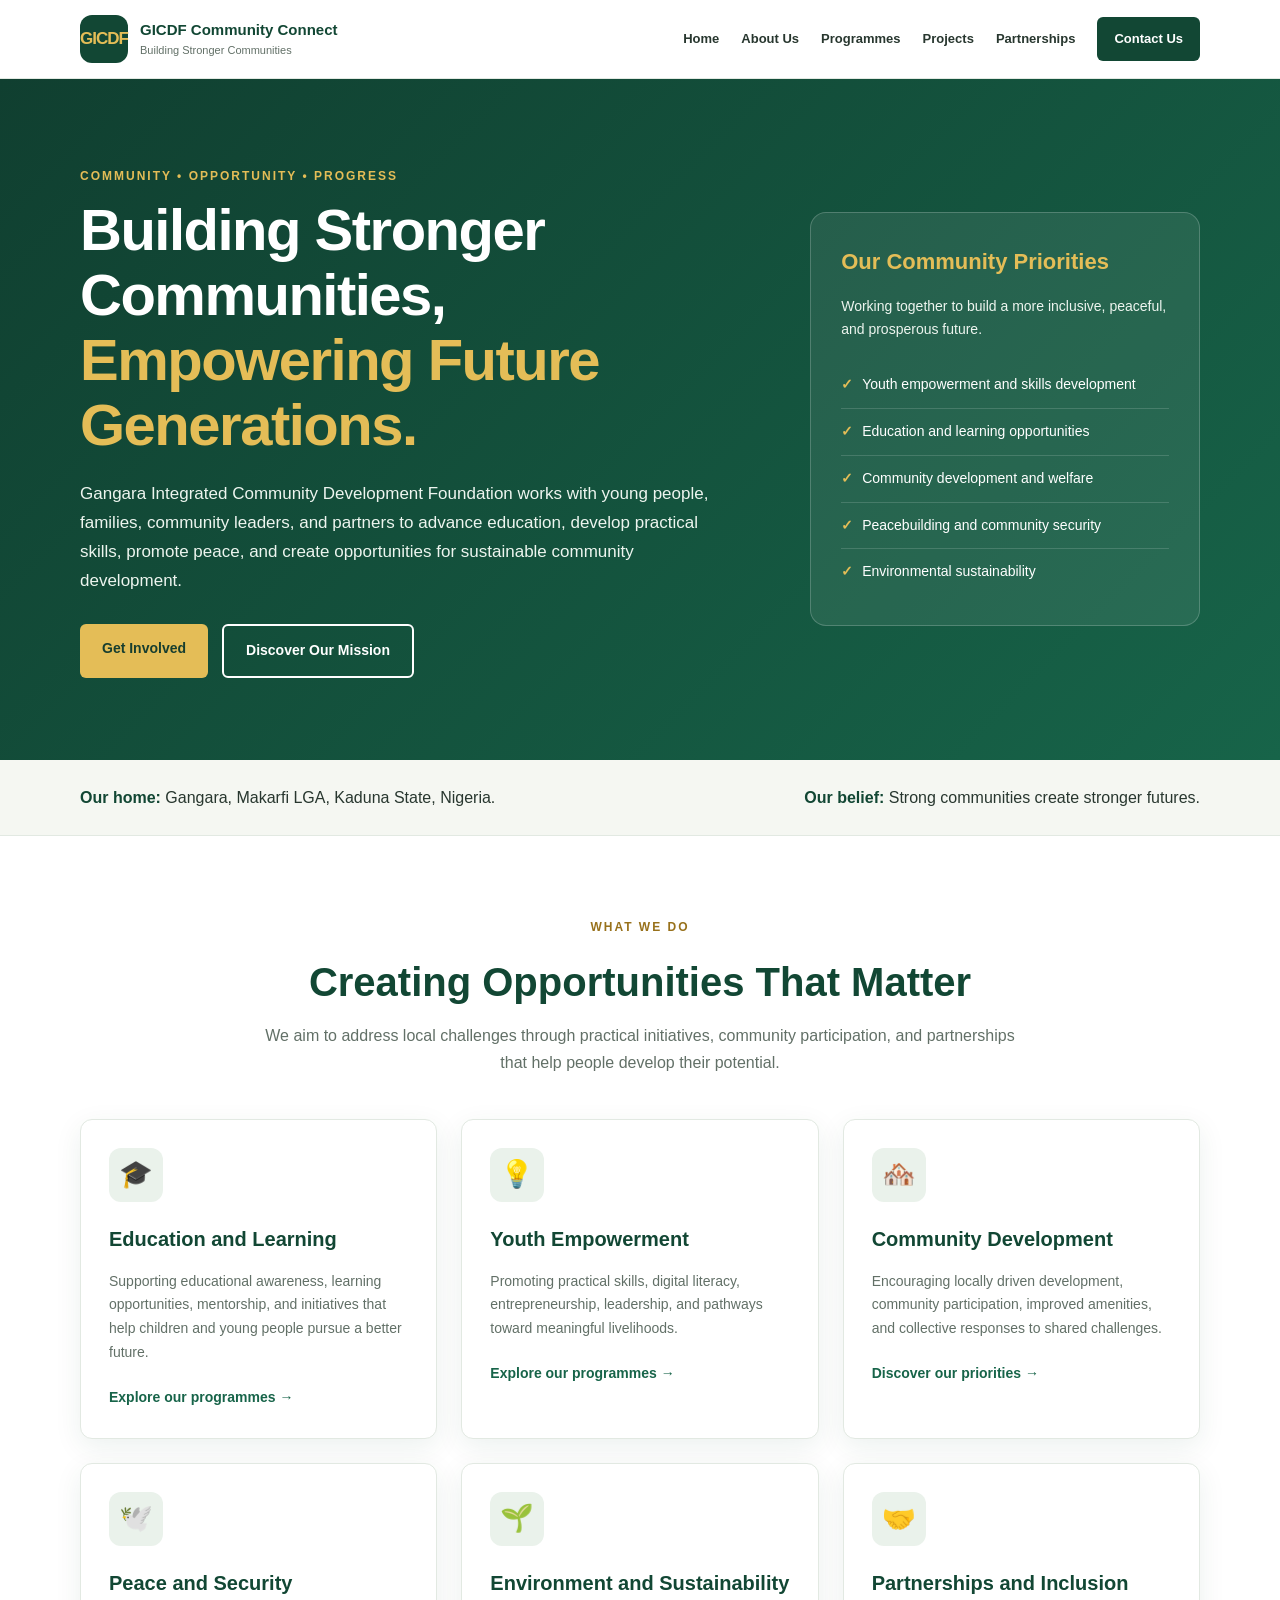
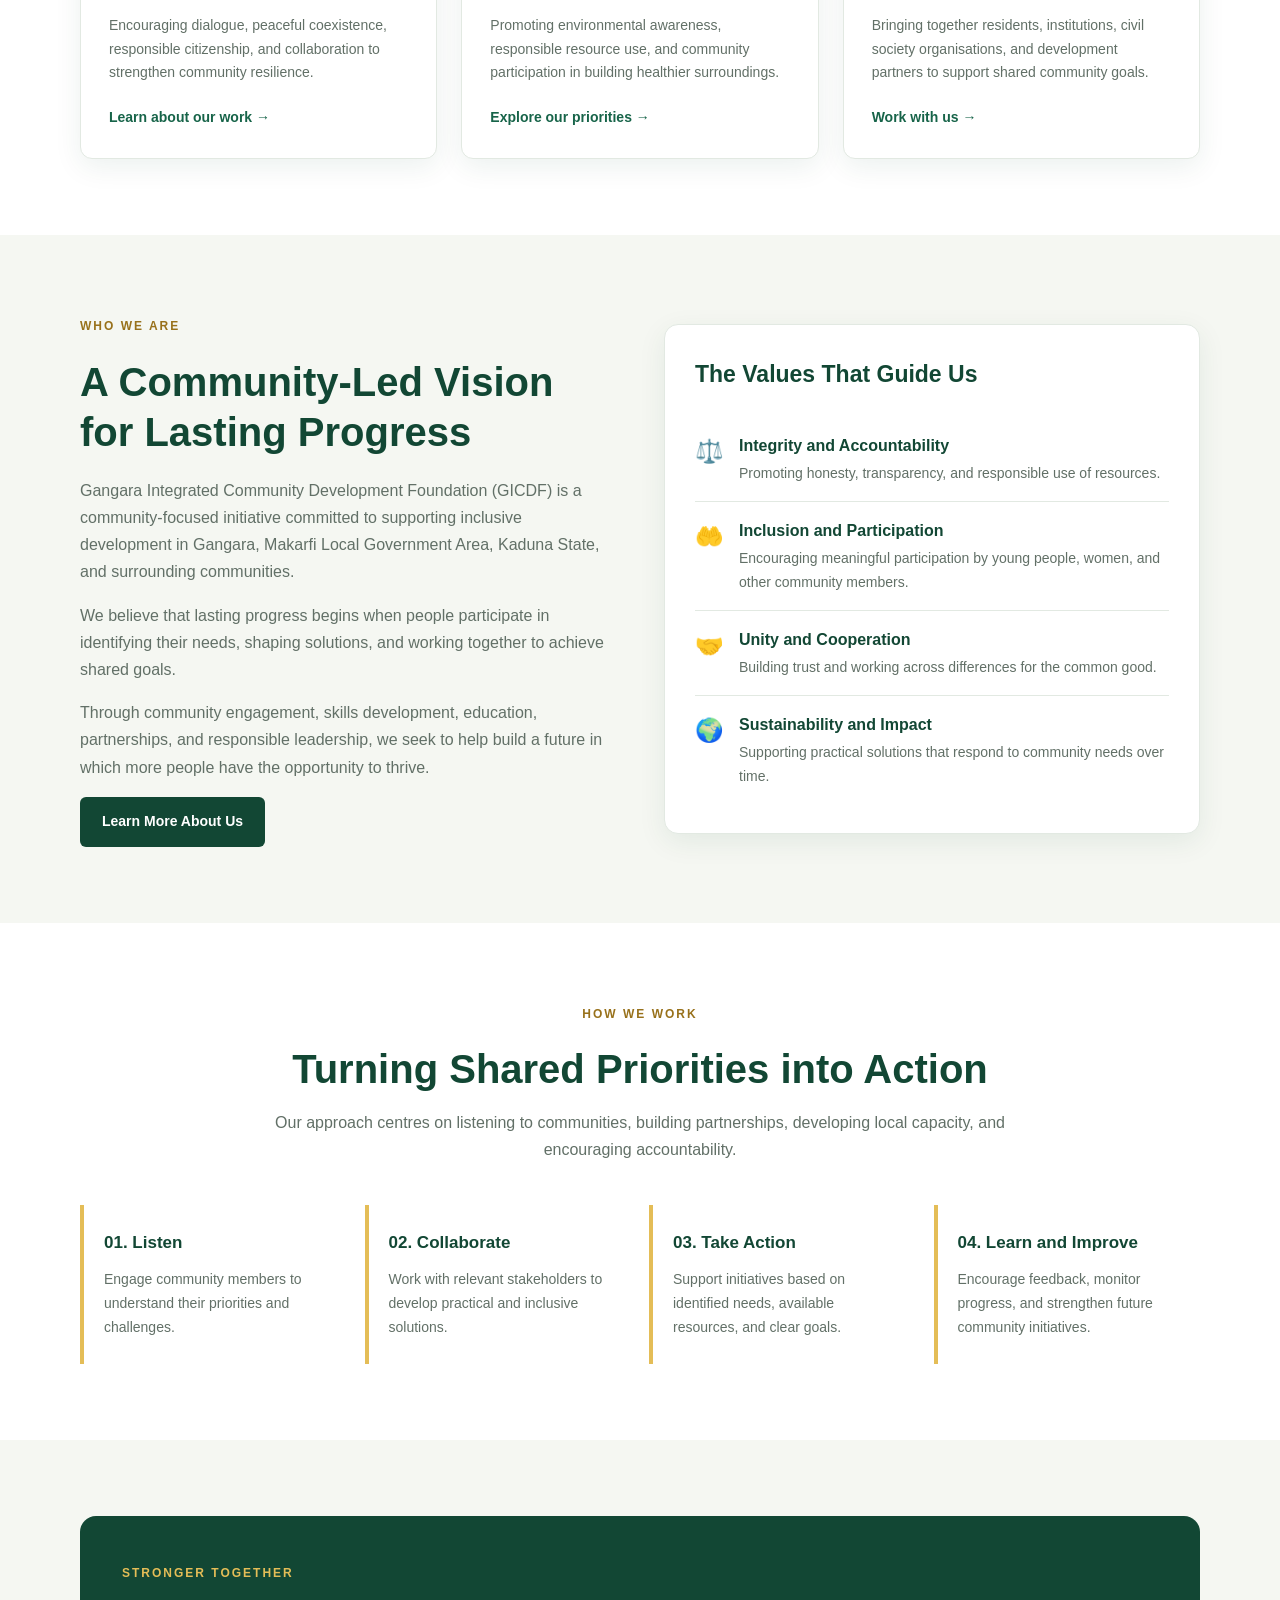
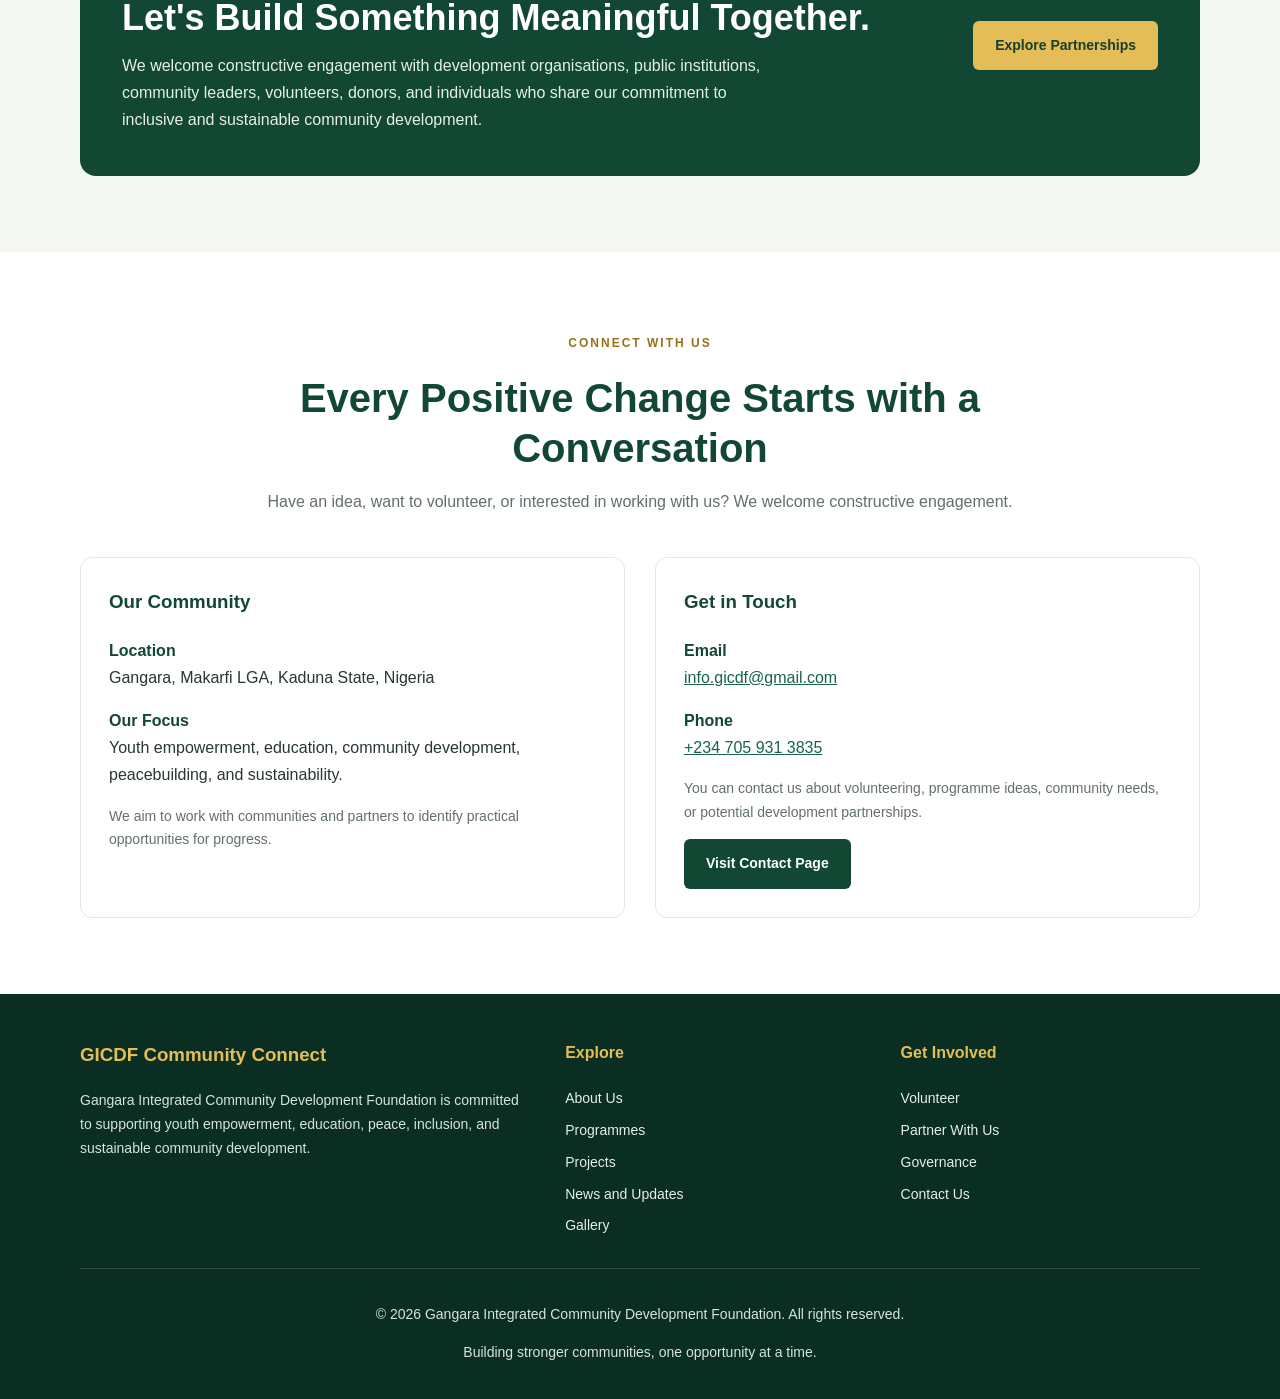
==== index.html @ bf105460 "Update print statement from 'Hello' to 'Goodbye' add to gicdf website" ====
<!DOCTYPE html>
<html lang="en">
<head>
    <meta charset="UTF-8">
    <meta name="viewport" content="width=device-width, initial-scale=1.0">

    <title>GICDF Community Connect | Building Stronger Communities</title>

    <meta name="description" content="Gangara Integrated Community Development Foundation works to empower young people, advance education, promote peace, and support sustainable community development in Gangara, Makarfi LGA, Kaduna State, Nigeria.">

    <meta name="theme-color" content="#124734">

    <style>
        :root {
            --green: #124734;
            --green-light: #176449;
            --gold: #e4bd57;
            --cream: #f5f7f2;
            --white: #ffffff;
            --text: #28372f;
            --muted: #627067;
            --border: #e2e9e2;
            --shadow: 0 8px 28px rgba(18, 71, 52, 0.08);
        }

        * {
            box-sizing: border-box;
        }

        html {
            scroll-behavior: smooth;
            scroll-padding-top: 90px;
        }

        body {
            margin: 0;
            font-family: Arial, Helvetica, sans-serif;
            color: var(--text);
            background: var(--white);
            line-height: 1.7;
        }

        a {
            color: inherit;
        }

        img {
            max-width: 100%;
        }

        .container {
            width: min(1120px, 92%);
            margin: 0 auto;
        }

        /* HEADER */

        .header {
            background: var(--white);
            border-bottom: 1px solid var(--border);
            position: sticky;
            top: 0;
            z-index: 1000;
        }

        .header-inner {
            min-height: 78px;
            display: flex;
            justify-content: space-between;
            align-items: center;
            gap: 24px;
        }

        .brand {
            display: flex;
            align-items: center;
            gap: 12px;
            text-decoration: none;
            min-width: 0;
        }

        .brand-mark {
            width: 48px;
            height: 48px;
            flex-shrink: 0;
            border-radius: 12px;
            background: var(--green);
            color: var(--gold);
            display: grid;
            place-items: center;
            font-size: 17px;
            font-weight: 800;
            letter-spacing: -1px;
        }

        .brand-name {
            color: var(--green);
            font-weight: 800;
            font-size: 15px;
            line-height: 1.35;
        }

        .brand-name small {
            display: block;
            color: var(--muted);
            font-size: 11px;
            font-weight: 500;
            margin-top: 3px;
        }

        .nav {
            display: flex;
            align-items: center;
            gap: 22px;
        }

        .nav a {
            text-decoration: none;
            font-size: 13px;
            font-weight: 700;
            color: var(--text);
        }

        .nav a:hover {
            color: var(--green-light);
        }

        .nav .nav-cta {
            background: var(--green);
            color: var(--white);
            padding: 11px 17px;
            border-radius: 6px;
        }

        .nav .nav-cta:hover {
            background: var(--green-light);
            color: var(--white);
        }

        /* HERO */

        .hero {
            background: linear-gradient(135deg, #103f30, #176449);
            color: var(--white);
            padding: 82px 0;
        }

        .hero-grid {
            display: grid;
            grid-template-columns: 1.4fr 0.8fr;
            gap: 48px;
            align-items: center;
        }

        .eyebrow {
            display: inline-block;
            color: var(--gold);
            font-size: 12px;
            font-weight: 800;
            text-transform: uppercase;
            letter-spacing: 2px;
            margin-bottom: 12px;
        }

        .hero h1 {
            font-size: clamp(34px, 5vw, 58px);
            line-height: 1.12;
            margin: 0 0 22px;
            letter-spacing: -1.5px;
        }

        .hero h1 span {
            color: var(--gold);
        }

        .hero-copy {
            max-width: 660px;
            color: #edf5ef;
            font-size: 17px;
            margin-bottom: 28px;
        }

        .hero-actions {
            display: flex;
            flex-wrap: wrap;
            gap: 14px;
            margin-top: 28px;
        }

        .btn {
            display: inline-block;
            padding: 13px 22px;
            border-radius: 6px;
            text-decoration: none;
            font-weight: 800;
            font-size: 14px;
            transition: transform 0.2s ease;
        }

        .btn:hover {
            transform: translateY(-2px);
        }

        .btn-gold {
            background: var(--gold);
            color: #173e2f;
        }

        .btn-outline {
            border: 2px solid var(--white);
            color: var(--white);
        }

        .hero-panel {
            background: rgba(255, 255, 255, 0.08);
            border: 1px solid rgba(255, 255, 255, 0.2);
            border-radius: 16px;
            padding: 30px;
        }

        .hero-panel h2 {
            font-size: 22px;
            color: var(--gold);
            margin: 0 0 12px;
        }

        .hero-panel > p {
            color: #edf5ef;
            font-size: 14px;
        }

        .hero-panel ul {
            list-style: none;
            padding: 0;
            margin: 20px 0 0;
        }

        .hero-panel li {
            border-bottom: 1px solid rgba(255, 255, 255, 0.15);
            padding: 11px 0;
            font-size: 14px;
        }

        .hero-panel li:last-child {
            border-bottom: none;
        }

        .check {
            color: var(--gold);
            font-weight: 800;
            margin-right: 9px;
        }

        /* INTRO STRIP */

        .intro-strip {
            background: var(--cream);
            border-bottom: 1px solid var(--border);
            padding: 24px 0;
        }

        .intro-inner {
            display: flex;
            justify-content: space-between;
            align-items: center;
            gap: 20px;
            flex-wrap: wrap;
        }

        .intro-inner p {
            margin: 0;
        }

        .intro-inner strong {
            color: var(--green);
        }

        /* GENERAL SECTIONS */

        .section {
            padding: 76px 0;
        }

        .section-soft {
            background: var(--cream);
        }

        .section-heading {
            max-width: 760px;
            margin: 0 auto 42px;
            text-align: center;
        }

        .section-heading .eyebrow {
            color: #98711b;
        }

        .section-heading h2 {
            color: var(--green);
            font-size: clamp(28px, 4vw, 40px);
            line-height: 1.25;
            margin: 8px 0 15px;
        }

        .section-heading p {
            color: var(--muted);
            margin: 0;
        }

        /* PROGRAMMES */

        .cards {
            display: grid;
            grid-template-columns: repeat(3, minmax(0, 1fr));
            gap: 24px;
        }

        .card {
            background: var(--white);
            border: 1px solid var(--border);
            border-radius: 12px;
            padding: 28px;
            box-shadow: var(--shadow);
        }

        .card-icon {
            width: 54px;
            height: 54px;
            display: grid;
            place-items: center;
            border-radius: 12px;
            background: #eaf2eb;
            font-size: 27px;
            margin-bottom: 20px;
        }

        .card h3 {
            color: var(--green);
            font-size: 20px;
            margin: 0 0 12px;
        }

        .card p {
            color: var(--muted);
            font-size: 14px;
            margin-bottom: 18px;
        }

        .text-link {
            color: var(--green-light);
            font-weight: 800;
            font-size: 14px;
            text-decoration: none;
        }

        .text-link:hover {
            text-decoration: underline;
        }

        /* ABOUT */

        .about-grid {
            display: grid;
            grid-template-columns: 1fr 1fr;
            gap: 48px;
            align-items: center;
        }

        .about-copy h2 {
            color: var(--green);
            font-size: clamp(28px, 4vw, 40px);
            line-height: 1.25;
            margin: 8px 0 20px;
        }

        .about-copy p {
            color: var(--muted);
        }

        .about-copy .eyebrow {
            color: #98711b;
        }

        .values-panel {
            background: var(--white);
            border: 1px solid var(--border);
            border-radius: 14px;
            padding: 30px;
            box-shadow: var(--shadow);
        }

        .values-panel h3 {
            color: var(--green);
            margin-top: 0;
            font-size: 23px;
        }

        .value-item {
            display: flex;
            gap: 15px;
            padding: 15px 0;
            border-bottom: 1px solid var(--border);
        }

        .value-item:last-child {
            border-bottom: none;
        }

        .value-icon {
            font-size: 23px;
            flex-shrink: 0;
        }

        .value-item strong {
            display: block;
            color: var(--green);
            margin-bottom: 3px;
        }

        .value-item p {
            margin: 0;
            color: var(--muted);
            font-size: 14px;
        }

        /* OUR APPROACH */

        .approach-grid {
            display: grid;
            grid-template-columns: repeat(4, minmax(0, 1fr));
            gap: 18px;
        }

        .approach-item {
            background: var(--white);
            border-left: 4px solid var(--gold);
            border-radius: 0 8px 8px 0;
            padding: 24px 20px;
        }

        .approach-item h3 {
            color: var(--green);
            font-size: 17px;
            margin: 0 0 10px;
        }

        .approach-item p {
            color: var(--muted);
            font-size: 14px;
            margin: 0;
        }

        /* PARTNERSHIP */

        .partnership-banner {
            background: var(--green);
            color: var(--white);
            border-radius: 16px;
            padding: 42px;
            display: flex;
            justify-content: space-between;
            align-items: center;
            gap: 30px;
        }

        .partnership-banner h2 {
            font-size: clamp(26px, 4vw, 36px);
            line-height: 1.25;
            margin: 0 0 12px;
        }

        .partnership-banner p {
            color: #e6f0e8;
            margin: 0;
            max-width: 650px;
        }

        .partnership-banner .btn {
            flex-shrink: 0;
        }

        /* CONTACT */

        .contact-grid {
            display: grid;
            grid-template-columns: 1fr 1fr;
            gap: 30px;
        }

        .contact-box {
            background: var(--white);
            border: 1px solid var(--border);
            border-radius: 12px;
            padding: 28px;
        }

        .contact-box h3 {
            color: var(--green);
            margin-top: 0;
        }

        .contact-detail {
            margin: 16px 0;
        }

        .contact-detail strong {
            display: block;
            color: var(--green);
        }

        .contact-detail a {
            color: var(--green-light);
            overflow-wrap: anywhere;
        }

        .contact-note {
            color: var(--muted);
            font-size: 14px;
        }

        /* FOOTER */

        .footer {
            background: #0b2e22;
            color: var(--white);
            padding: 45px 0 20px;
        }

        .footer-grid {
            display: grid;
            grid-template-columns: 1.5fr 1fr 1fr;
            gap: 36px;
            padding-bottom: 30px;
        }

        .footer h3,
        .footer h4 {
            color: var(--gold);
            margin-top: 0;
        }

        .footer p {
            color: #d6e4d9;
            font-size: 14px;
        }

        .footer-links {
            display: flex;
            flex-direction: column;
            gap: 8px;
        }

        .footer-links a {
            color: #e5eee7;
            font-size: 14px;
            text-decoration: none;
        }

        .footer-links a:hover {
            color: var(--gold);
        }

        .footer-bottom {
            border-top: 1px solid rgba(255, 255, 255, 0.15);
            padding-top: 20px;
            color: #c9d9cd;
            font-size: 12px;
            text-align: center;
        }

        /* ACCESSIBILITY */

        a:focus-visible {
            outline: 3px solid var(--gold);
            outline-offset: 4px;
        }

        /* MOBILE RESPONSIVENESS */

        @media (max-width: 900px) {
            .nav {
                gap: 12px;
            }

            .nav a {
                font-size: 12px;
            }

            .hero-grid {
                grid-template-columns: 1fr;
                gap: 32px;
            }

            .hero-panel {
                max-width: 600px;
            }

            .cards {
                grid-template-columns: repeat(2, minmax(0, 1fr));
            }

            .approach-grid {
                grid-template-columns: repeat(2, minmax(0, 1fr));
            }

            .partnership-banner {
                align-items: flex-start;
                flex-direction: column;
            }
        }

        @media (max-width: 650px) {
            .header-inner {
                padding: 14px 0;
                align-items: flex-start;
                flex-direction: column;
                gap: 14px;
            }

            .nav {
                display: flex;
                flex-wrap: wrap;
                gap: 10px 16px;
            }

            .nav a {
                font-size: 12px;
            }

            .nav .nav-cta {
                padding: 8px 12px;
            }

            .hero {
                padding: 56px 0;
            }

            .hero h1 {
                font-size: 38px;
            }

            .hero-copy {
                font-size: 15px;
            }

            .section {
                padding: 55px 0;
            }

            .cards,
            .about-grid,
            .contact-grid,
            .footer-grid {
                grid-template-columns: 1fr;
            }

            .approach-grid {
                grid-template-columns: 1fr;
            }

            .partnership-banner {
                padding: 28px;
            }

            .values-panel,
            .card,
            .contact-box {
                padding: 23px;
            }

            .intro-inner {
                align-items: flex-start;
                flex-direction: column;
                gap: 8px;
            }
        }

        @media (prefers-reduced-motion: reduce) {
            html {
                scroll-behavior: auto;
            }

            *,
            *::before,
            *::after {
                transition-duration: 0.01ms !important;
            }
        }
    </style>
</head>

<body>

    <!-- HEADER -->
    <header class="header">
        <div class="container header-inner">

            <a class="brand" href="index.html" aria-label="GICDF homepage">
                <span class="brand-mark">GICDF</span>

                <span class="brand-name">
                    GICDF Community Connect
                    <small>Building Stronger Communities</small>
                </span>
            </a>

            <nav class="nav" aria-label="Main navigation">
                <a href="index.html">Home</a>
                <a href="about.html">About Us</a>
                <a href="programmes.html">Programmes</a>
                <a href="projects.html">Projects</a>
                <a href="partnerships.html">Partnerships</a>
                <a href="contact.html" class="nav-cta">Contact Us</a>
            </nav>

        </div>
    </header>


    <main>

        <!-- HERO -->
        <section class="hero">
            <div class="container hero-grid">

                <div>
                    <span class="eyebrow">Community • Opportunity • Progress</span>

                    <h1>
                        Building Stronger Communities,
                        <span>Empowering Future Generations.</span>
                    </h1>

                    <p class="hero-copy">
                        Gangara Integrated Community Development Foundation
                        works with young people, families, community leaders,
                        and partners to advance education, develop practical
                        skills, promote peace, and create opportunities for
                        sustainable community development.
                    </p>

                    <div class="hero-actions">
                        <a class="btn btn-gold" href="get-involved.html">
                            Get Involved
                        </a>

                        <a class="btn btn-outline" href="about.html">
                            Discover Our Mission
                        </a>
                    </div>
                </div>

                <aside class="hero-panel">
                    <h2>Our Community Priorities</h2>

                    <p>
                        Working together to build a more inclusive,
                        peaceful, and prosperous future.
                    </p>

                    <ul>
                        <li><span class="check">✓</span>Youth empowerment and skills development</li>
                        <li><span class="check">✓</span>Education and learning opportunities</li>
                        <li><span class="check">✓</span>Community development and welfare</li>
                        <li><span class="check">✓</span>Peacebuilding and community security</li>
                        <li><span class="check">✓</span>Environmental sustainability</li>
                    </ul>
                </aside>

            </div>
        </section>


        <!-- INTRODUCTION -->
        <section class="intro-strip">
            <div class="container intro-inner">
                <p>
                    <strong>Our home:</strong>
                    Gangara, Makarfi LGA, Kaduna State, Nigeria.
                </p>

                <p>
                    <strong>Our belief:</strong>
                    Strong communities create stronger futures.
                </p>
            </div>
        </section>


        <!-- PROGRAMMES -->
        <section class="section" id="programmes">
            <div class="container">

                <div class="section-heading">
                    <span class="eyebrow">What We Do</span>

                    <h2>Creating Opportunities That Matter</h2>

                    <p>
                        We aim to address local challenges through practical
                        initiatives, community participation, and partnerships
                        that help people develop their potential.
                    </p>
                </div>

                <div class="cards">

                    <article class="card">
                        <div class="card-icon" aria-hidden="true">🎓</div>

                        <h3>Education and Learning</h3>

                        <p>
                            Supporting educational awareness, learning
                            opportunities, mentorship, and initiatives that
                            help children and young people pursue a better future.
                        </p>

                        <a class="text-link" href="programmes.html">
                            Explore our programmes →
                        </a>
                    </article>


                    <article class="card">
                        <div class="card-icon" aria-hidden="true">💡</div>

                        <h3>Youth Empowerment</h3>

                        <p>
                            Promoting practical skills, digital literacy,
                            entrepreneurship, leadership, and pathways toward
                            meaningful livelihoods.
                        </p>

                        <a class="text-link" href="programmes.html">
                            Explore our programmes →
                        </a>
                    </article>


                    <article class="card">
                        <div class="card-icon" aria-hidden="true">🏘️</div>

                        <h3>Community Development</h3>

                        <p>
                            Encouraging locally driven development,
                            community participation, improved amenities,
                            and collective responses to shared challenges.
                        </p>

                        <a class="text-link" href="projects.html">
                            Discover our priorities →
                        </a>
                    </article>


                    <article class="card">
                        <div class="card-icon" aria-hidden="true">🕊️</div>

                        <h3>Peace and Security</h3>

                        <p>
                            Encouraging dialogue, peaceful coexistence,
                            responsible citizenship, and collaboration
                            to strengthen community resilience.
                        </p>

                        <a class="text-link" href="programmes.html">
                            Learn about our work →
                        </a>
                    </article>


                    <article class="card">
                        <div class="card-icon" aria-hidden="true">🌱</div>

                        <h3>Environment and Sustainability</h3>

                        <p>
                            Promoting environmental awareness, responsible
                            resource use, and community participation in
                            building healthier surroundings.
                        </p>

                        <a class="text-link" href="projects.html">
                            Explore our priorities →
                        </a>
                    </article>


                    <article class="card">
                        <div class="card-icon" aria-hidden="true">🤝</div>

                        <h3>Partnerships and Inclusion</h3>

                        <p>
                            Bringing together residents, institutions,
                            civil society organisations, and development
                            partners to support shared community goals.
                        </p>

                        <a class="text-link" href="partnerships.html">
                            Work with us →
                        </a>
                    </article>

                </div>
            </div>
        </section>


        <!-- ABOUT -->
        <section class="section section-soft" id="about">
            <div class="container about-grid">

                <div class="about-copy">
                    <span class="eyebrow">Who We Are</span>

                    <h2>A Community-Led Vision for Lasting Progress</h2>

                    <p>
                        Gangara Integrated Community Development Foundation
                        (GICDF) is a community-focused initiative committed
                        to supporting inclusive development in Gangara,
                        Makarfi Local Government Area, Kaduna State, and
                        surrounding communities.
                    </p>

                    <p>
                        We believe that lasting progress begins when people
                        participate in identifying their needs, shaping
                        solutions, and working together to achieve shared goals.
                    </p>

                    <p>
                        Through community engagement, skills development,
                        education, partnerships, and responsible leadership,
                        we seek to help build a future in which more people
                        have the opportunity to thrive.
                    </p>

                    <a class="btn btn-gold"
                       style="background: var(--green); color: white;"
                       href="about.html">
                        Learn More About Us
                    </a>
                </div>


                <div class="values-panel">
                    <h3>The Values That Guide Us</h3>

                    <div class="value-item">
                        <span class="value-icon" aria-hidden="true">⚖️</span>

                        <div>
                            <strong>Integrity and Accountability</strong>
                            <p>
                                Promoting honesty, transparency, and
                                responsible use of resources.
                            </p>
                        </div>
                    </div>

                    <div class="value-item">
                        <span class="value-icon" aria-hidden="true">🤲</span>

                        <div>
                            <strong>Inclusion and Participation</strong>
                            <p>
                                Encouraging meaningful participation by
                                young people, women, and other community members.
                            </p>
                        </div>
                    </div>

                    <div class="value-item">
                        <span class="value-icon" aria-hidden="true">🤝</span>

                        <div>
                            <strong>Unity and Cooperation</strong>
                            <p>
                                Building trust and working across
                                differences for the common good.
                            </p>
                        </div>
                    </div>

                    <div class="value-item">
                        <span class="value-icon" aria-hidden="true">🌍</span>

                        <div>
                            <strong>Sustainability and Impact</strong>
                            <p>
                                Supporting practical solutions that
                                respond to community needs over time.
                            </p>
                        </div>
                    </div>
                </div>

            </div>
        </section>


        <!-- APPROACH -->
        <section class="section">
            <div class="container">

                <div class="section-heading">
                    <span class="eyebrow">How We Work</span>

                    <h2>Turning Shared Priorities into Action</h2>

                    <p>
                        Our approach centres on listening to communities,
                        building partnerships, developing local capacity,
                        and encouraging accountability.
                    </p>
                </div>

                <div class="approach-grid">

                    <article class="approach-item">
                        <h3>01. Listen</h3>
                        <p>
                            Engage community members to understand
                            their priorities and challenges.
                        </p>
                    </article>

                    <article class="approach-item">
                        <h3>02. Collaborate</h3>
                        <p>
                            Work with relevant stakeholders to develop
                            practical and inclusive solutions.
                        </p>
                    </article>

                    <article class="approach-item">
                        <h3>03. Take Action</h3>
                        <p>
                            Support initiatives based on identified
                            needs, available resources, and clear goals.
                        </p>
                    </article>

                    <article class="approach-item">
                        <h3>04. Learn and Improve</h3>
                        <p>
                            Encourage feedback, monitor progress, and
                            strengthen future community initiatives.
                        </p>
                    </article>

                </div>
            </div>
        </section>


        <!-- PARTNERSHIPS -->
        <section class="section section-soft">
            <div class="container">

                <div class="partnership-banner">

                    <div>
                        <span class="eyebrow">Stronger Together</span>

                        <h2>Let's Build Something Meaningful Together.</h2>

                        <p>
                            We welcome constructive engagement with
                            development organisations, public institutions,
                            community leaders, volunteers, donors, and
                            individuals who share our commitment to
                            inclusive and sustainable community development.
                        </p>
                    </div>

                    <a class="btn btn-gold" href="partnerships.html">
                        Explore Partnerships
                    </a>

                </div>
            </div>
        </section>


        <!-- CONTACT -->
        <section class="section" id="contact">
            <div class="container">

                <div class="section-heading">
                    <span class="eyebrow">Connect With Us</span>

                    <h2>Every Positive Change Starts with a Conversation</h2>

                    <p>
                        Have an idea, want to volunteer, or interested in
                        working with us? We welcome constructive engagement.
                    </p>
                </div>

                <div class="contact-grid">

                    <div class="contact-box">
                        <h3>Our Community</h3>

                        <div class="contact-detail">
                            <strong>Location</strong>
                            Gangara, Makarfi LGA, Kaduna State, Nigeria
                        </div>

                        <div class="contact-detail">
                            <strong>Our Focus</strong>
                            Youth empowerment, education, community
                            development, peacebuilding, and sustainability.
                        </div>

                        <p class="contact-note">
                            We aim to work with communities and partners
                            to identify practical opportunities for progress.
                        </p>
                    </div>


                    <div class="contact-box">
                        <h3>Get in Touch</h3>

                        <div class="contact-detail">
                            <strong>Email</strong>
                            <a href="mailto:info.gicdf@gmail.com">
                                info.gicdf@gmail.com
                            </a>
                        </div>

                        <div class="contact-detail">
                            <strong>Phone</strong>
                            <a href="tel:+2347059313835">
                                +234 705 931 3835
                            </a>
                        </div>

                        <p class="contact-note">
                            You can contact us about volunteering,
                            programme ideas, community needs, or potential
                            development partnerships.
                        </p>

                        <a class="btn btn-gold"
                           style="background: var(--green); color: white;"
                           href="contact.html">
                            Visit Contact Page
                        </a>
                    </div>

                </div>
            </div>
        </section>

    </main>


    <!-- FOOTER -->
    <footer class="footer">
        <div class="container">

            <div class="footer-grid">

                <div>
                    <h3>GICDF Community Connect</h3>

                    <p>
                        Gangara Integrated Community Development Foundation
                        is committed to supporting youth empowerment,
                        education, peace, inclusion, and sustainable
                        community development.
                    </p>
                </div>

                <div>
                    <h4>Explore</h4>

                    <div class="footer-links">
                        <a href="about.html">About Us</a>
                        <a href="programmes.html">Programmes</a>
                        <a href="projects.html">Projects</a>
                        <a href="news.html">News and Updates</a>
                        <a href="gallery.html">Gallery</a>
                    </div>
                </div>

                <div>
                    <h4>Get Involved</h4>

                    <div class="footer-links">
                        <a href="get-involved.html">Volunteer</a>
                        <a href="partnerships.html">Partner With Us</a>
                        <a href="governance.html">Governance</a>
                        <a href="contact.html">Contact Us</a>
                    </div>
                </div>

            </div>

            <div class="footer-bottom">
                <p>
                    &copy; <span id="current-year">2026</span>
                    Gangara Integrated Community Development Foundation.
                    All rights reserved.
                </p>

                <p>
                    Building stronger communities, one opportunity at a time.
                </p>
            </div>

        </div>
    </footer>


    <script>
        document.getElementById("current-year").textContent =
            new Date().getFullYear();
    </script>

</body>
</html>
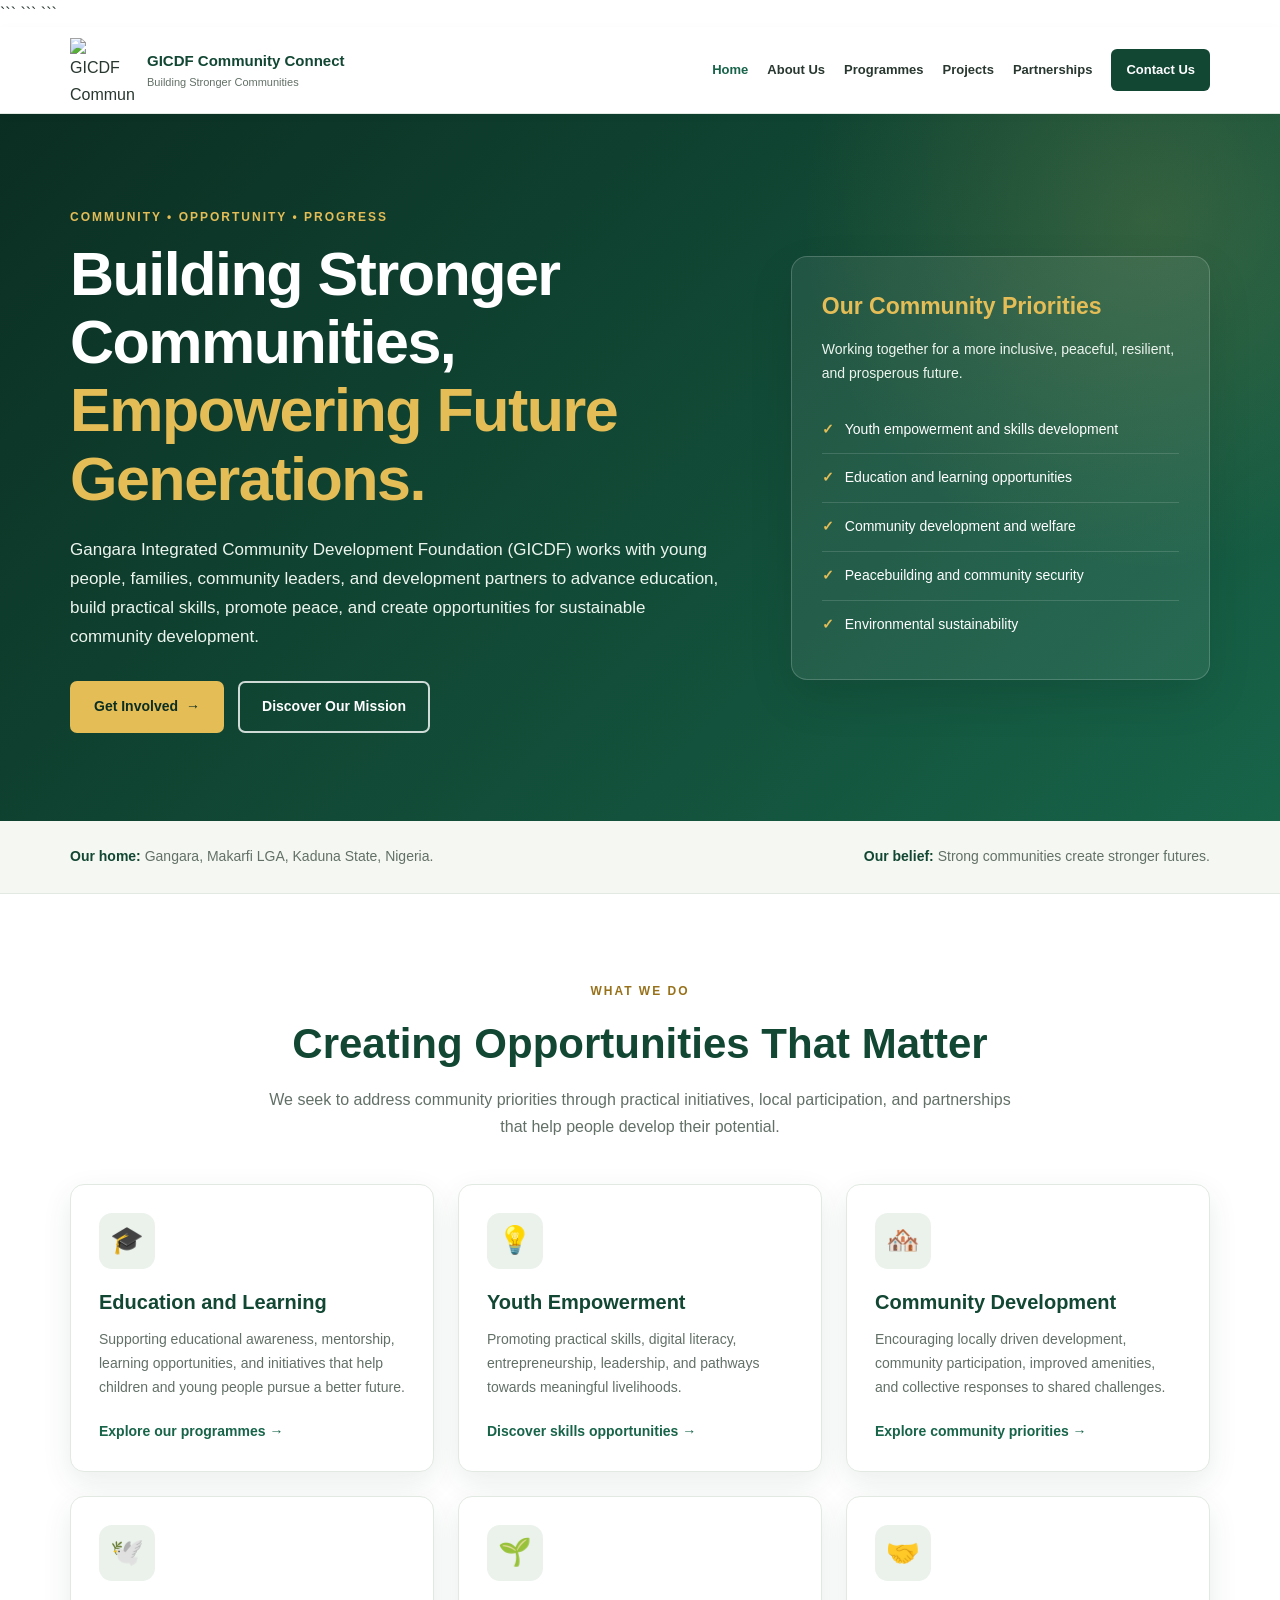
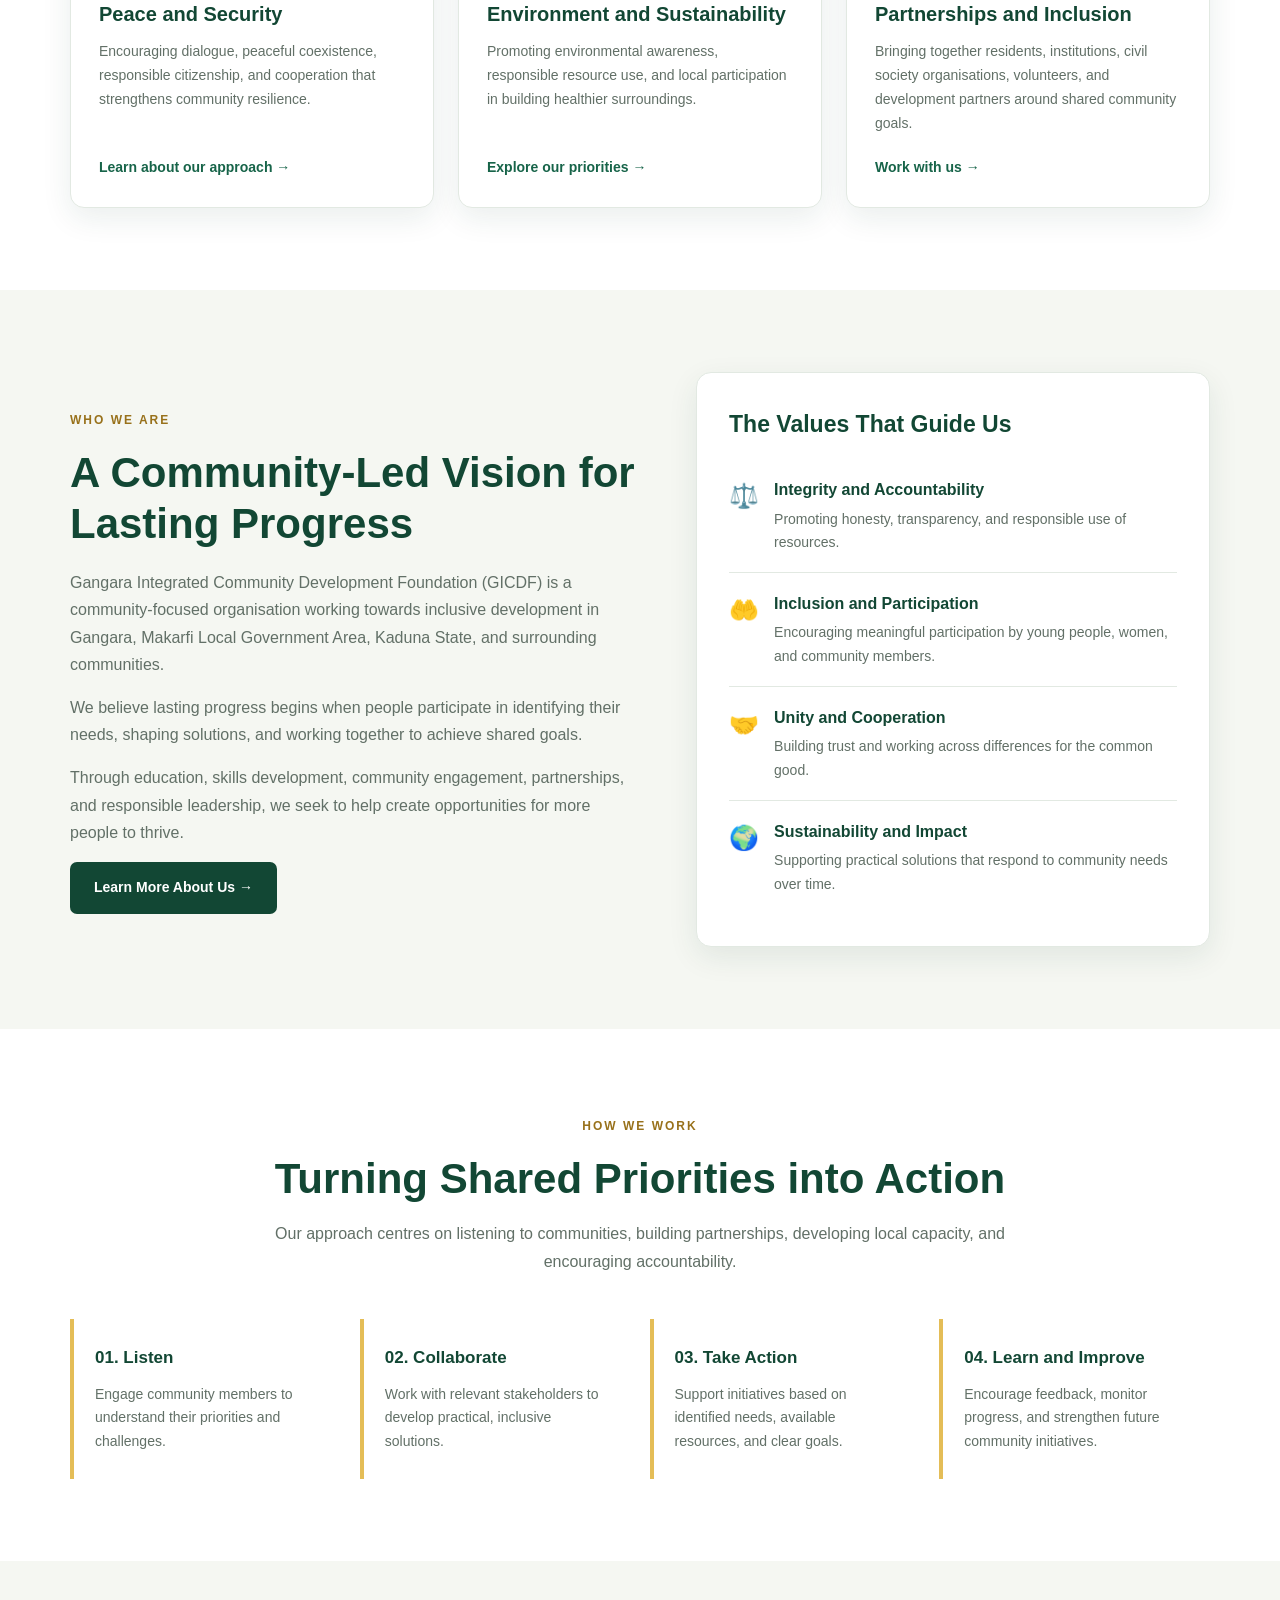
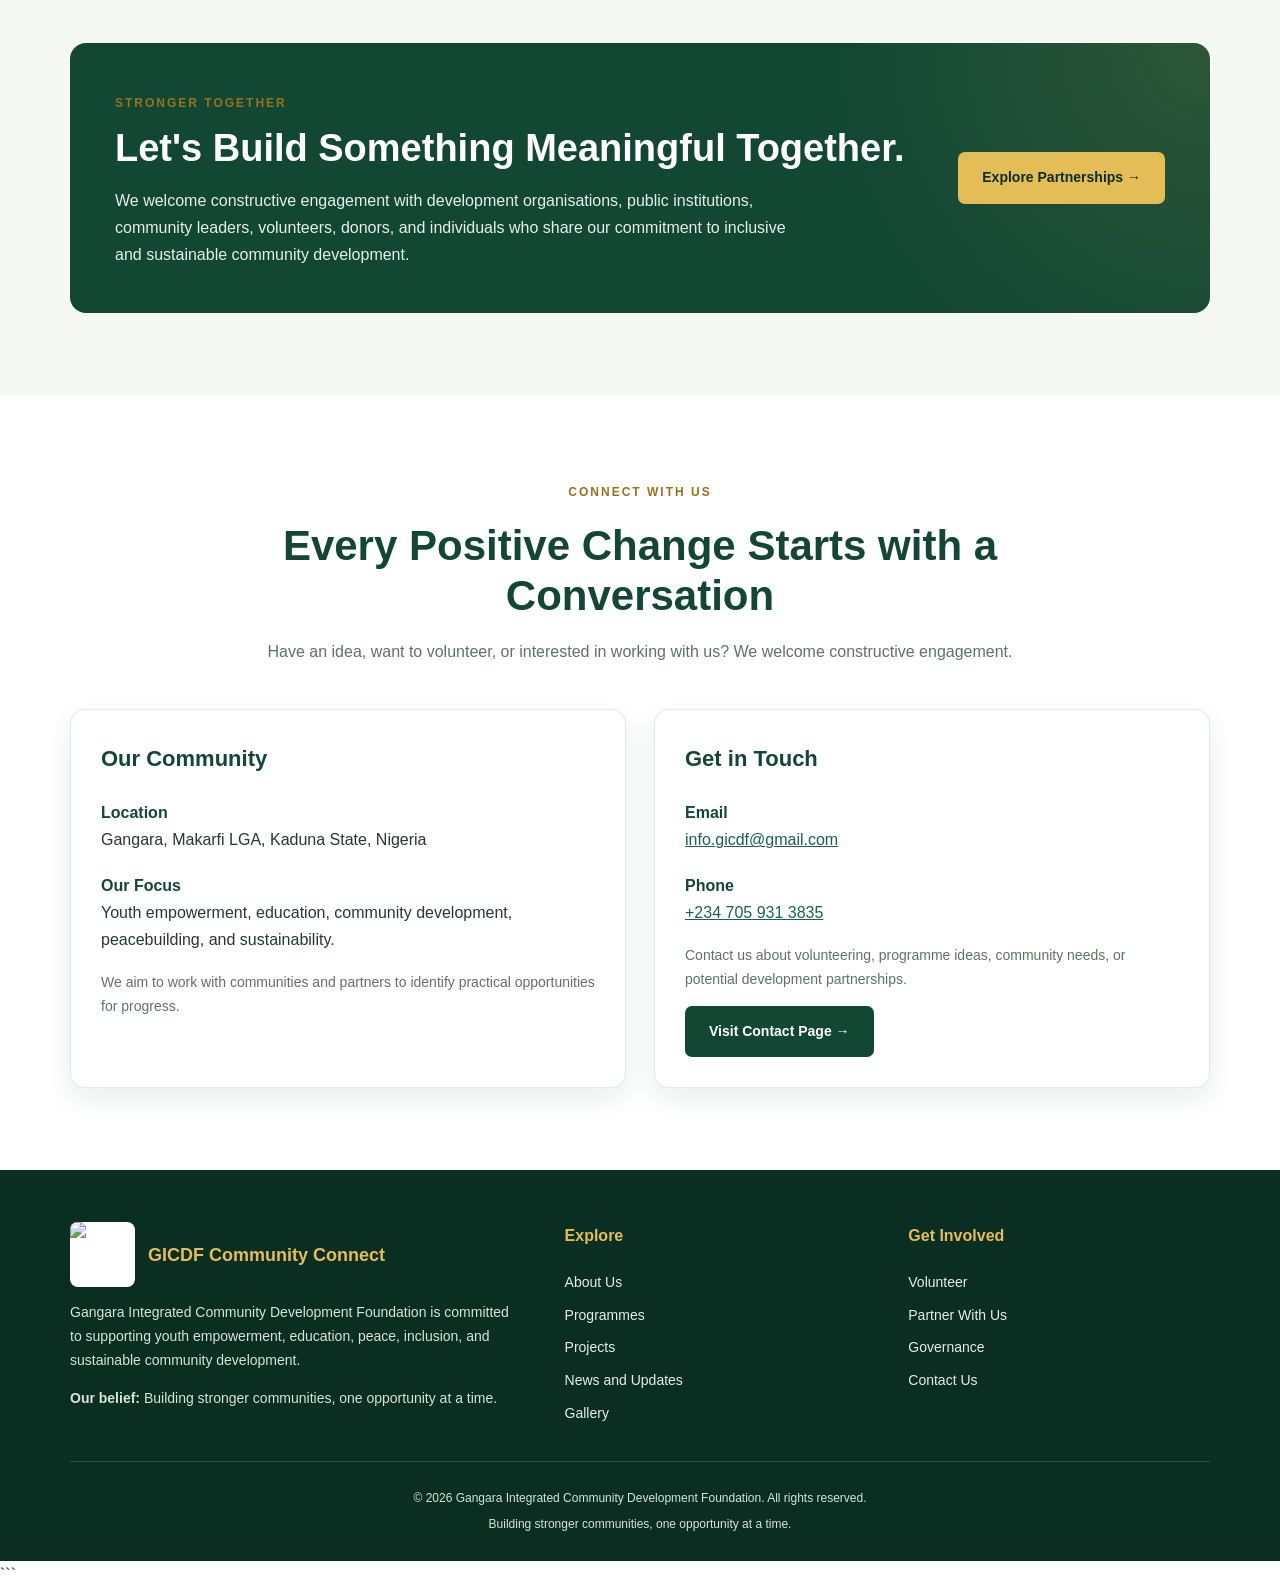
==== commit 543c4cf2: "Update print statement from 'Hello' to 'Goodbye' update to gicdf website" ====
--- a/index.html
+++ b/index.html
@@ -1,1231 +1,1399 @@
 <!DOCTYPE html>
+
 <html lang="en">
 <head>
     <meta charset="UTF-8">
-    <meta name="viewport" content="width=device-width, initial-scale=1.0">
-
-    <title>GICDF Community Connect | Building Stronger Communities</title>
-
-    <meta name="description" content="Gangara Integrated Community Development Foundation works to empower young people, advance education, promote peace, and support sustainable community development in Gangara, Makarfi LGA, Kaduna State, Nigeria.">
-
-    <meta name="theme-color" content="#124734">
-
-    <style>
-        :root {
-            --green: #124734;
-            --green-light: #176449;
-            --gold: #e4bd57;
-            --cream: #f5f7f2;
-            --white: #ffffff;
-            --text: #28372f;
-            --muted: #627067;
-            --border: #e2e9e2;
-            --shadow: 0 8px 28px rgba(18, 71, 52, 0.08);
-        }
-
-        * {
-            box-sizing: border-box;
-        }
-
+    <meta name="viewport" content="width=device-width, initial-scale=1">
+
+```
+<title>GICDF | Building Stronger Communities</title>
+
+<meta name="description" content="Gangara Integrated Community Development Foundation promotes youth empowerment, education, practical skills, peacebuilding, environmental sustainability and inclusive community development in Kaduna State, Nigeria.">
+
+<meta name="theme-color" content="#124734">
+<meta name="author" content="Gangara Integrated Community Development Foundation">
+
+<meta property="og:title" content="GICDF | Building Stronger Communities">
+<meta property="og:description" content="Empowering young people, supporting education and building stronger communities through collaboration and sustainable development.">
+<meta property="og:type" content="website">
+
+<link rel="icon" href="gicdf%20community%20growth%20emblem.png" type="image/png">
+
+<style>
+    :root {
+        --green: #124734;
+        --green-dark: #0b2e22;
+        --green-light: #176449;
+        --gold: #e4bd57;
+        --cream: #f5f7f2;
+        --white: #ffffff;
+        --text: #28372f;
+        --muted: #627067;
+        --border: #e2e9e2;
+        --shadow: 0 10px 30px rgba(18, 71, 52, 0.09);
+        --radius: 14px;
+    }
+
+    * {
+        box-sizing: border-box;
+    }
+
+    html {
+        scroll-behavior: smooth;
+        scroll-padding-top: 100px;
+    }
+
+    body {
+        margin: 0;
+        font-family: Arial, Helvetica, sans-serif;
+        color: var(--text);
+        background: var(--white);
+        line-height: 1.7;
+    }
+
+    body,
+    button,
+    a {
+        -webkit-tap-highlight-color: transparent;
+    }
+
+    img {
+        display: block;
+        max-width: 100%;
+    }
+
+    a {
+        color: inherit;
+    }
+
+    button {
+        font: inherit;
+    }
+
+    .container {
+        width: min(1140px, 92%);
+        margin-inline: auto;
+    }
+
+    .section {
+        padding: 82px 0;
+    }
+
+    .section-soft {
+        background: var(--cream);
+    }
+
+    .eyebrow {
+        display: inline-block;
+        margin-bottom: 12px;
+        color: #98711b;
+        font-size: 12px;
+        font-weight: 800;
+        letter-spacing: 2px;
+        text-transform: uppercase;
+    }
+
+    .section-heading {
+        max-width: 760px;
+        margin: 0 auto 44px;
+        text-align: center;
+    }
+
+    .section-heading h2 {
+        margin: 6px 0 16px;
+        color: var(--green);
+        font-size: clamp(29px, 4vw, 42px);
+        line-height: 1.2;
+    }
+
+    .section-heading p {
+        margin: 0;
+        color: var(--muted);
+    }
+
+    .btn {
+        display: inline-flex;
+        min-height: 48px;
+        align-items: center;
+        justify-content: center;
+        gap: 8px;
+        padding: 12px 22px;
+        border: 2px solid transparent;
+        border-radius: 7px;
+        text-align: center;
+        text-decoration: none;
+        font-size: 14px;
+        font-weight: 800;
+        transition: transform 0.2s ease, background 0.2s ease;
+    }
+
+    .btn:hover {
+        transform: translateY(-2px);
+    }
+
+    .btn-gold {
+        background: var(--gold);
+        color: var(--green-dark);
+    }
+
+    .btn-gold:hover {
+        background: #f0ce72;
+    }
+
+    .btn-outline {
+        border-color: rgba(255, 255, 255, 0.8);
+        color: var(--white);
+    }
+
+    .btn-outline:hover {
+        background: var(--white);
+        color: var(--green);
+    }
+
+    .btn-green {
+        background: var(--green);
+        color: var(--white);
+    }
+
+    .btn-green:hover {
+        background: var(--green-light);
+    }
+
+    /* HEADER */
+
+    .header {
+        position: sticky;
+        top: 0;
+        z-index: 1000;
+        background: rgba(255, 255, 255, 0.98);
+        border-bottom: 1px solid var(--border);
+        box-shadow: 0 2px 12px rgba(0, 0, 0, 0.025);
+    }
+
+    .header-inner {
+        display: flex;
+        min-height: 86px;
+        align-items: center;
+        justify-content: space-between;
+        gap: 25px;
+    }
+
+    .brand {
+        display: flex;
+        min-width: 0;
+        align-items: center;
+        gap: 12px;
+        text-decoration: none;
+    }
+
+    .brand-logo {
+        width: 65px;
+        height: 65px;
+        flex-shrink: 0;
+        object-fit: contain;
+    }
+
+    .brand-name {
+        display: block;
+        color: var(--green);
+        font-size: 15px;
+        font-weight: 800;
+        line-height: 1.35;
+    }
+
+    .brand-name small {
+        display: block;
+        margin-top: 4px;
+        color: var(--muted);
+        font-size: 11px;
+        font-weight: 500;
+    }
+
+    .nav {
+        display: flex;
+        align-items: center;
+        justify-content: flex-end;
+        gap: 19px;
+    }
+
+    .nav a {
+        color: var(--text);
+        font-size: 13px;
+        font-weight: 700;
+        text-decoration: none;
+    }
+
+    .nav a:hover,
+    .nav a[aria-current="page"] {
+        color: var(--green-light);
+    }
+
+    .nav .nav-cta {
+        padding: 10px 15px;
+        border-radius: 6px;
+        background: var(--green);
+        color: var(--white);
+    }
+
+    .nav .nav-cta:hover {
+        background: var(--green-light);
+    }
+
+    .menu-toggle {
+        display: none;
+        width: 44px;
+        height: 44px;
+        align-items: center;
+        justify-content: center;
+        border: 1px solid var(--border);
+        border-radius: 7px;
+        background: var(--white);
+        color: var(--green);
+        cursor: pointer;
+        font-size: 24px;
+    }
+
+    /* HERO */
+
+    .hero {
+        position: relative;
+        overflow: hidden;
+        padding: 88px 0;
+        background:
+            radial-gradient(circle at 90% 15%, rgba(228, 189, 87, 0.16), transparent 27%),
+            linear-gradient(135deg, #0b2e22, #176449);
+        color: var(--white);
+    }
+
+    .hero-grid {
+        display: grid;
+        grid-template-columns: 1.35fr 0.85fr;
+        align-items: center;
+        gap: 55px;
+    }
+
+    .hero .eyebrow {
+        color: var(--gold);
+    }
+
+    .hero h1 {
+        margin: 0 0 23px;
+        font-size: clamp(36px, 5vw, 61px);
+        line-height: 1.12;
+        letter-spacing: -1.5px;
+    }
+
+    .hero h1 span {
+        color: var(--gold);
+    }
+
+    .hero-copy {
+        max-width: 650px;
+        margin: 0;
+        color: #edf5ef;
+        font-size: 17px;
+    }
+
+    .hero-actions {
+        display: flex;
+        flex-wrap: wrap;
+        gap: 14px;
+        margin-top: 30px;
+    }
+
+    .hero-panel {
+        padding: 30px;
+        border: 1px solid rgba(255, 255, 255, 0.19);
+        border-radius: 16px;
+        background: rgba(255, 255, 255, 0.075);
+        box-shadow: 0 18px 45px rgba(0, 0, 0, 0.1);
+    }
+
+    .hero-panel h2 {
+        margin: 0 0 12px;
+        color: var(--gold);
+        font-size: 23px;
+    }
+
+    .hero-panel > p {
+        margin: 0;
+        color: #edf5ef;
+        font-size: 14px;
+    }
+
+    .priority-list {
+        margin: 20px 0 0;
+        padding: 0;
+        list-style: none;
+    }
+
+    .priority-list li {
+        display: flex;
+        gap: 11px;
+        padding: 12px 0;
+        border-bottom: 1px solid rgba(255, 255, 255, 0.14);
+        font-size: 14px;
+    }
+
+    .priority-list li:last-child {
+        border-bottom: none;
+    }
+
+    .check {
+        color: var(--gold);
+        font-weight: 900;
+    }
+
+    /* INTRO STRIP */
+
+    .intro-strip {
+        padding: 24px 0;
+        border-bottom: 1px solid var(--border);
+        background: var(--cream);
+    }
+
+    .intro-inner {
+        display: flex;
+        flex-wrap: wrap;
+        align-items: center;
+        justify-content: space-between;
+        gap: 15px 30px;
+    }
+
+    .intro-inner p {
+        margin: 0;
+        color: var(--muted);
+        font-size: 14px;
+    }
+
+    .intro-inner strong {
+        color: var(--green);
+    }
+
+    /* PROGRAMMES */
+
+    .cards {
+        display: grid;
+        grid-template-columns: repeat(3, minmax(0, 1fr));
+        gap: 24px;
+    }
+
+    .card {
+        display: flex;
+        flex-direction: column;
+        align-items: flex-start;
+        padding: 28px;
+        border: 1px solid var(--border);
+        border-radius: var(--radius);
+        background: var(--white);
+        box-shadow: var(--shadow);
+        transition: transform 0.2s ease, box-shadow 0.2s ease;
+    }
+
+    .card:hover {
+        transform: translateY(-4px);
+        box-shadow: 0 15px 38px rgba(18, 71, 52, 0.13);
+    }
+
+    .card-icon {
+        display: grid;
+        width: 56px;
+        height: 56px;
+        place-items: center;
+        margin-bottom: 20px;
+        border-radius: 13px;
+        background: #eaf2eb;
+        font-size: 27px;
+    }
+
+    .card h3 {
+        margin: 0 0 12px;
+        color: var(--green);
+        font-size: 20px;
+        line-height: 1.35;
+    }
+
+    .card p {
+        margin: 0 0 20px;
+        color: var(--muted);
+        font-size: 14px;
+    }
+
+    .text-link {
+        margin-top: auto;
+        color: var(--green-light);
+        font-size: 14px;
+        font-weight: 800;
+        text-decoration: none;
+    }
+
+    .text-link:hover {
+        text-decoration: underline;
+    }
+
+    /* ABOUT */
+
+    .about-grid {
+        display: grid;
+        grid-template-columns: 1fr 0.9fr;
+        align-items: center;
+        gap: 55px;
+    }
+
+    .about-copy h2 {
+        margin: 6px 0 20px;
+        color: var(--green);
+        font-size: clamp(30px, 4vw, 42px);
+        line-height: 1.2;
+    }
+
+    .about-copy p {
+        color: var(--muted);
+    }
+
+    .values-panel {
+        padding: 32px;
+        border: 1px solid var(--border);
+        border-radius: 15px;
+        background: var(--white);
+        box-shadow: var(--shadow);
+    }
+
+    .values-panel h3 {
+        margin: 0 0 15px;
+        color: var(--green);
+        font-size: 23px;
+    }
+
+    .value-item {
+        display: flex;
+        gap: 15px;
+        padding: 17px 0;
+        border-bottom: 1px solid var(--border);
+    }
+
+    .value-item:last-child {
+        border-bottom: none;
+    }
+
+    .value-icon {
+        flex-shrink: 0;
+        font-size: 24px;
+    }
+
+    .value-item strong {
+        display: block;
+        margin-bottom: 4px;
+        color: var(--green);
+    }
+
+    .value-item p {
+        margin: 0;
+        color: var(--muted);
+        font-size: 14px;
+    }
+
+    /* APPROACH */
+
+    .approach-grid {
+        display: grid;
+        grid-template-columns: repeat(4, minmax(0, 1fr));
+        gap: 19px;
+    }
+
+    .approach-item {
+        padding: 25px 21px;
+        border-left: 4px solid var(--gold);
+        border-radius: 0 9px 9px 0;
+        background: var(--white);
+    }
+
+    .approach-item h3 {
+        margin: 0 0 10px;
+        color: var(--green);
+        font-size: 17px;
+    }
+
+    .approach-item p {
+        margin: 0;
+        color: var(--muted);
+        font-size: 14px;
+    }
+
+    /* PARTNERSHIPS */
+
+    .partnership-banner {
+        display: flex;
+        align-items: center;
+        justify-content: space-between;
+        gap: 35px;
+        padding: 45px;
+        border-radius: 16px;
+        background:
+            radial-gradient(circle at 100% 0%, rgba(228, 189, 87, 0.13), transparent 32%),
+            var(--green);
+        color: var(--white);
+    }
+
+    .partnership-banner h2 {
+        margin: 0 0 14px;
+        font-size: clamp(27px, 4vw, 38px);
+        line-height: 1.25;
+    }
+
+    .partnership-banner p {
+        max-width: 680px;
+        margin: 0;
+        color: #e6f0e8;
+    }
+
+    .partnership-banner .btn {
+        flex-shrink: 0;
+    }
+
+    /* CONTACT */
+
+    .contact-grid {
+        display: grid;
+        grid-template-columns: 1fr 1fr;
+        gap: 28px;
+    }
+
+    .contact-box {
+        padding: 30px;
+        border: 1px solid var(--border);
+        border-radius: var(--radius);
+        background: var(--white);
+        box-shadow: var(--shadow);
+    }
+
+    .contact-box h3 {
+        margin: 0 0 22px;
+        color: var(--green);
+        font-size: 22px;
+    }
+
+    .contact-detail {
+        margin: 18px 0;
+        overflow-wrap: anywhere;
+    }
+
+    .contact-detail strong {
+        display: block;
+        color: var(--green);
+    }
+
+    .contact-detail a {
+        color: var(--green-light);
+    }
+
+    .contact-note {
+        color: var(--muted);
+        font-size: 14px;
+    }
+
+    /* FOOTER */
+
+    .footer {
+        padding: 52px 0 20px;
+        background: var(--green-dark);
+        color: var(--white);
+    }
+
+    .footer-grid {
+        display: grid;
+        grid-template-columns: 1.5fr 1fr 1fr;
+        gap: 42px;
+        padding-bottom: 35px;
+    }
+
+    .footer-brand {
+        display: flex;
+        align-items: center;
+        gap: 13px;
+    }
+
+    .footer-logo {
+        width: 65px;
+        height: 65px;
+        flex-shrink: 0;
+        object-fit: contain;
+        border-radius: 8px;
+        background: var(--white);
+    }
+
+    .footer h3,
+    .footer h4 {
+        margin-top: 0;
+        color: var(--gold);
+    }
+
+    .footer-brand h3 {
+        margin: 0;
+        font-size: 18px;
+    }
+
+    .footer p {
+        color: #d6e4d9;
+        font-size: 14px;
+    }
+
+    .footer-links {
+        display: flex;
+        flex-direction: column;
+        gap: 9px;
+    }
+
+    .footer-links a {
+        color: #e5eee7;
+        font-size: 14px;
+        text-decoration: none;
+    }
+
+    .footer-links a:hover {
+        color: var(--gold);
+    }
+
+    .footer-bottom {
+        padding-top: 20px;
+        border-top: 1px solid rgba(255, 255, 255, 0.15);
+        text-align: center;
+    }
+
+    .footer-bottom p {
+        margin: 6px 0;
+        font-size: 12px;
+    }
+
+    /* ACCESSIBILITY */
+
+    a:focus-visible,
+    button:focus-visible {
+        outline: 3px solid var(--gold);
+        outline-offset: 4px;
+    }
+
+    .skip-link {
+        position: absolute;
+        top: -100px;
+        left: 10px;
+        z-index: 2000;
+        padding: 12px 16px;
+        background: var(--white);
+        color: var(--green);
+    }
+
+    .skip-link:focus {
+        top: 10px;
+    }
+
+    /* TABLETS */
+
+    @media (max-width: 1000px) {
+        .header-inner {
+            gap: 15px;
+        }
+
+        .nav {
+            gap: 12px;
+        }
+
+        .nav a {
+            font-size: 12px;
+        }
+
+        .brand-logo {
+            width: 55px;
+            height: 55px;
+        }
+
+        .brand-name {
+            font-size: 13px;
+        }
+
+        .hero-grid {
+            gap: 30px;
+        }
+
+        .cards {
+            grid-template-columns: repeat(2, minmax(0, 1fr));
+        }
+
+        .approach-grid {
+            grid-template-columns: repeat(2, minmax(0, 1fr));
+        }
+
+        .about-grid {
+            gap: 32px;
+        }
+    }
+
+    /* MOBILE */
+
+    @media (max-width: 720px) {
         html {
-            scroll-behavior: smooth;
-            scroll-padding-top: 90px;
-        }
-
-        body {
-            margin: 0;
-            font-family: Arial, Helvetica, sans-serif;
-            color: var(--text);
-            background: var(--white);
-            line-height: 1.7;
-        }
-
-        a {
-            color: inherit;
-        }
-
-        img {
-            max-width: 100%;
-        }
-
-        .container {
-            width: min(1120px, 92%);
-            margin: 0 auto;
-        }
-
-        /* HEADER */
-
-        .header {
-            background: var(--white);
+            scroll-padding-top: 75px;
+        }
+
+        .header-inner {
+            min-height: 76px;
+            flex-wrap: wrap;
+            gap: 10px;
+            padding: 10px 0;
+        }
+
+        .brand {
+            flex: 1;
+        }
+
+        .brand-logo {
+            width: 50px;
+            height: 50px;
+        }
+
+        .brand-name {
+            font-size: 13px;
+        }
+
+        .brand-name small {
+            font-size: 10px;
+        }
+
+        .menu-toggle {
+            display: inline-flex;
+            flex-shrink: 0;
+        }
+
+        .nav {
+            display: none;
+            width: 100%;
+            align-items: stretch;
+            flex-direction: column;
+            gap: 0;
+            padding: 8px 0 12px;
+        }
+
+        .nav.is-open {
+            display: flex;
+        }
+
+        .nav a {
+            padding: 12px 8px;
             border-bottom: 1px solid var(--border);
-            position: sticky;
-            top: 0;
-            z-index: 1000;
-        }
-
-        .header-inner {
-            min-height: 78px;
-            display: flex;
-            justify-content: space-between;
-            align-items: center;
-            gap: 24px;
-        }
-
-        .brand {
-            display: flex;
-            align-items: center;
-            gap: 12px;
-            text-decoration: none;
-            min-width: 0;
-        }
-
-        .brand-mark {
-            width: 48px;
-            height: 48px;
-            flex-shrink: 0;
-            border-radius: 12px;
-            background: var(--green);
-            color: var(--gold);
-            display: grid;
-            place-items: center;
-            font-size: 17px;
-            font-weight: 800;
-            letter-spacing: -1px;
-        }
-
-        .brand-name {
-            color: var(--green);
-            font-weight: 800;
+            font-size: 14px;
+        }
+
+        .nav .nav-cta {
+            margin-top: 10px;
+            text-align: center;
+        }
+
+        .hero {
+            padding: 58px 0;
+        }
+
+        .hero-grid {
+            grid-template-columns: 1fr;
+            gap: 32px;
+        }
+
+        .hero h1 {
+            font-size: clamp(35px, 9vw, 48px);
+        }
+
+        .hero-copy {
             font-size: 15px;
-            line-height: 1.35;
-        }
-
-        .brand-name small {
-            display: block;
-            color: var(--muted);
-            font-size: 11px;
-            font-weight: 500;
-            margin-top: 3px;
-        }
-
-        .nav {
-            display: flex;
-            align-items: center;
-            gap: 22px;
-        }
-
-        .nav a {
-            text-decoration: none;
-            font-size: 13px;
-            font-weight: 700;
-            color: var(--text);
-        }
-
-        .nav a:hover {
-            color: var(--green-light);
-        }
-
-        .nav .nav-cta {
-            background: var(--green);
-            color: var(--white);
-            padding: 11px 17px;
-            border-radius: 6px;
-        }
-
-        .nav .nav-cta:hover {
-            background: var(--green-light);
-            color: var(--white);
-        }
-
-        /* HERO */
-
-        .hero {
-            background: linear-gradient(135deg, #103f30, #176449);
-            color: var(--white);
-            padding: 82px 0;
-        }
-
-        .hero-grid {
-            display: grid;
-            grid-template-columns: 1.4fr 0.8fr;
-            gap: 48px;
-            align-items: center;
-        }
-
-        .eyebrow {
-            display: inline-block;
-            color: var(--gold);
-            font-size: 12px;
-            font-weight: 800;
-            text-transform: uppercase;
-            letter-spacing: 2px;
-            margin-bottom: 12px;
-        }
-
-        .hero h1 {
-            font-size: clamp(34px, 5vw, 58px);
-            line-height: 1.12;
-            margin: 0 0 22px;
-            letter-spacing: -1.5px;
-        }
-
-        .hero h1 span {
-            color: var(--gold);
-        }
-
-        .hero-copy {
-            max-width: 660px;
-            color: #edf5ef;
-            font-size: 17px;
-            margin-bottom: 28px;
-        }
-
-        .hero-actions {
-            display: flex;
-            flex-wrap: wrap;
-            gap: 14px;
-            margin-top: 28px;
-        }
-
-        .btn {
-            display: inline-block;
-            padding: 13px 22px;
-            border-radius: 6px;
-            text-decoration: none;
-            font-weight: 800;
-            font-size: 14px;
-            transition: transform 0.2s ease;
-        }
-
-        .btn:hover {
-            transform: translateY(-2px);
-        }
-
-        .btn-gold {
-            background: var(--gold);
-            color: #173e2f;
-        }
-
-        .btn-outline {
-            border: 2px solid var(--white);
-            color: var(--white);
         }
 
         .hero-panel {
-            background: rgba(255, 255, 255, 0.08);
-            border: 1px solid rgba(255, 255, 255, 0.2);
-            border-radius: 16px;
-            padding: 30px;
-        }
-
-        .hero-panel h2 {
-            font-size: 22px;
-            color: var(--gold);
-            margin: 0 0 12px;
-        }
-
-        .hero-panel > p {
-            color: #edf5ef;
-            font-size: 14px;
-        }
-
-        .hero-panel ul {
-            list-style: none;
-            padding: 0;
-            margin: 20px 0 0;
-        }
-
-        .hero-panel li {
-            border-bottom: 1px solid rgba(255, 255, 255, 0.15);
-            padding: 11px 0;
-            font-size: 14px;
-        }
-
-        .hero-panel li:last-child {
-            border-bottom: none;
-        }
-
-        .check {
-            color: var(--gold);
-            font-weight: 800;
-            margin-right: 9px;
-        }
-
-        /* INTRO STRIP */
-
-        .intro-strip {
-            background: var(--cream);
-            border-bottom: 1px solid var(--border);
-            padding: 24px 0;
+            padding: 25px;
+        }
+
+        .section {
+            padding: 58px 0;
+        }
+
+        .section-heading {
+            margin-bottom: 32px;
+        }
+
+        .cards,
+        .about-grid,
+        .contact-grid,
+        .footer-grid {
+            grid-template-columns: 1fr;
+        }
+
+        .approach-grid {
+            grid-template-columns: 1fr;
+        }
+
+        .partnership-banner {
+            align-items: flex-start;
+            flex-direction: column;
+            padding: 30px 24px;
+        }
+
+        .values-panel,
+        .card,
+        .contact-box {
+            padding: 24px;
         }
 
         .intro-inner {
-            display: flex;
-            justify-content: space-between;
-            align-items: center;
-            gap: 20px;
-            flex-wrap: wrap;
-        }
-
-        .intro-inner p {
-            margin: 0;
-        }
-
-        .intro-inner strong {
-            color: var(--green);
-        }
-
-        /* GENERAL SECTIONS */
-
-        .section {
-            padding: 76px 0;
-        }
-
-        .section-soft {
-            background: var(--cream);
-        }
-
-        .section-heading {
-            max-width: 760px;
-            margin: 0 auto 42px;
-            text-align: center;
-        }
-
-        .section-heading .eyebrow {
-            color: #98711b;
-        }
-
-        .section-heading h2 {
-            color: var(--green);
-            font-size: clamp(28px, 4vw, 40px);
-            line-height: 1.25;
-            margin: 8px 0 15px;
-        }
-
-        .section-heading p {
-            color: var(--muted);
-            margin: 0;
-        }
-
-        /* PROGRAMMES */
-
-        .cards {
-            display: grid;
-            grid-template-columns: repeat(3, minmax(0, 1fr));
-            gap: 24px;
-        }
-
-        .card {
-            background: var(--white);
-            border: 1px solid var(--border);
-            border-radius: 12px;
-            padding: 28px;
-            box-shadow: var(--shadow);
-        }
-
-        .card-icon {
-            width: 54px;
-            height: 54px;
-            display: grid;
-            place-items: center;
-            border-radius: 12px;
-            background: #eaf2eb;
-            font-size: 27px;
-            margin-bottom: 20px;
-        }
-
-        .card h3 {
-            color: var(--green);
-            font-size: 20px;
-            margin: 0 0 12px;
-        }
-
-        .card p {
-            color: var(--muted);
-            font-size: 14px;
-            margin-bottom: 18px;
-        }
-
-        .text-link {
-            color: var(--green-light);
-            font-weight: 800;
-            font-size: 14px;
-            text-decoration: none;
-        }
-
-        .text-link:hover {
-            text-decoration: underline;
-        }
-
-        /* ABOUT */
-
-        .about-grid {
-            display: grid;
-            grid-template-columns: 1fr 1fr;
-            gap: 48px;
-            align-items: center;
-        }
-
-        .about-copy h2 {
-            color: var(--green);
-            font-size: clamp(28px, 4vw, 40px);
-            line-height: 1.25;
-            margin: 8px 0 20px;
-        }
-
-        .about-copy p {
-            color: var(--muted);
-        }
-
-        .about-copy .eyebrow {
-            color: #98711b;
-        }
-
-        .values-panel {
-            background: var(--white);
-            border: 1px solid var(--border);
-            border-radius: 14px;
-            padding: 30px;
-            box-shadow: var(--shadow);
-        }
-
-        .values-panel h3 {
-            color: var(--green);
-            margin-top: 0;
-            font-size: 23px;
-        }
-
-        .value-item {
-            display: flex;
-            gap: 15px;
-            padding: 15px 0;
-            border-bottom: 1px solid var(--border);
-        }
-
-        .value-item:last-child {
-            border-bottom: none;
-        }
-
-        .value-icon {
-            font-size: 23px;
-            flex-shrink: 0;
-        }
-
-        .value-item strong {
-            display: block;
-            color: var(--green);
-            margin-bottom: 3px;
-        }
-
-        .value-item p {
-            margin: 0;
-            color: var(--muted);
-            font-size: 14px;
-        }
-
-        /* OUR APPROACH */
-
-        .approach-grid {
-            display: grid;
-            grid-template-columns: repeat(4, minmax(0, 1fr));
-            gap: 18px;
-        }
-
-        .approach-item {
-            background: var(--white);
-            border-left: 4px solid var(--gold);
-            border-radius: 0 8px 8px 0;
-            padding: 24px 20px;
-        }
-
-        .approach-item h3 {
-            color: var(--green);
-            font-size: 17px;
-            margin: 0 0 10px;
-        }
-
-        .approach-item p {
-            color: var(--muted);
-            font-size: 14px;
-            margin: 0;
-        }
-
-        /* PARTNERSHIP */
-
-        .partnership-banner {
-            background: var(--green);
-            color: var(--white);
-            border-radius: 16px;
-            padding: 42px;
-            display: flex;
-            justify-content: space-between;
-            align-items: center;
-            gap: 30px;
-        }
-
-        .partnership-banner h2 {
-            font-size: clamp(26px, 4vw, 36px);
-            line-height: 1.25;
-            margin: 0 0 12px;
-        }
-
-        .partnership-banner p {
-            color: #e6f0e8;
-            margin: 0;
-            max-width: 650px;
-        }
-
-        .partnership-banner .btn {
-            flex-shrink: 0;
-        }
-
-        /* CONTACT */
-
-        .contact-grid {
-            display: grid;
-            grid-template-columns: 1fr 1fr;
-            gap: 30px;
-        }
-
-        .contact-box {
-            background: var(--white);
-            border: 1px solid var(--border);
-            border-radius: 12px;
-            padding: 28px;
-        }
-
-        .contact-box h3 {
-            color: var(--green);
-            margin-top: 0;
-        }
-
-        .contact-detail {
-            margin: 16px 0;
-        }
-
-        .contact-detail strong {
-            display: block;
-            color: var(--green);
-        }
-
-        .contact-detail a {
-            color: var(--green-light);
-            overflow-wrap: anywhere;
-        }
-
-        .contact-note {
-            color: var(--muted);
-            font-size: 14px;
-        }
-
-        /* FOOTER */
-
-        .footer {
-            background: #0b2e22;
-            color: var(--white);
-            padding: 45px 0 20px;
+            align-items: flex-start;
+            flex-direction: column;
+            gap: 9px;
         }
 
         .footer-grid {
-            display: grid;
-            grid-template-columns: 1.5fr 1fr 1fr;
-            gap: 36px;
-            padding-bottom: 30px;
-        }
-
-        .footer h3,
-        .footer h4 {
-            color: var(--gold);
-            margin-top: 0;
-        }
-
-        .footer p {
-            color: #d6e4d9;
-            font-size: 14px;
-        }
-
-        .footer-links {
-            display: flex;
-            flex-direction: column;
-            gap: 8px;
-        }
-
-        .footer-links a {
-            color: #e5eee7;
-            font-size: 14px;
-            text-decoration: none;
-        }
-
-        .footer-links a:hover {
-            color: var(--gold);
-        }
-
-        .footer-bottom {
-            border-top: 1px solid rgba(255, 255, 255, 0.15);
-            padding-top: 20px;
-            color: #c9d9cd;
-            font-size: 12px;
-            text-align: center;
-        }
-
-        /* ACCESSIBILITY */
-
-        a:focus-visible {
-            outline: 3px solid var(--gold);
-            outline-offset: 4px;
-        }
-
-        /* MOBILE RESPONSIVENESS */
-
-        @media (max-width: 900px) {
-            .nav {
-                gap: 12px;
-            }
-
-            .nav a {
-                font-size: 12px;
-            }
-
-            .hero-grid {
-                grid-template-columns: 1fr;
-                gap: 32px;
-            }
-
-            .hero-panel {
-                max-width: 600px;
-            }
-
-            .cards {
-                grid-template-columns: repeat(2, minmax(0, 1fr));
-            }
-
-            .approach-grid {
-                grid-template-columns: repeat(2, minmax(0, 1fr));
-            }
-
-            .partnership-banner {
-                align-items: flex-start;
-                flex-direction: column;
-            }
-        }
-
-        @media (max-width: 650px) {
-            .header-inner {
-                padding: 14px 0;
-                align-items: flex-start;
-                flex-direction: column;
-                gap: 14px;
-            }
-
-            .nav {
-                display: flex;
-                flex-wrap: wrap;
-                gap: 10px 16px;
-            }
-
-            .nav a {
-                font-size: 12px;
-            }
-
-            .nav .nav-cta {
-                padding: 8px 12px;
-            }
-
-            .hero {
-                padding: 56px 0;
-            }
-
-            .hero h1 {
-                font-size: 38px;
-            }
-
-            .hero-copy {
-                font-size: 15px;
-            }
-
-            .section {
-                padding: 55px 0;
-            }
-
-            .cards,
-            .about-grid,
-            .contact-grid,
-            .footer-grid {
-                grid-template-columns: 1fr;
-            }
-
-            .approach-grid {
-                grid-template-columns: 1fr;
-            }
-
-            .partnership-banner {
-                padding: 28px;
-            }
-
-            .values-panel,
-            .card,
-            .contact-box {
-                padding: 23px;
-            }
-
-            .intro-inner {
-                align-items: flex-start;
-                flex-direction: column;
-                gap: 8px;
-            }
-        }
-
-        @media (prefers-reduced-motion: reduce) {
-            html {
-                scroll-behavior: auto;
-            }
-
-            *,
-            *::before,
-            *::after {
-                transition-duration: 0.01ms !important;
-            }
-        }
-    </style>
+            gap: 28px;
+        }
+    }
+
+    @media (prefers-reduced-motion: reduce) {
+        html {
+            scroll-behavior: auto;
+        }
+
+        *,
+        *::before,
+        *::after {
+            transition-duration: 0.01ms !important;
+            animation-duration: 0.01ms !important;
+            animation-iteration-count: 1 !important;
+        }
+    }
+</style>
+```
+
 </head>
 
 <body>
 
-    <!-- HEADER -->
-    <header class="header">
-        <div class="container header-inner">
-
-            <a class="brand" href="index.html" aria-label="GICDF homepage">
-                <span class="brand-mark">GICDF</span>
-
-                <span class="brand-name">
-                    GICDF Community Connect
-                    <small>Building Stronger Communities</small>
-                </span>
-            </a>
-
-            <nav class="nav" aria-label="Main navigation">
-                <a href="index.html">Home</a>
-                <a href="about.html">About Us</a>
-                <a href="programmes.html">Programmes</a>
-                <a href="projects.html">Projects</a>
-                <a href="partnerships.html">Partnerships</a>
-                <a href="contact.html" class="nav-cta">Contact Us</a>
-            </nav>
+```
+<a class="skip-link" href="#main-content">Skip to main content</a>
+
+<!-- HEADER -->
+<header class="header">
+    <div class="container header-inner">
+
+        <a class="brand" href="index.html" aria-label="GICDF homepage">
+            <img
+                class="brand-logo"
+                src="gicdf%20community%20growth%20emblem.png"
+                alt="GICDF Community Growth Emblem"
+                width="65"
+                height="65"
+            >
+
+            <span class="brand-name">
+                GICDF Community Connect
+                <small>Building Stronger Communities</small>
+            </span>
+        </a>
+
+        <button
+            class="menu-toggle"
+            id="menu-toggle"
+            type="button"
+            aria-label="Open navigation menu"
+            aria-expanded="false"
+            aria-controls="main-navigation"
+        >☰</button>
+
+        <nav class="nav" id="main-navigation" aria-label="Main navigation">
+            <a href="index.html" aria-current="page">Home</a>
+            <a href="about.html">About Us</a>
+            <a href="programmes.html">Programmes</a>
+            <a href="projects.html">Projects</a>
+            <a href="partnerships.html">Partnerships</a>
+            <a href="contact.html" class="nav-cta">Contact Us</a>
+        </nav>
+
+    </div>
+</header>
+
+
+<main id="main-content">
+
+    <!-- HERO -->
+    <section class="hero">
+        <div class="container hero-grid">
+
+            <div>
+                <span class="eyebrow">Community • Opportunity • Progress</span>
+
+                <h1>
+                    Building Stronger Communities,
+                    <span>Empowering Future Generations.</span>
+                </h1>
+
+                <p class="hero-copy">
+                    Gangara Integrated Community Development Foundation
+                    (GICDF) works with young people, families, community
+                    leaders, and development partners to advance education,
+                    build practical skills, promote peace, and create
+                    opportunities for sustainable community development.
+                </p>
+
+                <div class="hero-actions">
+                    <a class="btn btn-gold" href="get-involved.html">
+                        Get Involved <span aria-hidden="true">→</span>
+                    </a>
+
+                    <a class="btn btn-outline" href="about.html">
+                        Discover Our Mission
+                    </a>
+                </div>
+            </div>
+
+            <aside class="hero-panel">
+                <h2>Our Community Priorities</h2>
+
+                <p>
+                    Working together for a more inclusive, peaceful,
+                    resilient, and prosperous future.
+                </p>
+
+                <ul class="priority-list">
+                    <li><span class="check" aria-hidden="true">✓</span><span>Youth empowerment and skills development</span></li>
+                    <li><span class="check" aria-hidden="true">✓</span><span>Education and learning opportunities</span></li>
+                    <li><span class="check" aria-hidden="true">✓</span><span>Community development and welfare</span></li>
+                    <li><span class="check" aria-hidden="true">✓</span><span>Peacebuilding and community security</span></li>
+                    <li><span class="check" aria-hidden="true">✓</span><span>Environmental sustainability</span></li>
+                </ul>
+            </aside>
 
         </div>
-    </header>
-
-
-    <main>
-
-        <!-- HERO -->
-        <section class="hero">
-            <div class="container hero-grid">
-
-                <div>
-                    <span class="eyebrow">Community • Opportunity • Progress</span>
-
-                    <h1>
-                        Building Stronger Communities,
-                        <span>Empowering Future Generations.</span>
-                    </h1>
-
-                    <p class="hero-copy">
-                        Gangara Integrated Community Development Foundation
-                        works with young people, families, community leaders,
-                        and partners to advance education, develop practical
-                        skills, promote peace, and create opportunities for
-                        sustainable community development.
+    </section>
+
+
+    <!-- COMMUNITY INTRODUCTION -->
+    <section class="intro-strip">
+        <div class="container intro-inner">
+            <p>
+                <strong>Our home:</strong>
+                Gangara, Makarfi LGA, Kaduna State, Nigeria.
+            </p>
+
+            <p>
+                <strong>Our belief:</strong>
+                Strong communities create stronger futures.
+            </p>
+        </div>
+    </section>
+
+
+    <!-- PROGRAMMES -->
+    <section class="section" id="programmes">
+        <div class="container">
+
+            <div class="section-heading">
+                <span class="eyebrow">What We Do</span>
+
+                <h2>Creating Opportunities That Matter</h2>
+
+                <p>
+                    We seek to address community priorities through
+                    practical initiatives, local participation, and
+                    partnerships that help people develop their potential.
+                </p>
+            </div>
+
+            <div class="cards">
+
+                <article class="card">
+                    <div class="card-icon" aria-hidden="true">🎓</div>
+                    <h3>Education and Learning</h3>
+                    <p>
+                        Supporting educational awareness, mentorship,
+                        learning opportunities, and initiatives that help
+                        children and young people pursue a better future.
                     </p>
-
-                    <div class="hero-actions">
-                        <a class="btn btn-gold" href="get-involved.html">
-                            Get Involved
-                        </a>
-
-                        <a class="btn btn-outline" href="about.html">
-                            Discover Our Mission
-                        </a>
+                    <a class="text-link" href="programmes.html">Explore our programmes →</a>
+                </article>
+
+                <article class="card">
+                    <div class="card-icon" aria-hidden="true">💡</div>
+                    <h3>Youth Empowerment</h3>
+                    <p>
+                        Promoting practical skills, digital literacy,
+                        entrepreneurship, leadership, and pathways towards
+                        meaningful livelihoods.
+                    </p>
+                    <a class="text-link" href="programmes.html">Discover skills opportunities →</a>
+                </article>
+
+                <article class="card">
+                    <div class="card-icon" aria-hidden="true">🏘️</div>
+                    <h3>Community Development</h3>
+                    <p>
+                        Encouraging locally driven development, community
+                        participation, improved amenities, and collective
+                        responses to shared challenges.
+                    </p>
+                    <a class="text-link" href="projects.html">Explore community priorities →</a>
+                </article>
+
+                <article class="card">
+                    <div class="card-icon" aria-hidden="true">🕊️</div>
+                    <h3>Peace and Security</h3>
+                    <p>
+                        Encouraging dialogue, peaceful coexistence,
+                        responsible citizenship, and cooperation that
+                        strengthens community resilience.
+                    </p>
+                    <a class="text-link" href="programmes.html">Learn about our approach →</a>
+                </article>
+
+                <article class="card">
+                    <div class="card-icon" aria-hidden="true">🌱</div>
+                    <h3>Environment and Sustainability</h3>
+                    <p>
+                        Promoting environmental awareness, responsible
+                        resource use, and local participation in building
+                        healthier surroundings.
+                    </p>
+                    <a class="text-link" href="projects.html">Explore our priorities →</a>
+                </article>
+
+                <article class="card">
+                    <div class="card-icon" aria-hidden="true">🤝</div>
+                    <h3>Partnerships and Inclusion</h3>
+                    <p>
+                        Bringing together residents, institutions,
+                        civil society organisations, volunteers, and
+                        development partners around shared community goals.
+                    </p>
+                    <a class="text-link" href="partnerships.html">Work with us →</a>
+                </article>
+
+            </div>
+        </div>
+    </section>
+
+
+    <!-- ABOUT -->
+    <section class="section section-soft" id="about">
+        <div class="container about-grid">
+
+            <div class="about-copy">
+                <span class="eyebrow">Who We Are</span>
+
+                <h2>A Community-Led Vision for Lasting Progress</h2>
+
+                <p>
+                    Gangara Integrated Community Development Foundation
+                    (GICDF) is a community-focused organisation working
+                    towards inclusive development in Gangara, Makarfi
+                    Local Government Area, Kaduna State, and surrounding
+                    communities.
+                </p>
+
+                <p>
+                    We believe lasting progress begins when people
+                    participate in identifying their needs, shaping
+                    solutions, and working together to achieve shared goals.
+                </p>
+
+                <p>
+                    Through education, skills development, community
+                    engagement, partnerships, and responsible leadership,
+                    we seek to help create opportunities for more people
+                    to thrive.
+                </p>
+
+                <a class="btn btn-green" href="about.html">
+                    Learn More About Us →
+                </a>
+            </div>
+
+            <div class="values-panel">
+                <h3>The Values That Guide Us</h3>
+
+                <div class="value-item">
+                    <span class="value-icon" aria-hidden="true">⚖️</span>
+                    <div>
+                        <strong>Integrity and Accountability</strong>
+                        <p>Promoting honesty, transparency, and responsible use of resources.</p>
                     </div>
                 </div>
 
-                <aside class="hero-panel">
-                    <h2>Our Community Priorities</h2>
-
-                    <p>
-                        Working together to build a more inclusive,
-                        peaceful, and prosperous future.
-                    </p>
-
-                    <ul>
-                        <li><span class="check">✓</span>Youth empowerment and skills development</li>
-                        <li><span class="check">✓</span>Education and learning opportunities</li>
-                        <li><span class="check">✓</span>Community development and welfare</li>
-                        <li><span class="check">✓</span>Peacebuilding and community security</li>
-                        <li><span class="check">✓</span>Environmental sustainability</li>
-                    </ul>
-                </aside>
-
+                <div class="value-item">
+                    <span class="value-icon" aria-hidden="true">🤲</span>
+                    <div>
+                        <strong>Inclusion and Participation</strong>
+                        <p>Encouraging meaningful participation by young people, women, and community members.</p>
+                    </div>
+                </div>
+
+                <div class="value-item">
+                    <span class="value-icon" aria-hidden="true">🤝</span>
+                    <div>
+                        <strong>Unity and Cooperation</strong>
+                        <p>Building trust and working across differences for the common good.</p>
+                    </div>
+                </div>
+
+                <div class="value-item">
+                    <span class="value-icon" aria-hidden="true">🌍</span>
+                    <div>
+                        <strong>Sustainability and Impact</strong>
+                        <p>Supporting practical solutions that respond to community needs over time.</p>
+                    </div>
+                </div>
             </div>
-        </section>
-
-
-        <!-- INTRODUCTION -->
-        <section class="intro-strip">
-            <div class="container intro-inner">
+
+        </div>
+    </section>
+
+
+    <!-- OUR APPROACH -->
+    <section class="section">
+        <div class="container">
+
+            <div class="section-heading">
+                <span class="eyebrow">How We Work</span>
+
+                <h2>Turning Shared Priorities into Action</h2>
+
                 <p>
-                    <strong>Our home:</strong>
-                    Gangara, Makarfi LGA, Kaduna State, Nigeria.
-                </p>
-
-                <p>
-                    <strong>Our belief:</strong>
-                    Strong communities create stronger futures.
+                    Our approach centres on listening to communities,
+                    building partnerships, developing local capacity,
+                    and encouraging accountability.
                 </p>
             </div>
-        </section>
-
-
-        <!-- PROGRAMMES -->
-        <section class="section" id="programmes">
-            <div class="container">
-
-                <div class="section-heading">
-                    <span class="eyebrow">What We Do</span>
-
-                    <h2>Creating Opportunities That Matter</h2>
+
+            <div class="approach-grid">
+
+                <article class="approach-item">
+                    <h3>01. Listen</h3>
+                    <p>Engage community members to understand their priorities and challenges.</p>
+                </article>
+
+                <article class="approach-item">
+                    <h3>02. Collaborate</h3>
+                    <p>Work with relevant stakeholders to develop practical, inclusive solutions.</p>
+                </article>
+
+                <article class="approach-item">
+                    <h3>03. Take Action</h3>
+                    <p>Support initiatives based on identified needs, available resources, and clear goals.</p>
+                </article>
+
+                <article class="approach-item">
+                    <h3>04. Learn and Improve</h3>
+                    <p>Encourage feedback, monitor progress, and strengthen future community initiatives.</p>
+                </article>
+
+            </div>
+        </div>
+    </section>
+
+
+    <!-- PARTNERSHIPS -->
+    <section class="section section-soft">
+        <div class="container">
+
+            <div class="partnership-banner">
+                <div>
+                    <span class="eyebrow">Stronger Together</span>
+
+                    <h2>Let's Build Something Meaningful Together.</h2>
 
                     <p>
-                        We aim to address local challenges through practical
-                        initiatives, community participation, and partnerships
-                        that help people develop their potential.
-                    </p>
-                </div>
-
-                <div class="cards">
-
-                    <article class="card">
-                        <div class="card-icon" aria-hidden="true">🎓</div>
-
-                        <h3>Education and Learning</h3>
-
-                        <p>
-                            Supporting educational awareness, learning
-                            opportunities, mentorship, and initiatives that
-                            help children and young people pursue a better future.
-                        </p>
-
-                        <a class="text-link" href="programmes.html">
-                            Explore our programmes →
-                        </a>
-                    </article>
-
-
-                    <article class="card">
-                        <div class="card-icon" aria-hidden="true">💡</div>
-
-                        <h3>Youth Empowerment</h3>
-
-                        <p>
-                            Promoting practical skills, digital literacy,
-                            entrepreneurship, leadership, and pathways toward
-                            meaningful livelihoods.
-                        </p>
-
-                        <a class="text-link" href="programmes.html">
-                            Explore our programmes →
-                        </a>
-                    </article>
-
-
-                    <article class="card">
-                        <div class="card-icon" aria-hidden="true">🏘️</div>
-
-                        <h3>Community Development</h3>
-
-                        <p>
-                            Encouraging locally driven development,
-                            community participation, improved amenities,
-                            and collective responses to shared challenges.
-                        </p>
-
-                        <a class="text-link" href="projects.html">
-                            Discover our priorities →
-                        </a>
-                    </article>
-
-
-                    <article class="card">
-                        <div class="card-icon" aria-hidden="true">🕊️</div>
-
-                        <h3>Peace and Security</h3>
-
-                        <p>
-                            Encouraging dialogue, peaceful coexistence,
-                            responsible citizenship, and collaboration
-                            to strengthen community resilience.
-                        </p>
-
-                        <a class="text-link" href="programmes.html">
-                            Learn about our work →
-                        </a>
-                    </article>
-
-
-                    <article class="card">
-                        <div class="card-icon" aria-hidden="true">🌱</div>
-
-                        <h3>Environment and Sustainability</h3>
-
-                        <p>
-                            Promoting environmental awareness, responsible
-                            resource use, and community participation in
-                            building healthier surroundings.
-                        </p>
-
-                        <a class="text-link" href="projects.html">
-                            Explore our priorities →
-                        </a>
-                    </article>
-
-
-                    <article class="card">
-                        <div class="card-icon" aria-hidden="true">🤝</div>
-
-                        <h3>Partnerships and Inclusion</h3>
-
-                        <p>
-                            Bringing together residents, institutions,
-                            civil society organisations, and development
-                            partners to support shared community goals.
-                        </p>
-
-                        <a class="text-link" href="partnerships.html">
-                            Work with us →
-                        </a>
-                    </article>
-
-                </div>
-            </div>
-        </section>
-
-
-        <!-- ABOUT -->
-        <section class="section section-soft" id="about">
-            <div class="container about-grid">
-
-                <div class="about-copy">
-                    <span class="eyebrow">Who We Are</span>
-
-                    <h2>A Community-Led Vision for Lasting Progress</h2>
-
-                    <p>
-                        Gangara Integrated Community Development Foundation
-                        (GICDF) is a community-focused initiative committed
-                        to supporting inclusive development in Gangara,
-                        Makarfi Local Government Area, Kaduna State, and
-                        surrounding communities.
-                    </p>
-
-                    <p>
-                        We believe that lasting progress begins when people
-                        participate in identifying their needs, shaping
-                        solutions, and working together to achieve shared goals.
-                    </p>
-
-                    <p>
-                        Through community engagement, skills development,
-                        education, partnerships, and responsible leadership,
-                        we seek to help build a future in which more people
-                        have the opportunity to thrive.
-                    </p>
-
-                    <a class="btn btn-gold"
-                       style="background: var(--green); color: white;"
-                       href="about.html">
-                        Learn More About Us
-                    </a>
-                </div>
-
-
-                <div class="values-panel">
-                    <h3>The Values That Guide Us</h3>
-
-                    <div class="value-item">
-                        <span class="value-icon" aria-hidden="true">⚖️</span>
-
-                        <div>
-                            <strong>Integrity and Accountability</strong>
-                            <p>
-                                Promoting honesty, transparency, and
-                                responsible use of resources.
-                            </p>
-                        </div>
-                    </div>
-
-                    <div class="value-item">
-                        <span class="value-icon" aria-hidden="true">🤲</span>
-
-                        <div>
-                            <strong>Inclusion and Participation</strong>
-                            <p>
-                                Encouraging meaningful participation by
-                                young people, women, and other community members.
-                            </p>
-                        </div>
-                    </div>
-
-                    <div class="value-item">
-                        <span class="value-icon" aria-hidden="true">🤝</span>
-
-                        <div>
-                            <strong>Unity and Cooperation</strong>
-                            <p>
-                                Building trust and working across
-                                differences for the common good.
-                            </p>
-                        </div>
-                    </div>
-
-                    <div class="value-item">
-                        <span class="value-icon" aria-hidden="true">🌍</span>
-
-                        <div>
-                            <strong>Sustainability and Impact</strong>
-                            <p>
-                                Supporting practical solutions that
-                                respond to community needs over time.
-                            </p>
-                        </div>
-                    </div>
-                </div>
-
-            </div>
-        </section>
-
-
-        <!-- APPROACH -->
-        <section class="section">
-            <div class="container">
-
-                <div class="section-heading">
-                    <span class="eyebrow">How We Work</span>
-
-                    <h2>Turning Shared Priorities into Action</h2>
-
-                    <p>
-                        Our approach centres on listening to communities,
-                        building partnerships, developing local capacity,
-                        and encouraging accountability.
-                    </p>
-                </div>
-
-                <div class="approach-grid">
-
-                    <article class="approach-item">
-                        <h3>01. Listen</h3>
-                        <p>
-                            Engage community members to understand
-                            their priorities and challenges.
-                        </p>
-                    </article>
-
-                    <article class="approach-item">
-                        <h3>02. Collaborate</h3>
-                        <p>
-                            Work with relevant stakeholders to develop
-                            practical and inclusive solutions.
-                        </p>
-                    </article>
-
-                    <article class="approach-item">
-                        <h3>03. Take Action</h3>
-                        <p>
-                            Support initiatives based on identified
-                            needs, available resources, and clear goals.
-                        </p>
-                    </article>
-
-                    <article class="approach-item">
-                        <h3>04. Learn and Improve</h3>
-                        <p>
-                            Encourage feedback, monitor progress, and
-                            strengthen future community initiatives.
-                        </p>
-                    </article>
-
-                </div>
-            </div>
-        </section>
-
-
-        <!-- PARTNERSHIPS -->
-        <section class="section section-soft">
-            <div class="container">
-
-                <div class="partnership-banner">
-
-                    <div>
-                        <span class="eyebrow">Stronger Together</span>
-
-                        <h2>Let's Build Something Meaningful Together.</h2>
-
-                        <p>
-                            We welcome constructive engagement with
-                            development organisations, public institutions,
-                            community leaders, volunteers, donors, and
-                            individuals who share our commitment to
-                            inclusive and sustainable community development.
-                        </p>
-                    </div>
-
-                    <a class="btn btn-gold" href="partnerships.html">
-                        Explore Partnerships
-                    </a>
-
-                </div>
-            </div>
-        </section>
-
-
-        <!-- CONTACT -->
-        <section class="section" id="contact">
-            <div class="container">
-
-                <div class="section-heading">
-                    <span class="eyebrow">Connect With Us</span>
-
-                    <h2>Every Positive Change Starts with a Conversation</h2>
-
-                    <p>
-                        Have an idea, want to volunteer, or interested in
-                        working with us? We welcome constructive engagement.
-                    </p>
-                </div>
-
-                <div class="contact-grid">
-
-                    <div class="contact-box">
-                        <h3>Our Community</h3>
-
-                        <div class="contact-detail">
-                            <strong>Location</strong>
-                            Gangara, Makarfi LGA, Kaduna State, Nigeria
-                        </div>
-
-                        <div class="contact-detail">
-                            <strong>Our Focus</strong>
-                            Youth empowerment, education, community
-                            development, peacebuilding, and sustainability.
-                        </div>
-
-                        <p class="contact-note">
-                            We aim to work with communities and partners
-                            to identify practical opportunities for progress.
-                        </p>
-                    </div>
-
-
-                    <div class="contact-box">
-                        <h3>Get in Touch</h3>
-
-                        <div class="contact-detail">
-                            <strong>Email</strong>
-                            <a href="mailto:info.gicdf@gmail.com">
-                                info.gicdf@gmail.com
-                            </a>
-                        </div>
-
-                        <div class="contact-detail">
-                            <strong>Phone</strong>
-                            <a href="tel:+2347059313835">
-                                +234 705 931 3835
-                            </a>
-                        </div>
-
-                        <p class="contact-note">
-                            You can contact us about volunteering,
-                            programme ideas, community needs, or potential
-                            development partnerships.
-                        </p>
-
-                        <a class="btn btn-gold"
-                           style="background: var(--green); color: white;"
-                           href="contact.html">
-                            Visit Contact Page
-                        </a>
-                    </div>
-
-                </div>
-            </div>
-        </section>
-
-    </main>
-
-
-    <!-- FOOTER -->
-    <footer class="footer">
-        <div class="container">
-
-            <div class="footer-grid">
-
-                <div>
-                    <h3>GICDF Community Connect</h3>
-
-                    <p>
-                        Gangara Integrated Community Development Foundation
-                        is committed to supporting youth empowerment,
-                        education, peace, inclusion, and sustainable
+                        We welcome constructive engagement with development
+                        organisations, public institutions, community
+                        leaders, volunteers, donors, and individuals who
+                        share our commitment to inclusive and sustainable
                         community development.
                     </p>
                 </div>
 
-                <div>
-                    <h4>Explore</h4>
-
-                    <div class="footer-links">
-                        <a href="about.html">About Us</a>
-                        <a href="programmes.html">Programmes</a>
-                        <a href="projects.html">Projects</a>
-                        <a href="news.html">News and Updates</a>
-                        <a href="gallery.html">Gallery</a>
-                    </div>
-                </div>
-
-                <div>
-                    <h4>Get Involved</h4>
-
-                    <div class="footer-links">
-                        <a href="get-involved.html">Volunteer</a>
-                        <a href="partnerships.html">Partner With Us</a>
-                        <a href="governance.html">Governance</a>
-                        <a href="contact.html">Contact Us</a>
-                    </div>
-                </div>
-
+                <a class="btn btn-gold" href="partnerships.html">
+                    Explore Partnerships →
+                </a>
             </div>
 
-            <div class="footer-bottom">
+        </div>
+    </section>
+
+
+    <!-- CONTACT -->
+    <section class="section" id="contact">
+        <div class="container">
+
+            <div class="section-heading">
+                <span class="eyebrow">Connect With Us</span>
+
+                <h2>Every Positive Change Starts with a Conversation</h2>
+
                 <p>
-                    &copy; <span id="current-year">2026</span>
-                    Gangara Integrated Community Development Foundation.
-                    All rights reserved.
-                </p>
-
-                <p>
-                    Building stronger communities, one opportunity at a time.
+                    Have an idea, want to volunteer, or interested in
+                    working with us? We welcome constructive engagement.
                 </p>
             </div>
 
+            <div class="contact-grid">
+
+                <div class="contact-box">
+                    <h3>Our Community</h3>
+
+                    <div class="contact-detail">
+                        <strong>Location</strong>
+                        Gangara, Makarfi LGA, Kaduna State, Nigeria
+                    </div>
+
+                    <div class="contact-detail">
+                        <strong>Our Focus</strong>
+                        Youth empowerment, education, community
+                        development, peacebuilding, and sustainability.
+                    </div>
+
+                    <p class="contact-note">
+                        We aim to work with communities and partners
+                        to identify practical opportunities for progress.
+                    </p>
+                </div>
+
+                <div class="contact-box">
+                    <h3>Get in Touch</h3>
+
+                    <div class="contact-detail">
+                        <strong>Email</strong>
+                        <a href="mailto:info.gicdf@gmail.com">info.gicdf@gmail.com</a>
+                    </div>
+
+                    <div class="contact-detail">
+                        <strong>Phone</strong>
+                        <a href="tel:+2347059313835">+234 705 931 3835</a>
+                    </div>
+
+                    <p class="contact-note">
+                        Contact us about volunteering, programme ideas,
+                        community needs, or potential development partnerships.
+                    </p>
+
+                    <a class="btn btn-green" href="contact.html">
+                        Visit Contact Page →
+                    </a>
+                </div>
+
+            </div>
         </div>
-    </footer>
-
-
-    <script>
-        document.getElementById("current-year").textContent =
-            new Date().getFullYear();
-    </script>
+    </section>
+
+</main>
+
+
+<!-- FOOTER -->
+<footer class="footer">
+    <div class="container">
+
+        <div class="footer-grid">
+
+            <div>
+                <div class="footer-brand">
+                    <img
+                        class="footer-logo"
+                        src="gicdf%20community%20growth%20emblem.png"
+                        alt="GICDF Community Growth Emblem"
+                        width="65"
+                        height="65"
+                        loading="lazy"
+                    >
+
+                    <h3>GICDF Community Connect</h3>
+                </div>
+
+                <p>
+                    Gangara Integrated Community Development Foundation
+                    is committed to supporting youth empowerment,
+                    education, peace, inclusion, and sustainable
+                    community development.
+                </p>
+
+                <p>
+                    <strong>Our belief:</strong> Building stronger
+                    communities, one opportunity at a time.
+                </p>
+            </div>
+
+            <div>
+                <h4>Explore</h4>
+
+                <div class="footer-links">
+                    <a href="about.html">About Us</a>
+                    <a href="programmes.html">Programmes</a>
+                    <a href="projects.html">Projects</a>
+                    <a href="news.html">News and Updates</a>
+                    <a href="gallery.html">Gallery</a>
+                </div>
+            </div>
+
+            <div>
+                <h4>Get Involved</h4>
+
+                <div class="footer-links">
+                    <a href="get-involved.html">Volunteer</a>
+                    <a href="partnerships.html">Partner With Us</a>
+                    <a href="governance.html">Governance</a>
+                    <a href="contact.html">Contact Us</a>
+                </div>
+            </div>
+
+        </div>
+
+        <div class="footer-bottom">
+            <p>
+                &copy; <span id="current-year"></span>
+                Gangara Integrated Community Development Foundation.
+                All rights reserved.
+            </p>
+
+            <p>Building stronger communities, one opportunity at a time.</p>
+        </div>
+
+    </div>
+</footer>
+
+
+<script>
+    // Automatically update the copyright year.
+    document.getElementById("current-year").textContent =
+        new Date().getFullYear();
+
+    // Accessible mobile navigation.
+    const menuToggle = document.getElementById("menu-toggle");
+    const mainNavigation = document.getElementById("main-navigation");
+
+    menuToggle.addEventListener("click", function () {
+        const isExpanded =
+            menuToggle.getAttribute("aria-expanded") === "true";
+
+        menuToggle.setAttribute("aria-expanded", String(!isExpanded));
+
+        menuToggle.setAttribute(
+            "aria-label",
+            isExpanded ? "Open navigation menu" : "Close navigation menu"
+        );
+
+        mainNavigation.classList.toggle("is-open", !isExpanded);
+        menuToggle.textContent = isExpanded ? "☰" : "✕";
+    });
+
+    // Close the mobile menu after a navigation link is selected.
+    mainNavigation.querySelectorAll("a").forEach(function (link) {
+        link.addEventListener("click", function () {
+            mainNavigation.classList.remove("is-open");
+            menuToggle.setAttribute("aria-expanded", "false");
+            menuToggle.setAttribute("aria-label", "Open navigation menu");
+            menuToggle.textContent = "☰";
+        });
+    });
+</script>
+```
 
 </body>
 </html>
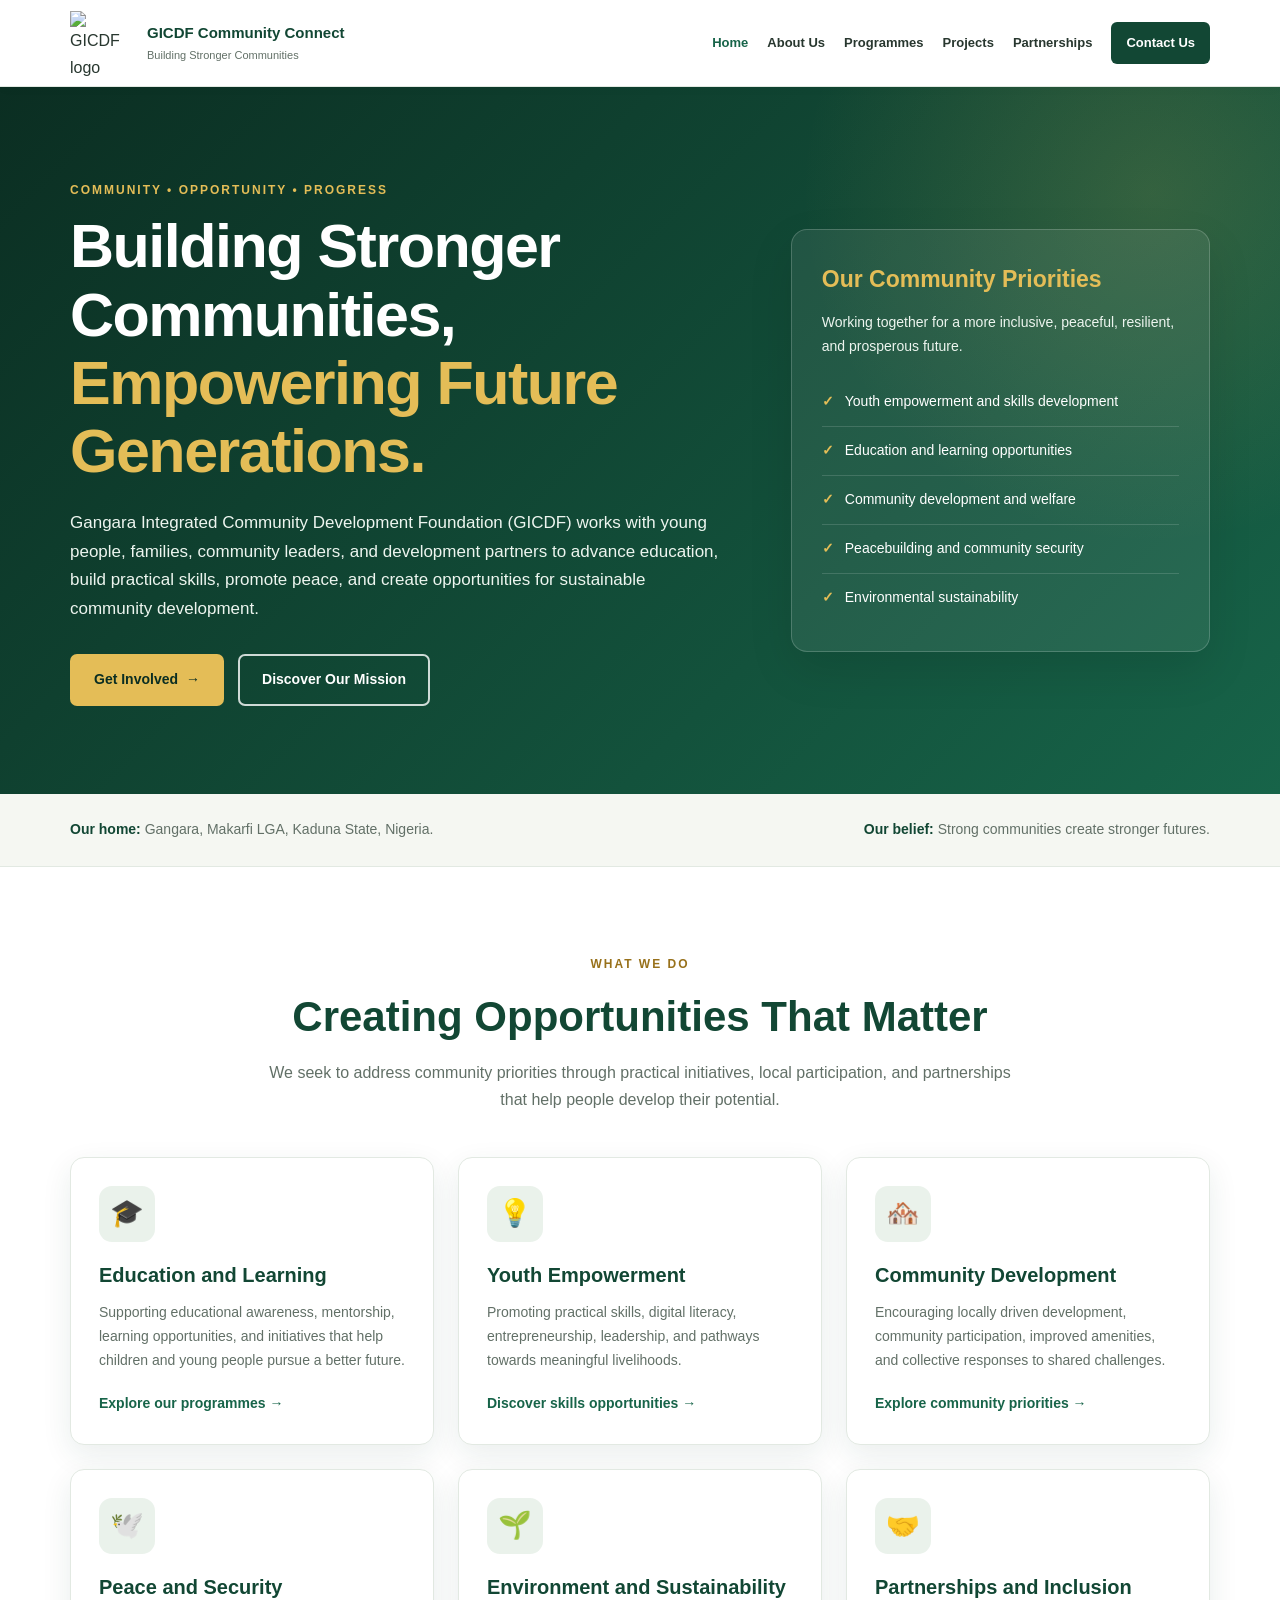
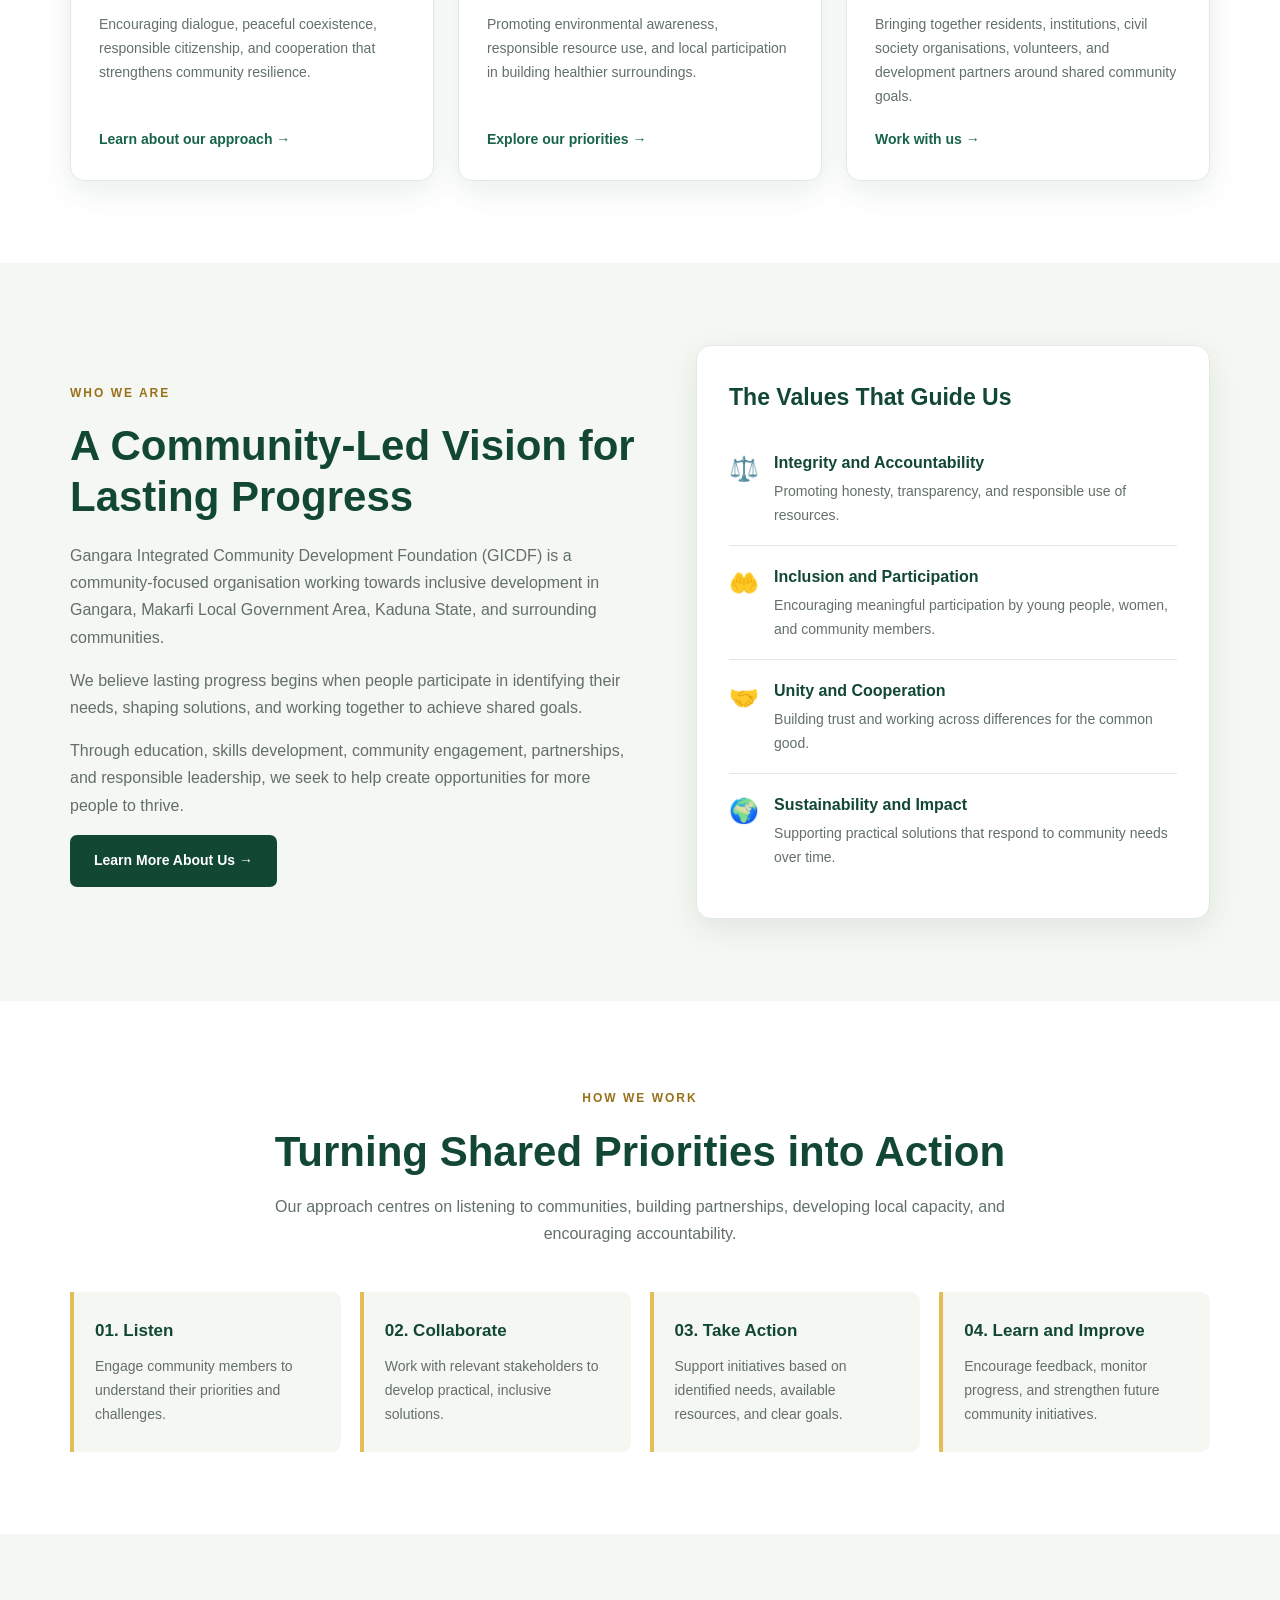
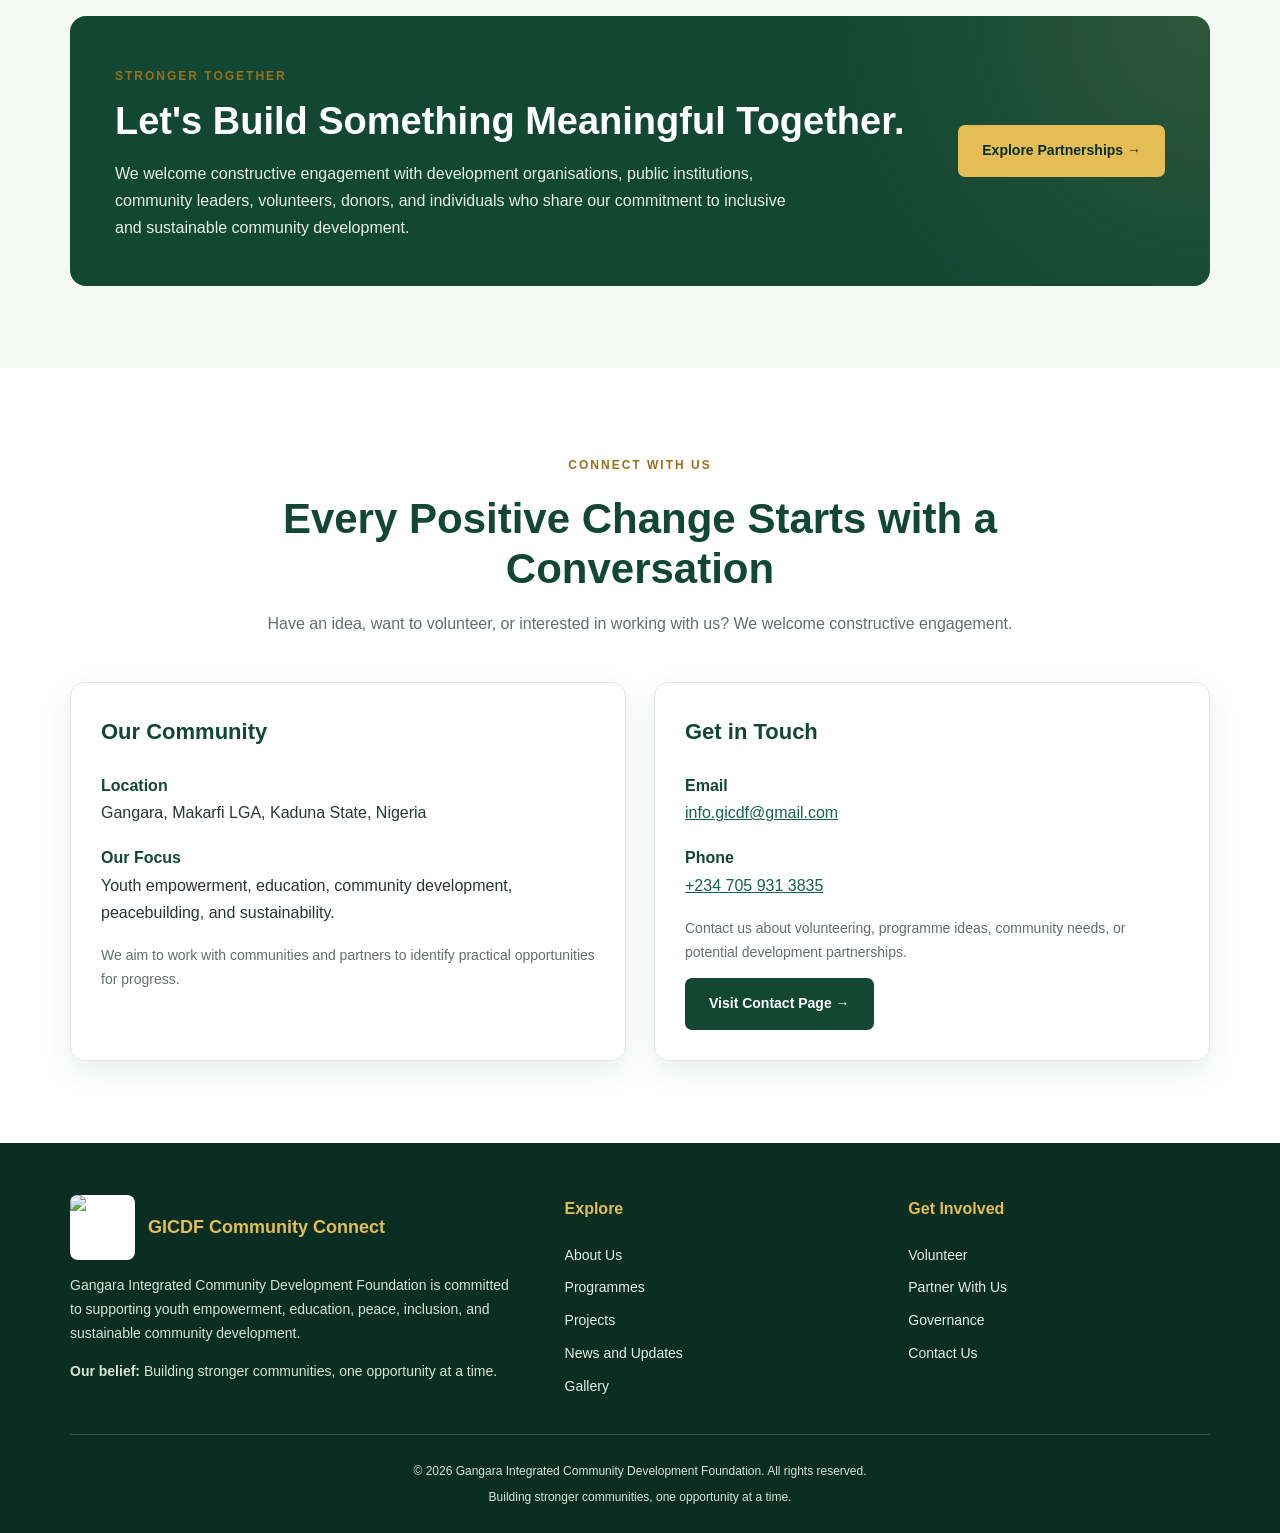
==== commit 2c297ecf: "Update index.html update" ====
--- a/index.html
+++ b/index.html
@@ -1,877 +1,890 @@
 <!DOCTYPE html>
-
 <html lang="en">
 <head>
     <meta charset="UTF-8">
     <meta name="viewport" content="width=device-width, initial-scale=1">
 
-```
-<title>GICDF | Building Stronger Communities</title>
-
-<meta name="description" content="Gangara Integrated Community Development Foundation promotes youth empowerment, education, practical skills, peacebuilding, environmental sustainability and inclusive community development in Kaduna State, Nigeria.">
-
-<meta name="theme-color" content="#124734">
-<meta name="author" content="Gangara Integrated Community Development Foundation">
-
-<meta property="og:title" content="GICDF | Building Stronger Communities">
-<meta property="og:description" content="Empowering young people, supporting education and building stronger communities through collaboration and sustainable development.">
-<meta property="og:type" content="website">
-
-<link rel="icon" href="gicdf%20community%20growth%20emblem.png" type="image/png">
-
-<style>
-    :root {
-        --green: #124734;
-        --green-dark: #0b2e22;
-        --green-light: #176449;
-        --gold: #e4bd57;
-        --cream: #f5f7f2;
-        --white: #ffffff;
-        --text: #28372f;
-        --muted: #627067;
-        --border: #e2e9e2;
-        --shadow: 0 10px 30px rgba(18, 71, 52, 0.09);
-        --radius: 14px;
-    }
-
-    * {
-        box-sizing: border-box;
-    }
-
-    html {
-        scroll-behavior: smooth;
-        scroll-padding-top: 100px;
-    }
-
-    body {
-        margin: 0;
-        font-family: Arial, Helvetica, sans-serif;
-        color: var(--text);
-        background: var(--white);
-        line-height: 1.7;
-    }
-
-    body,
-    button,
-    a {
-        -webkit-tap-highlight-color: transparent;
-    }
-
-    img {
-        display: block;
-        max-width: 100%;
-    }
-
-    a {
-        color: inherit;
-    }
-
-    button {
-        font: inherit;
-    }
-
-    .container {
-        width: min(1140px, 92%);
-        margin-inline: auto;
-    }
-
-    .section {
-        padding: 82px 0;
-    }
-
-    .section-soft {
-        background: var(--cream);
-    }
-
-    .eyebrow {
-        display: inline-block;
-        margin-bottom: 12px;
-        color: #98711b;
-        font-size: 12px;
-        font-weight: 800;
-        letter-spacing: 2px;
-        text-transform: uppercase;
-    }
-
-    .section-heading {
-        max-width: 760px;
-        margin: 0 auto 44px;
-        text-align: center;
-    }
-
-    .section-heading h2 {
-        margin: 6px 0 16px;
-        color: var(--green);
-        font-size: clamp(29px, 4vw, 42px);
-        line-height: 1.2;
-    }
-
-    .section-heading p {
-        margin: 0;
-        color: var(--muted);
-    }
-
-    .btn {
-        display: inline-flex;
-        min-height: 48px;
-        align-items: center;
-        justify-content: center;
-        gap: 8px;
-        padding: 12px 22px;
-        border: 2px solid transparent;
-        border-radius: 7px;
-        text-align: center;
-        text-decoration: none;
-        font-size: 14px;
-        font-weight: 800;
-        transition: transform 0.2s ease, background 0.2s ease;
-    }
-
-    .btn:hover {
-        transform: translateY(-2px);
-    }
-
-    .btn-gold {
-        background: var(--gold);
-        color: var(--green-dark);
-    }
-
-    .btn-gold:hover {
-        background: #f0ce72;
-    }
-
-    .btn-outline {
-        border-color: rgba(255, 255, 255, 0.8);
-        color: var(--white);
-    }
-
-    .btn-outline:hover {
-        background: var(--white);
-        color: var(--green);
-    }
-
-    .btn-green {
-        background: var(--green);
-        color: var(--white);
-    }
-
-    .btn-green:hover {
-        background: var(--green-light);
-    }
-
-    /* HEADER */
-
-    .header {
-        position: sticky;
-        top: 0;
-        z-index: 1000;
-        background: rgba(255, 255, 255, 0.98);
-        border-bottom: 1px solid var(--border);
-        box-shadow: 0 2px 12px rgba(0, 0, 0, 0.025);
-    }
-
-    .header-inner {
-        display: flex;
-        min-height: 86px;
-        align-items: center;
-        justify-content: space-between;
-        gap: 25px;
-    }
-
-    .brand {
-        display: flex;
-        min-width: 0;
-        align-items: center;
-        gap: 12px;
-        text-decoration: none;
-    }
-
-    .brand-logo {
-        width: 65px;
-        height: 65px;
-        flex-shrink: 0;
-        object-fit: contain;
-    }
-
-    .brand-name {
-        display: block;
-        color: var(--green);
-        font-size: 15px;
-        font-weight: 800;
-        line-height: 1.35;
-    }
-
-    .brand-name small {
-        display: block;
-        margin-top: 4px;
-        color: var(--muted);
-        font-size: 11px;
-        font-weight: 500;
-    }
-
-    .nav {
-        display: flex;
-        align-items: center;
-        justify-content: flex-end;
-        gap: 19px;
-    }
-
-    .nav a {
-        color: var(--text);
-        font-size: 13px;
-        font-weight: 700;
-        text-decoration: none;
-    }
-
-    .nav a:hover,
-    .nav a[aria-current="page"] {
-        color: var(--green-light);
-    }
-
-    .nav .nav-cta {
-        padding: 10px 15px;
-        border-radius: 6px;
-        background: var(--green);
-        color: var(--white);
-    }
-
-    .nav .nav-cta:hover {
-        background: var(--green-light);
-    }
-
-    .menu-toggle {
-        display: none;
-        width: 44px;
-        height: 44px;
-        align-items: center;
-        justify-content: center;
-        border: 1px solid var(--border);
-        border-radius: 7px;
-        background: var(--white);
-        color: var(--green);
-        cursor: pointer;
-        font-size: 24px;
-    }
-
-    /* HERO */
-
-    .hero {
-        position: relative;
-        overflow: hidden;
-        padding: 88px 0;
-        background:
-            radial-gradient(circle at 90% 15%, rgba(228, 189, 87, 0.16), transparent 27%),
-            linear-gradient(135deg, #0b2e22, #176449);
-        color: var(--white);
-    }
-
-    .hero-grid {
-        display: grid;
-        grid-template-columns: 1.35fr 0.85fr;
-        align-items: center;
-        gap: 55px;
-    }
-
-    .hero .eyebrow {
-        color: var(--gold);
-    }
-
-    .hero h1 {
-        margin: 0 0 23px;
-        font-size: clamp(36px, 5vw, 61px);
-        line-height: 1.12;
-        letter-spacing: -1.5px;
-    }
-
-    .hero h1 span {
-        color: var(--gold);
-    }
-
-    .hero-copy {
-        max-width: 650px;
-        margin: 0;
-        color: #edf5ef;
-        font-size: 17px;
-    }
-
-    .hero-actions {
-        display: flex;
-        flex-wrap: wrap;
-        gap: 14px;
-        margin-top: 30px;
-    }
-
-    .hero-panel {
-        padding: 30px;
-        border: 1px solid rgba(255, 255, 255, 0.19);
-        border-radius: 16px;
-        background: rgba(255, 255, 255, 0.075);
-        box-shadow: 0 18px 45px rgba(0, 0, 0, 0.1);
-    }
-
-    .hero-panel h2 {
-        margin: 0 0 12px;
-        color: var(--gold);
-        font-size: 23px;
-    }
-
-    .hero-panel > p {
-        margin: 0;
-        color: #edf5ef;
-        font-size: 14px;
-    }
-
-    .priority-list {
-        margin: 20px 0 0;
-        padding: 0;
-        list-style: none;
-    }
-
-    .priority-list li {
-        display: flex;
-        gap: 11px;
-        padding: 12px 0;
-        border-bottom: 1px solid rgba(255, 255, 255, 0.14);
-        font-size: 14px;
-    }
-
-    .priority-list li:last-child {
-        border-bottom: none;
-    }
-
-    .check {
-        color: var(--gold);
-        font-weight: 900;
-    }
-
-    /* INTRO STRIP */
-
-    .intro-strip {
-        padding: 24px 0;
-        border-bottom: 1px solid var(--border);
-        background: var(--cream);
-    }
-
-    .intro-inner {
-        display: flex;
-        flex-wrap: wrap;
-        align-items: center;
-        justify-content: space-between;
-        gap: 15px 30px;
-    }
-
-    .intro-inner p {
-        margin: 0;
-        color: var(--muted);
-        font-size: 14px;
-    }
-
-    .intro-inner strong {
-        color: var(--green);
-    }
-
-    /* PROGRAMMES */
-
-    .cards {
-        display: grid;
-        grid-template-columns: repeat(3, minmax(0, 1fr));
-        gap: 24px;
-    }
-
-    .card {
-        display: flex;
-        flex-direction: column;
-        align-items: flex-start;
-        padding: 28px;
-        border: 1px solid var(--border);
-        border-radius: var(--radius);
-        background: var(--white);
-        box-shadow: var(--shadow);
-        transition: transform 0.2s ease, box-shadow 0.2s ease;
-    }
-
-    .card:hover {
-        transform: translateY(-4px);
-        box-shadow: 0 15px 38px rgba(18, 71, 52, 0.13);
-    }
-
-    .card-icon {
-        display: grid;
-        width: 56px;
-        height: 56px;
-        place-items: center;
-        margin-bottom: 20px;
-        border-radius: 13px;
-        background: #eaf2eb;
-        font-size: 27px;
-    }
-
-    .card h3 {
-        margin: 0 0 12px;
-        color: var(--green);
-        font-size: 20px;
-        line-height: 1.35;
-    }
-
-    .card p {
-        margin: 0 0 20px;
-        color: var(--muted);
-        font-size: 14px;
-    }
-
-    .text-link {
-        margin-top: auto;
-        color: var(--green-light);
-        font-size: 14px;
-        font-weight: 800;
-        text-decoration: none;
-    }
-
-    .text-link:hover {
-        text-decoration: underline;
-    }
-
-    /* ABOUT */
-
-    .about-grid {
-        display: grid;
-        grid-template-columns: 1fr 0.9fr;
-        align-items: center;
-        gap: 55px;
-    }
-
-    .about-copy h2 {
-        margin: 6px 0 20px;
-        color: var(--green);
-        font-size: clamp(30px, 4vw, 42px);
-        line-height: 1.2;
-    }
-
-    .about-copy p {
-        color: var(--muted);
-    }
-
-    .values-panel {
-        padding: 32px;
-        border: 1px solid var(--border);
-        border-radius: 15px;
-        background: var(--white);
-        box-shadow: var(--shadow);
-    }
-
-    .values-panel h3 {
-        margin: 0 0 15px;
-        color: var(--green);
-        font-size: 23px;
-    }
-
-    .value-item {
-        display: flex;
-        gap: 15px;
-        padding: 17px 0;
-        border-bottom: 1px solid var(--border);
-    }
-
-    .value-item:last-child {
-        border-bottom: none;
-    }
-
-    .value-icon {
-        flex-shrink: 0;
-        font-size: 24px;
-    }
-
-    .value-item strong {
-        display: block;
-        margin-bottom: 4px;
-        color: var(--green);
-    }
-
-    .value-item p {
-        margin: 0;
-        color: var(--muted);
-        font-size: 14px;
-    }
-
-    /* APPROACH */
-
-    .approach-grid {
-        display: grid;
-        grid-template-columns: repeat(4, minmax(0, 1fr));
-        gap: 19px;
-    }
-
-    .approach-item {
-        padding: 25px 21px;
-        border-left: 4px solid var(--gold);
-        border-radius: 0 9px 9px 0;
-        background: var(--white);
-    }
-
-    .approach-item h3 {
-        margin: 0 0 10px;
-        color: var(--green);
-        font-size: 17px;
-    }
-
-    .approach-item p {
-        margin: 0;
-        color: var(--muted);
-        font-size: 14px;
-    }
-
-    /* PARTNERSHIPS */
-
-    .partnership-banner {
-        display: flex;
-        align-items: center;
-        justify-content: space-between;
-        gap: 35px;
-        padding: 45px;
-        border-radius: 16px;
-        background:
-            radial-gradient(circle at 100% 0%, rgba(228, 189, 87, 0.13), transparent 32%),
-            var(--green);
-        color: var(--white);
-    }
-
-    .partnership-banner h2 {
-        margin: 0 0 14px;
-        font-size: clamp(27px, 4vw, 38px);
-        line-height: 1.25;
-    }
-
-    .partnership-banner p {
-        max-width: 680px;
-        margin: 0;
-        color: #e6f0e8;
-    }
-
-    .partnership-banner .btn {
-        flex-shrink: 0;
-    }
-
-    /* CONTACT */
-
-    .contact-grid {
-        display: grid;
-        grid-template-columns: 1fr 1fr;
-        gap: 28px;
-    }
-
-    .contact-box {
-        padding: 30px;
-        border: 1px solid var(--border);
-        border-radius: var(--radius);
-        background: var(--white);
-        box-shadow: var(--shadow);
-    }
-
-    .contact-box h3 {
-        margin: 0 0 22px;
-        color: var(--green);
-        font-size: 22px;
-    }
-
-    .contact-detail {
-        margin: 18px 0;
-        overflow-wrap: anywhere;
-    }
-
-    .contact-detail strong {
-        display: block;
-        color: var(--green);
-    }
-
-    .contact-detail a {
-        color: var(--green-light);
-    }
-
-    .contact-note {
-        color: var(--muted);
-        font-size: 14px;
-    }
-
-    /* FOOTER */
-
-    .footer {
-        padding: 52px 0 20px;
-        background: var(--green-dark);
-        color: var(--white);
-    }
-
-    .footer-grid {
-        display: grid;
-        grid-template-columns: 1.5fr 1fr 1fr;
-        gap: 42px;
-        padding-bottom: 35px;
-    }
-
-    .footer-brand {
-        display: flex;
-        align-items: center;
-        gap: 13px;
-    }
-
-    .footer-logo {
-        width: 65px;
-        height: 65px;
-        flex-shrink: 0;
-        object-fit: contain;
-        border-radius: 8px;
-        background: var(--white);
-    }
-
-    .footer h3,
-    .footer h4 {
-        margin-top: 0;
-        color: var(--gold);
-    }
-
-    .footer-brand h3 {
-        margin: 0;
-        font-size: 18px;
-    }
-
-    .footer p {
-        color: #d6e4d9;
-        font-size: 14px;
-    }
-
-    .footer-links {
-        display: flex;
-        flex-direction: column;
-        gap: 9px;
-    }
-
-    .footer-links a {
-        color: #e5eee7;
-        font-size: 14px;
-        text-decoration: none;
-    }
-
-    .footer-links a:hover {
-        color: var(--gold);
-    }
-
-    .footer-bottom {
-        padding-top: 20px;
-        border-top: 1px solid rgba(255, 255, 255, 0.15);
-        text-align: center;
-    }
-
-    .footer-bottom p {
-        margin: 6px 0;
-        font-size: 12px;
-    }
-
-    /* ACCESSIBILITY */
-
-    a:focus-visible,
-    button:focus-visible {
-        outline: 3px solid var(--gold);
-        outline-offset: 4px;
-    }
-
-    .skip-link {
-        position: absolute;
-        top: -100px;
-        left: 10px;
-        z-index: 2000;
-        padding: 12px 16px;
-        background: var(--white);
-        color: var(--green);
-    }
-
-    .skip-link:focus {
-        top: 10px;
-    }
-
-    /* TABLETS */
-
-    @media (max-width: 1000px) {
+    <title>GICDF | Building Stronger Communities</title>
+
+    <meta name="description"
+          content="Gangara Integrated Community Development Foundation (GICDF) promotes youth empowerment, education, practical skills, peacebuilding, environmental sustainability and inclusive community development in Kaduna State, Nigeria.">
+
+    <meta name="theme-color" content="#124734">
+    <meta name="author"
+          content="Gangara Integrated Community Development Foundation">
+
+    <meta property="og:title"
+          content="GICDF | Building Stronger Communities">
+
+    <meta property="og:description"
+          content="Empowering young people, supporting education and building stronger communities through collaboration and sustainable development.">
+
+    <meta property="og:type" content="website">
+
+    <meta property="og:image"
+          content="https://edreessaleesu1.github.io/GICDF-Community-Connect/assets/images/gicdf-logo.png">
+
+    <link rel="icon"
+          href="assets/images/gicdf-logo.png"
+          type="image/png">
+
+    <style>
+        :root {
+            --green: #124734;
+            --green-dark: #0b2e22;
+            --green-light: #176449;
+            --gold: #e4bd57;
+            --cream: #f5f7f2;
+            --white: #ffffff;
+            --text: #28372f;
+            --muted: #627067;
+            --border: #e2e9e2;
+            --shadow: 0 10px 30px rgba(18, 71, 52, 0.09);
+            --radius: 14px;
+        }
+
+        * {
+            box-sizing: border-box;
+        }
+
+        html {
+            scroll-behavior: smooth;
+            scroll-padding-top: 100px;
+        }
+
+        body {
+            margin: 0;
+            font-family: Arial, Helvetica, sans-serif;
+            color: var(--text);
+            background: var(--white);
+            line-height: 1.7;
+        }
+
+        img {
+            display: block;
+            max-width: 100%;
+        }
+
+        a {
+            color: inherit;
+        }
+
+        button {
+            font: inherit;
+        }
+
+        a,
+        button {
+            -webkit-tap-highlight-color: transparent;
+        }
+
+        .container {
+            width: min(1140px, 92%);
+            margin-inline: auto;
+        }
+
+        .section {
+            padding: 82px 0;
+        }
+
+        .section-soft {
+            background: var(--cream);
+        }
+
+        .eyebrow {
+            display: inline-block;
+            margin-bottom: 12px;
+            color: #98711b;
+            font-size: 12px;
+            font-weight: 800;
+            letter-spacing: 2px;
+            text-transform: uppercase;
+        }
+
+        .section-heading {
+            max-width: 760px;
+            margin: 0 auto 44px;
+            text-align: center;
+        }
+
+        .section-heading h2 {
+            margin: 6px 0 16px;
+            color: var(--green);
+            font-size: clamp(29px, 4vw, 42px);
+            line-height: 1.2;
+        }
+
+        .section-heading p {
+            margin: 0;
+            color: var(--muted);
+        }
+
+        .btn {
+            display: inline-flex;
+            min-height: 48px;
+            align-items: center;
+            justify-content: center;
+            gap: 8px;
+            padding: 12px 22px;
+            border: 2px solid transparent;
+            border-radius: 7px;
+            text-align: center;
+            text-decoration: none;
+            font-size: 14px;
+            font-weight: 800;
+            transition: transform 0.2s ease, background 0.2s ease;
+        }
+
+        .btn:hover {
+            transform: translateY(-2px);
+        }
+
+        .btn-gold {
+            background: var(--gold);
+            color: var(--green-dark);
+        }
+
+        .btn-gold:hover {
+            background: #f0ce72;
+        }
+
+        .btn-outline {
+            border-color: rgba(255, 255, 255, 0.8);
+            color: var(--white);
+        }
+
+        .btn-outline:hover {
+            background: var(--white);
+            color: var(--green);
+        }
+
+        .btn-green {
+            background: var(--green);
+            color: var(--white);
+        }
+
+        .btn-green:hover {
+            background: var(--green-light);
+        }
+
+        /* HEADER */
+
+        .header {
+            position: sticky;
+            top: 0;
+            z-index: 1000;
+            background: rgba(255, 255, 255, 0.98);
+            border-bottom: 1px solid var(--border);
+            box-shadow: 0 2px 12px rgba(0, 0, 0, 0.025);
+        }
+
         .header-inner {
+            display: flex;
+            min-height: 86px;
+            align-items: center;
+            justify-content: space-between;
+            gap: 25px;
+        }
+
+        .brand {
+            display: flex;
+            min-width: 0;
+            align-items: center;
+            gap: 12px;
+            text-decoration: none;
+        }
+
+        .brand-logo {
+            width: 65px;
+            height: 65px;
+            flex-shrink: 0;
+            object-fit: contain;
+        }
+
+        .brand-name {
+            display: block;
+            color: var(--green);
+            font-size: 15px;
+            font-weight: 800;
+            line-height: 1.35;
+        }
+
+        .brand-name small {
+            display: block;
+            margin-top: 4px;
+            color: var(--muted);
+            font-size: 11px;
+            font-weight: 500;
+        }
+
+        .nav {
+            display: flex;
+            align-items: center;
+            justify-content: flex-end;
+            gap: 19px;
+        }
+
+        .nav a {
+            color: var(--text);
+            font-size: 13px;
+            font-weight: 700;
+            text-decoration: none;
+        }
+
+        .nav a:hover,
+        .nav a[aria-current="page"] {
+            color: var(--green-light);
+        }
+
+        .nav .nav-cta {
+            padding: 10px 15px;
+            border-radius: 6px;
+            background: var(--green);
+            color: var(--white);
+        }
+
+        .nav .nav-cta:hover {
+            background: var(--green-light);
+        }
+
+        .menu-toggle {
+            display: none;
+            width: 44px;
+            height: 44px;
+            align-items: center;
+            justify-content: center;
+            border: 1px solid var(--border);
+            border-radius: 7px;
+            background: var(--white);
+            color: var(--green);
+            cursor: pointer;
+            font-size: 24px;
+        }
+
+        /* HERO */
+
+        .hero {
+            position: relative;
+            overflow: hidden;
+            padding: 88px 0;
+            background:
+                radial-gradient(
+                    circle at 90% 15%,
+                    rgba(228, 189, 87, 0.16),
+                    transparent 27%
+                ),
+                linear-gradient(135deg, #0b2e22, #176449);
+            color: var(--white);
+        }
+
+        .hero-grid {
+            display: grid;
+            grid-template-columns: 1.35fr 0.85fr;
+            align-items: center;
+            gap: 55px;
+        }
+
+        .hero .eyebrow {
+            color: var(--gold);
+        }
+
+        .hero h1 {
+            margin: 0 0 23px;
+            font-size: clamp(36px, 5vw, 61px);
+            line-height: 1.12;
+            letter-spacing: -1.5px;
+        }
+
+        .hero h1 span {
+            color: var(--gold);
+        }
+
+        .hero-copy {
+            max-width: 650px;
+            margin: 0;
+            color: #edf5ef;
+            font-size: 17px;
+        }
+
+        .hero-actions {
+            display: flex;
+            flex-wrap: wrap;
+            gap: 14px;
+            margin-top: 30px;
+        }
+
+        .hero-panel {
+            padding: 30px;
+            border: 1px solid rgba(255, 255, 255, 0.19);
+            border-radius: 16px;
+            background: rgba(255, 255, 255, 0.075);
+            box-shadow: 0 18px 45px rgba(0, 0, 0, 0.1);
+        }
+
+        .hero-panel h2 {
+            margin: 0 0 12px;
+            color: var(--gold);
+            font-size: 23px;
+        }
+
+        .hero-panel > p {
+            margin: 0;
+            color: #edf5ef;
+            font-size: 14px;
+        }
+
+        .priority-list {
+            margin: 20px 0 0;
+            padding: 0;
+            list-style: none;
+        }
+
+        .priority-list li {
+            display: flex;
+            gap: 11px;
+            padding: 12px 0;
+            border-bottom: 1px solid rgba(255, 255, 255, 0.14);
+            font-size: 14px;
+        }
+
+        .priority-list li:last-child {
+            border-bottom: none;
+        }
+
+        .check {
+            color: var(--gold);
+            font-weight: 900;
+        }
+
+        /* INTRODUCTION STRIP */
+
+        .intro-strip {
+            padding: 24px 0;
+            border-bottom: 1px solid var(--border);
+            background: var(--cream);
+        }
+
+        .intro-inner {
+            display: flex;
+            flex-wrap: wrap;
+            align-items: center;
+            justify-content: space-between;
+            gap: 15px 30px;
+        }
+
+        .intro-inner p {
+            margin: 0;
+            color: var(--muted);
+            font-size: 14px;
+        }
+
+        .intro-inner strong {
+            color: var(--green);
+        }
+
+        /* PROGRAMMES */
+
+        .cards {
+            display: grid;
+            grid-template-columns: repeat(3, minmax(0, 1fr));
+            gap: 24px;
+        }
+
+        .card {
+            display: flex;
+            flex-direction: column;
+            align-items: flex-start;
+            padding: 28px;
+            border: 1px solid var(--border);
+            border-radius: var(--radius);
+            background: var(--white);
+            box-shadow: var(--shadow);
+            transition: transform 0.2s ease, box-shadow 0.2s ease;
+        }
+
+        .card:hover {
+            transform: translateY(-4px);
+            box-shadow: 0 15px 38px rgba(18, 71, 52, 0.13);
+        }
+
+        .card-icon {
+            display: grid;
+            width: 56px;
+            height: 56px;
+            place-items: center;
+            margin-bottom: 20px;
+            border-radius: 13px;
+            background: #eaf2eb;
+            font-size: 27px;
+        }
+
+        .card h3 {
+            margin: 0 0 12px;
+            color: var(--green);
+            font-size: 20px;
+            line-height: 1.35;
+        }
+
+        .card p {
+            margin: 0 0 20px;
+            color: var(--muted);
+            font-size: 14px;
+        }
+
+        .text-link {
+            margin-top: auto;
+            color: var(--green-light);
+            font-size: 14px;
+            font-weight: 800;
+            text-decoration: none;
+        }
+
+        .text-link:hover {
+            text-decoration: underline;
+        }
+
+        /* ABOUT */
+
+        .about-grid {
+            display: grid;
+            grid-template-columns: 1fr 0.9fr;
+            align-items: center;
+            gap: 55px;
+        }
+
+        .about-copy h2 {
+            margin: 6px 0 20px;
+            color: var(--green);
+            font-size: clamp(30px, 4vw, 42px);
+            line-height: 1.2;
+        }
+
+        .about-copy p {
+            color: var(--muted);
+        }
+
+        .values-panel {
+            padding: 32px;
+            border: 1px solid var(--border);
+            border-radius: 15px;
+            background: var(--white);
+            box-shadow: var(--shadow);
+        }
+
+        .values-panel h3 {
+            margin: 0 0 15px;
+            color: var(--green);
+            font-size: 23px;
+        }
+
+        .value-item {
+            display: flex;
             gap: 15px;
-        }
-
-        .nav {
-            gap: 12px;
-        }
-
-        .nav a {
-            font-size: 12px;
-        }
-
-        .brand-logo {
-            width: 55px;
-            height: 55px;
-        }
-
-        .brand-name {
-            font-size: 13px;
-        }
-
-        .hero-grid {
-            gap: 30px;
-        }
-
-        .cards {
-            grid-template-columns: repeat(2, minmax(0, 1fr));
-        }
+            padding: 17px 0;
+            border-bottom: 1px solid var(--border);
+        }
+
+        .value-item:last-child {
+            border-bottom: none;
+        }
+
+        .value-icon {
+            flex-shrink: 0;
+            font-size: 24px;
+        }
+
+        .value-item strong {
+            display: block;
+            margin-bottom: 4px;
+            color: var(--green);
+        }
+
+        .value-item p {
+            margin: 0;
+            color: var(--muted);
+            font-size: 14px;
+        }
+
+        /* OUR APPROACH */
 
         .approach-grid {
-            grid-template-columns: repeat(2, minmax(0, 1fr));
-        }
-
-        .about-grid {
-            gap: 32px;
-        }
-    }
-
-    /* MOBILE */
-
-    @media (max-width: 720px) {
-        html {
-            scroll-padding-top: 75px;
-        }
-
-        .header-inner {
-            min-height: 76px;
-            flex-wrap: wrap;
-            gap: 10px;
-            padding: 10px 0;
-        }
-
-        .brand {
-            flex: 1;
-        }
-
-        .brand-logo {
-            width: 50px;
-            height: 50px;
-        }
-
-        .brand-name {
-            font-size: 13px;
-        }
-
-        .brand-name small {
-            font-size: 10px;
-        }
-
-        .menu-toggle {
-            display: inline-flex;
+            display: grid;
+            grid-template-columns: repeat(4, minmax(0, 1fr));
+            gap: 19px;
+        }
+
+        .approach-item {
+            padding: 25px 21px;
+            border-left: 4px solid var(--gold);
+            border-radius: 0 9px 9px 0;
+            background: var(--cream);
+        }
+
+        .approach-item h3 {
+            margin: 0 0 10px;
+            color: var(--green);
+            font-size: 17px;
+        }
+
+        .approach-item p {
+            margin: 0;
+            color: var(--muted);
+            font-size: 14px;
+        }
+
+        /* PARTNERSHIPS */
+
+        .partnership-banner {
+            display: flex;
+            align-items: center;
+            justify-content: space-between;
+            gap: 35px;
+            padding: 45px;
+            border-radius: 16px;
+            background:
+                radial-gradient(
+                    circle at 100% 0%,
+                    rgba(228, 189, 87, 0.13),
+                    transparent 32%
+                ),
+                var(--green);
+            color: var(--white);
+        }
+
+        .partnership-banner h2 {
+            margin: 0 0 14px;
+            font-size: clamp(27px, 4vw, 38px);
+            line-height: 1.25;
+        }
+
+        .partnership-banner p {
+            max-width: 680px;
+            margin: 0;
+            color: #e6f0e8;
+        }
+
+        .partnership-banner .btn {
             flex-shrink: 0;
         }
 
-        .nav {
-            display: none;
-            width: 100%;
-            align-items: stretch;
-            flex-direction: column;
-            gap: 0;
-            padding: 8px 0 12px;
-        }
-
-        .nav.is-open {
+        /* CONTACT */
+
+        .contact-grid {
+            display: grid;
+            grid-template-columns: 1fr 1fr;
+            gap: 28px;
+        }
+
+        .contact-box {
+            padding: 30px;
+            border: 1px solid var(--border);
+            border-radius: var(--radius);
+            background: var(--white);
+            box-shadow: var(--shadow);
+        }
+
+        .contact-box h3 {
+            margin: 0 0 22px;
+            color: var(--green);
+            font-size: 22px;
+        }
+
+        .contact-detail {
+            margin: 18px 0;
+            overflow-wrap: anywhere;
+        }
+
+        .contact-detail strong {
+            display: block;
+            color: var(--green);
+        }
+
+        .contact-detail a {
+            color: var(--green-light);
+        }
+
+        .contact-note {
+            color: var(--muted);
+            font-size: 14px;
+        }
+
+        /* FOOTER */
+
+        .footer {
+            padding: 52px 0 20px;
+            background: var(--green-dark);
+            color: var(--white);
+        }
+
+        .footer-grid {
+            display: grid;
+            grid-template-columns: 1.5fr 1fr 1fr;
+            gap: 42px;
+            padding-bottom: 35px;
+        }
+
+        .footer-brand {
             display: flex;
-        }
-
-        .nav a {
-            padding: 12px 8px;
-            border-bottom: 1px solid var(--border);
+            align-items: center;
+            gap: 13px;
+        }
+
+        .footer-logo {
+            width: 65px;
+            height: 65px;
+            flex-shrink: 0;
+            object-fit: contain;
+            border-radius: 8px;
+            background: var(--white);
+        }
+
+        .footer h3,
+        .footer h4 {
+            margin-top: 0;
+            color: var(--gold);
+        }
+
+        .footer-brand h3 {
+            margin: 0;
+            font-size: 18px;
+        }
+
+        .footer p {
+            color: #d6e4d9;
             font-size: 14px;
         }
 
-        .nav .nav-cta {
-            margin-top: 10px;
-            text-align: center;
-        }
-
-        .hero {
-            padding: 58px 0;
-        }
-
-        .hero-grid {
-            grid-template-columns: 1fr;
-            gap: 32px;
-        }
-
-        .hero h1 {
-            font-size: clamp(35px, 9vw, 48px);
-        }
-
-        .hero-copy {
-            font-size: 15px;
-        }
-
-        .hero-panel {
-            padding: 25px;
-        }
-
-        .section {
-            padding: 58px 0;
-        }
-
-        .section-heading {
-            margin-bottom: 32px;
-        }
-
-        .cards,
-        .about-grid,
-        .contact-grid,
-        .footer-grid {
-            grid-template-columns: 1fr;
-        }
-
-        .approach-grid {
-            grid-template-columns: 1fr;
-        }
-
-        .partnership-banner {
-            align-items: flex-start;
-            flex-direction: column;
-            padding: 30px 24px;
-        }
-
-        .values-panel,
-        .card,
-        .contact-box {
-            padding: 24px;
-        }
-
-        .intro-inner {
-            align-items: flex-start;
+        .footer-links {
+            display: flex;
             flex-direction: column;
             gap: 9px;
         }
 
-        .footer-grid {
-            gap: 28px;
-        }
-    }
-
-    @media (prefers-reduced-motion: reduce) {
-        html {
-            scroll-behavior: auto;
-        }
-
-        *,
-        *::before,
-        *::after {
-            transition-duration: 0.01ms !important;
-            animation-duration: 0.01ms !important;
-            animation-iteration-count: 1 !important;
-        }
-    }
-</style>
-```
-
+        .footer-links a {
+            color: #e5eee7;
+            font-size: 14px;
+            text-decoration: none;
+        }
+
+        .footer-links a:hover {
+            color: var(--gold);
+        }
+
+        .footer-bottom {
+            padding-top: 20px;
+            border-top: 1px solid rgba(255, 255, 255, 0.15);
+            text-align: center;
+        }
+
+        .footer-bottom p {
+            margin: 6px 0;
+            font-size: 12px;
+        }
+
+        /* ACCESSIBILITY */
+
+        a:focus-visible,
+        button:focus-visible {
+            outline: 3px solid var(--gold);
+            outline-offset: 4px;
+        }
+
+        .skip-link {
+            position: absolute;
+            top: -100px;
+            left: 10px;
+            z-index: 2000;
+            padding: 12px 16px;
+            background: var(--white);
+            color: var(--green);
+        }
+
+        .skip-link:focus {
+            top: 10px;
+        }
+
+        /* TABLETS */
+
+        @media (max-width: 1000px) {
+            .header-inner {
+                gap: 15px;
+            }
+
+            .nav {
+                gap: 12px;
+            }
+
+            .nav a {
+                font-size: 12px;
+            }
+
+            .brand-logo {
+                width: 55px;
+                height: 55px;
+            }
+
+            .brand-name {
+                font-size: 13px;
+            }
+
+            .hero-grid {
+                gap: 30px;
+            }
+
+            .cards {
+                grid-template-columns: repeat(2, minmax(0, 1fr));
+            }
+
+            .approach-grid {
+                grid-template-columns: repeat(2, minmax(0, 1fr));
+            }
+
+            .about-grid {
+                gap: 32px;
+            }
+        }
+
+        /* MOBILE NAVIGATION AND LAYOUT */
+
+        @media (max-width: 720px) {
+            html {
+                scroll-padding-top: 75px;
+            }
+
+            .header-inner {
+                min-height: 76px;
+                flex-wrap: wrap;
+                gap: 10px;
+                padding: 10px 0;
+            }
+
+            .brand {
+                flex: 1;
+            }
+
+            .brand-logo {
+                width: 50px;
+                height: 50px;
+            }
+
+            .brand-name {
+                font-size: 13px;
+            }
+
+            .brand-name small {
+                font-size: 10px;
+            }
+
+            .menu-toggle {
+                display: inline-flex;
+                flex-shrink: 0;
+            }
+
+            .nav {
+                display: none;
+                width: 100%;
+                align-items: stretch;
+                flex-direction: column;
+                gap: 0;
+                padding: 8px 0 12px;
+            }
+
+            .nav.is-open {
+                display: flex;
+            }
+
+            .nav a {
+                padding: 12px 8px;
+                border-bottom: 1px solid var(--border);
+                font-size: 14px;
+            }
+
+            .nav .nav-cta {
+                margin-top: 10px;
+                text-align: center;
+            }
+
+            .hero {
+                padding: 58px 0;
+            }
+
+            .hero-grid {
+                grid-template-columns: 1fr;
+                gap: 32px;
+            }
+
+            .hero h1 {
+                font-size: clamp(35px, 9vw, 48px);
+            }
+
+            .hero-copy {
+                font-size: 15px;
+            }
+
+            .hero-panel {
+                padding: 25px;
+            }
+
+            .section {
+                padding: 58px 0;
+            }
+
+            .section-heading {
+                margin-bottom: 32px;
+            }
+
+            .cards,
+            .about-grid,
+            .contact-grid,
+            .footer-grid {
+                grid-template-columns: 1fr;
+            }
+
+            .approach-grid {
+                grid-template-columns: 1fr;
+            }
+
+            .partnership-banner {
+                align-items: flex-start;
+                flex-direction: column;
+                padding: 30px 24px;
+            }
+
+            .values-panel,
+            .card,
+            .contact-box {
+                padding: 24px;
+            }
+
+            .intro-inner {
+                align-items: flex-start;
+                flex-direction: column;
+                gap: 9px;
+            }
+
+            .footer-grid {
+                gap: 28px;
+            }
+        }
+
+        @media (prefers-reduced-motion: reduce) {
+            html {
+                scroll-behavior: auto;
+            }
+
+            *,
+            *::before,
+            *::after {
+                transition-duration: 0.01ms !important;
+                animation-duration: 0.01ms !important;
+                animation-iteration-count: 1 !important;
+            }
+        }
+    </style>
 </head>
 
 <body>
 
-```
 <a class="skip-link" href="#main-content">Skip to main content</a>
 
 <!-- HEADER -->
@@ -879,10 +892,11 @@
     <div class="container header-inner">
 
         <a class="brand" href="index.html" aria-label="GICDF homepage">
+
             <img
                 class="brand-logo"
-                src="gicdf%20community%20growth%20emblem.png"
-                alt="GICDF Community Growth Emblem"
+                src="assets/images/gicdf-logo.png"
+                alt="GICDF logo"
                 width="65"
                 height="65"
             >
@@ -891,6 +905,7 @@
                 GICDF Community Connect
                 <small>Building Stronger Communities</small>
             </span>
+
         </a>
 
         <button
@@ -902,7 +917,11 @@
             aria-controls="main-navigation"
         >☰</button>
 
-        <nav class="nav" id="main-navigation" aria-label="Main navigation">
+        <nav
+            class="nav"
+            id="main-navigation"
+            aria-label="Main navigation"
+        >
             <a href="index.html" aria-current="page">Home</a>
             <a href="about.html">About Us</a>
             <a href="programmes.html">Programmes</a>
@@ -914,15 +933,16 @@
     </div>
 </header>
 
-
 <main id="main-content">
 
-    <!-- HERO -->
+    <!-- HERO SECTION -->
     <section class="hero">
         <div class="container hero-grid">
 
             <div>
-                <span class="eyebrow">Community • Opportunity • Progress</span>
+                <span class="eyebrow">
+                    Community • Opportunity • Progress
+                </span>
 
                 <h1>
                     Building Stronger Communities,
@@ -957,21 +977,40 @@
                 </p>
 
                 <ul class="priority-list">
-                    <li><span class="check" aria-hidden="true">✓</span><span>Youth empowerment and skills development</span></li>
-                    <li><span class="check" aria-hidden="true">✓</span><span>Education and learning opportunities</span></li>
-                    <li><span class="check" aria-hidden="true">✓</span><span>Community development and welfare</span></li>
-                    <li><span class="check" aria-hidden="true">✓</span><span>Peacebuilding and community security</span></li>
-                    <li><span class="check" aria-hidden="true">✓</span><span>Environmental sustainability</span></li>
+                    <li>
+                        <span class="check" aria-hidden="true">✓</span>
+                        <span>Youth empowerment and skills development</span>
+                    </li>
+
+                    <li>
+                        <span class="check" aria-hidden="true">✓</span>
+                        <span>Education and learning opportunities</span>
+                    </li>
+
+                    <li>
+                        <span class="check" aria-hidden="true">✓</span>
+                        <span>Community development and welfare</span>
+                    </li>
+
+                    <li>
+                        <span class="check" aria-hidden="true">✓</span>
+                        <span>Peacebuilding and community security</span>
+                    </li>
+
+                    <li>
+                        <span class="check" aria-hidden="true">✓</span>
+                        <span>Environmental sustainability</span>
+                    </li>
                 </ul>
             </aside>
 
         </div>
     </section>
-
 
     <!-- COMMUNITY INTRODUCTION -->
     <section class="intro-strip">
         <div class="container intro-inner">
+
             <p>
                 <strong>Our home:</strong>
                 Gangara, Makarfi LGA, Kaduna State, Nigeria.
@@ -981,9 +1020,9 @@
                 <strong>Our belief:</strong>
                 Strong communities create stronger futures.
             </p>
+
         </div>
     </section>
-
 
     <!-- PROGRAMMES -->
     <section class="section" id="programmes">
@@ -1005,76 +1044,105 @@
 
                 <article class="card">
                     <div class="card-icon" aria-hidden="true">🎓</div>
+
                     <h3>Education and Learning</h3>
+
                     <p>
                         Supporting educational awareness, mentorship,
                         learning opportunities, and initiatives that help
                         children and young people pursue a better future.
                     </p>
-                    <a class="text-link" href="programmes.html">Explore our programmes →</a>
+
+                    <a class="text-link" href="programmes.html">
+                        Explore our programmes →
+                    </a>
                 </article>
 
                 <article class="card">
                     <div class="card-icon" aria-hidden="true">💡</div>
+
                     <h3>Youth Empowerment</h3>
+
                     <p>
                         Promoting practical skills, digital literacy,
                         entrepreneurship, leadership, and pathways towards
                         meaningful livelihoods.
                     </p>
-                    <a class="text-link" href="programmes.html">Discover skills opportunities →</a>
+
+                    <a class="text-link" href="programmes.html">
+                        Discover skills opportunities →
+                    </a>
                 </article>
 
                 <article class="card">
                     <div class="card-icon" aria-hidden="true">🏘️</div>
+
                     <h3>Community Development</h3>
+
                     <p>
                         Encouraging locally driven development, community
                         participation, improved amenities, and collective
                         responses to shared challenges.
                     </p>
-                    <a class="text-link" href="projects.html">Explore community priorities →</a>
+
+                    <a class="text-link" href="projects.html">
+                        Explore community priorities →
+                    </a>
                 </article>
 
                 <article class="card">
                     <div class="card-icon" aria-hidden="true">🕊️</div>
+
                     <h3>Peace and Security</h3>
+
                     <p>
                         Encouraging dialogue, peaceful coexistence,
                         responsible citizenship, and cooperation that
                         strengthens community resilience.
                     </p>
-                    <a class="text-link" href="programmes.html">Learn about our approach →</a>
+
+                    <a class="text-link" href="programmes.html">
+                        Learn about our approach →
+                    </a>
                 </article>
 
                 <article class="card">
                     <div class="card-icon" aria-hidden="true">🌱</div>
+
                     <h3>Environment and Sustainability</h3>
+
                     <p>
                         Promoting environmental awareness, responsible
                         resource use, and local participation in building
                         healthier surroundings.
                     </p>
-                    <a class="text-link" href="projects.html">Explore our priorities →</a>
+
+                    <a class="text-link" href="projects.html">
+                        Explore our priorities →
+                    </a>
                 </article>
 
                 <article class="card">
                     <div class="card-icon" aria-hidden="true">🤝</div>
+
                     <h3>Partnerships and Inclusion</h3>
+
                     <p>
                         Bringing together residents, institutions,
                         civil society organisations, volunteers, and
                         development partners around shared community goals.
                     </p>
-                    <a class="text-link" href="partnerships.html">Work with us →</a>
+
+                    <a class="text-link" href="partnerships.html">
+                        Work with us →
+                    </a>
                 </article>
 
             </div>
         </div>
     </section>
 
-
-    <!-- ABOUT -->
+    <!-- ABOUT GICDF -->
     <section class="section section-soft" id="about">
         <div class="container about-grid">
 
@@ -1114,40 +1182,59 @@
 
                 <div class="value-item">
                     <span class="value-icon" aria-hidden="true">⚖️</span>
+
                     <div>
                         <strong>Integrity and Accountability</strong>
-                        <p>Promoting honesty, transparency, and responsible use of resources.</p>
+
+                        <p>
+                            Promoting honesty, transparency, and responsible
+                            use of resources.
+                        </p>
                     </div>
                 </div>
 
                 <div class="value-item">
                     <span class="value-icon" aria-hidden="true">🤲</span>
+
                     <div>
                         <strong>Inclusion and Participation</strong>
-                        <p>Encouraging meaningful participation by young people, women, and community members.</p>
+
+                        <p>
+                            Encouraging meaningful participation by young
+                            people, women, and community members.
+                        </p>
                     </div>
                 </div>
 
                 <div class="value-item">
                     <span class="value-icon" aria-hidden="true">🤝</span>
+
                     <div>
                         <strong>Unity and Cooperation</strong>
-                        <p>Building trust and working across differences for the common good.</p>
+
+                        <p>
+                            Building trust and working across differences
+                            for the common good.
+                        </p>
                     </div>
                 </div>
 
                 <div class="value-item">
                     <span class="value-icon" aria-hidden="true">🌍</span>
+
                     <div>
                         <strong>Sustainability and Impact</strong>
-                        <p>Supporting practical solutions that respond to community needs over time.</p>
+
+                        <p>
+                            Supporting practical solutions that respond
+                            to community needs over time.
+                        </p>
                     </div>
                 </div>
             </div>
 
         </div>
     </section>
-
 
     <!-- OUR APPROACH -->
     <section class="section">
@@ -1169,34 +1256,50 @@
 
                 <article class="approach-item">
                     <h3>01. Listen</h3>
-                    <p>Engage community members to understand their priorities and challenges.</p>
+
+                    <p>
+                        Engage community members to understand their
+                        priorities and challenges.
+                    </p>
                 </article>
 
                 <article class="approach-item">
                     <h3>02. Collaborate</h3>
-                    <p>Work with relevant stakeholders to develop practical, inclusive solutions.</p>
+
+                    <p>
+                        Work with relevant stakeholders to develop
+                        practical, inclusive solutions.
+                    </p>
                 </article>
 
                 <article class="approach-item">
                     <h3>03. Take Action</h3>
-                    <p>Support initiatives based on identified needs, available resources, and clear goals.</p>
+
+                    <p>
+                        Support initiatives based on identified needs,
+                        available resources, and clear goals.
+                    </p>
                 </article>
 
                 <article class="approach-item">
                     <h3>04. Learn and Improve</h3>
-                    <p>Encourage feedback, monitor progress, and strengthen future community initiatives.</p>
+
+                    <p>
+                        Encourage feedback, monitor progress, and strengthen
+                        future community initiatives.
+                    </p>
                 </article>
 
             </div>
         </div>
     </section>
 
-
     <!-- PARTNERSHIPS -->
     <section class="section section-soft">
         <div class="container">
 
             <div class="partnership-banner">
+
                 <div>
                     <span class="eyebrow">Stronger Together</span>
 
@@ -1214,11 +1317,10 @@
                 <a class="btn btn-gold" href="partnerships.html">
                     Explore Partnerships →
                 </a>
+
             </div>
-
         </div>
     </section>
-
 
     <!-- CONTACT -->
     <section class="section" id="contact">
@@ -1247,8 +1349,8 @@
 
                     <div class="contact-detail">
                         <strong>Our Focus</strong>
-                        Youth empowerment, education, community
-                        development, peacebuilding, and sustainability.
+                        Youth empowerment, education, community development,
+                        peacebuilding, and sustainability.
                     </div>
 
                     <p class="contact-note">
@@ -1262,17 +1364,24 @@
 
                     <div class="contact-detail">
                         <strong>Email</strong>
-                        <a href="mailto:info.gicdf@gmail.com">info.gicdf@gmail.com</a>
+
+                        <a href="mailto:info.gicdf@gmail.com">
+                            info.gicdf@gmail.com
+                        </a>
                     </div>
 
                     <div class="contact-detail">
                         <strong>Phone</strong>
-                        <a href="tel:+2347059313835">+234 705 931 3835</a>
+
+                        <a href="tel:+2347059313835">
+                            +234 705 931 3835
+                        </a>
                     </div>
 
                     <p class="contact-note">
                         Contact us about volunteering, programme ideas,
-                        community needs, or potential development partnerships.
+                        community needs, or potential development
+                        partnerships.
                     </p>
 
                     <a class="btn btn-green" href="contact.html">
@@ -1286,7 +1395,6 @@
 
 </main>
 
-
 <!-- FOOTER -->
 <footer class="footer">
     <div class="container">
@@ -1295,16 +1403,18 @@
 
             <div>
                 <div class="footer-brand">
+
                     <img
                         class="footer-logo"
-                        src="gicdf%20community%20growth%20emblem.png"
-                        alt="GICDF Community Growth Emblem"
+                        src="assets/images/gicdf-logo.png"
+                        alt="GICDF logo"
                         width="65"
                         height="65"
                         loading="lazy"
                     >
 
                     <h3>GICDF Community Connect</h3>
+
                 </div>
 
                 <p>
@@ -1315,8 +1425,8 @@
                 </p>
 
                 <p>
-                    <strong>Our belief:</strong> Building stronger
-                    communities, one opportunity at a time.
+                    <strong>Our belief:</strong>
+                    Building stronger communities, one opportunity at a time.
                 </p>
             </div>
 
@@ -1346,21 +1456,24 @@
         </div>
 
         <div class="footer-bottom">
+
             <p>
                 &copy; <span id="current-year"></span>
                 Gangara Integrated Community Development Foundation.
                 All rights reserved.
             </p>
 
-            <p>Building stronger communities, one opportunity at a time.</p>
+            <p>
+                Building stronger communities, one opportunity at a time.
+            </p>
+
         </div>
 
     </div>
 </footer>
 
-
 <script>
-    // Automatically update the copyright year.
+    // Update the copyright year automatically.
     document.getElementById("current-year").textContent =
         new Date().getFullYear();
 
@@ -1372,28 +1485,43 @@
         const isExpanded =
             menuToggle.getAttribute("aria-expanded") === "true";
 
-        menuToggle.setAttribute("aria-expanded", String(!isExpanded));
+        const newExpandedState = !isExpanded;
+
+        menuToggle.setAttribute(
+            "aria-expanded",
+            String(newExpandedState)
+        );
 
         menuToggle.setAttribute(
             "aria-label",
-            isExpanded ? "Open navigation menu" : "Close navigation menu"
+            newExpandedState
+                ? "Close navigation menu"
+                : "Open navigation menu"
         );
 
-        mainNavigation.classList.toggle("is-open", !isExpanded);
-        menuToggle.textContent = isExpanded ? "☰" : "✕";
+        mainNavigation.classList.toggle(
+            "is-open",
+            newExpandedState
+        );
+
+        menuToggle.textContent = newExpandedState ? "✕" : "☰";
     });
 
-    // Close the mobile menu after a navigation link is selected.
+    // Close the mobile menu after selecting a navigation link.
     mainNavigation.querySelectorAll("a").forEach(function (link) {
         link.addEventListener("click", function () {
             mainNavigation.classList.remove("is-open");
+
             menuToggle.setAttribute("aria-expanded", "false");
-            menuToggle.setAttribute("aria-label", "Open navigation menu");
+            menuToggle.setAttribute(
+                "aria-label",
+                "Open navigation menu"
+            );
+
             menuToggle.textContent = "☰";
         });
     });
 </script>
-```
 
 </body>
 </html>
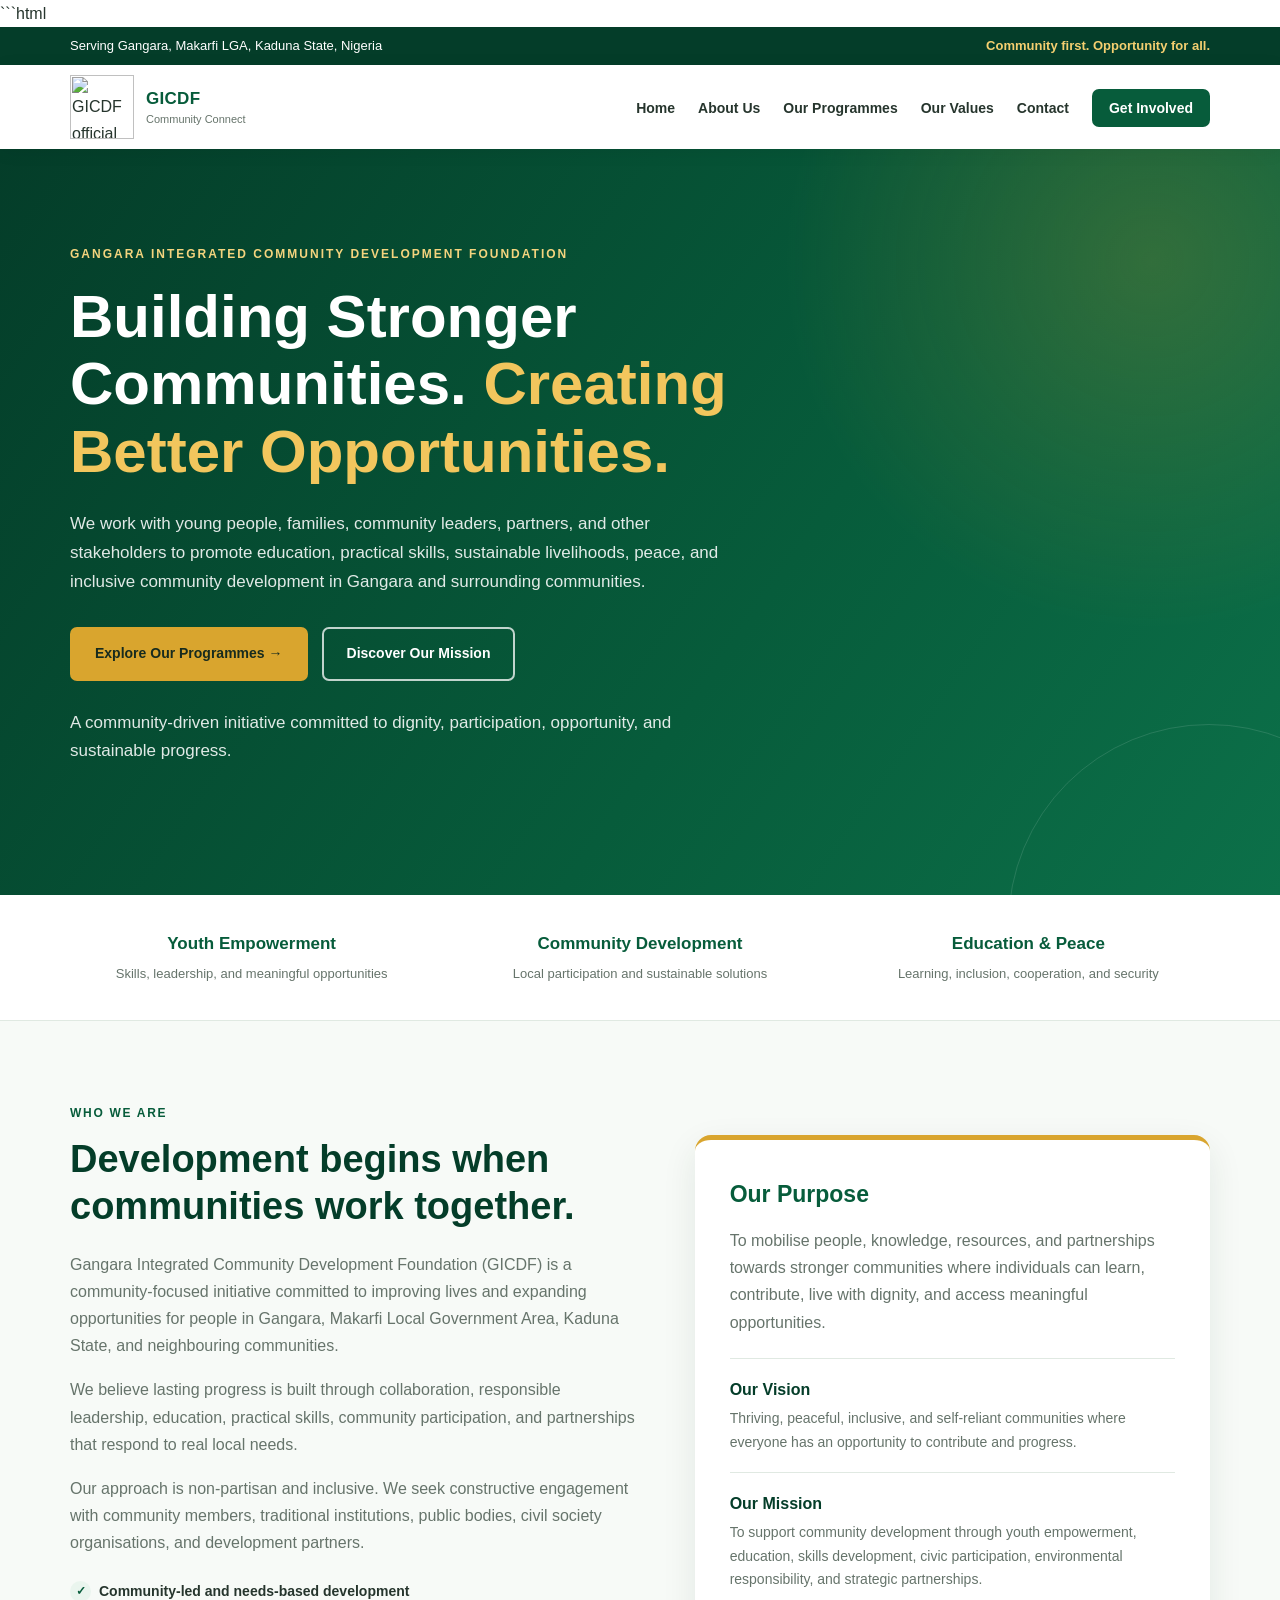
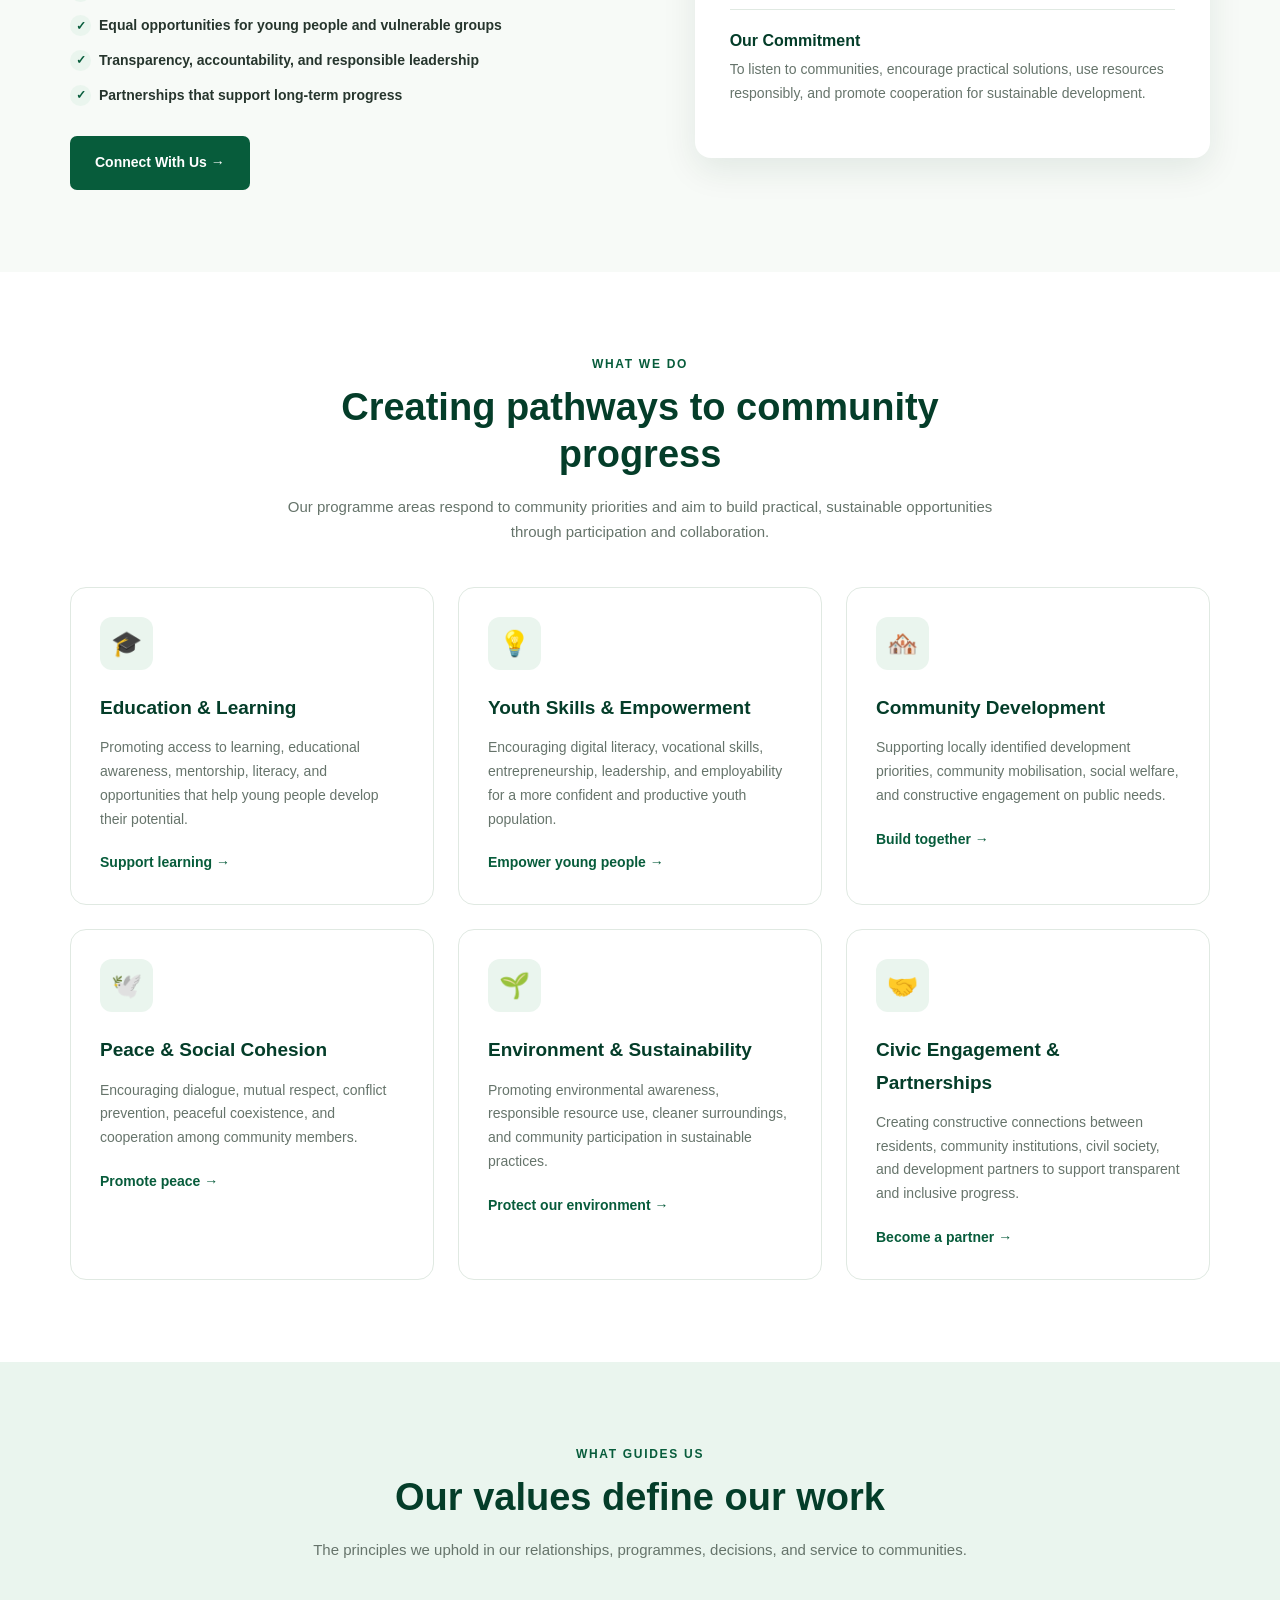
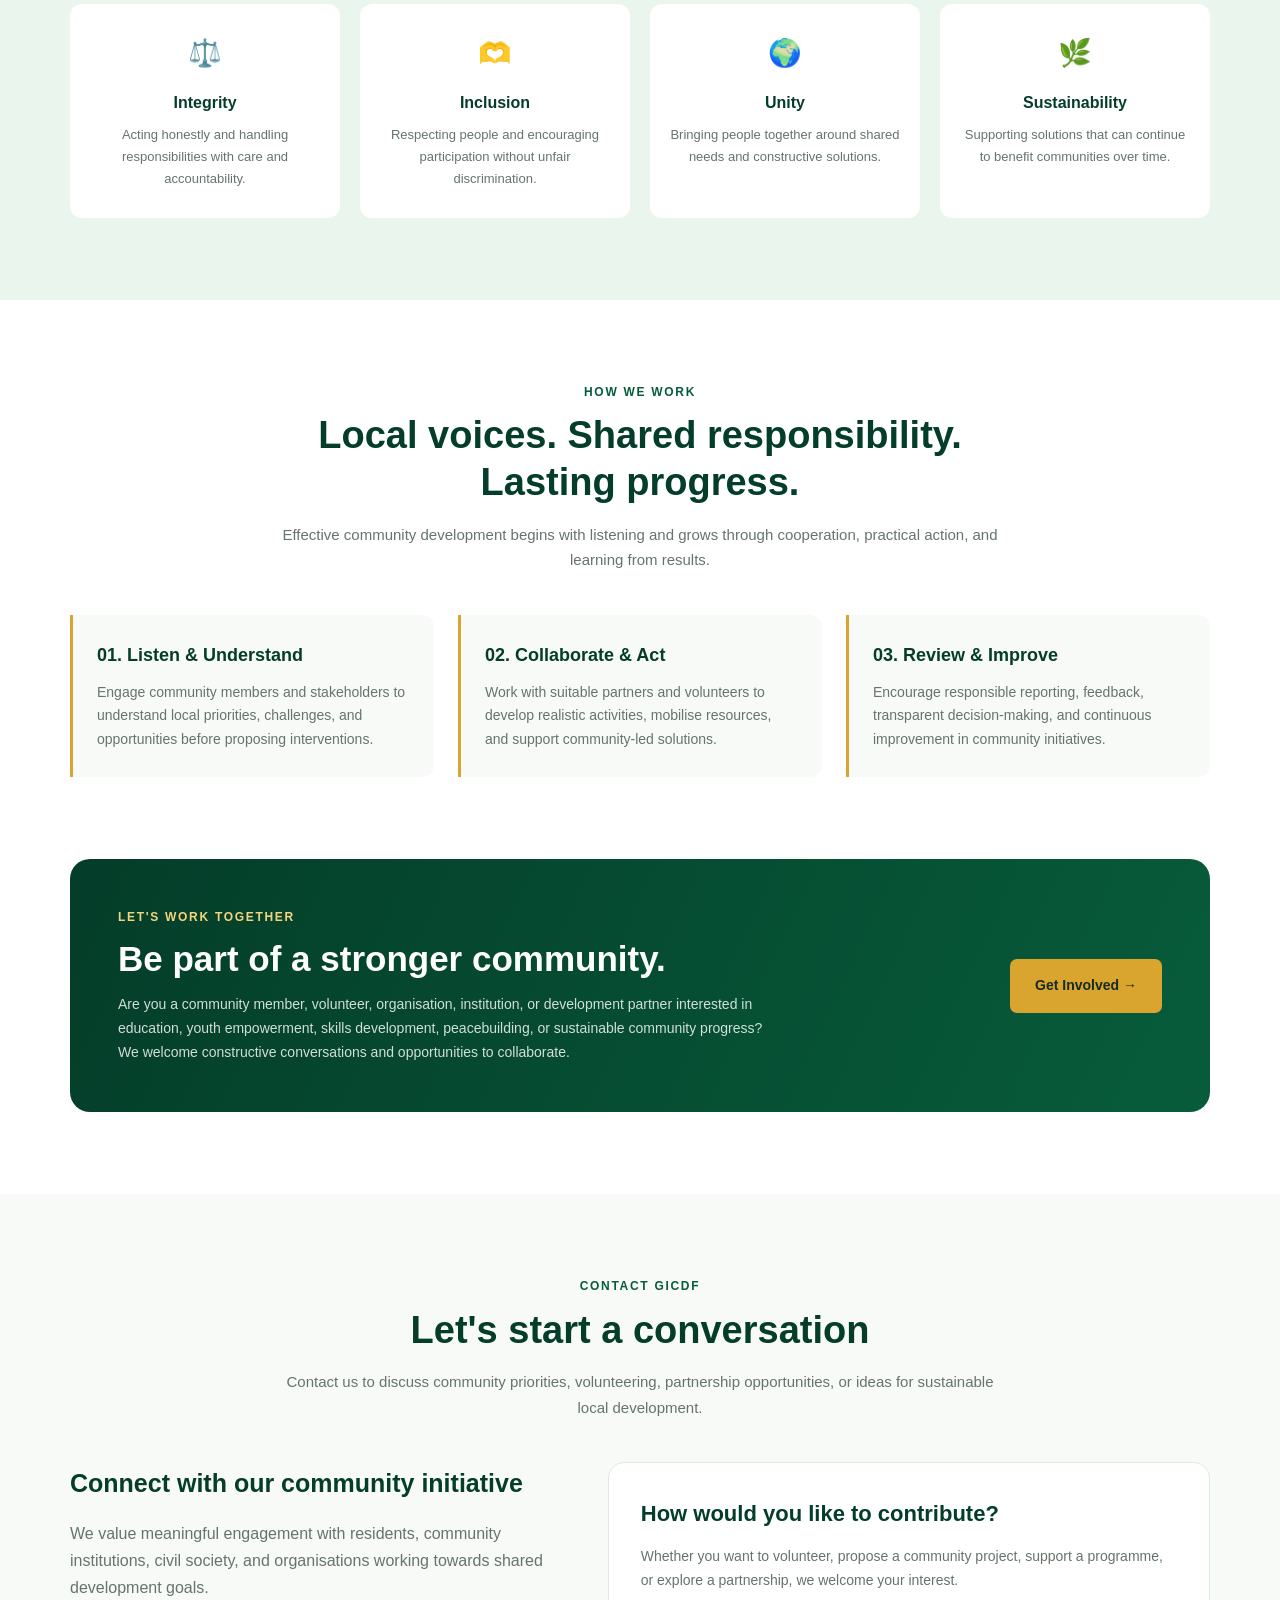
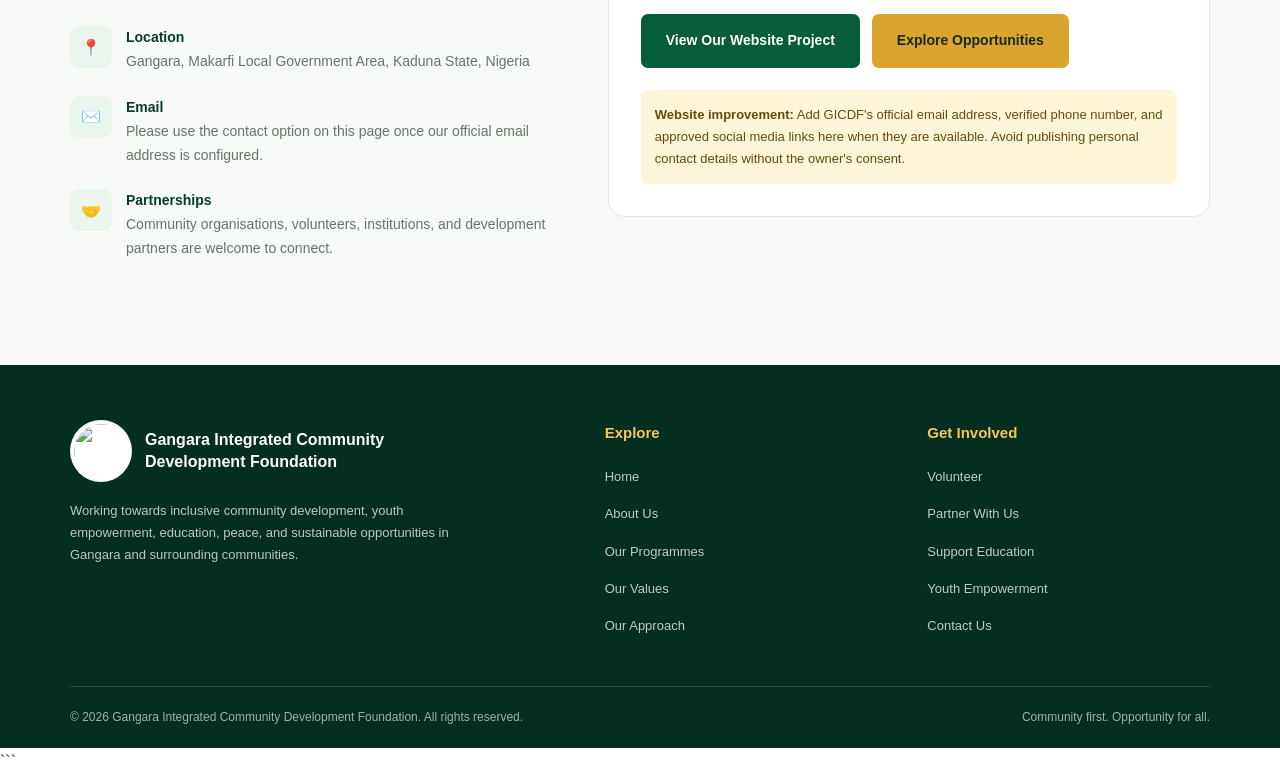
==== commit adf2487f: "Update print statement from 'Hello' to 'Goodbye'" ====
--- a/index.html
+++ b/index.html
@@ -1,59 +1,59 @@
+```html
 <!DOCTYPE html>
 <html lang="en">
 <head>
     <meta charset="UTF-8">
-    <meta name="viewport" content="width=device-width, initial-scale=1">
-
-    <title>GICDF | Building Stronger Communities</title>
-
-    <meta name="description"
-          content="Gangara Integrated Community Development Foundation (GICDF) promotes youth empowerment, education, practical skills, peacebuilding, environmental sustainability and inclusive community development in Kaduna State, Nigeria.">
-
-    <meta name="theme-color" content="#124734">
-    <meta name="author"
-          content="Gangara Integrated Community Development Foundation">
-
-    <meta property="og:title"
-          content="GICDF | Building Stronger Communities">
-
-    <meta property="og:description"
-          content="Empowering young people, supporting education and building stronger communities through collaboration and sustainable development.">
-
+    <meta name="viewport" content="width=device-width, initial-scale=1.0">
+
+    <title>GICDF Community Connect | Building Stronger Communities</title>
+
+    <meta name="description" content="Gangara Integrated Community Development Foundation promotes youth empowerment, education, community development, peacebuilding, environmental sustainability, and equal opportunities in Gangara, Makarfi LGA, Kaduna State, Nigeria.">
+
+    <meta name="keywords" content="GICDF, Gangara, community development, youth empowerment, education, skills development, Kaduna State, Nigeria, NGO">
+
+    <meta name="author" content="Gangara Integrated Community Development Foundation">
+
+    <meta name="theme-color" content="#075c3b">
+
+    <!-- Website logo and favicon -->
+    <link rel="icon" type="image/png" href="Assets/images/gicdf-logo.png">
+    <link rel="apple-touch-icon" href="Assets/images/gicdf-logo.png">
+
+    <!-- Social media preview -->
+    <meta property="og:title" content="GICDF Community Connect">
+    <meta property="og:description" content="Building stronger communities through youth empowerment, education, opportunity, and sustainable development.">
     <meta property="og:type" content="website">
-
-    <meta property="og:image"
-          content="https://edreessaleesu1.github.io/GICDF-Community-Connect/assets/images/gicdf-logo.png">
-
-    <link rel="icon"
-          href="assets/images/gicdf-logo.png"
-          type="image/png">
+    <meta property="og:image" content="https://edreessaleesu1.github.io/GICDF-Community-Connect/Assets/images/gicdf-logo.png">
+    <meta property="og:url" content="https://edreessaleesu1.github.io/GICDF-Community-Connect/">
 
     <style>
         :root {
-            --green: #124734;
-            --green-dark: #0b2e22;
-            --green-light: #176449;
-            --gold: #e4bd57;
-            --cream: #f5f7f2;
+            --green: #075c3b;
+            --green-dark: #043d29;
+            --green-light: #eaf5ee;
+            --gold: #d9a52e;
+            --gold-light: #fff5d8;
             --white: #ffffff;
-            --text: #28372f;
-            --muted: #627067;
-            --border: #e2e9e2;
-            --shadow: 0 10px 30px rgba(18, 71, 52, 0.09);
-            --radius: 14px;
+            --text: #26352d;
+            --muted: #66746b;
+            --background: #f7faf7;
+            --border: #e0e9e2;
+            --shadow: 0 12px 35px rgba(0, 50, 30, 0.09);
+            --radius: 16px;
         }
 
         * {
+            margin: 0;
+            padding: 0;
             box-sizing: border-box;
         }
 
         html {
             scroll-behavior: smooth;
-            scroll-padding-top: 100px;
+            scroll-padding-top: 90px;
         }
 
         body {
-            margin: 0;
             font-family: Arial, Helvetica, sans-serif;
             color: var(--text);
             background: var(--white);
@@ -67,95 +67,163 @@
 
         a {
             color: inherit;
+            text-decoration: none;
         }
 
         button {
             font: inherit;
         }
 
-        a,
-        button {
-            -webkit-tap-highlight-color: transparent;
-        }
-
         .container {
             width: min(1140px, 92%);
-            margin-inline: auto;
-        }
-
-        .section {
-            padding: 82px 0;
-        }
-
-        .section-soft {
-            background: var(--cream);
-        }
-
-        .eyebrow {
-            display: inline-block;
-            margin-bottom: 12px;
-            color: #98711b;
-            font-size: 12px;
-            font-weight: 800;
-            letter-spacing: 2px;
-            text-transform: uppercase;
-        }
-
-        .section-heading {
-            max-width: 760px;
-            margin: 0 auto 44px;
-            text-align: center;
-        }
-
-        .section-heading h2 {
-            margin: 6px 0 16px;
+            margin: 0 auto;
+        }
+
+        /* Announcement bar */
+
+        .topbar {
+            background: var(--green-dark);
+            color: var(--white);
+            font-size: 13px;
+            padding: 8px 0;
+        }
+
+        .topbar-inner {
+            display: flex;
+            justify-content: space-between;
+            align-items: center;
+            gap: 12px;
+            flex-wrap: wrap;
+        }
+
+        .topbar strong {
+            color: #f4cf70;
+        }
+
+        /* Header */
+
+        header {
+            background: var(--white);
+            position: sticky;
+            top: 0;
+            z-index: 1000;
+            box-shadow: 0 3px 18px rgba(0, 0, 0, 0.06);
+        }
+
+        .navbar {
+            min-height: 84px;
+            display: flex;
+            justify-content: space-between;
+            align-items: center;
+            gap: 20px;
+        }
+
+        .brand {
+            display: flex;
+            align-items: center;
+            gap: 12px;
+            min-width: 0;
+        }
+
+        .brand img {
+            width: 64px;
+            height: 64px;
+            object-fit: contain;
+            flex-shrink: 0;
+        }
+
+        .brand-text {
+            line-height: 1.25;
+        }
+
+        .brand-text strong {
+            display: block;
             color: var(--green);
-            font-size: clamp(29px, 4vw, 42px);
-            line-height: 1.2;
-        }
-
-        .section-heading p {
-            margin: 0;
+            font-size: 17px;
+            letter-spacing: 0.3px;
+        }
+
+        .brand-text span {
+            display: block;
+            font-size: 11px;
             color: var(--muted);
-        }
+            margin-top: 4px;
+        }
+
+        .nav-links {
+            display: flex;
+            align-items: center;
+            gap: 23px;
+            list-style: none;
+        }
+
+        .nav-links a {
+            font-size: 14px;
+            font-weight: 600;
+            transition: color 0.2s ease;
+        }
+
+        .nav-links a:hover {
+            color: var(--green);
+        }
+
+        .nav-links .nav-cta {
+            background: var(--green);
+            color: var(--white);
+            padding: 11px 17px;
+            border-radius: 7px;
+        }
+
+        .nav-links .nav-cta:hover {
+            background: var(--green-dark);
+            color: var(--white);
+        }
+
+        .menu-toggle {
+            display: none;
+            background: var(--green);
+            color: var(--white);
+            border: none;
+            border-radius: 7px;
+            padding: 9px 12px;
+            cursor: pointer;
+        }
+
+        /* Buttons */
 
         .btn {
             display: inline-flex;
-            min-height: 48px;
+            justify-content: center;
             align-items: center;
-            justify-content: center;
             gap: 8px;
-            padding: 12px 22px;
+            padding: 13px 23px;
+            border-radius: 7px;
+            font-weight: 700;
+            font-size: 14px;
+            transition: transform 0.2s ease, background 0.2s ease;
             border: 2px solid transparent;
-            border-radius: 7px;
-            text-align: center;
-            text-decoration: none;
-            font-size: 14px;
-            font-weight: 800;
-            transition: transform 0.2s ease, background 0.2s ease;
         }
 
         .btn:hover {
             transform: translateY(-2px);
         }
 
-        .btn-gold {
+        .btn-primary {
             background: var(--gold);
-            color: var(--green-dark);
-        }
-
-        .btn-gold:hover {
-            background: #f0ce72;
+            color: #172b1e;
+        }
+
+        .btn-primary:hover {
+            background: #edbd49;
         }
 
         .btn-outline {
-            border-color: rgba(255, 255, 255, 0.8);
+            border-color: rgba(255, 255, 255, 0.75);
             color: var(--white);
         }
 
         .btn-outline:hover {
-            background: var(--white);
-            color: var(--green);
+            background: rgba(255, 255, 255, 0.12);
         }
 
         .btn-green {
@@ -164,706 +232,808 @@
         }
 
         .btn-green:hover {
-            background: var(--green-light);
-        }
-
-        /* HEADER */
-
-        .header {
-            position: sticky;
-            top: 0;
-            z-index: 1000;
-            background: rgba(255, 255, 255, 0.98);
-            border-bottom: 1px solid var(--border);
-            box-shadow: 0 2px 12px rgba(0, 0, 0, 0.025);
-        }
-
-        .header-inner {
-            display: flex;
-            min-height: 86px;
-            align-items: center;
-            justify-content: space-between;
-            gap: 25px;
-        }
-
-        .brand {
-            display: flex;
-            min-width: 0;
-            align-items: center;
-            gap: 12px;
-            text-decoration: none;
-        }
-
-        .brand-logo {
-            width: 65px;
-            height: 65px;
-            flex-shrink: 0;
-            object-fit: contain;
-        }
-
-        .brand-name {
-            display: block;
-            color: var(--green);
-            font-size: 15px;
-            font-weight: 800;
-            line-height: 1.35;
-        }
-
-        .brand-name small {
-            display: block;
-            margin-top: 4px;
-            color: var(--muted);
-            font-size: 11px;
-            font-weight: 500;
-        }
-
-        .nav {
-            display: flex;
-            align-items: center;
-            justify-content: flex-end;
-            gap: 19px;
-        }
-
-        .nav a {
-            color: var(--text);
-            font-size: 13px;
-            font-weight: 700;
-            text-decoration: none;
-        }
-
-        .nav a:hover,
-        .nav a[aria-current="page"] {
-            color: var(--green-light);
-        }
-
-        .nav .nav-cta {
-            padding: 10px 15px;
-            border-radius: 6px;
-            background: var(--green);
-            color: var(--white);
-        }
-
-        .nav .nav-cta:hover {
-            background: var(--green-light);
-        }
-
-        .menu-toggle {
-            display: none;
-            width: 44px;
-            height: 44px;
-            align-items: center;
-            justify-content: center;
-            border: 1px solid var(--border);
-            border-radius: 7px;
-            background: var(--white);
-            color: var(--green);
-            cursor: pointer;
-            font-size: 24px;
-        }
-
-        /* HERO */
+            background: var(--green-dark);
+        }
+
+        /* Hero */
 
         .hero {
             position: relative;
             overflow: hidden;
-            padding: 88px 0;
             background:
-                radial-gradient(
-                    circle at 90% 15%,
-                    rgba(228, 189, 87, 0.16),
-                    transparent 27%
-                ),
-                linear-gradient(135deg, #0b2e22, #176449);
+                radial-gradient(circle at 90% 15%, rgba(217, 165, 46, 0.20), transparent 28%),
+                linear-gradient(125deg, #043d29 0%, #075c3b 60%, #0c7049 100%);
             color: var(--white);
-        }
-
-        .hero-grid {
-            display: grid;
-            grid-template-columns: 1.35fr 0.85fr;
-            align-items: center;
-            gap: 55px;
-        }
-
-        .hero .eyebrow {
-            color: var(--gold);
+            padding: 95px 0 100px;
+        }
+
+        .hero::after {
+            content: "";
+            position: absolute;
+            width: 400px;
+            height: 400px;
+            border: 1px solid rgba(255, 255, 255, 0.12);
+            border-radius: 50%;
+            right: -130px;
+            bottom: -230px;
+        }
+
+        .hero-content {
+            position: relative;
+            z-index: 1;
+            max-width: 790px;
+        }
+
+        .eyebrow {
+            display: inline-block;
+            color: #f4d47e;
+            text-transform: uppercase;
+            font-weight: 700;
+            font-size: 12px;
+            letter-spacing: 2px;
+            margin-bottom: 18px;
         }
 
         .hero h1 {
-            margin: 0 0 23px;
-            font-size: clamp(36px, 5vw, 61px);
-            line-height: 1.12;
-            letter-spacing: -1.5px;
+            font-size: clamp(35px, 5.2vw, 60px);
+            line-height: 1.13;
+            margin-bottom: 24px;
+            max-width: 800px;
         }
 
         .hero h1 span {
-            color: var(--gold);
-        }
-
-        .hero-copy {
-            max-width: 650px;
-            margin: 0;
-            color: #edf5ef;
+            color: #f2c65d;
+        }
+
+        .hero p {
             font-size: 17px;
+            color: rgba(255, 255, 255, 0.88);
+            max-width: 680px;
+            margin-bottom: 30px;
         }
 
         .hero-actions {
             display: flex;
+            gap: 14px;
             flex-wrap: wrap;
-            gap: 14px;
-            margin-top: 30px;
-        }
-
-        .hero-panel {
-            padding: 30px;
-            border: 1px solid rgba(255, 255, 255, 0.19);
-            border-radius: 16px;
-            background: rgba(255, 255, 255, 0.075);
-            box-shadow: 0 18px 45px rgba(0, 0, 0, 0.1);
-        }
-
-        .hero-panel h2 {
-            margin: 0 0 12px;
-            color: var(--gold);
+        }
+
+        .hero-note {
+            margin-top: 28px;
+            font-size: 12px;
+            color: rgba(255, 255, 255, 0.72);
+        }
+
+        /* Impact strip */
+
+        .impact-strip {
+            background: var(--white);
+            position: relative;
+            margin-top: -1px;
+            border-bottom: 1px solid var(--border);
+        }
+
+        .impact-grid {
+            display: grid;
+            grid-template-columns: repeat(3, 1fr);
+            padding: 27px 0;
+            gap: 25px;
+        }
+
+        .impact-item {
+            text-align: center;
+            padding: 8px 18px;
+        }
+
+        .impact-item strong {
+            display: block;
+            color: var(--green);
+            font-size: 17px;
+            margin-bottom: 4px;
+        }
+
+        .impact-item span {
+            color: var(--muted);
+            font-size: 13px;
+        }
+
+        /* General sections */
+
+        section {
+            padding: 82px 0;
+        }
+
+        .section-heading {
+            max-width: 720px;
+            margin: 0 auto 42px;
+            text-align: center;
+        }
+
+        .section-label {
+            display: inline-block;
+            color: var(--green);
+            font-size: 12px;
+            font-weight: 800;
+            text-transform: uppercase;
+            letter-spacing: 1.7px;
+            margin-bottom: 10px;
+        }
+
+        .section-heading h2 {
+            color: var(--green-dark);
+            font-size: clamp(27px, 3.5vw, 38px);
+            line-height: 1.25;
+            margin-bottom: 15px;
+        }
+
+        .section-heading p {
+            color: var(--muted);
+            font-size: 15px;
+        }
+
+        /* About */
+
+        .about {
+            background: var(--background);
+        }
+
+        .about-grid {
+            display: grid;
+            grid-template-columns: 1.05fr 0.95fr;
+            gap: 55px;
+            align-items: center;
+        }
+
+        .about-copy .section-label {
+            margin-bottom: 12px;
+        }
+
+        .about-copy h2 {
+            color: var(--green-dark);
+            font-size: clamp(27px, 3.5vw, 38px);
+            line-height: 1.25;
+            margin-bottom: 20px;
+        }
+
+        .about-copy p {
+            color: var(--muted);
+            margin-bottom: 17px;
+        }
+
+        .about-points {
+            list-style: none;
+            margin: 23px 0 28px;
+        }
+
+        .about-points li {
+            margin: 11px 0;
+            padding-left: 29px;
+            position: relative;
+            font-weight: 600;
+            font-size: 14px;
+        }
+
+        .about-points li::before {
+            content: "✓";
+            position: absolute;
+            left: 0;
+            top: 1px;
+            background: var(--green-light);
+            color: var(--green);
+            width: 21px;
+            height: 21px;
+            border-radius: 50%;
+            display: grid;
+            place-items: center;
+            font-size: 12px;
+        }
+
+        .about-card {
+            background: var(--white);
+            border-radius: var(--radius);
+            padding: 35px;
+            box-shadow: var(--shadow);
+            border-top: 5px solid var(--gold);
+        }
+
+        .about-card h3 {
+            color: var(--green);
             font-size: 23px;
-        }
-
-        .hero-panel > p {
-            margin: 0;
-            color: #edf5ef;
-            font-size: 14px;
-        }
-
-        .priority-list {
-            margin: 20px 0 0;
-            padding: 0;
-            list-style: none;
-        }
-
-        .priority-list li {
-            display: flex;
-            gap: 11px;
-            padding: 12px 0;
-            border-bottom: 1px solid rgba(255, 255, 255, 0.14);
-            font-size: 14px;
-        }
-
-        .priority-list li:last-child {
-            border-bottom: none;
-        }
-
-        .check {
-            color: var(--gold);
-            font-weight: 900;
-        }
-
-        /* INTRODUCTION STRIP */
-
-        .intro-strip {
-            padding: 24px 0;
-            border-bottom: 1px solid var(--border);
-            background: var(--cream);
-        }
-
-        .intro-inner {
-            display: flex;
-            flex-wrap: wrap;
-            align-items: center;
-            justify-content: space-between;
-            gap: 15px 30px;
-        }
-
-        .intro-inner p {
-            margin: 0;
+            margin-bottom: 13px;
+        }
+
+        .about-card p {
+            color: var(--muted);
+            margin-bottom: 22px;
+        }
+
+        .principle {
+            padding: 17px 0;
+            border-top: 1px solid var(--border);
+        }
+
+        .principle strong {
+            display: block;
+            color: var(--green-dark);
+            margin-bottom: 4px;
+        }
+
+        .principle span {
             color: var(--muted);
             font-size: 14px;
         }
 
-        .intro-inner strong {
-            color: var(--green);
-        }
-
-        /* PROGRAMMES */
-
-        .cards {
+        /* Programmes */
+
+        .programme-grid {
             display: grid;
-            grid-template-columns: repeat(3, minmax(0, 1fr));
+            grid-template-columns: repeat(3, 1fr);
             gap: 24px;
         }
 
-        .card {
-            display: flex;
-            flex-direction: column;
-            align-items: flex-start;
-            padding: 28px;
+        .programme-card {
             border: 1px solid var(--border);
             border-radius: var(--radius);
+            padding: 29px;
             background: var(--white);
+            transition: transform 0.25s ease, box-shadow 0.25s ease;
+        }
+
+        .programme-card:hover {
+            transform: translateY(-5px);
             box-shadow: var(--shadow);
-            transition: transform 0.2s ease, box-shadow 0.2s ease;
-        }
-
-        .card:hover {
-            transform: translateY(-4px);
-            box-shadow: 0 15px 38px rgba(18, 71, 52, 0.13);
-        }
-
-        .card-icon {
+        }
+
+        .programme-icon {
+            width: 53px;
+            height: 53px;
+            border-radius: 12px;
             display: grid;
-            width: 56px;
-            height: 56px;
             place-items: center;
-            margin-bottom: 20px;
-            border-radius: 13px;
-            background: #eaf2eb;
-            font-size: 27px;
-        }
-
-        .card h3 {
-            margin: 0 0 12px;
-            color: var(--green);
-            font-size: 20px;
-            line-height: 1.35;
-        }
-
-        .card p {
-            margin: 0 0 20px;
+            background: var(--green-light);
+            font-size: 25px;
+            margin-bottom: 22px;
+        }
+
+        .programme-card h3 {
+            color: var(--green-dark);
+            font-size: 19px;
+            margin-bottom: 12px;
+        }
+
+        .programme-card p {
             color: var(--muted);
             font-size: 14px;
+            margin-bottom: 20px;
         }
 
         .text-link {
-            margin-top: auto;
-            color: var(--green-light);
+            color: var(--green);
             font-size: 14px;
             font-weight: 800;
-            text-decoration: none;
         }
 
         .text-link:hover {
-            text-decoration: underline;
-        }
-
-        /* ABOUT */
-
-        .about-grid {
+            color: #0c8755;
+        }
+
+        /* Values */
+
+        .values {
+            background: var(--green-light);
+        }
+
+        .values-grid {
             display: grid;
-            grid-template-columns: 1fr 0.9fr;
-            align-items: center;
-            gap: 55px;
-        }
-
-        .about-copy h2 {
-            margin: 6px 0 20px;
-            color: var(--green);
-            font-size: clamp(30px, 4vw, 42px);
-            line-height: 1.2;
-        }
-
-        .about-copy p {
+            grid-template-columns: repeat(4, 1fr);
+            gap: 20px;
+        }
+
+        .value-card {
+            text-align: center;
+            background: var(--white);
+            padding: 27px 20px;
+            border-radius: 12px;
+        }
+
+        .value-card .value-icon {
+            font-size: 27px;
+            margin-bottom: 12px;
+        }
+
+        .value-card h3 {
+            color: var(--green-dark);
+            font-size: 16px;
+            margin-bottom: 8px;
+        }
+
+        .value-card p {
             color: var(--muted);
-        }
-
-        .values-panel {
-            padding: 32px;
-            border: 1px solid var(--border);
-            border-radius: 15px;
-            background: var(--white);
-            box-shadow: var(--shadow);
-        }
-
-        .values-panel h3 {
-            margin: 0 0 15px;
-            color: var(--green);
-            font-size: 23px;
-        }
-
-        .value-item {
-            display: flex;
-            gap: 15px;
-            padding: 17px 0;
-            border-bottom: 1px solid var(--border);
-        }
-
-        .value-item:last-child {
-            border-bottom: none;
-        }
-
-        .value-icon {
-            flex-shrink: 0;
-            font-size: 24px;
-        }
-
-        .value-item strong {
-            display: block;
-            margin-bottom: 4px;
-            color: var(--green);
-        }
-
-        .value-item p {
-            margin: 0;
+            font-size: 13px;
+        }
+
+        /* Approach */
+
+        .approach-grid {
+            display: grid;
+            grid-template-columns: repeat(3, 1fr);
+            gap: 24px;
+        }
+
+        .approach-card {
+            padding: 25px 24px;
+            border-left: 3px solid var(--gold);
+            background: var(--background);
+            border-radius: 0 12px 12px 0;
+        }
+
+        .approach-card h3 {
+            color: var(--green-dark);
+            font-size: 18px;
+            margin-bottom: 10px;
+        }
+
+        .approach-card p {
             color: var(--muted);
             font-size: 14px;
         }
 
-        /* OUR APPROACH */
-
-        .approach-grid {
+        /* Partnership banner */
+
+        .partnership {
+            padding: 0 0 82px;
+        }
+
+        .partnership-box {
+            background: linear-gradient(115deg, var(--green-dark), var(--green));
+            color: var(--white);
+            border-radius: 20px;
+            padding: 48px;
+            display: flex;
+            justify-content: space-between;
+            align-items: center;
+            gap: 30px;
+        }
+
+        .partnership-box .section-label {
+            color: #f4d47e;
+        }
+
+        .partnership-box h2 {
+            font-size: clamp(25px, 3vw, 35px);
+            line-height: 1.25;
+            margin-bottom: 12px;
+        }
+
+        .partnership-box p {
+            color: rgba(255, 255, 255, 0.82);
+            max-width: 650px;
+            font-size: 14px;
+        }
+
+        .partnership-box .btn {
+            flex-shrink: 0;
+        }
+
+        /* Contact */
+
+        .contact {
+            background: var(--background);
+        }
+
+        .contact-grid {
             display: grid;
-            grid-template-columns: repeat(4, minmax(0, 1fr));
-            gap: 19px;
-        }
-
-        .approach-item {
-            padding: 25px 21px;
-            border-left: 4px solid var(--gold);
-            border-radius: 0 9px 9px 0;
-            background: var(--cream);
-        }
-
-        .approach-item h3 {
-            margin: 0 0 10px;
-            color: var(--green);
-            font-size: 17px;
-        }
-
-        .approach-item p {
-            margin: 0;
+            grid-template-columns: 0.9fr 1.1fr;
+            gap: 45px;
+            align-items: start;
+        }
+
+        .contact-info h3 {
+            color: var(--green-dark);
+            font-size: 25px;
+            margin-bottom: 15px;
+        }
+
+        .contact-info > p {
+            color: var(--muted);
+            margin-bottom: 25px;
+        }
+
+        .contact-item {
+            display: flex;
+            gap: 14px;
+            align-items: flex-start;
+            margin: 22px 0;
+        }
+
+        .contact-item .contact-icon {
+            background: var(--green-light);
+            border-radius: 10px;
+            width: 42px;
+            height: 42px;
+            display: grid;
+            place-items: center;
+            flex-shrink: 0;
+        }
+
+        .contact-item strong {
+            display: block;
+            color: var(--green-dark);
+            font-size: 14px;
+        }
+
+        .contact-item span,
+        .contact-item a {
             color: var(--muted);
             font-size: 14px;
-        }
-
-        /* PARTNERSHIPS */
-
-        .partnership-banner {
-            display: flex;
-            align-items: center;
-            justify-content: space-between;
-            gap: 35px;
-            padding: 45px;
-            border-radius: 16px;
-            background:
-                radial-gradient(
-                    circle at 100% 0%,
-                    rgba(228, 189, 87, 0.13),
-                    transparent 32%
-                ),
-                var(--green);
-            color: var(--white);
-        }
-
-        .partnership-banner h2 {
-            margin: 0 0 14px;
-            font-size: clamp(27px, 4vw, 38px);
-            line-height: 1.25;
-        }
-
-        .partnership-banner p {
-            max-width: 680px;
-            margin: 0;
-            color: #e6f0e8;
-        }
-
-        .partnership-banner .btn {
-            flex-shrink: 0;
-        }
-
-        /* CONTACT */
-
-        .contact-grid {
-            display: grid;
-            grid-template-columns: 1fr 1fr;
-            gap: 28px;
-        }
-
-        .contact-box {
-            padding: 30px;
+            overflow-wrap: anywhere;
+        }
+
+        .contact-card {
+            background: var(--white);
             border: 1px solid var(--border);
             border-radius: var(--radius);
-            background: var(--white);
-            box-shadow: var(--shadow);
-        }
-
-        .contact-box h3 {
-            margin: 0 0 22px;
-            color: var(--green);
+            padding: 32px;
+        }
+
+        .contact-card h3 {
+            color: var(--green-dark);
             font-size: 22px;
-        }
-
-        .contact-detail {
-            margin: 18px 0;
-            overflow-wrap: anywhere;
-        }
-
-        .contact-detail strong {
-            display: block;
-            color: var(--green);
-        }
-
-        .contact-detail a {
-            color: var(--green-light);
-        }
-
-        .contact-note {
+            margin-bottom: 12px;
+        }
+
+        .contact-card p {
             color: var(--muted);
             font-size: 14px;
-        }
-
-        /* FOOTER */
-
-        .footer {
-            padding: 52px 0 20px;
-            background: var(--green-dark);
+            margin-bottom: 22px;
+        }
+
+        .contact-actions {
+            display: flex;
+            gap: 12px;
+            flex-wrap: wrap;
+        }
+
+        .contact-notice {
+            margin-top: 22px;
+            background: var(--gold-light);
+            color: #674b0d;
+            padding: 14px;
+            border-radius: 8px;
+            font-size: 13px;
+        }
+
+        /* Footer */
+
+        footer {
+            background: #032e20;
             color: var(--white);
+            padding: 55px 0 20px;
         }
 
         .footer-grid {
             display: grid;
-            grid-template-columns: 1.5fr 1fr 1fr;
-            gap: 42px;
-            padding-bottom: 35px;
+            grid-template-columns: 1.4fr 0.8fr 0.8fr;
+            gap: 40px;
+            padding-bottom: 38px;
         }
 
         .footer-brand {
             display: flex;
             align-items: center;
             gap: 13px;
-        }
-
-        .footer-logo {
-            width: 65px;
-            height: 65px;
-            flex-shrink: 0;
+            margin-bottom: 18px;
+        }
+
+        .footer-brand img {
+            width: 62px;
+            height: 62px;
             object-fit: contain;
-            border-radius: 8px;
             background: var(--white);
-        }
-
-        .footer h3,
-        .footer h4 {
-            margin-top: 0;
-            color: var(--gold);
-        }
-
-        .footer-brand h3 {
-            margin: 0;
-            font-size: 18px;
-        }
-
-        .footer p {
-            color: #d6e4d9;
-            font-size: 14px;
-        }
-
-        .footer-links {
-            display: flex;
-            flex-direction: column;
-            gap: 9px;
-        }
-
-        .footer-links a {
-            color: #e5eee7;
-            font-size: 14px;
-            text-decoration: none;
-        }
-
-        .footer-links a:hover {
-            color: var(--gold);
+            border-radius: 50%;
+            padding: 4px;
+        }
+
+        .footer-brand strong {
+            font-size: 16px;
+            line-height: 1.35;
+        }
+
+        .footer-about p {
+            color: rgba(255, 255, 255, 0.73);
+            font-size: 13px;
+            max-width: 380px;
+        }
+
+        .footer-column h4 {
+            color: #f2c65d;
+            font-size: 15px;
+            margin-bottom: 17px;
+        }
+
+        .footer-column ul {
+            list-style: none;
+        }
+
+        .footer-column li {
+            margin: 10px 0;
+        }
+
+        .footer-column a {
+            color: rgba(255, 255, 255, 0.75);
+            font-size: 13px;
+        }
+
+        .footer-column a:hover {
+            color: var(--white);
         }
 
         .footer-bottom {
             padding-top: 20px;
-            border-top: 1px solid rgba(255, 255, 255, 0.15);
-            text-align: center;
-        }
-
-        .footer-bottom p {
-            margin: 6px 0;
+            border-top: 1px solid rgba(255, 255, 255, 0.14);
+            display: flex;
+            justify-content: space-between;
+            gap: 15px;
+            flex-wrap: wrap;
+            color: rgba(255, 255, 255, 0.62);
             font-size: 12px;
         }
 
-        /* ACCESSIBILITY */
-
-        a:focus-visible,
-        button:focus-visible {
-            outline: 3px solid var(--gold);
-            outline-offset: 4px;
-        }
-
-        .skip-link {
-            position: absolute;
-            top: -100px;
-            left: 10px;
-            z-index: 2000;
-            padding: 12px 16px;
-            background: var(--white);
-            color: var(--green);
-        }
-
-        .skip-link:focus {
-            top: 10px;
-        }
-
-        /* TABLETS */
-
-        @media (max-width: 1000px) {
-            .header-inner {
-                gap: 15px;
-            }
-
-            .nav {
-                gap: 12px;
-            }
-
-            .nav a {
-                font-size: 12px;
-            }
-
-            .brand-logo {
-                width: 55px;
-                height: 55px;
-            }
-
-            .brand-name {
+        .back-to-top {
+            position: fixed;
+            right: 20px;
+            bottom: 20px;
+            width: 43px;
+            height: 43px;
+            border: none;
+            border-radius: 50%;
+            background: var(--gold);
+            color: #173322;
+            font-size: 20px;
+            font-weight: 800;
+            cursor: pointer;
+            box-shadow: var(--shadow);
+            display: none;
+            z-index: 900;
+        }
+
+        .back-to-top.visible {
+            display: block;
+        }
+
+        /* Tablet */
+
+        @media (max-width: 950px) {
+            .nav-links {
+                gap: 14px;
+            }
+
+            .nav-links a {
                 font-size: 13px;
             }
 
-            .hero-grid {
+            .brand-text strong {
+                font-size: 15px;
+            }
+
+            .brand img {
+                width: 54px;
+                height: 54px;
+            }
+
+            .about-grid {
                 gap: 30px;
             }
 
-            .cards {
-                grid-template-columns: repeat(2, minmax(0, 1fr));
-            }
-
-            .approach-grid {
-                grid-template-columns: repeat(2, minmax(0, 1fr));
-            }
-
-            .about-grid {
-                gap: 32px;
-            }
-        }
-
-        /* MOBILE NAVIGATION AND LAYOUT */
+            .programme-grid {
+                grid-template-columns: repeat(2, 1fr);
+            }
+
+            .values-grid {
+                grid-template-columns: repeat(2, 1fr);
+            }
+
+            .footer-grid {
+                grid-template-columns: 1fr 1fr;
+            }
+
+            .footer-about {
+                grid-column: 1 / -1;
+            }
+        }
+
+        /* Mobile */
 
         @media (max-width: 720px) {
-            html {
-                scroll-padding-top: 75px;
-            }
-
-            .header-inner {
+            .topbar-inner {
+                justify-content: center;
+                text-align: center;
+            }
+
+            .navbar {
                 min-height: 76px;
-                flex-wrap: wrap;
-                gap: 10px;
-                padding: 10px 0;
             }
 
             .brand {
-                flex: 1;
-            }
-
-            .brand-logo {
-                width: 50px;
-                height: 50px;
-            }
-
-            .brand-name {
+                gap: 9px;
+            }
+
+            .brand img {
+                width: 48px;
+                height: 48px;
+            }
+
+            .brand-text strong {
                 font-size: 13px;
             }
 
-            .brand-name small {
+            .brand-text span {
                 font-size: 10px;
             }
 
             .menu-toggle {
-                display: inline-flex;
+                display: block;
                 flex-shrink: 0;
             }
 
-            .nav {
+            .nav-links {
                 display: none;
+                position: absolute;
+                top: 100%;
+                left: 0;
+                right: 0;
+                background: var(--white);
+                padding: 16px 5% 22px;
+                box-shadow: 0 10px 18px rgba(0, 0, 0, 0.08);
+                flex-direction: column;
+                align-items: stretch;
+                gap: 0;
+            }
+
+            .nav-links.open {
+                display: flex;
+            }
+
+            .nav-links li {
+                border-bottom: 1px solid var(--border);
+            }
+
+            .nav-links li:last-child {
+                border-bottom: none;
+                padding-top: 12px;
+            }
+
+            .nav-links a {
+                display: block;
+                padding: 11px 0;
+                font-size: 14px;
+            }
+
+            .nav-links .nav-cta {
+                text-align: center;
+            }
+
+            .hero {
+                padding: 70px 0 75px;
+            }
+
+            .hero p {
+                font-size: 15px;
+            }
+
+            .hero-actions {
+                flex-direction: column;
+                align-items: stretch;
+            }
+
+            .hero-actions .btn {
                 width: 100%;
-                align-items: stretch;
-                flex-direction: column;
-                gap: 0;
-                padding: 8px 0 12px;
-            }
-
-            .nav.is-open {
-                display: flex;
-            }
-
-            .nav a {
-                padding: 12px 8px;
-                border-bottom: 1px solid var(--border);
-                font-size: 14px;
-            }
-
-            .nav .nav-cta {
-                margin-top: 10px;
-                text-align: center;
-            }
-
-            .hero {
-                padding: 58px 0;
-            }
-
-            .hero-grid {
+            }
+
+            .impact-grid {
                 grid-template-columns: 1fr;
-                gap: 32px;
-            }
-
-            .hero h1 {
-                font-size: clamp(35px, 9vw, 48px);
-            }
-
-            .hero-copy {
-                font-size: 15px;
-            }
-
-            .hero-panel {
-                padding: 25px;
-            }
-
-            .section {
-                padding: 58px 0;
-            }
-
-            .section-heading {
-                margin-bottom: 32px;
-            }
-
-            .cards,
+                gap: 8px;
+                padding: 20px 0;
+            }
+
+            .impact-item {
+                padding: 9px 10px;
+            }
+
+            section {
+                padding: 62px 0;
+            }
+
             .about-grid,
-            .contact-grid,
-            .footer-grid {
+            .contact-grid {
                 grid-template-columns: 1fr;
-            }
-
+                gap: 30px;
+            }
+
+            .about-card {
+                padding: 26px;
+            }
+
+            .programme-grid,
             .approach-grid {
                 grid-template-columns: 1fr;
             }
 
-            .partnership-banner {
+            .values-grid {
+                grid-template-columns: 1fr 1fr;
+                gap: 12px;
+            }
+
+            .value-card {
+                padding: 22px 12px;
+            }
+
+            .partnership {
+                padding-bottom: 62px;
+            }
+
+            .partnership-box {
+                padding: 30px 24px;
+                flex-direction: column;
                 align-items: flex-start;
+            }
+
+            .contact-card {
+                padding: 24px;
+            }
+
+            .contact-actions {
                 flex-direction: column;
-                padding: 30px 24px;
-            }
-
-            .values-panel,
-            .card,
-            .contact-box {
-                padding: 24px;
-            }
-
-            .intro-inner {
+            }
+
+            .contact-actions .btn {
+                width: 100%;
+            }
+
+            .footer-grid {
+                grid-template-columns: 1fr 1fr;
+                gap: 25px 18px;
+            }
+
+            .footer-about {
+                grid-column: 1 / -1;
+            }
+
+            .footer-brand {
                 align-items: flex-start;
-                flex-direction: column;
-                gap: 9px;
-            }
-
-            .footer-grid {
-                gap: 28px;
+            }
+
+            .footer-brand img {
+                width: 51px;
+                height: 51px;
+            }
+
+            .footer-brand strong {
+                font-size: 14px;
+            }
+        }
+
+        @media (max-width: 380px) {
+            .brand-text strong {
+                font-size: 11px;
+            }
+
+            .brand-text span {
+                font-size: 9px;
+            }
+
+            .brand img {
+                width: 40px;
+                height: 40px;
+            }
+
+            .menu-toggle {
+                padding: 8px;
+                font-size: 12px;
+            }
+
+            .values-grid {
+                grid-template-columns: 1fr;
             }
         }
 
@@ -875,9 +1045,7 @@
             *,
             *::before,
             *::after {
-                transition-duration: 0.01ms !important;
-                animation-duration: 0.01ms !important;
-                animation-iteration-count: 1 !important;
+                transition: none !important;
             }
         }
     </style>
@@ -885,643 +1053,687 @@
 
 <body>
 
-<a class="skip-link" href="#main-content">Skip to main content</a>
-
-<!-- HEADER -->
-<header class="header">
-    <div class="container header-inner">
-
-        <a class="brand" href="index.html" aria-label="GICDF homepage">
-
-            <img
-                class="brand-logo"
-                src="assets/images/gicdf-logo.png"
-                alt="GICDF logo"
-                width="65"
-                height="65"
+    <!-- Announcement bar -->
+    <div class="topbar">
+        <div class="container topbar-inner">
+            <span>Serving Gangara, Makarfi LGA, Kaduna State, Nigeria</span>
+            <span><strong>Community first. Opportunity for all.</strong></span>
+        </div>
+    </div>
+
+    <!-- Navigation -->
+    <header>
+        <nav class="container navbar" aria-label="Main navigation">
+
+            <a href="#home" class="brand" aria-label="GICDF homepage">
+                <img
+                    src="Assets/images/gicdf-logo.png"
+                    alt="GICDF official logo"
+                    width="64"
+                    height="64"
+                >
+
+                <span class="brand-text">
+                    <strong>GICDF</strong>
+                    <span>Community Connect</span>
+                </span>
+            </a>
+
+            <button
+                class="menu-toggle"
+                id="menuToggle"
+                type="button"
+                aria-label="Open navigation menu"
+                aria-expanded="false"
+                aria-controls="navLinks"
             >
-
-            <span class="brand-name">
-                GICDF Community Connect
-                <small>Building Stronger Communities</small>
-            </span>
-
-        </a>
-
-        <button
-            class="menu-toggle"
-            id="menu-toggle"
-            type="button"
-            aria-label="Open navigation menu"
-            aria-expanded="false"
-            aria-controls="main-navigation"
-        >☰</button>
-
-        <nav
-            class="nav"
-            id="main-navigation"
-            aria-label="Main navigation"
-        >
-            <a href="index.html" aria-current="page">Home</a>
-            <a href="about.html">About Us</a>
-            <a href="programmes.html">Programmes</a>
-            <a href="projects.html">Projects</a>
-            <a href="partnerships.html">Partnerships</a>
-            <a href="contact.html" class="nav-cta">Contact Us</a>
+                ☰ Menu
+            </button>
+
+            <ul class="nav-links" id="navLinks">
+                <li><a href="#home">Home</a></li>
+                <li><a href="#about">About Us</a></li>
+                <li><a href="#programmes">Our Programmes</a></li>
+                <li><a href="#values">Our Values</a></li>
+                <li><a href="#contact">Contact</a></li>
+                <li><a class="nav-cta" href="#get-involved">Get Involved</a></li>
+            </ul>
+
         </nav>
-
-    </div>
-</header>
-
-<main id="main-content">
-
-    <!-- HERO SECTION -->
-    <section class="hero">
-        <div class="container hero-grid">
-
-            <div>
-                <span class="eyebrow">
-                    Community • Opportunity • Progress
-                </span>
-
-                <h1>
-                    Building Stronger Communities,
-                    <span>Empowering Future Generations.</span>
-                </h1>
-
-                <p class="hero-copy">
-                    Gangara Integrated Community Development Foundation
-                    (GICDF) works with young people, families, community
-                    leaders, and development partners to advance education,
-                    build practical skills, promote peace, and create
-                    opportunities for sustainable community development.
-                </p>
-
-                <div class="hero-actions">
-                    <a class="btn btn-gold" href="get-involved.html">
-                        Get Involved <span aria-hidden="true">→</span>
-                    </a>
-
-                    <a class="btn btn-outline" href="about.html">
-                        Discover Our Mission
+    </header>
+
+    <main>
+
+        <!-- Hero -->
+        <section class="hero" id="home">
+            <div class="container">
+                <div class="hero-content">
+
+                    <span class="eyebrow">Gangara Integrated Community Development Foundation</span>
+
+                    <h1>
+                        Building Stronger Communities.
+                        <span>Creating Better Opportunities.</span>
+                    </h1>
+
+                    <p>
+                        We work with young people, families, community leaders,
+                        partners, and other stakeholders to promote education,
+                        practical skills, sustainable livelihoods, peace, and
+                        inclusive community development in Gangara and surrounding
+                        communities.
+                    </p>
+
+                    <div class="hero-actions">
+                        <a href="#programmes" class="btn btn-primary">
+                            Explore Our Programmes →
+                        </a>
+
+                        <a href="#about" class="btn btn-outline">
+                            Discover Our Mission
+                        </a>
+                    </div>
+
+                    <p class="hero-note">
+                        A community-driven initiative committed to dignity,
+                        participation, opportunity, and sustainable progress.
+                    </p>
+
+                </div>
+            </div>
+        </section>
+
+        <!-- Focus areas -->
+        <div class="impact-strip">
+            <div class="container impact-grid">
+
+                <div class="impact-item">
+                    <strong>Youth Empowerment</strong>
+                    <span>Skills, leadership, and meaningful opportunities</span>
+                </div>
+
+                <div class="impact-item">
+                    <strong>Community Development</strong>
+                    <span>Local participation and sustainable solutions</span>
+                </div>
+
+                <div class="impact-item">
+                    <strong>Education &amp; Peace</strong>
+                    <span>Learning, inclusion, cooperation, and security</span>
+                </div>
+
+            </div>
+        </div>
+
+        <!-- About -->
+        <section class="about" id="about">
+            <div class="container about-grid">
+
+                <div class="about-copy">
+                    <span class="section-label">Who We Are</span>
+
+                    <h2>Development begins when communities work together.</h2>
+
+                    <p>
+                        Gangara Integrated Community Development Foundation
+                        (GICDF) is a community-focused initiative committed to
+                        improving lives and expanding opportunities for people
+                        in Gangara, Makarfi Local Government Area, Kaduna State,
+                        and neighbouring communities.
+                    </p>
+
+                    <p>
+                        We believe lasting progress is built through collaboration,
+                        responsible leadership, education, practical skills,
+                        community participation, and partnerships that respond
+                        to real local needs.
+                    </p>
+
+                    <p>
+                        Our approach is non-partisan and inclusive. We seek
+                        constructive engagement with community members,
+                        traditional institutions, public bodies, civil society
+                        organisations, and development partners.
+                    </p>
+
+                    <ul class="about-points">
+                        <li>Community-led and needs-based development</li>
+                        <li>Equal opportunities for young people and vulnerable groups</li>
+                        <li>Transparency, accountability, and responsible leadership</li>
+                        <li>Partnerships that support long-term progress</li>
+                    </ul>
+
+                    <a href="#contact" class="btn btn-green">
+                        Connect With Us →
                     </a>
                 </div>
+
+                <div class="about-card">
+                    <h3>Our Purpose</h3>
+
+                    <p>
+                        To mobilise people, knowledge, resources, and partnerships
+                        towards stronger communities where individuals can learn,
+                        contribute, live with dignity, and access meaningful
+                        opportunities.
+                    </p>
+
+                    <div class="principle">
+                        <strong>Our Vision</strong>
+                        <span>
+                            Thriving, peaceful, inclusive, and self-reliant
+                            communities where everyone has an opportunity to
+                            contribute and progress.
+                        </span>
+                    </div>
+
+                    <div class="principle">
+                        <strong>Our Mission</strong>
+                        <span>
+                            To support community development through youth
+                            empowerment, education, skills development,
+                            civic participation, environmental responsibility,
+                            and strategic partnerships.
+                        </span>
+                    </div>
+
+                    <div class="principle">
+                        <strong>Our Commitment</strong>
+                        <span>
+                            To listen to communities, encourage practical
+                            solutions, use resources responsibly, and promote
+                            cooperation for sustainable development.
+                        </span>
+                    </div>
+                </div>
+
             </div>
-
-            <aside class="hero-panel">
-                <h2>Our Community Priorities</h2>
-
-                <p>
-                    Working together for a more inclusive, peaceful,
-                    resilient, and prosperous future.
-                </p>
-
-                <ul class="priority-list">
-                    <li>
-                        <span class="check" aria-hidden="true">✓</span>
-                        <span>Youth empowerment and skills development</span>
-                    </li>
-
-                    <li>
-                        <span class="check" aria-hidden="true">✓</span>
-                        <span>Education and learning opportunities</span>
-                    </li>
-
-                    <li>
-                        <span class="check" aria-hidden="true">✓</span>
-                        <span>Community development and welfare</span>
-                    </li>
-
-                    <li>
-                        <span class="check" aria-hidden="true">✓</span>
-                        <span>Peacebuilding and community security</span>
-                    </li>
-
-                    <li>
-                        <span class="check" aria-hidden="true">✓</span>
-                        <span>Environmental sustainability</span>
-                    </li>
-                </ul>
-            </aside>
-
-        </div>
-    </section>
-
-    <!-- COMMUNITY INTRODUCTION -->
-    <section class="intro-strip">
-        <div class="container intro-inner">
-
-            <p>
-                <strong>Our home:</strong>
-                Gangara, Makarfi LGA, Kaduna State, Nigeria.
-            </p>
-
-            <p>
-                <strong>Our belief:</strong>
-                Strong communities create stronger futures.
-            </p>
-
-        </div>
-    </section>
-
-    <!-- PROGRAMMES -->
-    <section class="section" id="programmes">
-        <div class="container">
-
-            <div class="section-heading">
-                <span class="eyebrow">What We Do</span>
-
-                <h2>Creating Opportunities That Matter</h2>
-
-                <p>
-                    We seek to address community priorities through
-                    practical initiatives, local participation, and
-                    partnerships that help people develop their potential.
-                </p>
+        </section>
+
+        <!-- Programmes -->
+        <section id="programmes">
+            <div class="container">
+
+                <div class="section-heading">
+                    <span class="section-label">What We Do</span>
+
+                    <h2>Creating pathways to community progress</h2>
+
+                    <p>
+                        Our programme areas respond to community priorities
+                        and aim to build practical, sustainable opportunities
+                        through participation and collaboration.
+                    </p>
+                </div>
+
+                <div class="programme-grid">
+
+                    <article class="programme-card">
+                        <div class="programme-icon" aria-hidden="true">🎓</div>
+
+                        <h3>Education &amp; Learning</h3>
+
+                        <p>
+                            Promoting access to learning, educational awareness,
+                            mentorship, literacy, and opportunities that help
+                            young people develop their potential.
+                        </p>
+
+                        <a href="#get-involved" class="text-link">
+                            Support learning →
+                        </a>
+                    </article>
+
+                    <article class="programme-card">
+                        <div class="programme-icon" aria-hidden="true">💡</div>
+
+                        <h3>Youth Skills &amp; Empowerment</h3>
+
+                        <p>
+                            Encouraging digital literacy, vocational skills,
+                            entrepreneurship, leadership, and employability
+                            for a more confident and productive youth population.
+                        </p>
+
+                        <a href="#get-involved" class="text-link">
+                            Empower young people →
+                        </a>
+                    </article>
+
+                    <article class="programme-card">
+                        <div class="programme-icon" aria-hidden="true">🏘️</div>
+
+                        <h3>Community Development</h3>
+
+                        <p>
+                            Supporting locally identified development priorities,
+                            community mobilisation, social welfare, and
+                            constructive engagement on public needs.
+                        </p>
+
+                        <a href="#get-involved" class="text-link">
+                            Build together →
+                        </a>
+                    </article>
+
+                    <article class="programme-card">
+                        <div class="programme-icon" aria-hidden="true">🕊️</div>
+
+                        <h3>Peace &amp; Social Cohesion</h3>
+
+                        <p>
+                            Encouraging dialogue, mutual respect, conflict
+                            prevention, peaceful coexistence, and cooperation
+                            among community members.
+                        </p>
+
+                        <a href="#get-involved" class="text-link">
+                            Promote peace →
+                        </a>
+                    </article>
+
+                    <article class="programme-card">
+                        <div class="programme-icon" aria-hidden="true">🌱</div>
+
+                        <h3>Environment &amp; Sustainability</h3>
+
+                        <p>
+                            Promoting environmental awareness, responsible
+                            resource use, cleaner surroundings, and community
+                            participation in sustainable practices.
+                        </p>
+
+                        <a href="#get-involved" class="text-link">
+                            Protect our environment →
+                        </a>
+                    </article>
+
+                    <article class="programme-card">
+                        <div class="programme-icon" aria-hidden="true">🤝</div>
+
+                        <h3>Civic Engagement &amp; Partnerships</h3>
+
+                        <p>
+                            Creating constructive connections between residents,
+                            community institutions, civil society, and development
+                            partners to support transparent and inclusive progress.
+                        </p>
+
+                        <a href="#get-involved" class="text-link">
+                            Become a partner →
+                        </a>
+                    </article>
+
+                </div>
             </div>
-
-            <div class="cards">
-
-                <article class="card">
-                    <div class="card-icon" aria-hidden="true">🎓</div>
-
-                    <h3>Education and Learning</h3>
+        </section>
+
+        <!-- Values -->
+        <section class="values" id="values">
+            <div class="container">
+
+                <div class="section-heading">
+                    <span class="section-label">What Guides Us</span>
+
+                    <h2>Our values define our work</h2>
 
                     <p>
-                        Supporting educational awareness, mentorship,
-                        learning opportunities, and initiatives that help
-                        children and young people pursue a better future.
+                        The principles we uphold in our relationships,
+                        programmes, decisions, and service to communities.
                     </p>
-
-                    <a class="text-link" href="programmes.html">
-                        Explore our programmes →
-                    </a>
-                </article>
-
-                <article class="card">
-                    <div class="card-icon" aria-hidden="true">💡</div>
-
-                    <h3>Youth Empowerment</h3>
+                </div>
+
+                <div class="values-grid">
+
+                    <article class="value-card">
+                        <div class="value-icon" aria-hidden="true">⚖️</div>
+                        <h3>Integrity</h3>
+                        <p>
+                            Acting honestly and handling responsibilities
+                            with care and accountability.
+                        </p>
+                    </article>
+
+                    <article class="value-card">
+                        <div class="value-icon" aria-hidden="true">🫶</div>
+                        <h3>Inclusion</h3>
+                        <p>
+                            Respecting people and encouraging participation
+                            without unfair discrimination.
+                        </p>
+                    </article>
+
+                    <article class="value-card">
+                        <div class="value-icon" aria-hidden="true">🌍</div>
+                        <h3>Unity</h3>
+                        <p>
+                            Bringing people together around shared needs
+                            and constructive solutions.
+                        </p>
+                    </article>
+
+                    <article class="value-card">
+                        <div class="value-icon" aria-hidden="true">🌿</div>
+                        <h3>Sustainability</h3>
+                        <p>
+                            Supporting solutions that can continue to
+                            benefit communities over time.
+                        </p>
+                    </article>
+
+                </div>
+            </div>
+        </section>
+
+        <!-- Our approach -->
+        <section id="approach">
+            <div class="container">
+
+                <div class="section-heading">
+                    <span class="section-label">How We Work</span>
+
+                    <h2>Local voices. Shared responsibility. Lasting progress.</h2>
 
                     <p>
-                        Promoting practical skills, digital literacy,
-                        entrepreneurship, leadership, and pathways towards
-                        meaningful livelihoods.
+                        Effective community development begins with listening
+                        and grows through cooperation, practical action, and
+                        learning from results.
                     </p>
-
-                    <a class="text-link" href="programmes.html">
-                        Discover skills opportunities →
-                    </a>
-                </article>
-
-                <article class="card">
-                    <div class="card-icon" aria-hidden="true">🏘️</div>
-
-                    <h3>Community Development</h3>
-
-                    <p>
-                        Encouraging locally driven development, community
-                        participation, improved amenities, and collective
-                        responses to shared challenges.
-                    </p>
-
-                    <a class="text-link" href="projects.html">
-                        Explore community priorities →
-                    </a>
-                </article>
-
-                <article class="card">
-                    <div class="card-icon" aria-hidden="true">🕊️</div>
-
-                    <h3>Peace and Security</h3>
-
-                    <p>
-                        Encouraging dialogue, peaceful coexistence,
-                        responsible citizenship, and cooperation that
-                        strengthens community resilience.
-                    </p>
-
-                    <a class="text-link" href="programmes.html">
-                        Learn about our approach →
-                    </a>
-                </article>
-
-                <article class="card">
-                    <div class="card-icon" aria-hidden="true">🌱</div>
-
-                    <h3>Environment and Sustainability</h3>
-
-                    <p>
-                        Promoting environmental awareness, responsible
-                        resource use, and local participation in building
-                        healthier surroundings.
-                    </p>
-
-                    <a class="text-link" href="projects.html">
-                        Explore our priorities →
-                    </a>
-                </article>
-
-                <article class="card">
-                    <div class="card-icon" aria-hidden="true">🤝</div>
-
-                    <h3>Partnerships and Inclusion</h3>
-
-                    <p>
-                        Bringing together residents, institutions,
-                        civil society organisations, volunteers, and
-                        development partners around shared community goals.
-                    </p>
-
-                    <a class="text-link" href="partnerships.html">
-                        Work with us →
-                    </a>
-                </article>
-
+                </div>
+
+                <div class="approach-grid">
+
+                    <article class="approach-card">
+                        <h3>01. Listen &amp; Understand</h3>
+                        <p>
+                            Engage community members and stakeholders to
+                            understand local priorities, challenges, and
+                            opportunities before proposing interventions.
+                        </p>
+                    </article>
+
+                    <article class="approach-card">
+                        <h3>02. Collaborate &amp; Act</h3>
+                        <p>
+                            Work with suitable partners and volunteers to
+                            develop realistic activities, mobilise resources,
+                            and support community-led solutions.
+                        </p>
+                    </article>
+
+                    <article class="approach-card">
+                        <h3>03. Review &amp; Improve</h3>
+                        <p>
+                            Encourage responsible reporting, feedback,
+                            transparent decision-making, and continuous
+                            improvement in community initiatives.
+                        </p>
+                    </article>
+
+                </div>
             </div>
-        </div>
-    </section>
-
-    <!-- ABOUT GICDF -->
-    <section class="section section-soft" id="about">
-        <div class="container about-grid">
-
-            <div class="about-copy">
-                <span class="eyebrow">Who We Are</span>
-
-                <h2>A Community-Led Vision for Lasting Progress</h2>
-
-                <p>
-                    Gangara Integrated Community Development Foundation
-                    (GICDF) is a community-focused organisation working
-                    towards inclusive development in Gangara, Makarfi
-                    Local Government Area, Kaduna State, and surrounding
-                    communities.
-                </p>
-
-                <p>
-                    We believe lasting progress begins when people
-                    participate in identifying their needs, shaping
-                    solutions, and working together to achieve shared goals.
-                </p>
-
-                <p>
-                    Through education, skills development, community
-                    engagement, partnerships, and responsible leadership,
-                    we seek to help create opportunities for more people
-                    to thrive.
-                </p>
-
-                <a class="btn btn-green" href="about.html">
-                    Learn More About Us →
-                </a>
-            </div>
-
-            <div class="values-panel">
-                <h3>The Values That Guide Us</h3>
-
-                <div class="value-item">
-                    <span class="value-icon" aria-hidden="true">⚖️</span>
+        </section>
+
+        <!-- Get involved -->
+        <section class="partnership" id="get-involved">
+            <div class="container">
+
+                <div class="partnership-box">
 
                     <div>
-                        <strong>Integrity and Accountability</strong>
+                        <span class="section-label">Let's Work Together</span>
+
+                        <h2>Be part of a stronger community.</h2>
 
                         <p>
-                            Promoting honesty, transparency, and responsible
-                            use of resources.
+                            Are you a community member, volunteer, organisation,
+                            institution, or development partner interested in
+                            education, youth empowerment, skills development,
+                            peacebuilding, or sustainable community progress?
+                            We welcome constructive conversations and
+                            opportunities to collaborate.
                         </p>
                     </div>
-                </div>
-
-                <div class="value-item">
-                    <span class="value-icon" aria-hidden="true">🤲</span>
-
-                    <div>
-                        <strong>Inclusion and Participation</strong>
-
-                        <p>
-                            Encouraging meaningful participation by young
-                            people, women, and community members.
-                        </p>
-                    </div>
-                </div>
-
-                <div class="value-item">
-                    <span class="value-icon" aria-hidden="true">🤝</span>
-
-                    <div>
-                        <strong>Unity and Cooperation</strong>
-
-                        <p>
-                            Building trust and working across differences
-                            for the common good.
-                        </p>
-                    </div>
-                </div>
-
-                <div class="value-item">
-                    <span class="value-icon" aria-hidden="true">🌍</span>
-
-                    <div>
-                        <strong>Sustainability and Impact</strong>
-
-                        <p>
-                            Supporting practical solutions that respond
-                            to community needs over time.
-                        </p>
-                    </div>
+
+                    <a href="#contact" class="btn btn-primary">
+                        Get Involved →
+                    </a>
+
                 </div>
             </div>
-
-        </div>
-    </section>
-
-    <!-- OUR APPROACH -->
-    <section class="section">
-        <div class="container">
-
-            <div class="section-heading">
-                <span class="eyebrow">How We Work</span>
-
-                <h2>Turning Shared Priorities into Action</h2>
-
-                <p>
-                    Our approach centres on listening to communities,
-                    building partnerships, developing local capacity,
-                    and encouraging accountability.
-                </p>
-            </div>
-
-            <div class="approach-grid">
-
-                <article class="approach-item">
-                    <h3>01. Listen</h3>
+        </section>
+
+        <!-- Contact -->
+        <section class="contact" id="contact">
+            <div class="container">
+
+                <div class="section-heading">
+                    <span class="section-label">Contact GICDF</span>
+
+                    <h2>Let's start a conversation</h2>
 
                     <p>
-                        Engage community members to understand their
-                        priorities and challenges.
-                    </p>
-                </article>
-
-                <article class="approach-item">
-                    <h3>02. Collaborate</h3>
-
-                    <p>
-                        Work with relevant stakeholders to develop
-                        practical, inclusive solutions.
-                    </p>
-                </article>
-
-                <article class="approach-item">
-                    <h3>03. Take Action</h3>
-
-                    <p>
-                        Support initiatives based on identified needs,
-                        available resources, and clear goals.
-                    </p>
-                </article>
-
-                <article class="approach-item">
-                    <h3>04. Learn and Improve</h3>
-
-                    <p>
-                        Encourage feedback, monitor progress, and strengthen
-                        future community initiatives.
-                    </p>
-                </article>
-
-            </div>
-        </div>
-    </section>
-
-    <!-- PARTNERSHIPS -->
-    <section class="section section-soft">
-        <div class="container">
-
-            <div class="partnership-banner">
-
-                <div>
-                    <span class="eyebrow">Stronger Together</span>
-
-                    <h2>Let's Build Something Meaningful Together.</h2>
-
-                    <p>
-                        We welcome constructive engagement with development
-                        organisations, public institutions, community
-                        leaders, volunteers, donors, and individuals who
-                        share our commitment to inclusive and sustainable
-                        community development.
+                        Contact us to discuss community priorities,
+                        volunteering, partnership opportunities, or
+                        ideas for sustainable local development.
                     </p>
                 </div>
 
-                <a class="btn btn-gold" href="partnerships.html">
-                    Explore Partnerships →
-                </a>
-
+                <div class="contact-grid">
+
+                    <div class="contact-info">
+                        <h3>Connect with our community initiative</h3>
+
+                        <p>
+                            We value meaningful engagement with residents,
+                            community institutions, civil society, and
+                            organisations working towards shared development goals.
+                        </p>
+
+                        <div class="contact-item">
+                            <div class="contact-icon" aria-hidden="true">📍</div>
+
+                            <div>
+                                <strong>Location</strong>
+                                <span>
+                                    Gangara, Makarfi Local Government Area,
+                                    Kaduna State, Nigeria
+                                </span>
+                            </div>
+                        </div>
+
+                        <div class="contact-item">
+                            <div class="contact-icon" aria-hidden="true">✉️</div>
+
+                            <div>
+                                <strong>Email</strong>
+                                <span>
+                                    Please use the contact option on this page
+                                    once our official email address is configured.
+                                </span>
+                            </div>
+                        </div>
+
+                        <div class="contact-item">
+                            <div class="contact-icon" aria-hidden="true">🤝</div>
+
+                            <div>
+                                <strong>Partnerships</strong>
+                                <span>
+                                    Community organisations, volunteers,
+                                    institutions, and development partners
+                                    are welcome to connect.
+                                </span>
+                            </div>
+                        </div>
+                    </div>
+
+                    <div class="contact-card">
+                        <h3>How would you like to contribute?</h3>
+
+                        <p>
+                            Whether you want to volunteer, propose a community
+                            project, support a programme, or explore a partnership,
+                            we welcome your interest.
+                        </p>
+
+                        <div class="contact-actions">
+                            <a
+                                class="btn btn-green"
+                                href="https://github.com/edreessaleesu1/GICDF-Community-Connect"
+                                target="_blank"
+                                rel="noopener noreferrer"
+                            >
+                                View Our Website Project
+                            </a>
+
+                            <a
+                                class="btn btn-primary"
+                                href="#get-involved"
+                            >
+                                Explore Opportunities
+                            </a>
+                        </div>
+
+                        <div class="contact-notice">
+                            <strong>Website improvement:</strong>
+                            Add GICDF's official email address, verified phone
+                            number, and approved social media links here when
+                            they are available. Avoid publishing personal contact
+                            details without the owner's consent.
+                        </div>
+                    </div>
+
+                </div>
             </div>
-        </div>
-    </section>
-
-    <!-- CONTACT -->
-    <section class="section" id="contact">
+        </section>
+
+    </main>
+
+    <!-- Footer -->
+    <footer>
         <div class="container">
 
-            <div class="section-heading">
-                <span class="eyebrow">Connect With Us</span>
-
-                <h2>Every Positive Change Starts with a Conversation</h2>
-
-                <p>
-                    Have an idea, want to volunteer, or interested in
-                    working with us? We welcome constructive engagement.
-                </p>
-            </div>
-
-            <div class="contact-grid">
-
-                <div class="contact-box">
-                    <h3>Our Community</h3>
-
-                    <div class="contact-detail">
-                        <strong>Location</strong>
-                        Gangara, Makarfi LGA, Kaduna State, Nigeria
+            <div class="footer-grid">
+
+                <div class="footer-about">
+
+                    <div class="footer-brand">
+                        <img
+                            src="Assets/images/gicdf-logo.png"
+                            alt="GICDF logo"
+                            width="62"
+                            height="62"
+                            loading="lazy"
+                        >
+
+                        <strong>
+                            Gangara Integrated Community<br>
+                            Development Foundation
+                        </strong>
                     </div>
 
-                    <div class="contact-detail">
-                        <strong>Our Focus</strong>
-                        Youth empowerment, education, community development,
-                        peacebuilding, and sustainability.
-                    </div>
-
-                    <p class="contact-note">
-                        We aim to work with communities and partners
-                        to identify practical opportunities for progress.
+                    <p>
+                        Working towards inclusive community development,
+                        youth empowerment, education, peace, and sustainable
+                        opportunities in Gangara and surrounding communities.
                     </p>
                 </div>
 
-                <div class="contact-box">
-                    <h3>Get in Touch</h3>
-
-                    <div class="contact-detail">
-                        <strong>Email</strong>
-
-                        <a href="mailto:info.gicdf@gmail.com">
-                            info.gicdf@gmail.com
-                        </a>
-                    </div>
-
-                    <div class="contact-detail">
-                        <strong>Phone</strong>
-
-                        <a href="tel:+2347059313835">
-                            +234 705 931 3835
-                        </a>
-                    </div>
-
-                    <p class="contact-note">
-                        Contact us about volunteering, programme ideas,
-                        community needs, or potential development
-                        partnerships.
-                    </p>
-
-                    <a class="btn btn-green" href="contact.html">
-                        Visit Contact Page →
-                    </a>
+                <div class="footer-column">
+                    <h4>Explore</h4>
+
+                    <ul>
+                        <li><a href="#home">Home</a></li>
+                        <li><a href="#about">About Us</a></li>
+                        <li><a href="#programmes">Our Programmes</a></li>
+                        <li><a href="#values">Our Values</a></li>
+                        <li><a href="#approach">Our Approach</a></li>
+                    </ul>
                 </div>
 
+                <div class="footer-column">
+                    <h4>Get Involved</h4>
+
+                    <ul>
+                        <li><a href="#get-involved">Volunteer</a></li>
+                        <li><a href="#get-involved">Partner With Us</a></li>
+                        <li><a href="#get-involved">Support Education</a></li>
+                        <li><a href="#get-involved">Youth Empowerment</a></li>
+                        <li><a href="#contact">Contact Us</a></li>
+                    </ul>
+                </div>
+
             </div>
+
+            <div class="footer-bottom">
+                <span>
+                    &copy; <span id="currentYear"></span>
+                    Gangara Integrated Community Development Foundation.
+                    All rights reserved.
+                </span>
+
+                <span>Community first. Opportunity for all.</span>
+            </div>
+
         </div>
-    </section>
-
-</main>
-
-<!-- FOOTER -->
-<footer class="footer">
-    <div class="container">
-
-        <div class="footer-grid">
-
-            <div>
-                <div class="footer-brand">
-
-                    <img
-                        class="footer-logo"
-                        src="assets/images/gicdf-logo.png"
-                        alt="GICDF logo"
-                        width="65"
-                        height="65"
-                        loading="lazy"
-                    >
-
-                    <h3>GICDF Community Connect</h3>
-
-                </div>
-
-                <p>
-                    Gangara Integrated Community Development Foundation
-                    is committed to supporting youth empowerment,
-                    education, peace, inclusion, and sustainable
-                    community development.
-                </p>
-
-                <p>
-                    <strong>Our belief:</strong>
-                    Building stronger communities, one opportunity at a time.
-                </p>
-            </div>
-
-            <div>
-                <h4>Explore</h4>
-
-                <div class="footer-links">
-                    <a href="about.html">About Us</a>
-                    <a href="programmes.html">Programmes</a>
-                    <a href="projects.html">Projects</a>
-                    <a href="news.html">News and Updates</a>
-                    <a href="gallery.html">Gallery</a>
-                </div>
-            </div>
-
-            <div>
-                <h4>Get Involved</h4>
-
-                <div class="footer-links">
-                    <a href="get-involved.html">Volunteer</a>
-                    <a href="partnerships.html">Partner With Us</a>
-                    <a href="governance.html">Governance</a>
-                    <a href="contact.html">Contact Us</a>
-                </div>
-            </div>
-
-        </div>
-
-        <div class="footer-bottom">
-
-            <p>
-                &copy; <span id="current-year"></span>
-                Gangara Integrated Community Development Foundation.
-                All rights reserved.
-            </p>
-
-            <p>
-                Building stronger communities, one opportunity at a time.
-            </p>
-
-        </div>
-
-    </div>
-</footer>
-
-<script>
-    // Update the copyright year automatically.
-    document.getElementById("current-year").textContent =
-        new Date().getFullYear();
-
-    // Accessible mobile navigation.
-    const menuToggle = document.getElementById("menu-toggle");
-    const mainNavigation = document.getElementById("main-navigation");
-
-    menuToggle.addEventListener("click", function () {
-        const isExpanded =
-            menuToggle.getAttribute("aria-expanded") === "true";
-
-        const newExpandedState = !isExpanded;
-
-        menuToggle.setAttribute(
-            "aria-expanded",
-            String(newExpandedState)
-        );
-
-        menuToggle.setAttribute(
-            "aria-label",
-            newExpandedState
-                ? "Close navigation menu"
-                : "Open navigation menu"
-        );
-
-        mainNavigation.classList.toggle(
-            "is-open",
-            newExpandedState
-        );
-
-        menuToggle.textContent = newExpandedState ? "✕" : "☰";
-    });
-
-    // Close the mobile menu after selecting a navigation link.
-    mainNavigation.querySelectorAll("a").forEach(function (link) {
-        link.addEventListener("click", function () {
-            mainNavigation.classList.remove("is-open");
-
-            menuToggle.setAttribute("aria-expanded", "false");
+    </footer>
+
+    <button
+        class="back-to-top"
+        id="backToTop"
+        type="button"
+        aria-label="Back to top"
+    >
+        ↑
+    </button>
+
+    <script>
+        // Mobile navigation
+        const menuToggle = document.getElementById("menuToggle");
+        const navLinks = document.getElementById("navLinks");
+
+        menuToggle.addEventListener("click", function () {
+            const isOpen = navLinks.classList.toggle("open");
+
+            menuToggle.setAttribute("aria-expanded", String(isOpen));
             menuToggle.setAttribute(
                 "aria-label",
-                "Open navigation menu"
+                isOpen ? "Close navigation menu" : "Open navigation menu"
             );
 
-            menuToggle.textContent = "☰";
+            menuToggle.innerHTML = isOpen ? "✕ Close" : "☰ Menu";
         });
-    });
-</script>
+
+        // Close mobile navigation after selecting a link
+        navLinks.querySelectorAll("a").forEach(function (link) {
+            link.addEventListener("click", function () {
+                navLinks.classList.remove("open");
+                menuToggle.setAttribute("aria-expanded", "false");
+                menuToggle.setAttribute("aria-label", "Open navigation menu");
+                menuToggle.innerHTML = "☰ Menu";
+            });
+        });
+
+        // Automatically update copyright year
+        document.getElementById("currentYear").textContent =
+            new Date().getFullYear();
+
+        // Back-to-top button
+        const backToTop = document.getElementById("backToTop");
+
+        window.addEventListener("scroll", function () {
+            backToTop.classList.toggle("visible", window.scrollY > 400);
+        });
+
+        backToTop.addEventListener("click", function () {
+            window.scrollTo({
+                top: 0,
+                behavior: "smooth"
+            });
+        });
+    </script>
 
 </body>
 </html>
+```
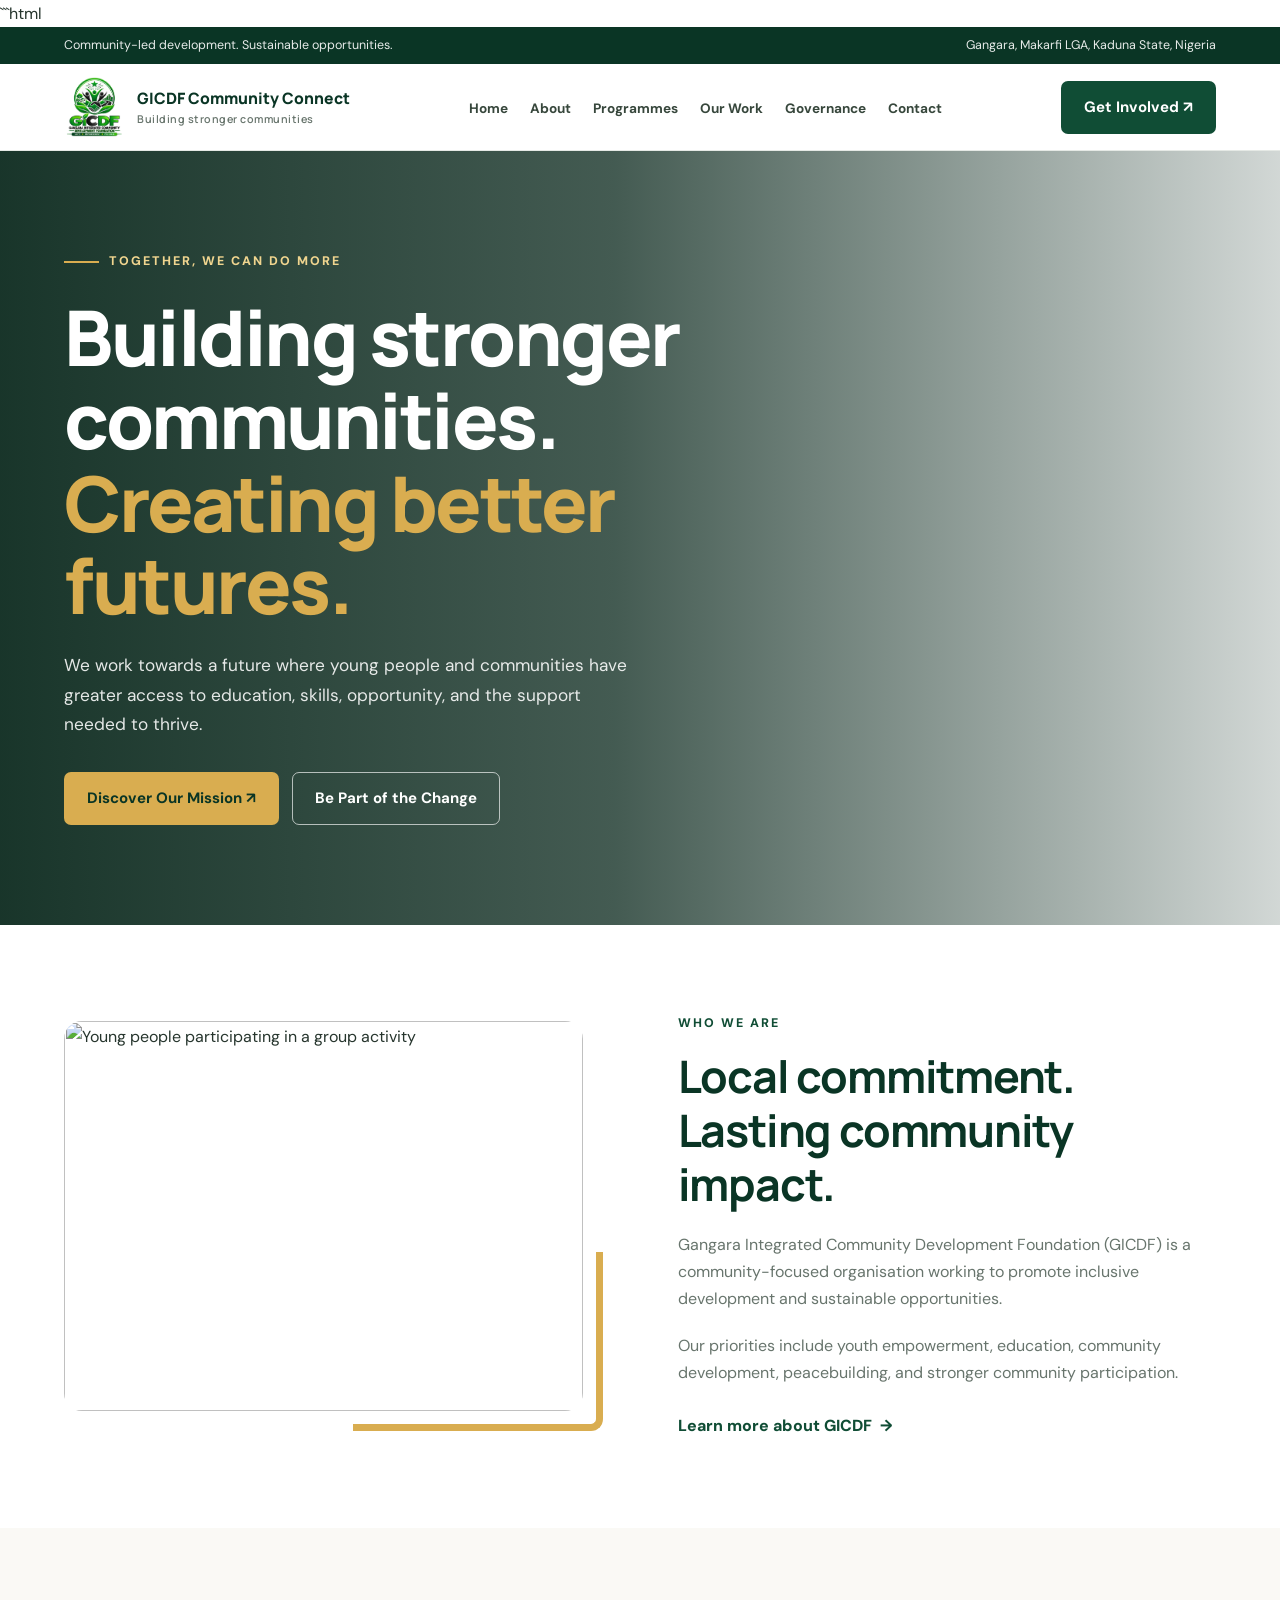
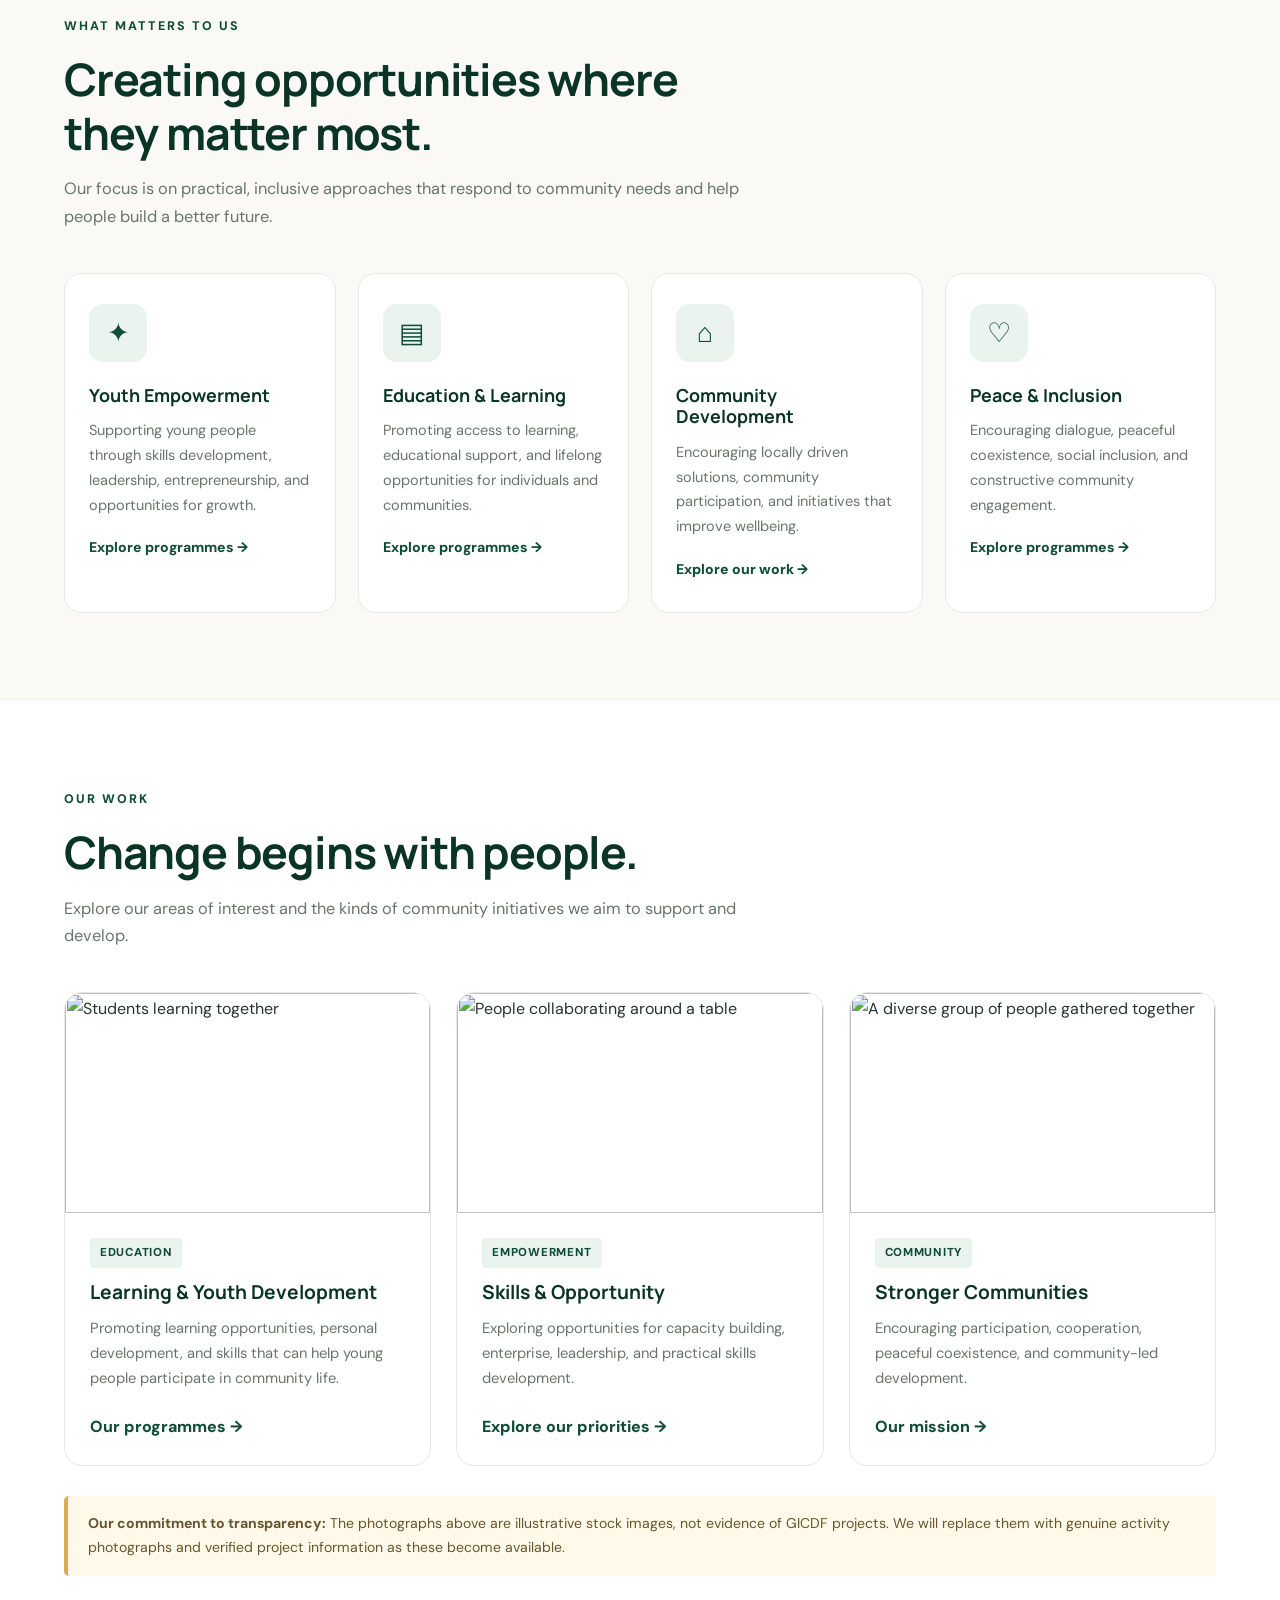
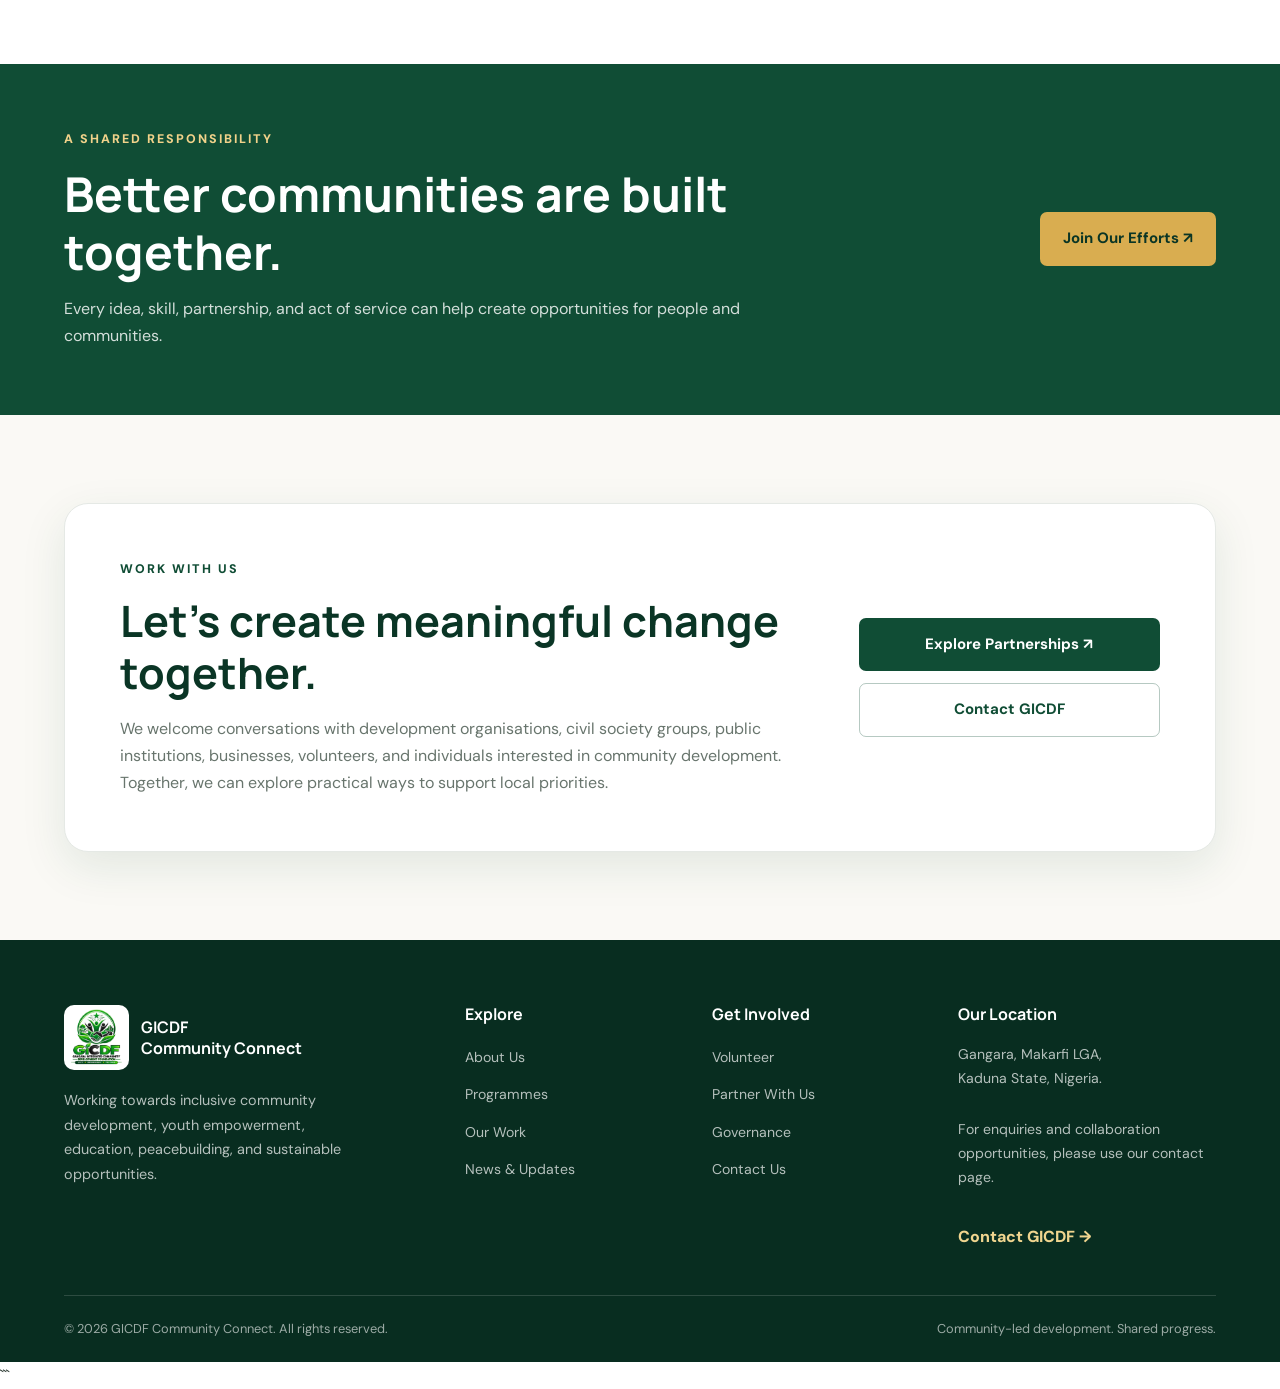
==== commit 4c5add4a: "Update index.html add to gicdf website" ====
--- a/index.html
+++ b/index.html
@@ -2,1737 +2,1200 @@
 <!DOCTYPE html>
 <html lang="en">
 <head>
-    <meta charset="UTF-8">
-    <meta name="viewport" content="width=device-width, initial-scale=1.0">
-
-    <title>GICDF Community Connect | Building Stronger Communities</title>
-
-    <meta name="description" content="Gangara Integrated Community Development Foundation promotes youth empowerment, education, community development, peacebuilding, environmental sustainability, and equal opportunities in Gangara, Makarfi LGA, Kaduna State, Nigeria.">
-
-    <meta name="keywords" content="GICDF, Gangara, community development, youth empowerment, education, skills development, Kaduna State, Nigeria, NGO">
-
-    <meta name="author" content="Gangara Integrated Community Development Foundation">
-
-    <meta name="theme-color" content="#075c3b">
-
-    <!-- Website logo and favicon -->
-    <link rel="icon" type="image/png" href="Assets/images/gicdf-logo.png">
-    <link rel="apple-touch-icon" href="Assets/images/gicdf-logo.png">
-
-    <!-- Social media preview -->
-    <meta property="og:title" content="GICDF Community Connect">
-    <meta property="og:description" content="Building stronger communities through youth empowerment, education, opportunity, and sustainable development.">
-    <meta property="og:type" content="website">
-    <meta property="og:image" content="https://edreessaleesu1.github.io/GICDF-Community-Connect/Assets/images/gicdf-logo.png">
-    <meta property="og:url" content="https://edreessaleesu1.github.io/GICDF-Community-Connect/">
-
-    <style>
-        :root {
-            --green: #075c3b;
-            --green-dark: #043d29;
-            --green-light: #eaf5ee;
-            --gold: #d9a52e;
-            --gold-light: #fff5d8;
-            --white: #ffffff;
-            --text: #26352d;
-            --muted: #66746b;
-            --background: #f7faf7;
-            --border: #e0e9e2;
-            --shadow: 0 12px 35px rgba(0, 50, 30, 0.09);
-            --radius: 16px;
-        }
-
-        * {
-            margin: 0;
-            padding: 0;
-            box-sizing: border-box;
-        }
-
-        html {
-            scroll-behavior: smooth;
-            scroll-padding-top: 90px;
-        }
-
-        body {
-            font-family: Arial, Helvetica, sans-serif;
-            color: var(--text);
-            background: var(--white);
-            line-height: 1.7;
-        }
-
-        img {
-            display: block;
-            max-width: 100%;
-        }
-
-        a {
-            color: inherit;
-            text-decoration: none;
-        }
-
-        button {
-            font: inherit;
-        }
-
-        .container {
-            width: min(1140px, 92%);
-            margin: 0 auto;
-        }
-
-        /* Announcement bar */
-
-        .topbar {
-            background: var(--green-dark);
-            color: var(--white);
-            font-size: 13px;
-            padding: 8px 0;
-        }
-
-        .topbar-inner {
-            display: flex;
-            justify-content: space-between;
-            align-items: center;
-            gap: 12px;
-            flex-wrap: wrap;
-        }
-
-        .topbar strong {
-            color: #f4cf70;
-        }
-
-        /* Header */
-
-        header {
-            background: var(--white);
-            position: sticky;
-            top: 0;
-            z-index: 1000;
-            box-shadow: 0 3px 18px rgba(0, 0, 0, 0.06);
-        }
-
-        .navbar {
-            min-height: 84px;
-            display: flex;
-            justify-content: space-between;
-            align-items: center;
-            gap: 20px;
-        }
-
-        .brand {
-            display: flex;
-            align-items: center;
-            gap: 12px;
-            min-width: 0;
-        }
-
-        .brand img {
-            width: 64px;
-            height: 64px;
-            object-fit: contain;
-            flex-shrink: 0;
-        }
-
-        .brand-text {
-            line-height: 1.25;
-        }
-
-        .brand-text strong {
-            display: block;
-            color: var(--green);
-            font-size: 17px;
-            letter-spacing: 0.3px;
-        }
-
-        .brand-text span {
-            display: block;
-            font-size: 11px;
-            color: var(--muted);
-            margin-top: 4px;
-        }
-
-        .nav-links {
-            display: flex;
-            align-items: center;
-            gap: 23px;
-            list-style: none;
-        }
-
-        .nav-links a {
-            font-size: 14px;
-            font-weight: 600;
-            transition: color 0.2s ease;
-        }
-
-        .nav-links a:hover {
-            color: var(--green);
-        }
-
-        .nav-links .nav-cta {
-            background: var(--green);
-            color: var(--white);
-            padding: 11px 17px;
-            border-radius: 7px;
-        }
-
-        .nav-links .nav-cta:hover {
-            background: var(--green-dark);
-            color: var(--white);
-        }
-
-        .menu-toggle {
-            display: none;
-            background: var(--green);
-            color: var(--white);
-            border: none;
-            border-radius: 7px;
-            padding: 9px 12px;
-            cursor: pointer;
-        }
-
-        /* Buttons */
-
-        .btn {
-            display: inline-flex;
-            justify-content: center;
-            align-items: center;
-            gap: 8px;
-            padding: 13px 23px;
-            border-radius: 7px;
-            font-weight: 700;
-            font-size: 14px;
-            transition: transform 0.2s ease, background 0.2s ease;
-            border: 2px solid transparent;
-        }
-
-        .btn:hover {
-            transform: translateY(-2px);
-        }
-
-        .btn-primary {
-            background: var(--gold);
-            color: #172b1e;
-        }
-
-        .btn-primary:hover {
-            background: #edbd49;
-        }
-
-        .btn-outline {
-            border-color: rgba(255, 255, 255, 0.75);
-            color: var(--white);
-        }
-
-        .btn-outline:hover {
-            background: rgba(255, 255, 255, 0.12);
-        }
-
-        .btn-green {
-            background: var(--green);
-            color: var(--white);
-        }
-
-        .btn-green:hover {
-            background: var(--green-dark);
-        }
-
-        /* Hero */
-
-        .hero {
-            position: relative;
-            overflow: hidden;
-            background:
-                radial-gradient(circle at 90% 15%, rgba(217, 165, 46, 0.20), transparent 28%),
-                linear-gradient(125deg, #043d29 0%, #075c3b 60%, #0c7049 100%);
-            color: var(--white);
-            padding: 95px 0 100px;
-        }
-
-        .hero::after {
-            content: "";
-            position: absolute;
-            width: 400px;
-            height: 400px;
-            border: 1px solid rgba(255, 255, 255, 0.12);
-            border-radius: 50%;
-            right: -130px;
-            bottom: -230px;
-        }
-
-        .hero-content {
-            position: relative;
-            z-index: 1;
-            max-width: 790px;
-        }
-
-        .eyebrow {
-            display: inline-block;
-            color: #f4d47e;
-            text-transform: uppercase;
-            font-weight: 700;
-            font-size: 12px;
-            letter-spacing: 2px;
-            margin-bottom: 18px;
-        }
-
-        .hero h1 {
-            font-size: clamp(35px, 5.2vw, 60px);
-            line-height: 1.13;
-            margin-bottom: 24px;
-            max-width: 800px;
-        }
-
-        .hero h1 span {
-            color: #f2c65d;
-        }
-
-        .hero p {
-            font-size: 17px;
-            color: rgba(255, 255, 255, 0.88);
-            max-width: 680px;
-            margin-bottom: 30px;
-        }
-
-        .hero-actions {
-            display: flex;
-            gap: 14px;
-            flex-wrap: wrap;
-        }
-
-        .hero-note {
-            margin-top: 28px;
-            font-size: 12px;
-            color: rgba(255, 255, 255, 0.72);
-        }
-
-        /* Impact strip */
-
-        .impact-strip {
-            background: var(--white);
-            position: relative;
-            margin-top: -1px;
-            border-bottom: 1px solid var(--border);
-        }
-
-        .impact-grid {
-            display: grid;
-            grid-template-columns: repeat(3, 1fr);
-            padding: 27px 0;
-            gap: 25px;
-        }
-
-        .impact-item {
-            text-align: center;
-            padding: 8px 18px;
-        }
-
-        .impact-item strong {
-            display: block;
-            color: var(--green);
-            font-size: 17px;
-            margin-bottom: 4px;
-        }
-
-        .impact-item span {
-            color: var(--muted);
-            font-size: 13px;
-        }
-
-        /* General sections */
-
-        section {
-            padding: 82px 0;
-        }
-
-        .section-heading {
-            max-width: 720px;
-            margin: 0 auto 42px;
-            text-align: center;
-        }
-
-        .section-label {
-            display: inline-block;
-            color: var(--green);
-            font-size: 12px;
-            font-weight: 800;
-            text-transform: uppercase;
-            letter-spacing: 1.7px;
-            margin-bottom: 10px;
-        }
-
-        .section-heading h2 {
-            color: var(--green-dark);
-            font-size: clamp(27px, 3.5vw, 38px);
-            line-height: 1.25;
-            margin-bottom: 15px;
-        }
-
-        .section-heading p {
-            color: var(--muted);
-            font-size: 15px;
-        }
-
-        /* About */
-
-        .about {
-            background: var(--background);
-        }
-
-        .about-grid {
-            display: grid;
-            grid-template-columns: 1.05fr 0.95fr;
-            gap: 55px;
-            align-items: center;
-        }
-
-        .about-copy .section-label {
-            margin-bottom: 12px;
-        }
-
-        .about-copy h2 {
-            color: var(--green-dark);
-            font-size: clamp(27px, 3.5vw, 38px);
-            line-height: 1.25;
-            margin-bottom: 20px;
-        }
-
-        .about-copy p {
-            color: var(--muted);
-            margin-bottom: 17px;
-        }
-
-        .about-points {
-            list-style: none;
-            margin: 23px 0 28px;
-        }
-
-        .about-points li {
-            margin: 11px 0;
-            padding-left: 29px;
-            position: relative;
-            font-weight: 600;
-            font-size: 14px;
-        }
-
-        .about-points li::before {
-            content: "✓";
-            position: absolute;
-            left: 0;
-            top: 1px;
-            background: var(--green-light);
-            color: var(--green);
-            width: 21px;
-            height: 21px;
-            border-radius: 50%;
-            display: grid;
-            place-items: center;
-            font-size: 12px;
-        }
-
-        .about-card {
-            background: var(--white);
-            border-radius: var(--radius);
-            padding: 35px;
-            box-shadow: var(--shadow);
-            border-top: 5px solid var(--gold);
-        }
-
-        .about-card h3 {
-            color: var(--green);
-            font-size: 23px;
-            margin-bottom: 13px;
-        }
-
-        .about-card p {
-            color: var(--muted);
-            margin-bottom: 22px;
-        }
-
-        .principle {
-            padding: 17px 0;
-            border-top: 1px solid var(--border);
-        }
-
-        .principle strong {
-            display: block;
-            color: var(--green-dark);
-            margin-bottom: 4px;
-        }
-
-        .principle span {
-            color: var(--muted);
-            font-size: 14px;
-        }
-
-        /* Programmes */
-
-        .programme-grid {
-            display: grid;
-            grid-template-columns: repeat(3, 1fr);
-            gap: 24px;
-        }
-
-        .programme-card {
-            border: 1px solid var(--border);
-            border-radius: var(--radius);
-            padding: 29px;
-            background: var(--white);
-            transition: transform 0.25s ease, box-shadow 0.25s ease;
-        }
-
-        .programme-card:hover {
-            transform: translateY(-5px);
-            box-shadow: var(--shadow);
-        }
-
-        .programme-icon {
-            width: 53px;
-            height: 53px;
-            border-radius: 12px;
-            display: grid;
-            place-items: center;
-            background: var(--green-light);
-            font-size: 25px;
-            margin-bottom: 22px;
-        }
-
-        .programme-card h3 {
-            color: var(--green-dark);
-            font-size: 19px;
-            margin-bottom: 12px;
-        }
-
-        .programme-card p {
-            color: var(--muted);
-            font-size: 14px;
-            margin-bottom: 20px;
-        }
-
-        .text-link {
-            color: var(--green);
-            font-size: 14px;
-            font-weight: 800;
-        }
-
-        .text-link:hover {
-            color: #0c8755;
-        }
-
-        /* Values */
-
-        .values {
-            background: var(--green-light);
-        }
-
-        .values-grid {
-            display: grid;
-            grid-template-columns: repeat(4, 1fr);
-            gap: 20px;
-        }
-
-        .value-card {
-            text-align: center;
-            background: var(--white);
-            padding: 27px 20px;
-            border-radius: 12px;
-        }
-
-        .value-card .value-icon {
-            font-size: 27px;
-            margin-bottom: 12px;
-        }
-
-        .value-card h3 {
-            color: var(--green-dark);
-            font-size: 16px;
-            margin-bottom: 8px;
-        }
-
-        .value-card p {
-            color: var(--muted);
-            font-size: 13px;
-        }
-
-        /* Approach */
-
-        .approach-grid {
-            display: grid;
-            grid-template-columns: repeat(3, 1fr);
-            gap: 24px;
-        }
-
-        .approach-card {
-            padding: 25px 24px;
-            border-left: 3px solid var(--gold);
-            background: var(--background);
-            border-radius: 0 12px 12px 0;
-        }
-
-        .approach-card h3 {
-            color: var(--green-dark);
-            font-size: 18px;
-            margin-bottom: 10px;
-        }
-
-        .approach-card p {
-            color: var(--muted);
-            font-size: 14px;
-        }
-
-        /* Partnership banner */
-
-        .partnership {
-            padding: 0 0 82px;
-        }
-
-        .partnership-box {
-            background: linear-gradient(115deg, var(--green-dark), var(--green));
-            color: var(--white);
-            border-radius: 20px;
-            padding: 48px;
-            display: flex;
-            justify-content: space-between;
-            align-items: center;
-            gap: 30px;
-        }
-
-        .partnership-box .section-label {
-            color: #f4d47e;
-        }
-
-        .partnership-box h2 {
-            font-size: clamp(25px, 3vw, 35px);
-            line-height: 1.25;
-            margin-bottom: 12px;
-        }
-
-        .partnership-box p {
-            color: rgba(255, 255, 255, 0.82);
-            max-width: 650px;
-            font-size: 14px;
-        }
-
-        .partnership-box .btn {
-            flex-shrink: 0;
-        }
-
-        /* Contact */
-
-        .contact {
-            background: var(--background);
-        }
-
-        .contact-grid {
-            display: grid;
-            grid-template-columns: 0.9fr 1.1fr;
-            gap: 45px;
-            align-items: start;
-        }
-
-        .contact-info h3 {
-            color: var(--green-dark);
-            font-size: 25px;
-            margin-bottom: 15px;
-        }
-
-        .contact-info > p {
-            color: var(--muted);
-            margin-bottom: 25px;
-        }
-
-        .contact-item {
-            display: flex;
-            gap: 14px;
-            align-items: flex-start;
-            margin: 22px 0;
-        }
-
-        .contact-item .contact-icon {
-            background: var(--green-light);
-            border-radius: 10px;
-            width: 42px;
-            height: 42px;
-            display: grid;
-            place-items: center;
-            flex-shrink: 0;
-        }
-
-        .contact-item strong {
-            display: block;
-            color: var(--green-dark);
-            font-size: 14px;
-        }
-
-        .contact-item span,
-        .contact-item a {
-            color: var(--muted);
-            font-size: 14px;
-            overflow-wrap: anywhere;
-        }
-
-        .contact-card {
-            background: var(--white);
-            border: 1px solid var(--border);
-            border-radius: var(--radius);
-            padding: 32px;
-        }
-
-        .contact-card h3 {
-            color: var(--green-dark);
-            font-size: 22px;
-            margin-bottom: 12px;
-        }
-
-        .contact-card p {
-            color: var(--muted);
-            font-size: 14px;
-            margin-bottom: 22px;
-        }
-
-        .contact-actions {
-            display: flex;
-            gap: 12px;
-            flex-wrap: wrap;
-        }
-
-        .contact-notice {
-            margin-top: 22px;
-            background: var(--gold-light);
-            color: #674b0d;
-            padding: 14px;
-            border-radius: 8px;
-            font-size: 13px;
-        }
-
-        /* Footer */
-
-        footer {
-            background: #032e20;
-            color: var(--white);
-            padding: 55px 0 20px;
-        }
-
-        .footer-grid {
-            display: grid;
-            grid-template-columns: 1.4fr 0.8fr 0.8fr;
-            gap: 40px;
-            padding-bottom: 38px;
-        }
-
-        .footer-brand {
-            display: flex;
-            align-items: center;
-            gap: 13px;
-            margin-bottom: 18px;
-        }
-
-        .footer-brand img {
-            width: 62px;
-            height: 62px;
-            object-fit: contain;
-            background: var(--white);
-            border-radius: 50%;
-            padding: 4px;
-        }
-
-        .footer-brand strong {
-            font-size: 16px;
-            line-height: 1.35;
-        }
-
-        .footer-about p {
-            color: rgba(255, 255, 255, 0.73);
-            font-size: 13px;
-            max-width: 380px;
-        }
-
-        .footer-column h4 {
-            color: #f2c65d;
-            font-size: 15px;
-            margin-bottom: 17px;
-        }
-
-        .footer-column ul {
-            list-style: none;
-        }
-
-        .footer-column li {
-            margin: 10px 0;
-        }
-
-        .footer-column a {
-            color: rgba(255, 255, 255, 0.75);
-            font-size: 13px;
-        }
-
-        .footer-column a:hover {
-            color: var(--white);
-        }
-
-        .footer-bottom {
-            padding-top: 20px;
-            border-top: 1px solid rgba(255, 255, 255, 0.14);
-            display: flex;
-            justify-content: space-between;
-            gap: 15px;
-            flex-wrap: wrap;
-            color: rgba(255, 255, 255, 0.62);
-            font-size: 12px;
-        }
-
-        .back-to-top {
-            position: fixed;
-            right: 20px;
-            bottom: 20px;
-            width: 43px;
-            height: 43px;
-            border: none;
-            border-radius: 50%;
-            background: var(--gold);
-            color: #173322;
-            font-size: 20px;
-            font-weight: 800;
-            cursor: pointer;
-            box-shadow: var(--shadow);
-            display: none;
-            z-index: 900;
-        }
-
-        .back-to-top.visible {
-            display: block;
-        }
-
-        /* Tablet */
-
-        @media (max-width: 950px) {
-            .nav-links {
-                gap: 14px;
-            }
-
-            .nav-links a {
-                font-size: 13px;
-            }
-
-            .brand-text strong {
-                font-size: 15px;
-            }
-
-            .brand img {
-                width: 54px;
-                height: 54px;
-            }
-
-            .about-grid {
-                gap: 30px;
-            }
-
-            .programme-grid {
-                grid-template-columns: repeat(2, 1fr);
-            }
-
-            .values-grid {
-                grid-template-columns: repeat(2, 1fr);
-            }
-
-            .footer-grid {
-                grid-template-columns: 1fr 1fr;
-            }
-
-            .footer-about {
-                grid-column: 1 / -1;
-            }
-        }
-
-        /* Mobile */
-
-        @media (max-width: 720px) {
-            .topbar-inner {
-                justify-content: center;
-                text-align: center;
-            }
-
-            .navbar {
-                min-height: 76px;
-            }
-
-            .brand {
-                gap: 9px;
-            }
-
-            .brand img {
-                width: 48px;
-                height: 48px;
-            }
-
-            .brand-text strong {
-                font-size: 13px;
-            }
-
-            .brand-text span {
-                font-size: 10px;
-            }
-
-            .menu-toggle {
-                display: block;
-                flex-shrink: 0;
-            }
-
-            .nav-links {
-                display: none;
-                position: absolute;
-                top: 100%;
-                left: 0;
-                right: 0;
-                background: var(--white);
-                padding: 16px 5% 22px;
-                box-shadow: 0 10px 18px rgba(0, 0, 0, 0.08);
-                flex-direction: column;
-                align-items: stretch;
-                gap: 0;
-            }
-
-            .nav-links.open {
-                display: flex;
-            }
-
-            .nav-links li {
-                border-bottom: 1px solid var(--border);
-            }
-
-            .nav-links li:last-child {
-                border-bottom: none;
-                padding-top: 12px;
-            }
-
-            .nav-links a {
-                display: block;
-                padding: 11px 0;
-                font-size: 14px;
-            }
-
-            .nav-links .nav-cta {
-                text-align: center;
-            }
-
-            .hero {
-                padding: 70px 0 75px;
-            }
-
-            .hero p {
-                font-size: 15px;
-            }
-
-            .hero-actions {
-                flex-direction: column;
-                align-items: stretch;
-            }
-
-            .hero-actions .btn {
-                width: 100%;
-            }
-
-            .impact-grid {
-                grid-template-columns: 1fr;
-                gap: 8px;
-                padding: 20px 0;
-            }
-
-            .impact-item {
-                padding: 9px 10px;
-            }
-
-            section {
-                padding: 62px 0;
-            }
-
-            .about-grid,
-            .contact-grid {
-                grid-template-columns: 1fr;
-                gap: 30px;
-            }
-
-            .about-card {
-                padding: 26px;
-            }
-
-            .programme-grid,
-            .approach-grid {
-                grid-template-columns: 1fr;
-            }
-
-            .values-grid {
-                grid-template-columns: 1fr 1fr;
-                gap: 12px;
-            }
-
-            .value-card {
-                padding: 22px 12px;
-            }
-
-            .partnership {
-                padding-bottom: 62px;
-            }
-
-            .partnership-box {
-                padding: 30px 24px;
-                flex-direction: column;
-                align-items: flex-start;
-            }
-
-            .contact-card {
-                padding: 24px;
-            }
-
-            .contact-actions {
-                flex-direction: column;
-            }
-
-            .contact-actions .btn {
-                width: 100%;
-            }
-
-            .footer-grid {
-                grid-template-columns: 1fr 1fr;
-                gap: 25px 18px;
-            }
-
-            .footer-about {
-                grid-column: 1 / -1;
-            }
-
-            .footer-brand {
-                align-items: flex-start;
-            }
-
-            .footer-brand img {
-                width: 51px;
-                height: 51px;
-            }
-
-            .footer-brand strong {
-                font-size: 14px;
-            }
-        }
-
-        @media (max-width: 380px) {
-            .brand-text strong {
-                font-size: 11px;
-            }
-
-            .brand-text span {
-                font-size: 9px;
-            }
-
-            .brand img {
-                width: 40px;
-                height: 40px;
-            }
-
-            .menu-toggle {
-                padding: 8px;
-                font-size: 12px;
-            }
-
-            .values-grid {
-                grid-template-columns: 1fr;
-            }
-        }
-
-        @media (prefers-reduced-motion: reduce) {
-            html {
-                scroll-behavior: auto;
-            }
-
-            *,
-            *::before,
-            *::after {
-                transition: none !important;
-            }
-        }
-    </style>
+  <meta charset="UTF-8">
+  <meta name="viewport" content="width=device-width, initial-scale=1.0">
+
+  <title>GICDF Community Connect | Building Stronger Communities</title>
+
+  <meta name="description" content="Gangara Integrated Community Development Foundation supports youth empowerment, education, community development, peacebuilding and sustainable opportunities.">
+
+  <meta name="theme-color" content="#104d35">
+
+  <link rel="preconnect" href="https://fonts.googleapis.com">
+  <link rel="preconnect" href="https://fonts.gstatic.com" crossorigin>
+
+  <link href="https://fonts.googleapis.com/css2?family=DM+Sans:wght@400;500;600;700&family=Manrope:wght@400;500;600;700;800&display=swap" rel="stylesheet">
+
+  <style>
+    :root {
+      --green: #104d35;
+      --green-dark: #0a3525;
+      --green-light: #eaf3ed;
+      --gold: #d9ad50;
+      --cream: #faf9f5;
+      --white: #ffffff;
+      --text: #26352d;
+      --muted: #68756d;
+      --border: #e5e9e5;
+      --shadow: 0 15px 45px rgba(16, 77, 53, 0.10);
+      --radius: 18px;
+    }
+
+    * {
+      margin: 0;
+      padding: 0;
+      box-sizing: border-box;
+    }
+
+    html {
+      scroll-behavior: smooth;
+      scroll-padding-top: 90px;
+    }
+
+    body {
+      font-family: "DM Sans", sans-serif;
+      color: var(--text);
+      background: var(--white);
+      line-height: 1.7;
+    }
+
+    h1, h2, h3, h4 {
+      font-family: "Manrope", sans-serif;
+      line-height: 1.2;
+    }
+
+    a {
+      color: inherit;
+      text-decoration: none;
+    }
+
+    img {
+      display: block;
+      max-width: 100%;
+    }
+
+    .container {
+      width: min(1160px, 90%);
+      margin: 0 auto;
+    }
+
+    .eyebrow {
+      display: inline-block;
+      color: var(--green);
+      font-size: 0.78rem;
+      font-weight: 800;
+      letter-spacing: 2px;
+      text-transform: uppercase;
+      margin-bottom: 15px;
+    }
+
+    .section {
+      padding: 88px 0;
+    }
+
+    .section-heading {
+      max-width: 680px;
+      margin-bottom: 42px;
+    }
+
+    .section-heading h2 {
+      color: var(--green-dark);
+      font-size: clamp(2rem, 4vw, 2.8rem);
+      margin-bottom: 16px;
+      letter-spacing: -1.2px;
+    }
+
+    .section-heading p {
+      color: var(--muted);
+      font-size: 1.02rem;
+    }
+
+    .btn {
+      display: inline-flex;
+      align-items: center;
+      justify-content: center;
+      gap: 10px;
+      padding: 13px 22px;
+      border-radius: 7px;
+      font-weight: 700;
+      font-size: 0.94rem;
+      transition: 0.25s ease;
+      cursor: pointer;
+      border: 1px solid transparent;
+    }
+
+    .btn-primary {
+      color: var(--white);
+      background: var(--green);
+    }
+
+    .btn-primary:hover {
+      background: var(--green-dark);
+      transform: translateY(-2px);
+    }
+
+    .btn-gold {
+      color: var(--green-dark);
+      background: var(--gold);
+    }
+
+    .btn-gold:hover {
+      background: #e7bf68;
+      transform: translateY(-2px);
+    }
+
+    .btn-outline {
+      color: var(--green);
+      border-color: rgba(16, 77, 53, 0.3);
+      background: transparent;
+    }
+
+    .btn-outline:hover {
+      background: var(--green-light);
+    }
+
+    /* Navigation */
+
+    .topbar {
+      background: var(--green-dark);
+      color: rgba(255,255,255,0.9);
+      padding: 8px 0;
+      font-size: 0.78rem;
+    }
+
+    .topbar-inner {
+      display: flex;
+      justify-content: space-between;
+      gap: 15px;
+      flex-wrap: wrap;
+    }
+
+    .navbar {
+      position: sticky;
+      top: 0;
+      z-index: 1000;
+      background: rgba(255,255,255,0.97);
+      border-bottom: 1px solid var(--border);
+      backdrop-filter: blur(12px);
+    }
+
+    .nav-inner {
+      min-height: 86px;
+      display: flex;
+      align-items: center;
+      justify-content: space-between;
+      gap: 25px;
+    }
+
+    .brand {
+      display: flex;
+      align-items: center;
+      gap: 12px;
+      min-width: 190px;
+    }
+
+    .brand img {
+      width: 61px;
+      height: 61px;
+      object-fit: contain;
+    }
+
+    .brand-name {
+      font-family: "Manrope", sans-serif;
+      font-size: 0.98rem;
+      font-weight: 800;
+      color: var(--green-dark);
+      line-height: 1.25;
+    }
+
+    .brand-name small {
+      display: block;
+      color: var(--muted);
+      font-size: 0.67rem;
+      font-weight: 600;
+      margin-top: 4px;
+      letter-spacing: 0.5px;
+    }
+
+    .nav-links {
+      display: flex;
+      align-items: center;
+      gap: 22px;
+      list-style: none;
+    }
+
+    .nav-links a {
+      font-size: 0.85rem;
+      font-weight: 700;
+      color: #37473c;
+      transition: color 0.2s;
+    }
+
+    .nav-links a:hover {
+      color: var(--gold);
+    }
+
+    .nav-cta {
+      white-space: nowrap;
+    }
+
+    .menu-toggle {
+      display: none;
+      border: 0;
+      background: transparent;
+      color: var(--green);
+      font-size: 1.8rem;
+      cursor: pointer;
+    }
+
+    /* Hero */
+
+    .hero {
+      position: relative;
+      overflow: hidden;
+      color: var(--white);
+      background:
+        linear-gradient(90deg, rgba(5, 36, 24, 0.92) 0%, rgba(5, 36, 24, 0.75) 48%, rgba(5, 36, 24, 0.18) 100%),
+        url("https://images.unsplash.com/photo-1531206715517-5c0ba140b2b8?auto=format&fit=crop&w=2000&q=85") center/cover no-repeat;
+      min-height: 590px;
+      display: flex;
+      align-items: center;
+    }
+
+    .hero-content {
+      max-width: 730px;
+      padding: 100px 0;
+    }
+
+    .hero-label {
+      display: inline-flex;
+      align-items: center;
+      gap: 10px;
+      color: #f0d58f;
+      font-size: 0.78rem;
+      font-weight: 800;
+      letter-spacing: 2px;
+      text-transform: uppercase;
+      margin-bottom: 23px;
+    }
+
+    .hero-label::before {
+      content: "";
+      width: 35px;
+      height: 2px;
+      background: var(--gold);
+    }
+
+    .hero h1 {
+      font-size: clamp(2.8rem, 6vw, 5rem);
+      font-weight: 800;
+      letter-spacing: -2.5px;
+      line-height: 1.08;
+      margin-bottom: 24px;
+    }
+
+    .hero h1 span {
+      color: var(--gold);
+    }
+
+    .hero p {
+      max-width: 580px;
+      color: rgba(255,255,255,0.88);
+      font-size: 1.08rem;
+      margin-bottom: 32px;
+    }
+
+    .hero-actions {
+      display: flex;
+      flex-wrap: wrap;
+      gap: 13px;
+    }
+
+    .hero .btn-outline {
+      border-color: rgba(255,255,255,0.65);
+      color: var(--white);
+    }
+
+    .hero .btn-outline:hover {
+      color: var(--green-dark);
+      background: var(--white);
+    }
+
+    /* Introduction */
+
+    .intro-grid {
+      display: grid;
+      grid-template-columns: 1fr 1fr;
+      gap: 75px;
+      align-items: center;
+    }
+
+    .intro-image {
+      position: relative;
+      padding: 0 20px 20px 0;
+    }
+
+    .intro-image img {
+      width: 100%;
+      height: 390px;
+      object-fit: cover;
+      border-radius: var(--radius);
+    }
+
+    .intro-image::after {
+      content: "";
+      position: absolute;
+      right: 0;
+      bottom: 0;
+      width: 45%;
+      height: 42%;
+      border-right: 7px solid var(--gold);
+      border-bottom: 7px solid var(--gold);
+      border-radius: 0 0 12px 0;
+      z-index: -1;
+    }
+
+    .intro-copy h2 {
+      font-size: clamp(2rem, 4vw, 2.8rem);
+      letter-spacing: -1.2px;
+      color: var(--green-dark);
+      margin-bottom: 20px;
+    }
+
+    .intro-copy p {
+      color: var(--muted);
+      margin-bottom: 20px;
+    }
+
+    .text-link {
+      display: inline-flex;
+      align-items: center;
+      gap: 8px;
+      font-weight: 800;
+      color: var(--green);
+      margin-top: 6px;
+    }
+
+    .text-link:hover {
+      color: #98721e;
+    }
+
+    /* Focus areas */
+
+    .focus-section {
+      background: var(--cream);
+    }
+
+    .focus-grid {
+      display: grid;
+      grid-template-columns: repeat(4, 1fr);
+      gap: 22px;
+    }
+
+    .focus-card {
+      padding: 30px 24px;
+      background: var(--white);
+      border: 1px solid var(--border);
+      border-radius: var(--radius);
+      transition: transform 0.25s, box-shadow 0.25s;
+    }
+
+    .focus-card:hover {
+      transform: translateY(-6px);
+      box-shadow: var(--shadow);
+    }
+
+    .focus-icon {
+      width: 58px;
+      height: 58px;
+      display: grid;
+      place-items: center;
+      background: var(--green-light);
+      color: var(--green);
+      border-radius: 14px;
+      font-size: 1.7rem;
+      margin-bottom: 23px;
+    }
+
+    .focus-card h3 {
+      color: var(--green-dark);
+      font-size: 1.12rem;
+      margin-bottom: 13px;
+    }
+
+    .focus-card p {
+      color: var(--muted);
+      font-size: 0.91rem;
+      margin-bottom: 18px;
+    }
+
+    .focus-card a {
+      color: var(--green);
+      font-size: 0.88rem;
+      font-weight: 800;
+    }
+
+    /* Work */
+
+    .work-grid {
+      display: grid;
+      grid-template-columns: repeat(3, 1fr);
+      gap: 25px;
+    }
+
+    .work-card {
+      border: 1px solid var(--border);
+      border-radius: var(--radius);
+      overflow: hidden;
+      background: var(--white);
+      transition: transform 0.25s, box-shadow 0.25s;
+    }
+
+    .work-card:hover {
+      transform: translateY(-5px);
+      box-shadow: var(--shadow);
+    }
+
+    .work-card img {
+      width: 100%;
+      height: 220px;
+      object-fit: cover;
+    }
+
+    .work-content {
+      padding: 25px;
+    }
+
+    .work-tag {
+      display: inline-block;
+      color: var(--green);
+      background: var(--green-light);
+      padding: 5px 10px;
+      border-radius: 4px;
+      font-size: 0.72rem;
+      font-weight: 800;
+      text-transform: uppercase;
+      letter-spacing: 0.7px;
+      margin-bottom: 13px;
+    }
+
+    .work-content h3 {
+      font-size: 1.2rem;
+      color: var(--green-dark);
+      margin-bottom: 12px;
+    }
+
+    .work-content p {
+      color: var(--muted);
+      font-size: 0.92rem;
+      margin-bottom: 16px;
+    }
+
+    .work-note {
+      padding: 16px 20px;
+      background: #fff9e9;
+      border-left: 4px solid var(--gold);
+      border-radius: 5px;
+      color: #67552f;
+      font-size: 0.88rem;
+      margin-top: 30px;
+    }
+
+    /* Mission banner */
+
+    .mission-banner {
+      padding: 65px 0;
+      color: var(--white);
+      background: var(--green);
+      position: relative;
+      overflow: hidden;
+    }
+
+    .mission-inner {
+      display: flex;
+      align-items: center;
+      justify-content: space-between;
+      gap: 35px;
+    }
+
+    .mission-copy {
+      max-width: 720px;
+    }
+
+    .mission-copy .eyebrow {
+      color: #f1d28a;
+    }
+
+    .mission-copy h2 {
+      font-size: clamp(1.9rem, 4vw, 3rem);
+      margin-bottom: 15px;
+    }
+
+    .mission-copy p {
+      color: rgba(255,255,255,0.82);
+    }
+
+    .mission-inner .btn {
+      flex-shrink: 0;
+    }
+
+    /* Partnership */
+
+    .partner-section {
+      background: var(--cream);
+    }
+
+    .partner-box {
+      background: var(--white);
+      border: 1px solid var(--border);
+      border-radius: 24px;
+      padding: 55px;
+      display: grid;
+      grid-template-columns: 1.4fr 0.6fr;
+      gap: 35px;
+      align-items: center;
+      box-shadow: var(--shadow);
+    }
+
+    .partner-box h2 {
+      color: var(--green-dark);
+      font-size: clamp(2rem, 4vw, 2.7rem);
+      margin-bottom: 16px;
+    }
+
+    .partner-box p {
+      color: var(--muted);
+      max-width: 670px;
+    }
+
+    .partner-actions {
+      display: flex;
+      flex-direction: column;
+      gap: 12px;
+    }
+
+    .partner-actions .btn {
+      width: 100%;
+    }
+
+    /* Footer */
+
+    .footer {
+      background: #082d20;
+      color: rgba(255,255,255,0.8);
+      padding: 65px 0 22px;
+    }
+
+    .footer-grid {
+      display: grid;
+      grid-template-columns: 1.4fr 0.8fr 0.8fr 1fr;
+      gap: 40px;
+      margin-bottom: 45px;
+    }
+
+    .footer-brand {
+      display: flex;
+      align-items: center;
+      gap: 12px;
+      margin-bottom: 18px;
+    }
+
+    .footer-brand img {
+      width: 65px;
+      height: 65px;
+      object-fit: contain;
+      background: white;
+      border-radius: 10px;
+      padding: 4px;
+    }
+
+    .footer-brand strong {
+      color: var(--white);
+      font-family: "Manrope", sans-serif;
+      line-height: 1.3;
+    }
+
+    .footer-about p {
+      font-size: 0.9rem;
+      max-width: 300px;
+      color: rgba(255,255,255,0.7);
+    }
+
+    .footer h3 {
+      color: var(--white);
+      font-size: 1rem;
+      margin-bottom: 19px;
+    }
+
+    .footer-links {
+      list-style: none;
+      display: grid;
+      gap: 10px;
+    }
+
+    .footer-links a,
+    .footer-contact p {
+      color: rgba(255,255,255,0.7);
+      font-size: 0.88rem;
+      overflow-wrap: anywhere;
+    }
+
+    .footer-links a:hover {
+      color: var(--gold);
+    }
+
+    .footer-bottom {
+      padding-top: 22px;
+      border-top: 1px solid rgba(255,255,255,0.15);
+      display: flex;
+      justify-content: space-between;
+      gap: 15px;
+      flex-wrap: wrap;
+      font-size: 0.8rem;
+      color: rgba(255,255,255,0.6);
+    }
+
+    /* Responsive layout */
+
+    @media (max-width: 1000px) {
+      .nav-links {
+        gap: 13px;
+      }
+
+      .nav-links a {
+        font-size: 0.79rem;
+      }
+
+      .nav-cta {
+        display: none;
+      }
+
+      .focus-grid {
+        grid-template-columns: repeat(2, 1fr);
+      }
+
+      .footer-grid {
+        grid-template-columns: repeat(2, 1fr);
+      }
+    }
+
+    @media (max-width: 760px) {
+      .topbar-inner {
+        justify-content: center;
+        text-align: center;
+      }
+
+      .nav-inner {
+        min-height: 76px;
+      }
+
+      .brand img {
+        width: 52px;
+        height: 52px;
+      }
+
+      .brand-name {
+        font-size: 0.88rem;
+      }
+
+      .menu-toggle {
+        display: block;
+      }
+
+      .nav-links {
+        display: none;
+        position: absolute;
+        top: 76px;
+        left: 0;
+        right: 0;
+        padding: 22px 5%;
+        background: var(--white);
+        border-bottom: 1px solid var(--border);
+        box-shadow: var(--shadow);
+        flex-direction: column;
+        align-items: flex-start;
+        gap: 18px;
+      }
+
+      .nav-links.active {
+        display: flex;
+      }
+
+      .nav-links a {
+        font-size: 0.95rem;
+      }
+
+      .hero {
+        min-height: 540px;
+        background-position: 58% center;
+      }
+
+      .hero-content {
+        padding: 80px 0;
+      }
+
+      .hero h1 {
+        font-size: clamp(2.55rem, 10vw, 4rem);
+        letter-spacing: -1.7px;
+      }
+
+      .section {
+        padding: 65px 0;
+      }
+
+      .intro-grid {
+        grid-template-columns: 1fr;
+        gap: 35px;
+      }
+
+      .intro-image img {
+        height: 300px;
+      }
+
+      .focus-grid {
+        gap: 15px;
+      }
+
+      .focus-card {
+        padding: 23px 18px;
+      }
+
+      .work-grid {
+        grid-template-columns: 1fr;
+      }
+
+      .work-card img {
+        height: 240px;
+      }
+
+      .mission-inner {
+        align-items: flex-start;
+        flex-direction: column;
+      }
+
+      .partner-box {
+        padding: 30px 24px;
+        grid-template-columns: 1fr;
+      }
+
+      .partner-actions {
+        max-width: 320px;
+      }
+
+      .footer-grid {
+        gap: 30px 20px;
+      }
+    }
+
+    @media (max-width: 430px) {
+      .container {
+        width: 91%;
+      }
+
+      .brand {
+        gap: 8px;
+      }
+
+      .brand-name {
+        max-width: 190px;
+        font-size: 0.78rem;
+      }
+
+      .hero-actions {
+        flex-direction: column;
+        align-items: stretch;
+        max-width: 280px;
+      }
+
+      .focus-grid {
+        grid-template-columns: 1fr;
+      }
+
+      .focus-card {
+        padding: 25px;
+      }
+
+      .footer-grid {
+        grid-template-columns: 1fr;
+      }
+
+      .footer-bottom {
+        flex-direction: column;
+      }
+    }
+
+    @media (prefers-reduced-motion: reduce) {
+      html {
+        scroll-behavior: auto;
+      }
+
+      *,
+      *::before,
+      *::after {
+        transition-duration: 0.01ms !important;
+      }
+    }
+  </style>
 </head>
 
 <body>
 
-    <!-- Announcement bar -->
-    <div class="topbar">
-        <div class="container topbar-inner">
-            <span>Serving Gangara, Makarfi LGA, Kaduna State, Nigeria</span>
-            <span><strong>Community first. Opportunity for all.</strong></span>
-        </div>
+  <div class="topbar">
+    <div class="container topbar-inner">
+      <span>Community-led development. Sustainable opportunities.</span>
+      <span>Gangara, Makarfi LGA, Kaduna State, Nigeria</span>
     </div>
-
-    <!-- Navigation -->
-    <header>
-        <nav class="container navbar" aria-label="Main navigation">
-
-            <a href="#home" class="brand" aria-label="GICDF homepage">
-                <img
-                    src="Assets/images/gicdf-logo.png"
-                    alt="GICDF official logo"
-                    width="64"
-                    height="64"
-                >
-
-                <span class="brand-text">
-                    <strong>GICDF</strong>
-                    <span>Community Connect</span>
-                </span>
-            </a>
-
-            <button
-                class="menu-toggle"
-                id="menuToggle"
-                type="button"
-                aria-label="Open navigation menu"
-                aria-expanded="false"
-                aria-controls="navLinks"
-            >
-                ☰ Menu
-            </button>
-
-            <ul class="nav-links" id="navLinks">
-                <li><a href="#home">Home</a></li>
-                <li><a href="#about">About Us</a></li>
-                <li><a href="#programmes">Our Programmes</a></li>
-                <li><a href="#values">Our Values</a></li>
-                <li><a href="#contact">Contact</a></li>
-                <li><a class="nav-cta" href="#get-involved">Get Involved</a></li>
-            </ul>
-
-        </nav>
-    </header>
-
-    <main>
-
-        <!-- Hero -->
-        <section class="hero" id="home">
-            <div class="container">
-                <div class="hero-content">
-
-                    <span class="eyebrow">Gangara Integrated Community Development Foundation</span>
-
-                    <h1>
-                        Building Stronger Communities.
-                        <span>Creating Better Opportunities.</span>
-                    </h1>
-
-                    <p>
-                        We work with young people, families, community leaders,
-                        partners, and other stakeholders to promote education,
-                        practical skills, sustainable livelihoods, peace, and
-                        inclusive community development in Gangara and surrounding
-                        communities.
-                    </p>
-
-                    <div class="hero-actions">
-                        <a href="#programmes" class="btn btn-primary">
-                            Explore Our Programmes →
-                        </a>
-
-                        <a href="#about" class="btn btn-outline">
-                            Discover Our Mission
-                        </a>
-                    </div>
-
-                    <p class="hero-note">
-                        A community-driven initiative committed to dignity,
-                        participation, opportunity, and sustainable progress.
-                    </p>
-
-                </div>
+  </div>
+
+  <header class="navbar">
+    <div class="container nav-inner">
+
+      <a href="index.html" class="brand" aria-label="GICDF homepage">
+        <img src="Assets/images/gicdf-logo.png" alt="GICDF logo">
+        <span class="brand-name">
+          GICDF Community Connect
+          <small>Building stronger communities</small>
+        </span>
+      </a>
+
+      <button class="menu-toggle" id="menuToggle" aria-label="Open navigation menu" aria-expanded="false">
+        ☰
+      </button>
+
+      <nav aria-label="Main navigation">
+        <ul class="nav-links" id="navLinks">
+          <li><a href="index.html">Home</a></li>
+          <li><a href="about.html">About</a></li>
+          <li><a href="programmes.html">Programmes</a></li>
+          <li><a href="projects.html">Our Work</a></li>
+          <li><a href="governance.html">Governance</a></li>
+          <li><a href="contact.html">Contact</a></li>
+        </ul>
+      </nav>
+
+      <a class="btn btn-primary nav-cta" href="get-involved.html">Get Involved ↗</a>
+
+    </div>
+  </header>
+
+  <main>
+
+    <!-- HERO -->
+
+    <section class="hero">
+      <div class="container">
+        <div class="hero-content">
+
+          <div class="hero-label">Together, we can do more</div>
+
+          <h1>
+            Building stronger communities.<br>
+            <span>Creating better futures.</span>
+          </h1>
+
+          <p>
+            We work towards a future where young people and communities have
+            greater access to education, skills, opportunity, and the support
+            needed to thrive.
+          </p>
+
+          <div class="hero-actions">
+            <a class="btn btn-gold" href="about.html">Discover Our Mission ↗</a>
+            <a class="btn btn-outline" href="get-involved.html">Be Part of the Change</a>
+          </div>
+
+        </div>
+      </div>
+    </section>
+
+    <!-- WHO WE ARE -->
+
+    <section class="section">
+      <div class="container intro-grid">
+
+        <div class="intro-image">
+          <img
+            src="https://images.unsplash.com/photo-1529390079861-591de354faf5?auto=format&fit=crop&w=1000&q=85"
+            alt="Young people participating in a group activity">
+        </div>
+
+        <div class="intro-copy">
+          <span class="eyebrow">Who We Are</span>
+
+          <h2>Local commitment.<br>Lasting community impact.</h2>
+
+          <p>
+            Gangara Integrated Community Development Foundation (GICDF) is a
+            community-focused organisation working to promote inclusive
+            development and sustainable opportunities.
+          </p>
+
+          <p>
+            Our priorities include youth empowerment, education, community
+            development, peacebuilding, and stronger community participation.
+          </p>
+
+          <a class="text-link" href="about.html">Learn more about GICDF <span>→</span></a>
+        </div>
+
+      </div>
+    </section>
+
+    <!-- FOCUS AREAS -->
+
+    <section class="section focus-section">
+      <div class="container">
+
+        <div class="section-heading">
+          <span class="eyebrow">What Matters to Us</span>
+          <h2>Creating opportunities where they matter most.</h2>
+          <p>
+            Our focus is on practical, inclusive approaches that respond to
+            community needs and help people build a better future.
+          </p>
+        </div>
+
+        <div class="focus-grid">
+
+          <article class="focus-card">
+            <div class="focus-icon" aria-hidden="true">✦</div>
+            <h3>Youth Empowerment</h3>
+            <p>
+              Supporting young people through skills development, leadership,
+              entrepreneurship, and opportunities for growth.
+            </p>
+            <a href="programmes.html">Explore programmes →</a>
+          </article>
+
+          <article class="focus-card">
+            <div class="focus-icon" aria-hidden="true">▤</div>
+            <h3>Education & Learning</h3>
+            <p>
+              Promoting access to learning, educational support, and lifelong
+              opportunities for individuals and communities.
+            </p>
+            <a href="programmes.html">Explore programmes →</a>
+          </article>
+
+          <article class="focus-card">
+            <div class="focus-icon" aria-hidden="true">⌂</div>
+            <h3>Community Development</h3>
+            <p>
+              Encouraging locally driven solutions, community participation,
+              and initiatives that improve wellbeing.
+            </p>
+            <a href="projects.html">Explore our work →</a>
+          </article>
+
+          <article class="focus-card">
+            <div class="focus-icon" aria-hidden="true">♡</div>
+            <h3>Peace & Inclusion</h3>
+            <p>
+              Encouraging dialogue, peaceful coexistence, social inclusion,
+              and constructive community engagement.
+            </p>
+            <a href="programmes.html">Explore programmes →</a>
+          </article>
+
+        </div>
+      </div>
+    </section>
+
+    <!-- OUR WORK -->
+
+    <section class="section">
+      <div class="container">
+
+        <div class="section-heading">
+          <span class="eyebrow">Our Work</span>
+          <h2>Change begins with people.</h2>
+          <p>
+            Explore our areas of interest and the kinds of community initiatives
+            we aim to support and develop.
+          </p>
+        </div>
+
+        <div class="work-grid">
+
+          <article class="work-card">
+            <img
+              src="https://images.unsplash.com/photo-1523240795612-9a054b0db644?auto=format&fit=crop&w=900&q=85"
+              alt="Students learning together">
+            <div class="work-content">
+              <span class="work-tag">Education</span>
+              <h3>Learning & Youth Development</h3>
+              <p>
+                Promoting learning opportunities, personal development, and
+                skills that can help young people participate in community life.
+              </p>
+              <a class="text-link" href="programmes.html">Our programmes →</a>
             </div>
-        </section>
-
-        <!-- Focus areas -->
-        <div class="impact-strip">
-            <div class="container impact-grid">
-
-                <div class="impact-item">
-                    <strong>Youth Empowerment</strong>
-                    <span>Skills, leadership, and meaningful opportunities</span>
-                </div>
-
-                <div class="impact-item">
-                    <strong>Community Development</strong>
-                    <span>Local participation and sustainable solutions</span>
-                </div>
-
-                <div class="impact-item">
-                    <strong>Education &amp; Peace</strong>
-                    <span>Learning, inclusion, cooperation, and security</span>
-                </div>
-
+          </article>
+
+          <article class="work-card">
+            <img
+              src="https://images.unsplash.com/photo-1556761175-b413da4baf72?auto=format&fit=crop&w=900&q=85"
+              alt="People collaborating around a table">
+            <div class="work-content">
+              <span class="work-tag">Empowerment</span>
+              <h3>Skills & Opportunity</h3>
+              <p>
+                Exploring opportunities for capacity building, enterprise,
+                leadership, and practical skills development.
+              </p>
+              <a class="text-link" href="programmes.html">Explore our priorities →</a>
             </div>
-        </div>
-
-        <!-- About -->
-        <section class="about" id="about">
-            <div class="container about-grid">
-
-                <div class="about-copy">
-                    <span class="section-label">Who We Are</span>
-
-                    <h2>Development begins when communities work together.</h2>
-
-                    <p>
-                        Gangara Integrated Community Development Foundation
-                        (GICDF) is a community-focused initiative committed to
-                        improving lives and expanding opportunities for people
-                        in Gangara, Makarfi Local Government Area, Kaduna State,
-                        and neighbouring communities.
-                    </p>
-
-                    <p>
-                        We believe lasting progress is built through collaboration,
-                        responsible leadership, education, practical skills,
-                        community participation, and partnerships that respond
-                        to real local needs.
-                    </p>
-
-                    <p>
-                        Our approach is non-partisan and inclusive. We seek
-                        constructive engagement with community members,
-                        traditional institutions, public bodies, civil society
-                        organisations, and development partners.
-                    </p>
-
-                    <ul class="about-points">
-                        <li>Community-led and needs-based development</li>
-                        <li>Equal opportunities for young people and vulnerable groups</li>
-                        <li>Transparency, accountability, and responsible leadership</li>
-                        <li>Partnerships that support long-term progress</li>
-                    </ul>
-
-                    <a href="#contact" class="btn btn-green">
-                        Connect With Us →
-                    </a>
-                </div>
-
-                <div class="about-card">
-                    <h3>Our Purpose</h3>
-
-                    <p>
-                        To mobilise people, knowledge, resources, and partnerships
-                        towards stronger communities where individuals can learn,
-                        contribute, live with dignity, and access meaningful
-                        opportunities.
-                    </p>
-
-                    <div class="principle">
-                        <strong>Our Vision</strong>
-                        <span>
-                            Thriving, peaceful, inclusive, and self-reliant
-                            communities where everyone has an opportunity to
-                            contribute and progress.
-                        </span>
-                    </div>
-
-                    <div class="principle">
-                        <strong>Our Mission</strong>
-                        <span>
-                            To support community development through youth
-                            empowerment, education, skills development,
-                            civic participation, environmental responsibility,
-                            and strategic partnerships.
-                        </span>
-                    </div>
-
-                    <div class="principle">
-                        <strong>Our Commitment</strong>
-                        <span>
-                            To listen to communities, encourage practical
-                            solutions, use resources responsibly, and promote
-                            cooperation for sustainable development.
-                        </span>
-                    </div>
-                </div>
-
+          </article>
+
+          <article class="work-card">
+            <img
+              src="https://images.unsplash.com/photo-1511632765486-a01980e01a18?auto=format&fit=crop&w=900&q=85"
+              alt="A diverse group of people gathered together">
+            <div class="work-content">
+              <span class="work-tag">Community</span>
+              <h3>Stronger Communities</h3>
+              <p>
+                Encouraging participation, cooperation, peaceful coexistence,
+                and community-led development.
+              </p>
+              <a class="text-link" href="about.html">Our mission →</a>
             </div>
-        </section>
-
-        <!-- Programmes -->
-        <section id="programmes">
-            <div class="container">
-
-                <div class="section-heading">
-                    <span class="section-label">What We Do</span>
-
-                    <h2>Creating pathways to community progress</h2>
-
-                    <p>
-                        Our programme areas respond to community priorities
-                        and aim to build practical, sustainable opportunities
-                        through participation and collaboration.
-                    </p>
-                </div>
-
-                <div class="programme-grid">
-
-                    <article class="programme-card">
-                        <div class="programme-icon" aria-hidden="true">🎓</div>
-
-                        <h3>Education &amp; Learning</h3>
-
-                        <p>
-                            Promoting access to learning, educational awareness,
-                            mentorship, literacy, and opportunities that help
-                            young people develop their potential.
-                        </p>
-
-                        <a href="#get-involved" class="text-link">
-                            Support learning →
-                        </a>
-                    </article>
-
-                    <article class="programme-card">
-                        <div class="programme-icon" aria-hidden="true">💡</div>
-
-                        <h3>Youth Skills &amp; Empowerment</h3>
-
-                        <p>
-                            Encouraging digital literacy, vocational skills,
-                            entrepreneurship, leadership, and employability
-                            for a more confident and productive youth population.
-                        </p>
-
-                        <a href="#get-involved" class="text-link">
-                            Empower young people →
-                        </a>
-                    </article>
-
-                    <article class="programme-card">
-                        <div class="programme-icon" aria-hidden="true">🏘️</div>
-
-                        <h3>Community Development</h3>
-
-                        <p>
-                            Supporting locally identified development priorities,
-                            community mobilisation, social welfare, and
-                            constructive engagement on public needs.
-                        </p>
-
-                        <a href="#get-involved" class="text-link">
-                            Build together →
-                        </a>
-                    </article>
-
-                    <article class="programme-card">
-                        <div class="programme-icon" aria-hidden="true">🕊️</div>
-
-                        <h3>Peace &amp; Social Cohesion</h3>
-
-                        <p>
-                            Encouraging dialogue, mutual respect, conflict
-                            prevention, peaceful coexistence, and cooperation
-                            among community members.
-                        </p>
-
-                        <a href="#get-involved" class="text-link">
-                            Promote peace →
-                        </a>
-                    </article>
-
-                    <article class="programme-card">
-                        <div class="programme-icon" aria-hidden="true">🌱</div>
-
-                        <h3>Environment &amp; Sustainability</h3>
-
-                        <p>
-                            Promoting environmental awareness, responsible
-                            resource use, cleaner surroundings, and community
-                            participation in sustainable practices.
-                        </p>
-
-                        <a href="#get-involved" class="text-link">
-                            Protect our environment →
-                        </a>
-                    </article>
-
-                    <article class="programme-card">
-                        <div class="programme-icon" aria-hidden="true">🤝</div>
-
-                        <h3>Civic Engagement &amp; Partnerships</h3>
-
-                        <p>
-                            Creating constructive connections between residents,
-                            community institutions, civil society, and development
-                            partners to support transparent and inclusive progress.
-                        </p>
-
-                        <a href="#get-involved" class="text-link">
-                            Become a partner →
-                        </a>
-                    </article>
-
-                </div>
-            </div>
-        </section>
-
-        <!-- Values -->
-        <section class="values" id="values">
-            <div class="container">
-
-                <div class="section-heading">
-                    <span class="section-label">What Guides Us</span>
-
-                    <h2>Our values define our work</h2>
-
-                    <p>
-                        The principles we uphold in our relationships,
-                        programmes, decisions, and service to communities.
-                    </p>
-                </div>
-
-                <div class="values-grid">
-
-                    <article class="value-card">
-                        <div class="value-icon" aria-hidden="true">⚖️</div>
-                        <h3>Integrity</h3>
-                        <p>
-                            Acting honestly and handling responsibilities
-                            with care and accountability.
-                        </p>
-                    </article>
-
-                    <article class="value-card">
-                        <div class="value-icon" aria-hidden="true">🫶</div>
-                        <h3>Inclusion</h3>
-                        <p>
-                            Respecting people and encouraging participation
-                            without unfair discrimination.
-                        </p>
-                    </article>
-
-                    <article class="value-card">
-                        <div class="value-icon" aria-hidden="true">🌍</div>
-                        <h3>Unity</h3>
-                        <p>
-                            Bringing people together around shared needs
-                            and constructive solutions.
-                        </p>
-                    </article>
-
-                    <article class="value-card">
-                        <div class="value-icon" aria-hidden="true">🌿</div>
-                        <h3>Sustainability</h3>
-                        <p>
-                            Supporting solutions that can continue to
-                            benefit communities over time.
-                        </p>
-                    </article>
-
-                </div>
-            </div>
-        </section>
-
-        <!-- Our approach -->
-        <section id="approach">
-            <div class="container">
-
-                <div class="section-heading">
-                    <span class="section-label">How We Work</span>
-
-                    <h2>Local voices. Shared responsibility. Lasting progress.</h2>
-
-                    <p>
-                        Effective community development begins with listening
-                        and grows through cooperation, practical action, and
-                        learning from results.
-                    </p>
-                </div>
-
-                <div class="approach-grid">
-
-                    <article class="approach-card">
-                        <h3>01. Listen &amp; Understand</h3>
-                        <p>
-                            Engage community members and stakeholders to
-                            understand local priorities, challenges, and
-                            opportunities before proposing interventions.
-                        </p>
-                    </article>
-
-                    <article class="approach-card">
-                        <h3>02. Collaborate &amp; Act</h3>
-                        <p>
-                            Work with suitable partners and volunteers to
-                            develop realistic activities, mobilise resources,
-                            and support community-led solutions.
-                        </p>
-                    </article>
-
-                    <article class="approach-card">
-                        <h3>03. Review &amp; Improve</h3>
-                        <p>
-                            Encourage responsible reporting, feedback,
-                            transparent decision-making, and continuous
-                            improvement in community initiatives.
-                        </p>
-                    </article>
-
-                </div>
-            </div>
-        </section>
-
-        <!-- Get involved -->
-        <section class="partnership" id="get-involved">
-            <div class="container">
-
-                <div class="partnership-box">
-
-                    <div>
-                        <span class="section-label">Let's Work Together</span>
-
-                        <h2>Be part of a stronger community.</h2>
-
-                        <p>
-                            Are you a community member, volunteer, organisation,
-                            institution, or development partner interested in
-                            education, youth empowerment, skills development,
-                            peacebuilding, or sustainable community progress?
-                            We welcome constructive conversations and
-                            opportunities to collaborate.
-                        </p>
-                    </div>
-
-                    <a href="#contact" class="btn btn-primary">
-                        Get Involved →
-                    </a>
-
-                </div>
-            </div>
-        </section>
-
-        <!-- Contact -->
-        <section class="contact" id="contact">
-            <div class="container">
-
-                <div class="section-heading">
-                    <span class="section-label">Contact GICDF</span>
-
-                    <h2>Let's start a conversation</h2>
-
-                    <p>
-                        Contact us to discuss community priorities,
-                        volunteering, partnership opportunities, or
-                        ideas for sustainable local development.
-                    </p>
-                </div>
-
-                <div class="contact-grid">
-
-                    <div class="contact-info">
-                        <h3>Connect with our community initiative</h3>
-
-                        <p>
-                            We value meaningful engagement with residents,
-                            community institutions, civil society, and
-                            organisations working towards shared development goals.
-                        </p>
-
-                        <div class="contact-item">
-                            <div class="contact-icon" aria-hidden="true">📍</div>
-
-                            <div>
-                                <strong>Location</strong>
-                                <span>
-                                    Gangara, Makarfi Local Government Area,
-                                    Kaduna State, Nigeria
-                                </span>
-                            </div>
-                        </div>
-
-                        <div class="contact-item">
-                            <div class="contact-icon" aria-hidden="true">✉️</div>
-
-                            <div>
-                                <strong>Email</strong>
-                                <span>
-                                    Please use the contact option on this page
-                                    once our official email address is configured.
-                                </span>
-                            </div>
-                        </div>
-
-                        <div class="contact-item">
-                            <div class="contact-icon" aria-hidden="true">🤝</div>
-
-                            <div>
-                                <strong>Partnerships</strong>
-                                <span>
-                                    Community organisations, volunteers,
-                                    institutions, and development partners
-                                    are welcome to connect.
-                                </span>
-                            </div>
-                        </div>
-                    </div>
-
-                    <div class="contact-card">
-                        <h3>How would you like to contribute?</h3>
-
-                        <p>
-                            Whether you want to volunteer, propose a community
-                            project, support a programme, or explore a partnership,
-                            we welcome your interest.
-                        </p>
-
-                        <div class="contact-actions">
-                            <a
-                                class="btn btn-green"
-                                href="https://github.com/edreessaleesu1/GICDF-Community-Connect"
-                                target="_blank"
-                                rel="noopener noreferrer"
-                            >
-                                View Our Website Project
-                            </a>
-
-                            <a
-                                class="btn btn-primary"
-                                href="#get-involved"
-                            >
-                                Explore Opportunities
-                            </a>
-                        </div>
-
-                        <div class="contact-notice">
-                            <strong>Website improvement:</strong>
-                            Add GICDF's official email address, verified phone
-                            number, and approved social media links here when
-                            they are available. Avoid publishing personal contact
-                            details without the owner's consent.
-                        </div>
-                    </div>
-
-                </div>
-            </div>
-        </section>
-
-    </main>
-
-    <!-- Footer -->
-    <footer>
-        <div class="container">
-
-            <div class="footer-grid">
-
-                <div class="footer-about">
-
-                    <div class="footer-brand">
-                        <img
-                            src="Assets/images/gicdf-logo.png"
-                            alt="GICDF logo"
-                            width="62"
-                            height="62"
-                            loading="lazy"
-                        >
-
-                        <strong>
-                            Gangara Integrated Community<br>
-                            Development Foundation
-                        </strong>
-                    </div>
-
-                    <p>
-                        Working towards inclusive community development,
-                        youth empowerment, education, peace, and sustainable
-                        opportunities in Gangara and surrounding communities.
-                    </p>
-                </div>
-
-                <div class="footer-column">
-                    <h4>Explore</h4>
-
-                    <ul>
-                        <li><a href="#home">Home</a></li>
-                        <li><a href="#about">About Us</a></li>
-                        <li><a href="#programmes">Our Programmes</a></li>
-                        <li><a href="#values">Our Values</a></li>
-                        <li><a href="#approach">Our Approach</a></li>
-                    </ul>
-                </div>
-
-                <div class="footer-column">
-                    <h4>Get Involved</h4>
-
-                    <ul>
-                        <li><a href="#get-involved">Volunteer</a></li>
-                        <li><a href="#get-involved">Partner With Us</a></li>
-                        <li><a href="#get-involved">Support Education</a></li>
-                        <li><a href="#get-involved">Youth Empowerment</a></li>
-                        <li><a href="#contact">Contact Us</a></li>
-                    </ul>
-                </div>
-
-            </div>
-
-            <div class="footer-bottom">
-                <span>
-                    &copy; <span id="currentYear"></span>
-                    Gangara Integrated Community Development Foundation.
-                    All rights reserved.
-                </span>
-
-                <span>Community first. Opportunity for all.</span>
-            </div>
-
-        </div>
-    </footer>
-
-    <button
-        class="back-to-top"
-        id="backToTop"
-        type="button"
-        aria-label="Back to top"
-    >
-        ↑
-    </button>
-
-    <script>
-        // Mobile navigation
-        const menuToggle = document.getElementById("menuToggle");
-        const navLinks = document.getElementById("navLinks");
-
-        menuToggle.addEventListener("click", function () {
-            const isOpen = navLinks.classList.toggle("open");
-
-            menuToggle.setAttribute("aria-expanded", String(isOpen));
-            menuToggle.setAttribute(
-                "aria-label",
-                isOpen ? "Close navigation menu" : "Open navigation menu"
-            );
-
-            menuToggle.innerHTML = isOpen ? "✕ Close" : "☰ Menu";
-        });
-
-        // Close mobile navigation after selecting a link
-        navLinks.querySelectorAll("a").forEach(function (link) {
-            link.addEventListener("click", function () {
-                navLinks.classList.remove("open");
-                menuToggle.setAttribute("aria-expanded", "false");
-                menuToggle.setAttribute("aria-label", "Open navigation menu");
-                menuToggle.innerHTML = "☰ Menu";
-            });
-        });
-
-        // Automatically update copyright year
-        document.getElementById("currentYear").textContent =
-            new Date().getFullYear();
-
-        // Back-to-top button
-        const backToTop = document.getElementById("backToTop");
-
-        window.addEventListener("scroll", function () {
-            backToTop.classList.toggle("visible", window.scrollY > 400);
-        });
-
-        backToTop.addEventListener("click", function () {
-            window.scrollTo({
-                top: 0,
-                behavior: "smooth"
-            });
-        });
-    </script>
+          </article>
+
+        </div>
+
+        <div class="work-note">
+          <strong>Our commitment to transparency:</strong>
+          The photographs above are illustrative stock images, not evidence of
+          GICDF projects. We will replace them with genuine activity photographs
+          and verified project information as these become available.
+        </div>
+
+      </div>
+    </section>
+
+    <!-- CALL TO ACTION -->
+
+    <section class="mission-banner">
+      <div class="container mission-inner">
+
+        <div class="mission-copy">
+          <span class="eyebrow">A Shared Responsibility</span>
+          <h2>Better communities are built together.</h2>
+          <p>
+            Every idea, skill, partnership, and act of service can help create
+            opportunities for people and communities.
+          </p>
+        </div>
+
+        <a class="btn btn-gold" href="get-involved.html">Join Our Efforts ↗</a>
+
+      </div>
+    </section>
+
+    <!-- PARTNERSHIPS -->
+
+    <section class="section partner-section">
+      <div class="container">
+
+        <div class="partner-box">
+
+          <div>
+            <span class="eyebrow">Work With Us</span>
+            <h2>Let's create meaningful change together.</h2>
+            <p>
+              We welcome conversations with development organisations,
+              civil society groups, public institutions, businesses, volunteers,
+              and individuals interested in community development.
+              Together, we can explore practical ways to support local priorities.
+            </p>
+          </div>
+
+          <div class="partner-actions">
+            <a class="btn btn-primary" href="partnerships.html">Explore Partnerships ↗</a>
+            <a class="btn btn-outline" href="contact.html">Contact GICDF</a>
+          </div>
+
+        </div>
+      </div>
+    </section>
+
+  </main>
+
+  <!-- FOOTER -->
+
+  <footer class="footer">
+    <div class="container">
+
+      <div class="footer-grid">
+
+        <div class="footer-about">
+          <div class="footer-brand">
+            <img src="Assets/images/gicdf-logo.png" alt="GICDF logo">
+            <strong>GICDF<br>Community Connect</strong>
+          </div>
+
+          <p>
+            Working towards inclusive community development, youth empowerment,
+            education, peacebuilding, and sustainable opportunities.
+          </p>
+        </div>
+
+        <div>
+          <h3>Explore</h3>
+          <ul class="footer-links">
+            <li><a href="about.html">About Us</a></li>
+            <li><a href="programmes.html">Programmes</a></li>
+            <li><a href="projects.html">Our Work</a></li>
+            <li><a href="news.html">News & Updates</a></li>
+          </ul>
+        </div>
+
+        <div>
+          <h3>Get Involved</h3>
+          <ul class="footer-links">
+            <li><a href="get-involved.html">Volunteer</a></li>
+            <li><a href="partnerships.html">Partner With Us</a></li>
+            <li><a href="governance.html">Governance</a></li>
+            <li><a href="contact.html">Contact Us</a></li>
+          </ul>
+        </div>
+
+        <div class="footer-contact">
+          <h3>Our Location</h3>
+          <p>Gangara, Makarfi LGA,<br>Kaduna State, Nigeria.</p>
+          <br>
+          <p>For enquiries and collaboration opportunities, please use our contact page.</p>
+          <br>
+          <a class="text-link" style="color:#f0d58f" href="contact.html">Contact GICDF →</a>
+        </div>
+
+      </div>
+
+      <div class="footer-bottom">
+        <span>© <span id="currentYear"></span> GICDF Community Connect. All rights reserved.</span>
+        <span>Community-led development. Shared progress.</span>
+      </div>
+
+    </div>
+  </footer>
+
+  <script>
+    const menuToggle = document.getElementById("menuToggle");
+    const navLinks = document.getElementById("navLinks");
+
+    menuToggle.addEventListener("click", function () {
+      const isOpen = navLinks.classList.toggle("active");
+      menuToggle.setAttribute("aria-expanded", String(isOpen));
+      menuToggle.setAttribute(
+        "aria-label",
+        isOpen ? "Close navigation menu" : "Open navigation menu"
+      );
+      menuToggle.textContent = isOpen ? "×" : "☰";
+    });
+
+    document.querySelectorAll("#navLinks a").forEach(function (link) {
+      link.addEventListener("click", function () {
+        navLinks.classList.remove("active");
+        menuToggle.setAttribute("aria-expanded", "false");
+        menuToggle.setAttribute("aria-label", "Open navigation menu");
+        menuToggle.textContent = "☰";
+      });
+    });
+
+    document.getElementById("currentYear").textContent =
+      new Date().getFullYear();
+  </script>
 
 </body>
 </html>
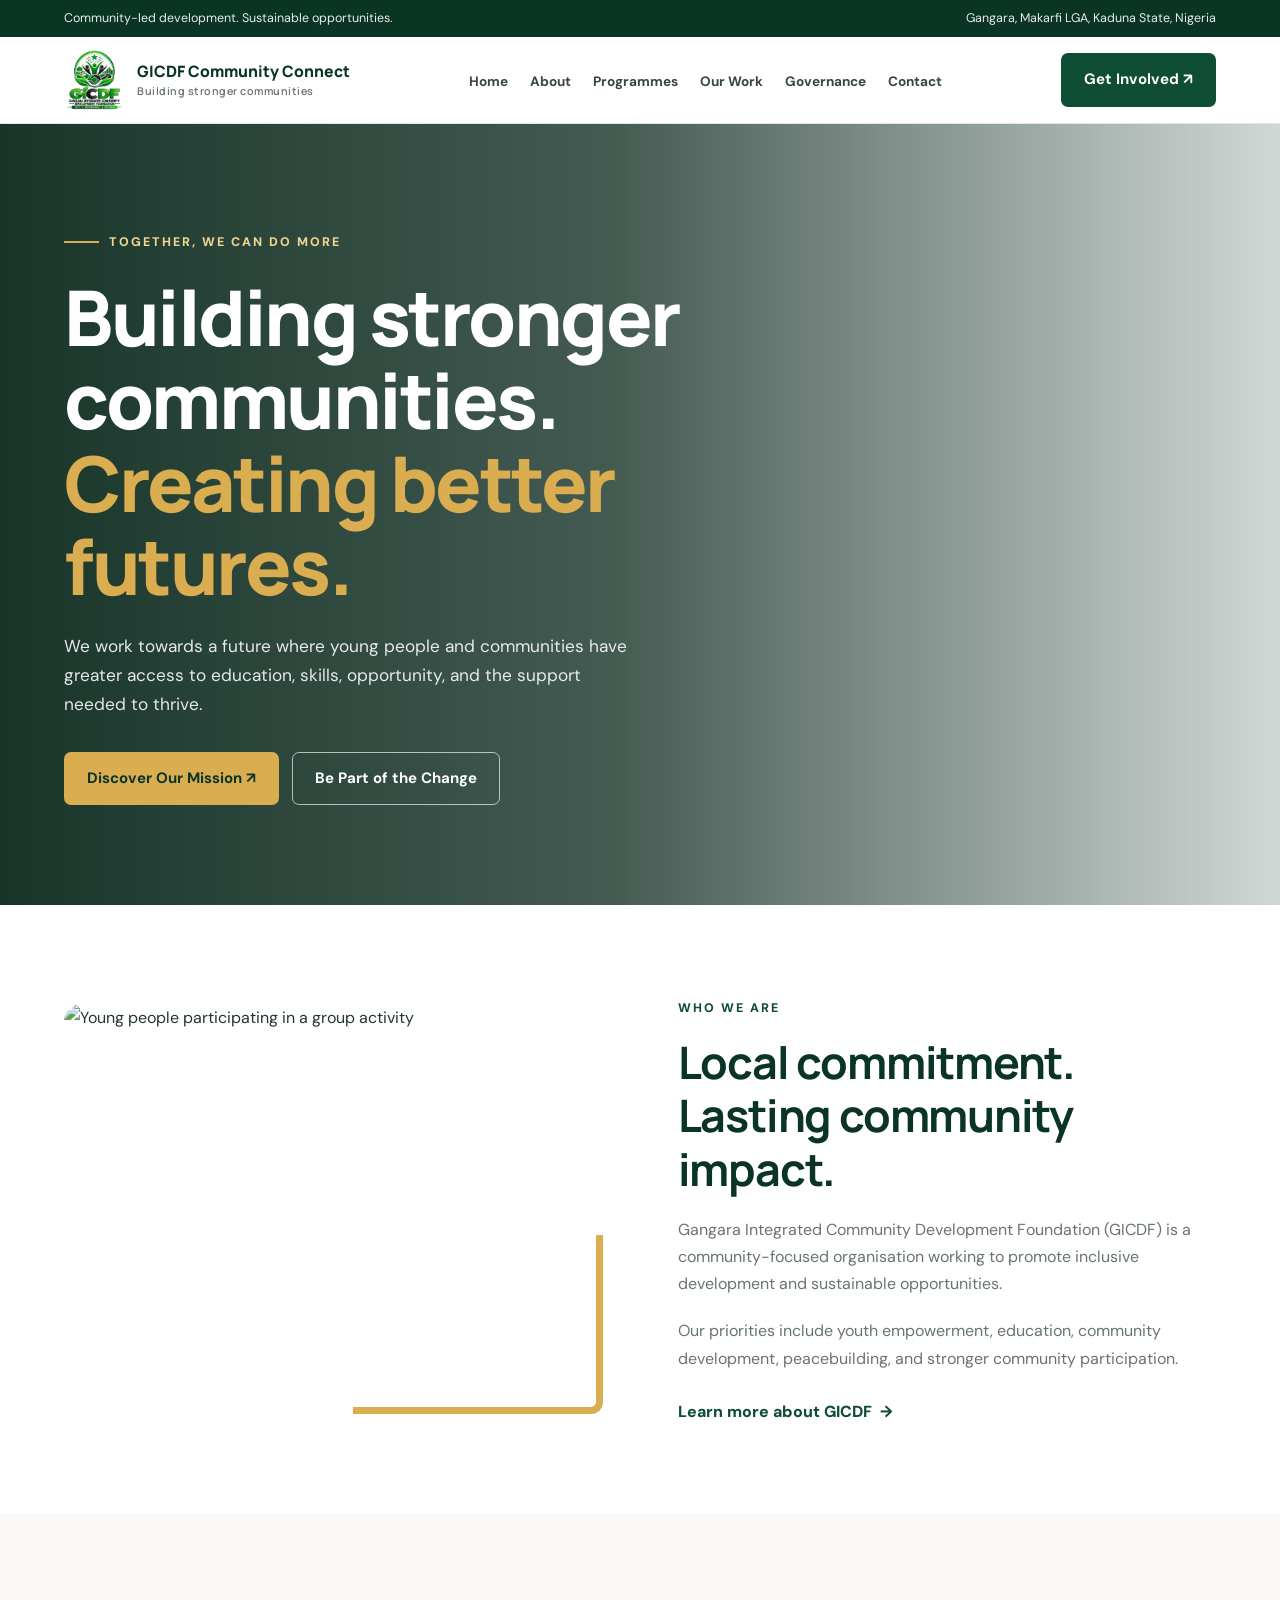
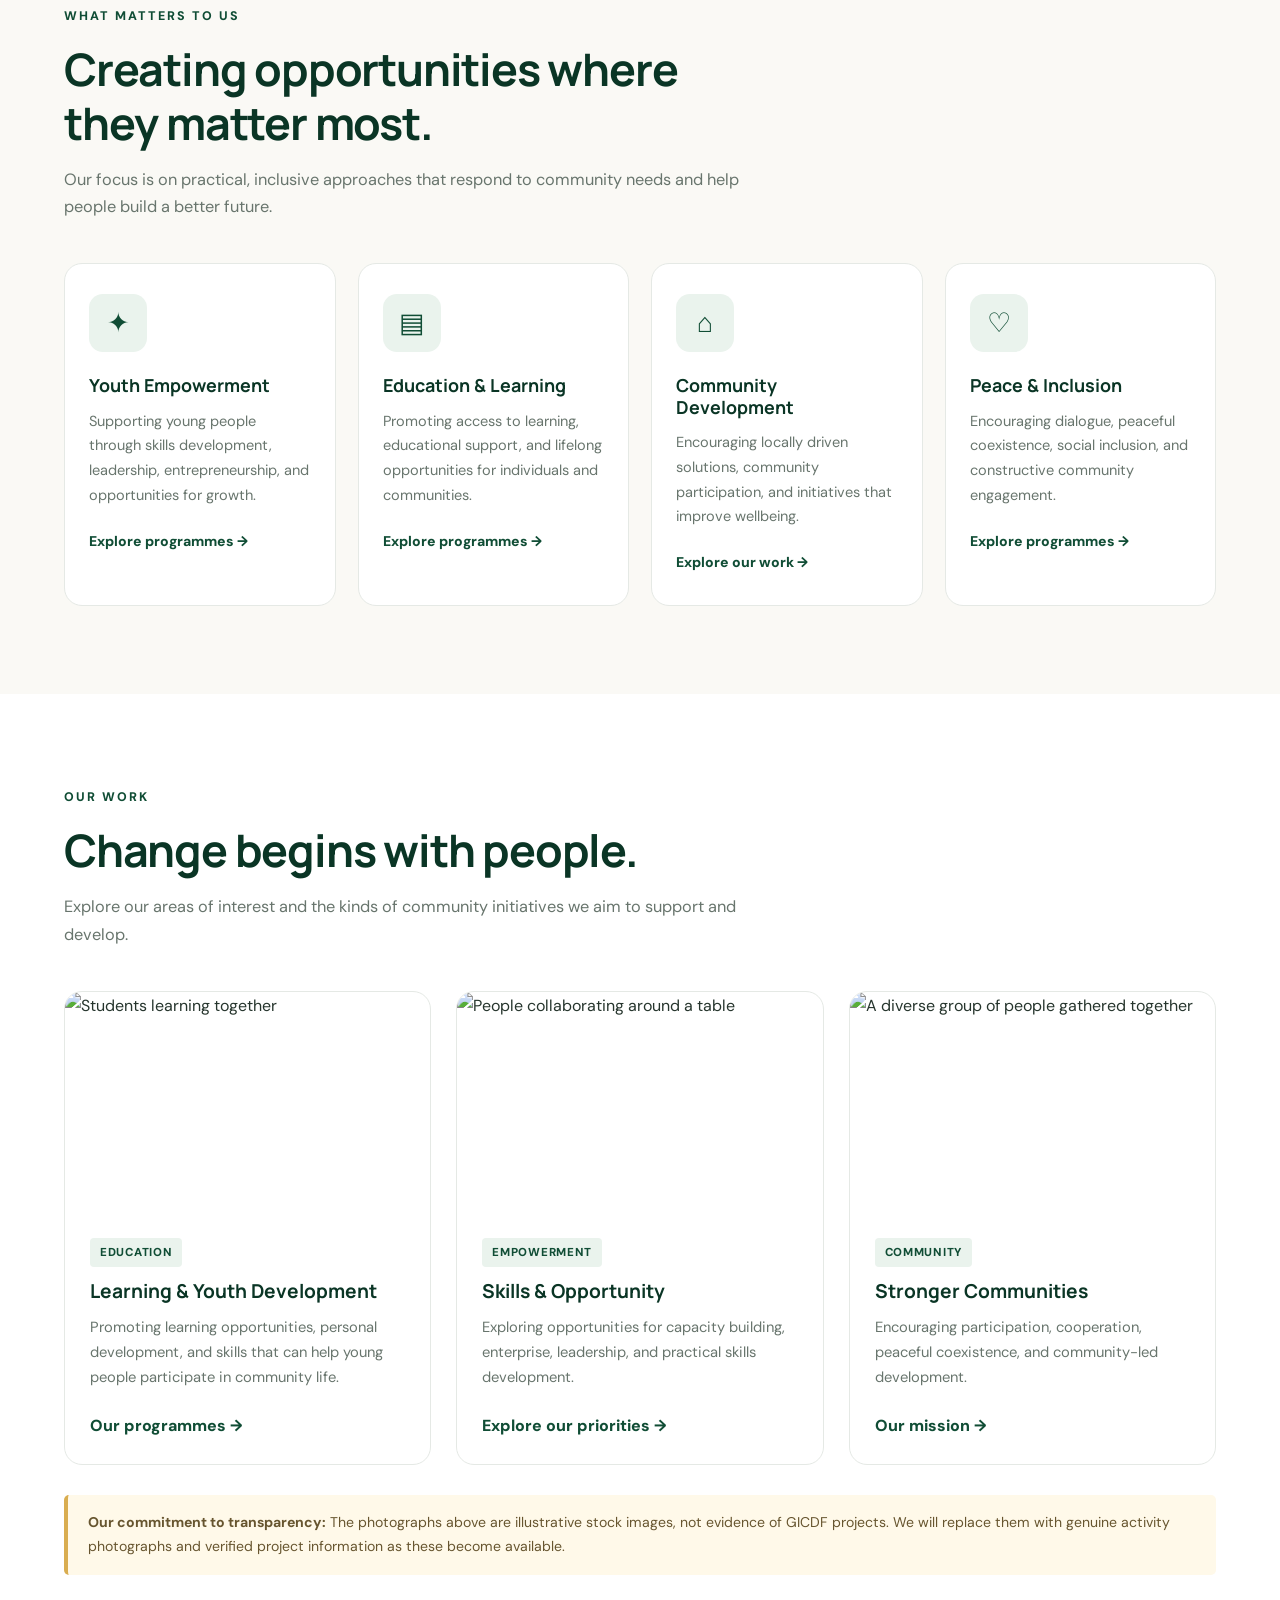
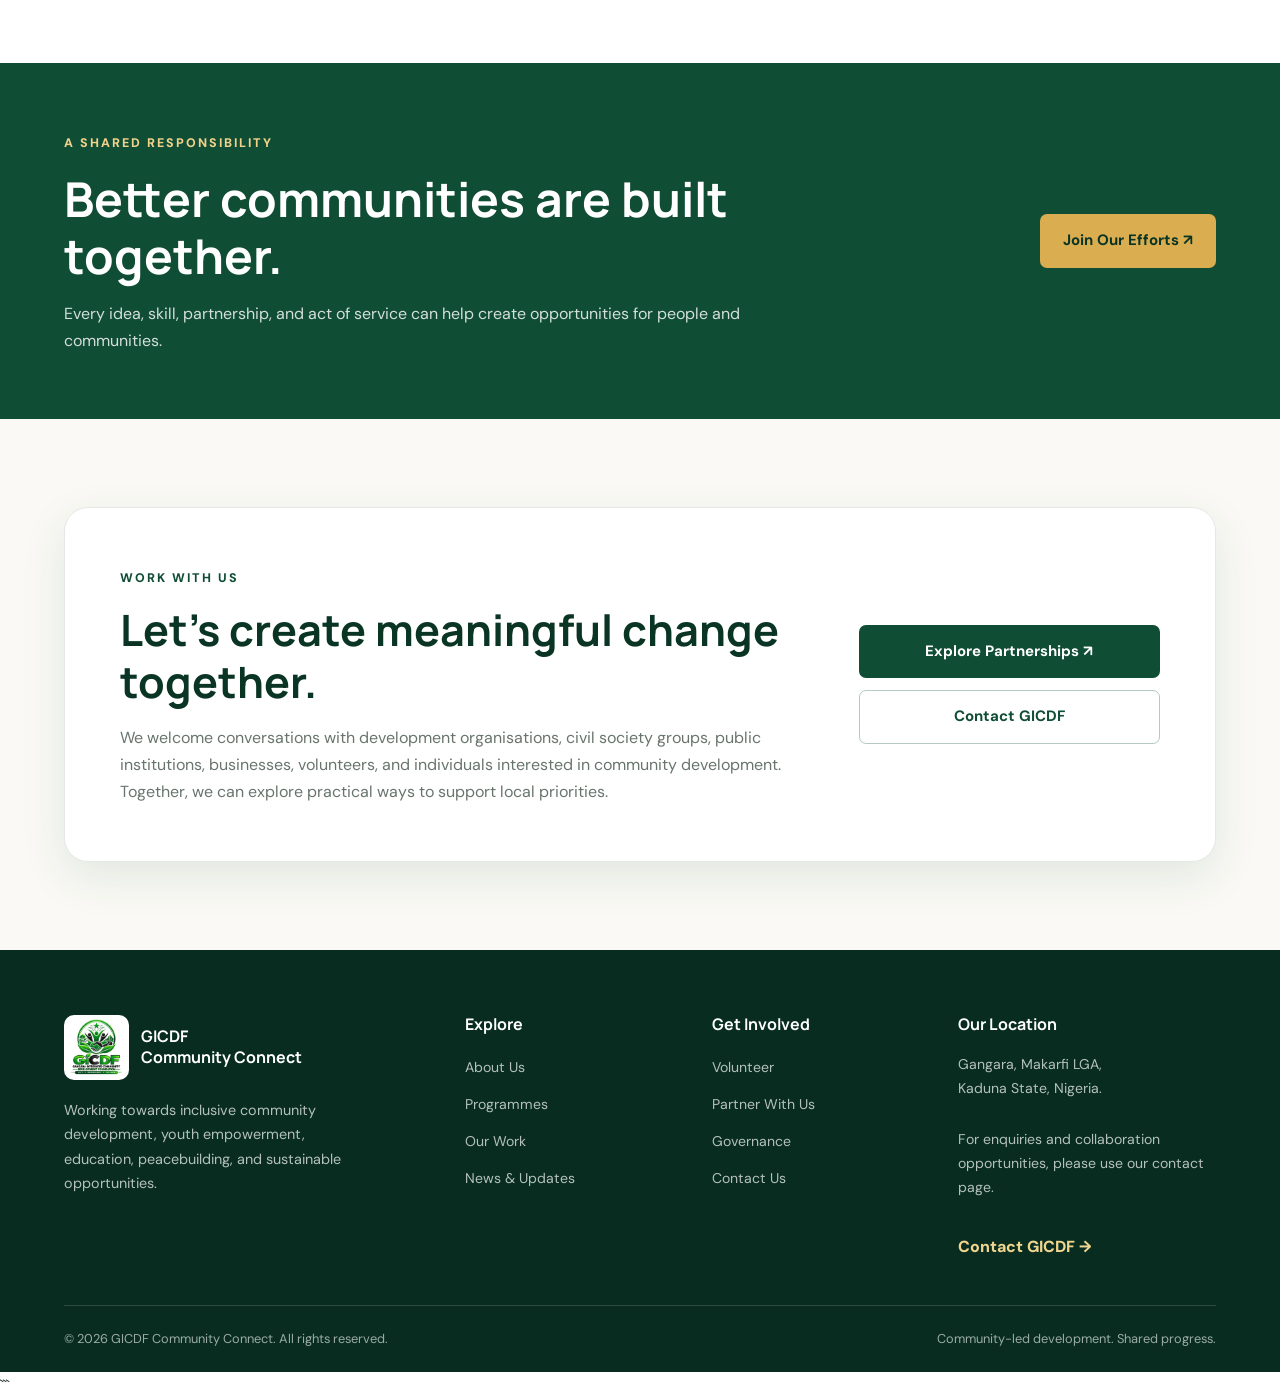
==== commit 72bd2692: "Remove markdown formatting from index.html Update" ====
--- a/index.html
+++ b/index.html
@@ -1,4 +1,3 @@
-```html
 <!DOCTYPE html>
 <html lang="en">
 <head>
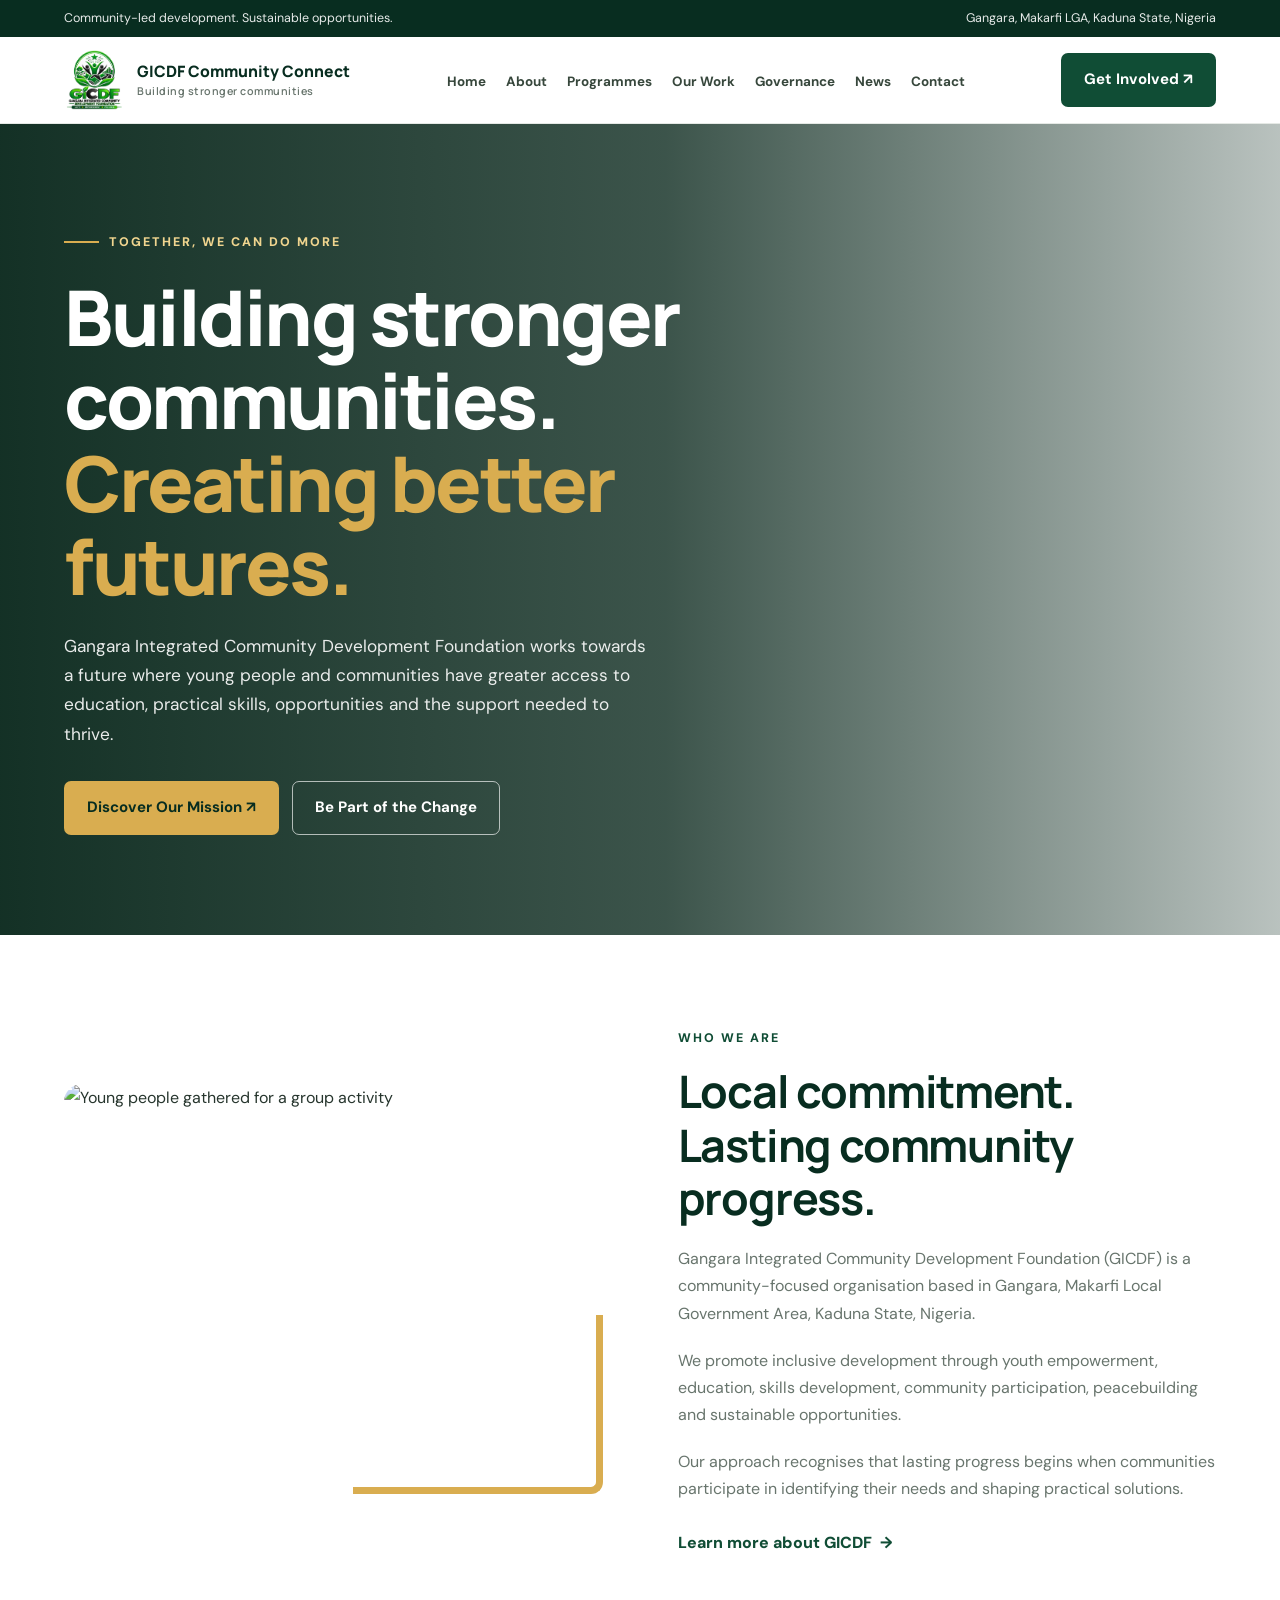
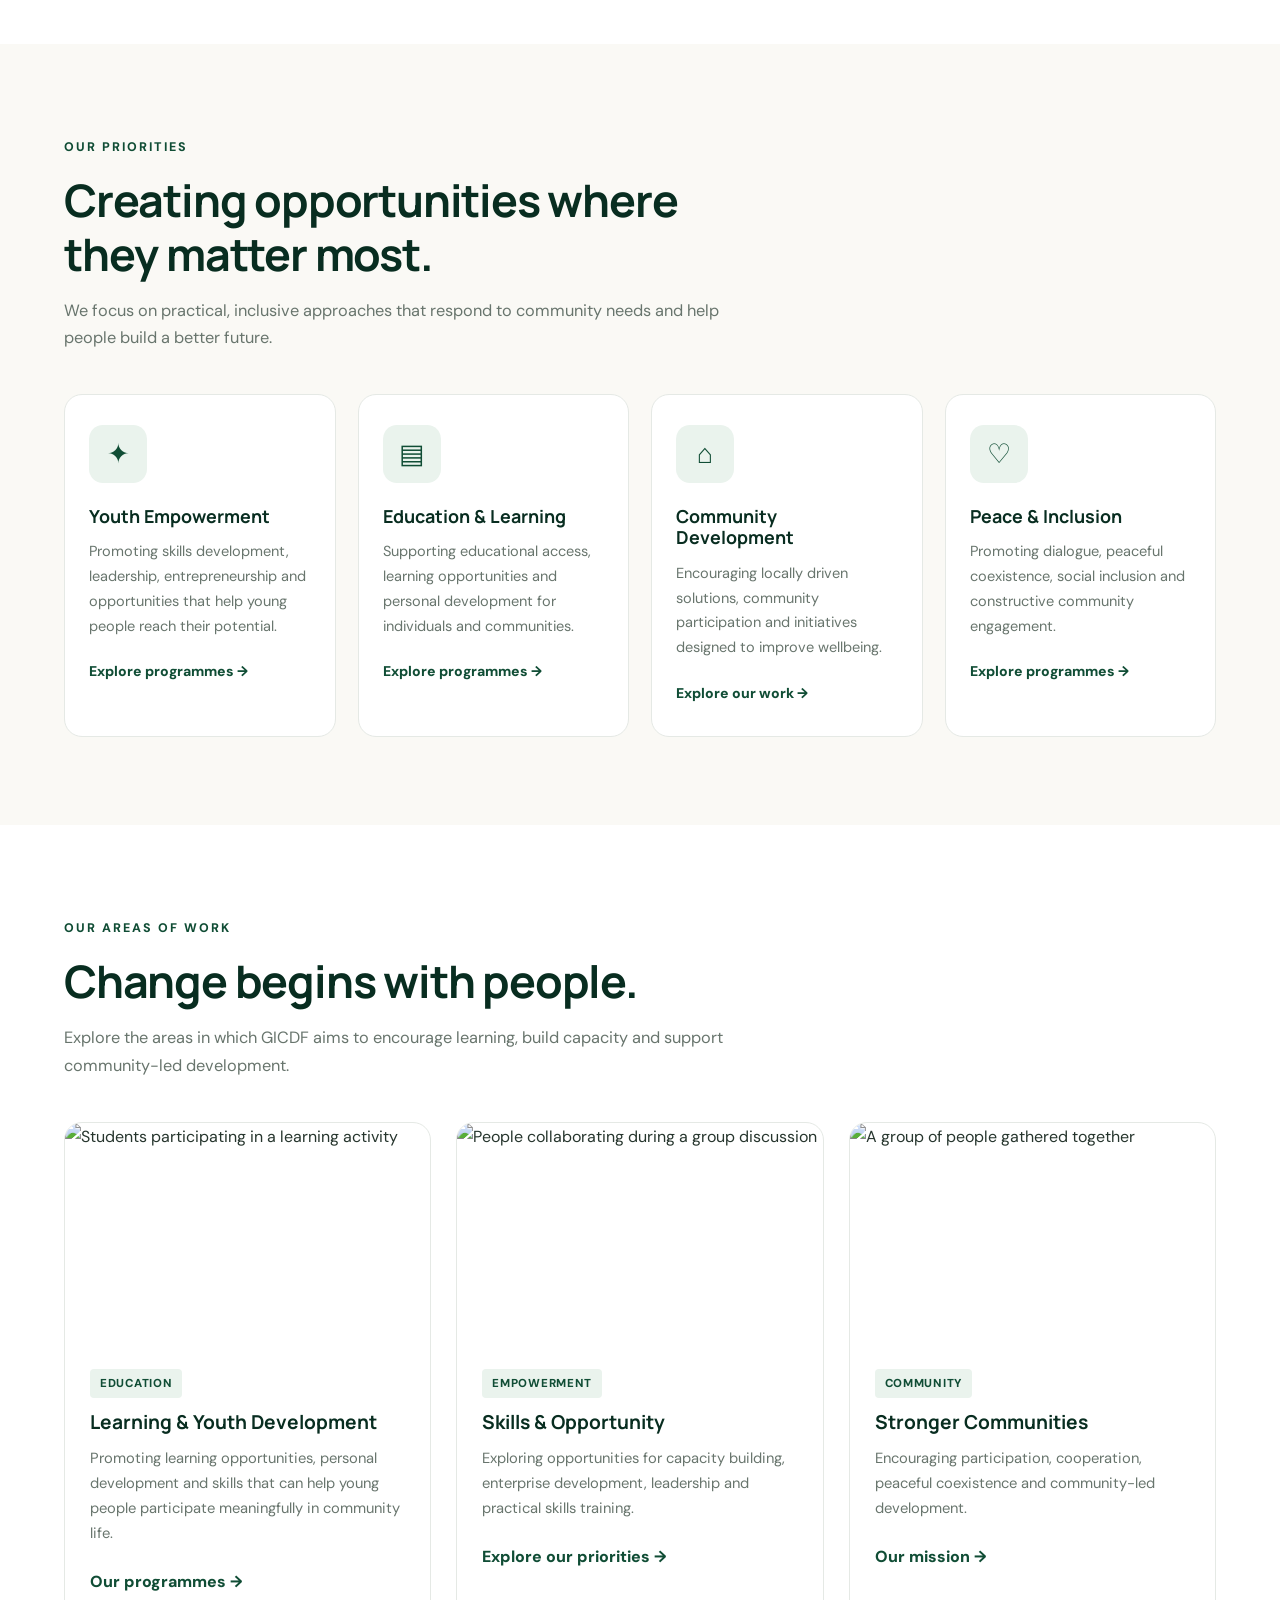
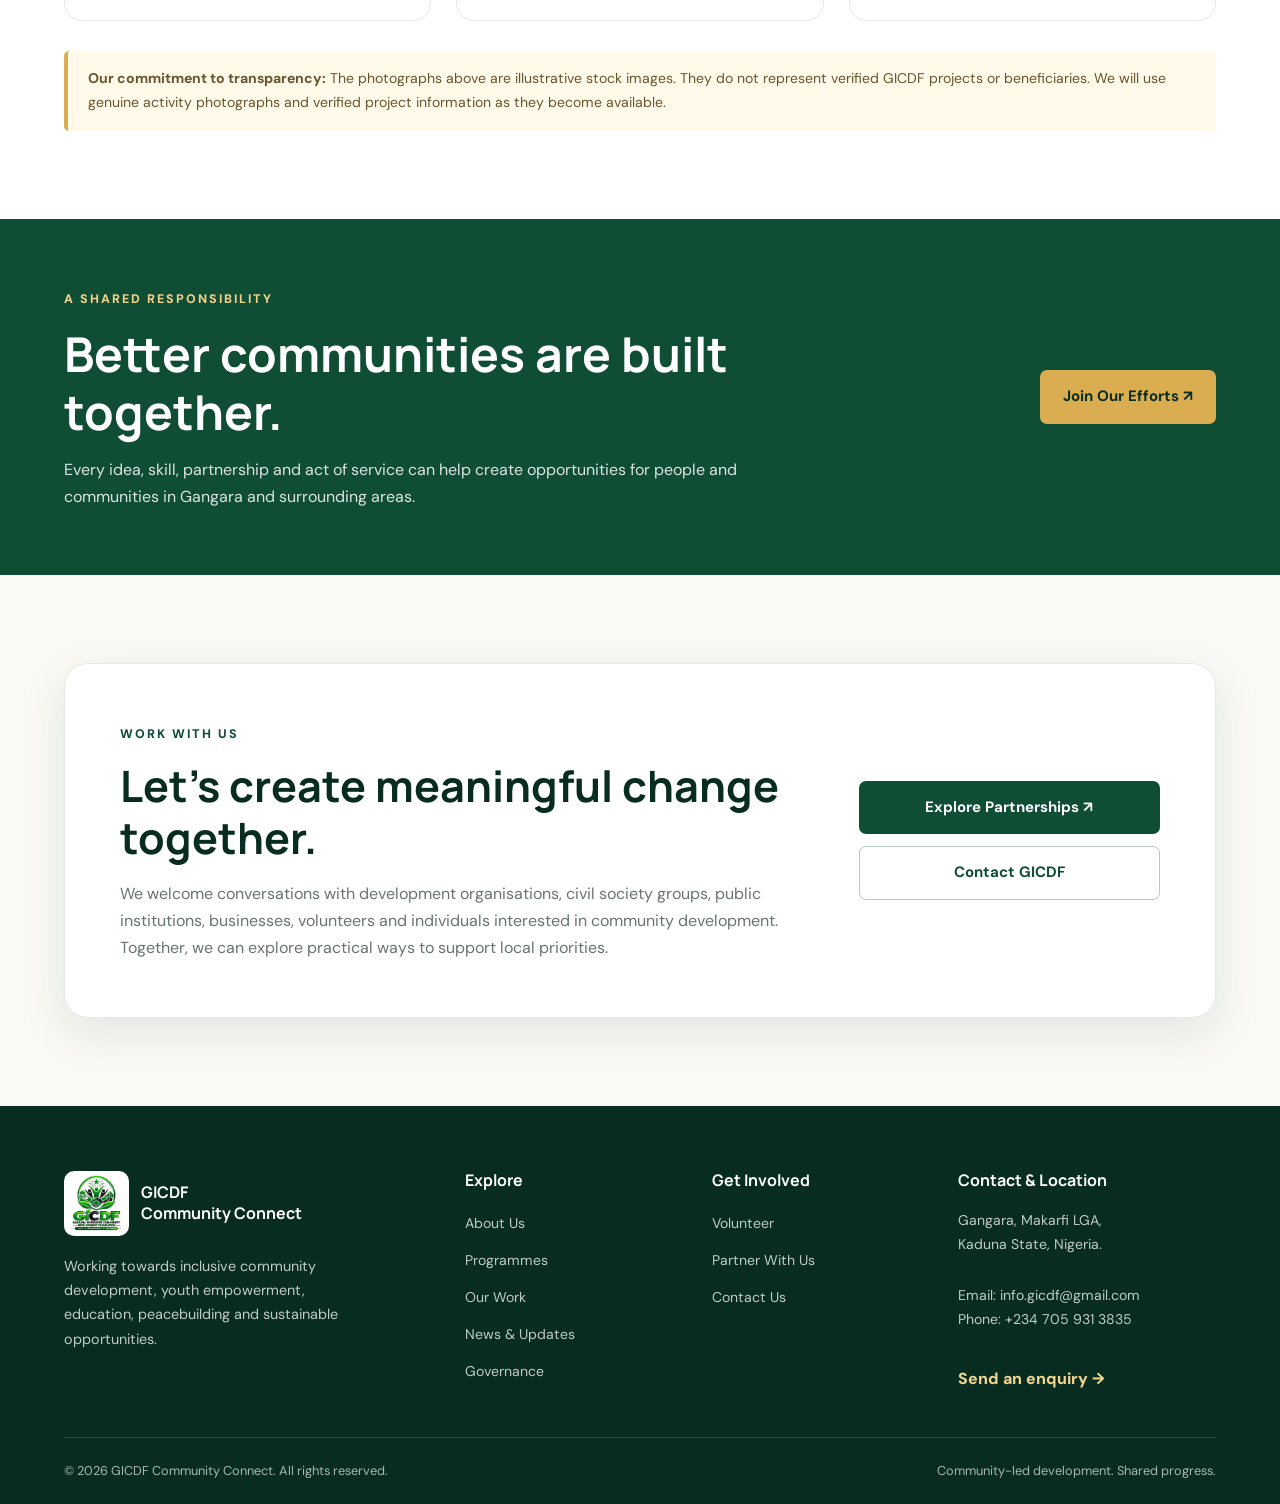
==== commit f9846bce: "Update index.html" ====
--- a/index.html
+++ b/index.html
@@ -4,21 +4,55 @@
   <meta charset="UTF-8">
   <meta name="viewport" content="width=device-width, initial-scale=1.0">
 
-  <title>GICDF Community Connect | Building Stronger Communities</title>
-
-  <meta name="description" content="Gangara Integrated Community Development Foundation supports youth empowerment, education, community development, peacebuilding and sustainable opportunities.">
+  <title>GICDF Community Connect | Community Development in Gangara, Nigeria</title>
+
+  <meta name="description" content="Gangara Integrated Community Development Foundation (GICDF) promotes youth empowerment, education, skills development, community participation, peacebuilding and sustainable opportunities in Gangara, Makarfi LGA, Kaduna State, Nigeria.">
 
   <meta name="theme-color" content="#104d35">
+  <meta name="robots" content="index, follow">
+
+  <meta property="og:title" content="GICDF Community Connect">
+  <meta property="og:description" content="Building stronger communities and creating better futures through youth empowerment, education and inclusive community development.">
+  <meta property="og:type" content="website">
+  <meta property="og:url" content="https://edreessaleesu1.github.io/GICDF-Community-Connect/">
+  <meta property="og:image" content="https://edreessaleesu1.github.io/GICDF-Community-Connect/Assets/images/gicdf-logo.png">
+
+  <link rel="canonical" href="https://edreessaleesu1.github.io/GICDF-Community-Connect/">
+  <link rel="icon" href="Assets/images/gicdf-logo.png" type="image/png">
 
   <link rel="preconnect" href="https://fonts.googleapis.com">
   <link rel="preconnect" href="https://fonts.gstatic.com" crossorigin>
 
-  <link href="https://fonts.googleapis.com/css2?family=DM+Sans:wght@400;500;600;700&family=Manrope:wght@400;500;600;700;800&display=swap" rel="stylesheet">
+  <link href="https://fonts.googleapis.com/css2?family=DM+Sans:wght@400;500;600;700;800&family=Manrope:wght@400;500;600;700;800&display=swap" rel="stylesheet">
+
+  <script type="application/ld+json">
+  {
+    "@context": "https://schema.org",
+    "@type": "NGO",
+    "name": "Gangara Integrated Community Development Foundation",
+    "alternateName": "GICDF Community Connect",
+    "url": "https://edreessaleesu1.github.io/GICDF-Community-Connect/",
+    "logo": "https://edreessaleesu1.github.io/GICDF-Community-Connect/Assets/images/gicdf-logo.png",
+    "description": "A community-focused organisation promoting youth empowerment, education, skills development, community participation, peacebuilding and sustainable opportunities.",
+    "address": {
+      "@type": "PostalAddress",
+      "addressLocality": "Gangara",
+      "addressRegion": "Kaduna State",
+      "addressCountry": "NG"
+    },
+    "areaServed": {
+      "@type": "Place",
+      "name": "Gangara, Makarfi LGA, Kaduna State, Nigeria"
+    },
+    "email": "info.gicdf@gmail.com",
+    "telephone": "+2347059313835"
+  }
+  </script>
 
   <style>
     :root {
       --green: #104d35;
-      --green-dark: #0a3525;
+      --green-dark: #082d20;
       --green-light: #eaf3ed;
       --gold: #d9ad50;
       --cream: #faf9f5;
@@ -38,7 +72,7 @@
 
     html {
       scroll-behavior: smooth;
-      scroll-padding-top: 90px;
+      scroll-padding-top: 95px;
     }
 
     body {
@@ -63,9 +97,23 @@
       max-width: 100%;
     }
 
+    button, a {
+      -webkit-tap-highlight-color: transparent;
+    }
+
+    a:focus-visible,
+    button:focus-visible {
+      outline: 3px solid var(--gold);
+      outline-offset: 4px;
+    }
+
     .container {
       width: min(1160px, 90%);
       margin: 0 auto;
+    }
+
+    .section {
+      padding: 88px 0;
     }
 
     .eyebrow {
@@ -78,12 +126,8 @@
       margin-bottom: 15px;
     }
 
-    .section {
-      padding: 88px 0;
-    }
-
     .section-heading {
-      max-width: 680px;
+      max-width: 700px;
       margin-bottom: 42px;
     }
 
@@ -111,6 +155,7 @@
       transition: 0.25s ease;
       cursor: pointer;
       border: 1px solid transparent;
+      text-align: center;
     }
 
     .btn-primary {
@@ -143,7 +188,7 @@
       background: var(--green-light);
     }
 
-    /* Navigation */
+    /* Top information bar */
 
     .topbar {
       background: var(--green-dark);
@@ -158,6 +203,8 @@
       gap: 15px;
       flex-wrap: wrap;
     }
+
+    /* Navigation */
 
     .navbar {
       position: sticky;
@@ -209,23 +256,19 @@
     .nav-links {
       display: flex;
       align-items: center;
-      gap: 22px;
+      gap: 20px;
       list-style: none;
     }
 
     .nav-links a {
-      font-size: 0.85rem;
+      font-size: 0.84rem;
       font-weight: 700;
       color: #37473c;
       transition: color 0.2s;
     }
 
     .nav-links a:hover {
-      color: var(--gold);
-    }
-
-    .nav-cta {
-      white-space: nowrap;
+      color: #98721e;
     }
 
     .menu-toggle {
@@ -235,6 +278,7 @@
       color: var(--green);
       font-size: 1.8rem;
       cursor: pointer;
+      padding: 5px;
     }
 
     /* Hero */
@@ -244,15 +288,21 @@
       overflow: hidden;
       color: var(--white);
       background:
-        linear-gradient(90deg, rgba(5, 36, 24, 0.92) 0%, rgba(5, 36, 24, 0.75) 48%, rgba(5, 36, 24, 0.18) 100%),
-        url("https://images.unsplash.com/photo-1531206715517-5c0ba140b2b8?auto=format&fit=crop&w=2000&q=85") center/cover no-repeat;
-      min-height: 590px;
+        linear-gradient(
+          90deg,
+          rgba(5, 36, 24, 0.94) 0%,
+          rgba(5, 36, 24, 0.78) 52%,
+          rgba(5, 36, 24, 0.28) 100%
+        ),
+        url("https://images.unsplash.com/photo-1531206715517-5c0ba140b2b8?auto=format&fit=crop&w=2000&q=85")
+        center/cover no-repeat;
+      min-height: 600px;
       display: flex;
       align-items: center;
     }
 
     .hero-content {
-      max-width: 730px;
+      max-width: 760px;
       padding: 100px 0;
     }
 
@@ -288,8 +338,8 @@
     }
 
     .hero p {
-      max-width: 580px;
-      color: rgba(255,255,255,0.88);
+      max-width: 590px;
+      color: rgba(255,255,255,0.9);
       font-size: 1.08rem;
       margin-bottom: 32px;
     }
@@ -424,7 +474,7 @@
       font-weight: 800;
     }
 
-    /* Work */
+    /* Work cards */
 
     .work-grid {
       display: grid;
@@ -521,14 +571,14 @@
     }
 
     .mission-copy p {
-      color: rgba(255,255,255,0.82);
+      color: rgba(255,255,255,0.85);
     }
 
     .mission-inner .btn {
       flex-shrink: 0;
     }
 
-    /* Partnership */
+    /* Partnerships */
 
     .partner-section {
       background: var(--cream);
@@ -607,7 +657,7 @@
     .footer-about p {
       font-size: 0.9rem;
       max-width: 300px;
-      color: rgba(255,255,255,0.7);
+      color: rgba(255,255,255,0.75);
     }
 
     .footer h3 {
@@ -624,7 +674,7 @@
 
     .footer-links a,
     .footer-contact p {
-      color: rgba(255,255,255,0.7);
+      color: rgba(255,255,255,0.75);
       font-size: 0.88rem;
       overflow-wrap: anywhere;
     }
@@ -641,18 +691,18 @@
       gap: 15px;
       flex-wrap: wrap;
       font-size: 0.8rem;
-      color: rgba(255,255,255,0.6);
+      color: rgba(255,255,255,0.65);
     }
 
     /* Responsive layout */
 
-    @media (max-width: 1000px) {
+    @media (max-width: 1050px) {
       .nav-links {
-        gap: 13px;
+        gap: 12px;
       }
 
       .nav-links a {
-        font-size: 0.79rem;
+        font-size: 0.78rem;
       }
 
       .nav-cta {
@@ -783,6 +833,7 @@
 
       .brand {
         gap: 8px;
+        min-width: 0;
       }
 
       .brand-name {
@@ -822,6 +873,7 @@
       *::before,
       *::after {
         transition-duration: 0.01ms !important;
+        animation-duration: 0.01ms !important;
       }
     }
   </style>
@@ -840,14 +892,20 @@
     <div class="container nav-inner">
 
       <a href="index.html" class="brand" aria-label="GICDF homepage">
-        <img src="Assets/images/gicdf-logo.png" alt="GICDF logo">
+        <img src="Assets/images/gicdf-logo.png" alt="Gangara Integrated Community Development Foundation logo">
         <span class="brand-name">
           GICDF Community Connect
           <small>Building stronger communities</small>
         </span>
       </a>
 
-      <button class="menu-toggle" id="menuToggle" aria-label="Open navigation menu" aria-expanded="false">
+      <button
+        class="menu-toggle"
+        id="menuToggle"
+        aria-label="Open navigation menu"
+        aria-expanded="false"
+        aria-controls="navLinks"
+        type="button">
         ☰
       </button>
 
@@ -858,11 +916,14 @@
           <li><a href="programmes.html">Programmes</a></li>
           <li><a href="projects.html">Our Work</a></li>
           <li><a href="governance.html">Governance</a></li>
+          <li><a href="news.html">News</a></li>
           <li><a href="contact.html">Contact</a></li>
         </ul>
       </nav>
 
-      <a class="btn btn-primary nav-cta" href="get-involved.html">Get Involved ↗</a>
+      <a class="btn btn-primary nav-cta" href="get-involved.html">
+        Get Involved ↗
+      </a>
 
     </div>
   </header>
@@ -883,14 +944,20 @@
           </h1>
 
           <p>
-            We work towards a future where young people and communities have
-            greater access to education, skills, opportunity, and the support
-            needed to thrive.
+            Gangara Integrated Community Development Foundation works towards
+            a future where young people and communities have greater access to
+            education, practical skills, opportunities and the support needed
+            to thrive.
           </p>
 
           <div class="hero-actions">
-            <a class="btn btn-gold" href="about.html">Discover Our Mission ↗</a>
-            <a class="btn btn-outline" href="get-involved.html">Be Part of the Change</a>
+            <a class="btn btn-gold" href="about.html">
+              Discover Our Mission ↗
+            </a>
+
+            <a class="btn btn-outline" href="get-involved.html">
+              Be Part of the Change
+            </a>
           </div>
 
         </div>
@@ -899,32 +966,45 @@
 
     <!-- WHO WE ARE -->
 
-    <section class="section">
+    <section class="section" aria-labelledby="who-heading">
       <div class="container intro-grid">
 
         <div class="intro-image">
           <img
             src="https://images.unsplash.com/photo-1529390079861-591de354faf5?auto=format&fit=crop&w=1000&q=85"
-            alt="Young people participating in a group activity">
+            alt="Young people gathered for a group activity"
+            loading="lazy">
         </div>
 
         <div class="intro-copy">
           <span class="eyebrow">Who We Are</span>
 
-          <h2>Local commitment.<br>Lasting community impact.</h2>
+          <h2 id="who-heading">
+            Local commitment.<br>
+            Lasting community progress.
+          </h2>
 
           <p>
             Gangara Integrated Community Development Foundation (GICDF) is a
-            community-focused organisation working to promote inclusive
-            development and sustainable opportunities.
+            community-focused organisation based in Gangara, Makarfi Local
+            Government Area, Kaduna State, Nigeria.
           </p>
 
           <p>
-            Our priorities include youth empowerment, education, community
-            development, peacebuilding, and stronger community participation.
+            We promote inclusive development through youth empowerment,
+            education, skills development, community participation,
+            peacebuilding and sustainable opportunities.
           </p>
 
-          <a class="text-link" href="about.html">Learn more about GICDF <span>→</span></a>
+          <p>
+            Our approach recognises that lasting progress begins when
+            communities participate in identifying their needs and shaping
+            practical solutions.
+          </p>
+
+          <a class="text-link" href="about.html">
+            Learn more about GICDF <span>→</span>
+          </a>
         </div>
 
       </div>
@@ -932,14 +1012,18 @@
 
     <!-- FOCUS AREAS -->
 
-    <section class="section focus-section">
+    <section class="section focus-section" aria-labelledby="focus-heading">
       <div class="container">
 
         <div class="section-heading">
-          <span class="eyebrow">What Matters to Us</span>
-          <h2>Creating opportunities where they matter most.</h2>
+          <span class="eyebrow">Our Priorities</span>
+
+          <h2 id="focus-heading">
+            Creating opportunities where they matter most.
+          </h2>
+
           <p>
-            Our focus is on practical, inclusive approaches that respond to
+            We focus on practical, inclusive approaches that respond to
             community needs and help people build a better future.
           </p>
         </div>
@@ -948,41 +1032,53 @@
 
           <article class="focus-card">
             <div class="focus-icon" aria-hidden="true">✦</div>
+
             <h3>Youth Empowerment</h3>
+
             <p>
-              Supporting young people through skills development, leadership,
-              entrepreneurship, and opportunities for growth.
+              Promoting skills development, leadership, entrepreneurship
+              and opportunities that help young people reach their potential.
             </p>
+
             <a href="programmes.html">Explore programmes →</a>
           </article>
 
           <article class="focus-card">
             <div class="focus-icon" aria-hidden="true">▤</div>
+
             <h3>Education & Learning</h3>
+
             <p>
-              Promoting access to learning, educational support, and lifelong
-              opportunities for individuals and communities.
+              Supporting educational access, learning opportunities and
+              personal development for individuals and communities.
             </p>
+
             <a href="programmes.html">Explore programmes →</a>
           </article>
 
           <article class="focus-card">
             <div class="focus-icon" aria-hidden="true">⌂</div>
+
             <h3>Community Development</h3>
+
             <p>
-              Encouraging locally driven solutions, community participation,
-              and initiatives that improve wellbeing.
+              Encouraging locally driven solutions, community participation
+              and initiatives designed to improve wellbeing.
             </p>
+
             <a href="projects.html">Explore our work →</a>
           </article>
 
           <article class="focus-card">
             <div class="focus-icon" aria-hidden="true">♡</div>
+
             <h3>Peace & Inclusion</h3>
+
             <p>
-              Encouraging dialogue, peaceful coexistence, social inclusion,
+              Promoting dialogue, peaceful coexistence, social inclusion
               and constructive community engagement.
             </p>
+
             <a href="programmes.html">Explore programmes →</a>
           </article>
 
@@ -992,15 +1088,19 @@
 
     <!-- OUR WORK -->
 
-    <section class="section">
+    <section class="section" aria-labelledby="work-heading">
       <div class="container">
 
         <div class="section-heading">
-          <span class="eyebrow">Our Work</span>
-          <h2>Change begins with people.</h2>
+          <span class="eyebrow">Our Areas of Work</span>
+
+          <h2 id="work-heading">
+            Change begins with people.
+          </h2>
+
           <p>
-            Explore our areas of interest and the kinds of community initiatives
-            we aim to support and develop.
+            Explore the areas in which GICDF aims to encourage learning,
+            build capacity and support community-led development.
           </p>
         </div>
 
@@ -1009,45 +1109,68 @@
           <article class="work-card">
             <img
               src="https://images.unsplash.com/photo-1523240795612-9a054b0db644?auto=format&fit=crop&w=900&q=85"
-              alt="Students learning together">
+              alt="Students participating in a learning activity"
+              loading="lazy">
+
             <div class="work-content">
               <span class="work-tag">Education</span>
+
               <h3>Learning & Youth Development</h3>
+
               <p>
-                Promoting learning opportunities, personal development, and
-                skills that can help young people participate in community life.
+                Promoting learning opportunities, personal development
+                and skills that can help young people participate
+                meaningfully in community life.
               </p>
-              <a class="text-link" href="programmes.html">Our programmes →</a>
+
+              <a class="text-link" href="programmes.html">
+                Our programmes →
+              </a>
             </div>
           </article>
 
           <article class="work-card">
             <img
               src="https://images.unsplash.com/photo-1556761175-b413da4baf72?auto=format&fit=crop&w=900&q=85"
-              alt="People collaborating around a table">
+              alt="People collaborating during a group discussion"
+              loading="lazy">
+
             <div class="work-content">
               <span class="work-tag">Empowerment</span>
+
               <h3>Skills & Opportunity</h3>
+
               <p>
-                Exploring opportunities for capacity building, enterprise,
-                leadership, and practical skills development.
+                Exploring opportunities for capacity building,
+                enterprise development, leadership and practical
+                skills training.
               </p>
-              <a class="text-link" href="programmes.html">Explore our priorities →</a>
+
+              <a class="text-link" href="programmes.html">
+                Explore our priorities →
+              </a>
             </div>
           </article>
 
           <article class="work-card">
             <img
               src="https://images.unsplash.com/photo-1511632765486-a01980e01a18?auto=format&fit=crop&w=900&q=85"
-              alt="A diverse group of people gathered together">
+              alt="A group of people gathered together"
+              loading="lazy">
+
             <div class="work-content">
               <span class="work-tag">Community</span>
+
               <h3>Stronger Communities</h3>
+
               <p>
-                Encouraging participation, cooperation, peaceful coexistence,
-                and community-led development.
+                Encouraging participation, cooperation, peaceful
+                coexistence and community-led development.
               </p>
-              <a class="text-link" href="about.html">Our mission →</a>
+
+              <a class="text-link" href="about.html">
+                Our mission →
+              </a>
             </div>
           </article>
 
@@ -1055,9 +1178,10 @@
 
         <div class="work-note">
           <strong>Our commitment to transparency:</strong>
-          The photographs above are illustrative stock images, not evidence of
-          GICDF projects. We will replace them with genuine activity photographs
-          and verified project information as these become available.
+          The photographs above are illustrative stock images. They do not
+          represent verified GICDF projects or beneficiaries. We will use
+          genuine activity photographs and verified project information
+          as they become available.
         </div>
 
       </div>
@@ -1070,39 +1194,53 @@
 
         <div class="mission-copy">
           <span class="eyebrow">A Shared Responsibility</span>
+
           <h2>Better communities are built together.</h2>
+
           <p>
-            Every idea, skill, partnership, and act of service can help create
-            opportunities for people and communities.
+            Every idea, skill, partnership and act of service can help
+            create opportunities for people and communities in Gangara
+            and surrounding areas.
           </p>
         </div>
 
-        <a class="btn btn-gold" href="get-involved.html">Join Our Efforts ↗</a>
+        <a class="btn btn-gold" href="get-involved.html">
+          Join Our Efforts ↗
+        </a>
 
       </div>
     </section>
 
     <!-- PARTNERSHIPS -->
 
-    <section class="section partner-section">
+    <section class="section partner-section" aria-labelledby="partner-heading">
       <div class="container">
 
         <div class="partner-box">
 
           <div>
             <span class="eyebrow">Work With Us</span>
-            <h2>Let's create meaningful change together.</h2>
+
+            <h2 id="partner-heading">
+              Let's create meaningful change together.
+            </h2>
+
             <p>
               We welcome conversations with development organisations,
-              civil society groups, public institutions, businesses, volunteers,
-              and individuals interested in community development.
+              civil society groups, public institutions, businesses,
+              volunteers and individuals interested in community development.
               Together, we can explore practical ways to support local priorities.
             </p>
           </div>
 
           <div class="partner-actions">
-            <a class="btn btn-primary" href="partnerships.html">Explore Partnerships ↗</a>
-            <a class="btn btn-outline" href="contact.html">Contact GICDF</a>
+            <a class="btn btn-primary" href="partnerships.html">
+              Explore Partnerships ↗
+            </a>
+
+            <a class="btn btn-outline" href="contact.html">
+              Contact GICDF
+            </a>
           </div>
 
         </div>
@@ -1120,50 +1258,91 @@
 
         <div class="footer-about">
           <div class="footer-brand">
-            <img src="Assets/images/gicdf-logo.png" alt="GICDF logo">
-            <strong>GICDF<br>Community Connect</strong>
+            <img
+              src="Assets/images/gicdf-logo.png"
+              alt="GICDF logo"
+              loading="lazy">
+
+            <strong>
+              GICDF<br>
+              Community Connect
+            </strong>
           </div>
 
           <p>
-            Working towards inclusive community development, youth empowerment,
-            education, peacebuilding, and sustainable opportunities.
+            Working towards inclusive community development, youth
+            empowerment, education, peacebuilding and sustainable
+            opportunities.
           </p>
         </div>
 
         <div>
           <h3>Explore</h3>
+
           <ul class="footer-links">
             <li><a href="about.html">About Us</a></li>
             <li><a href="programmes.html">Programmes</a></li>
             <li><a href="projects.html">Our Work</a></li>
             <li><a href="news.html">News & Updates</a></li>
+            <li><a href="governance.html">Governance</a></li>
           </ul>
         </div>
 
         <div>
           <h3>Get Involved</h3>
+
           <ul class="footer-links">
             <li><a href="get-involved.html">Volunteer</a></li>
             <li><a href="partnerships.html">Partner With Us</a></li>
-            <li><a href="governance.html">Governance</a></li>
             <li><a href="contact.html">Contact Us</a></li>
           </ul>
         </div>
 
         <div class="footer-contact">
-          <h3>Our Location</h3>
-          <p>Gangara, Makarfi LGA,<br>Kaduna State, Nigeria.</p>
+          <h3>Contact & Location</h3>
+
+          <p>
+            Gangara, Makarfi LGA,<br>
+            Kaduna State, Nigeria.
+          </p>
+
           <br>
-          <p>For enquiries and collaboration opportunities, please use our contact page.</p>
+
+          <p>
+            Email:
+            <a href="mailto:info.gicdf@gmail.com">
+              info.gicdf@gmail.com
+            </a>
+          </p>
+
+          <p>
+            Phone:
+            <a href="tel:+2347059313835">
+              +234 705 931 3835
+            </a>
+          </p>
+
           <br>
-          <a class="text-link" style="color:#f0d58f" href="contact.html">Contact GICDF →</a>
+
+          <a
+            class="text-link"
+            style="color:#f0d58f"
+            href="contact.html">
+            Send an enquiry →
+          </a>
         </div>
 
       </div>
 
       <div class="footer-bottom">
-        <span>© <span id="currentYear"></span> GICDF Community Connect. All rights reserved.</span>
-        <span>Community-led development. Shared progress.</span>
+        <span>
+          © <span id="currentYear"></span>
+          GICDF Community Connect. All rights reserved.
+        </span>
+
+        <span>
+          Community-led development. Shared progress.
+        </span>
       </div>
 
     </div>
@@ -1175,11 +1354,14 @@
 
     menuToggle.addEventListener("click", function () {
       const isOpen = navLinks.classList.toggle("active");
+
       menuToggle.setAttribute("aria-expanded", String(isOpen));
+
       menuToggle.setAttribute(
         "aria-label",
         isOpen ? "Close navigation menu" : "Open navigation menu"
       );
+
       menuToggle.textContent = isOpen ? "×" : "☰";
     });
 
@@ -1197,5 +1379,4 @@
   </script>
 
 </body>
-</html>
-```
+  </html>
